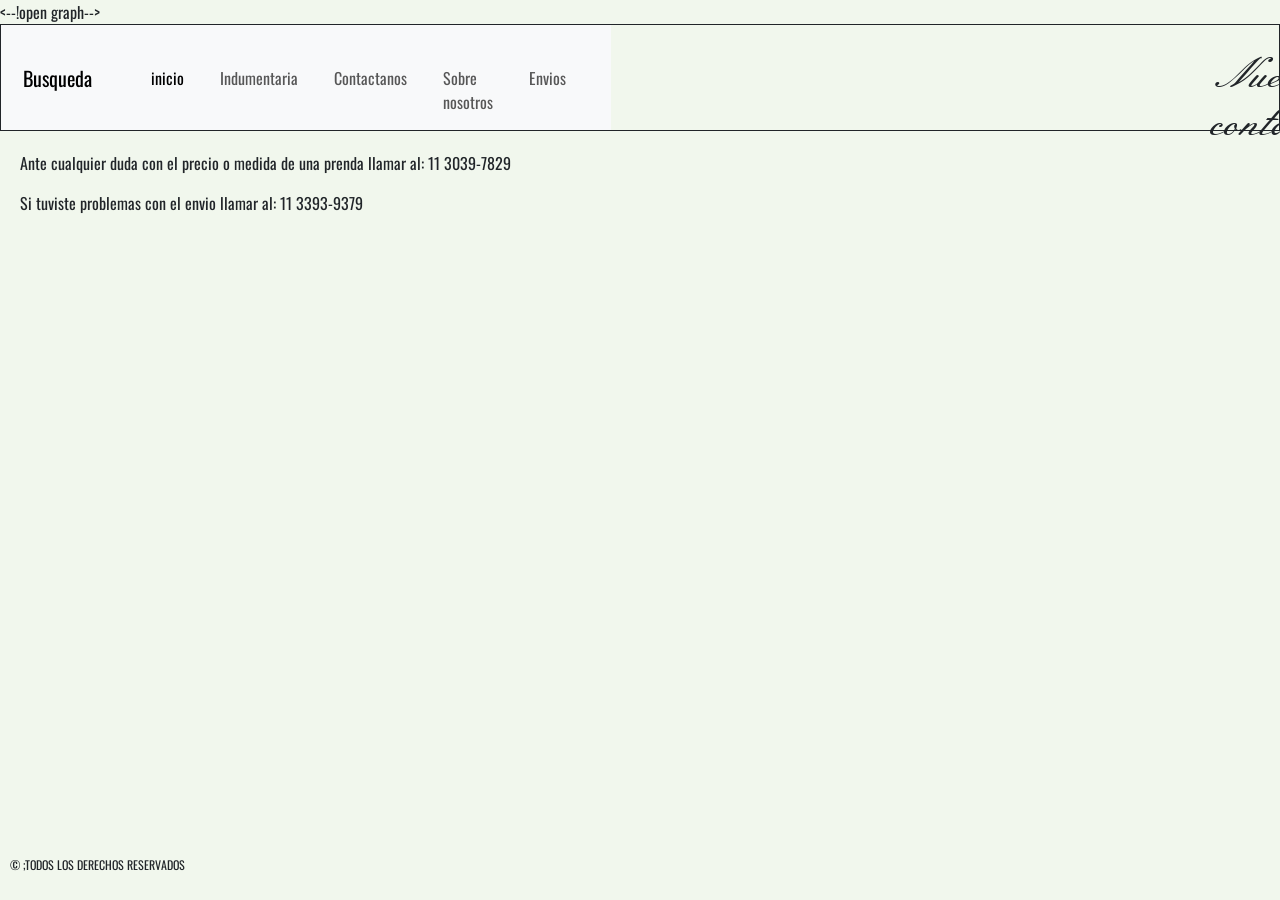
==== pages/contacto.html @ 6c2da800 "agrego meta description y seo" ====
<!DOCTYPE html>
<html lang="en">
<head>
    <meta charset="UTF-8">
    <meta name="viewport" content="width=device-width, initial-scale=1.0">
    <!--BOOSTRAP-->
    <link href="https://cdn.jsdelivr.net/npm/bootstrap@5.3.8/dist/css/bootstrap.min.css" rel="stylesheet" integrity="sha384-sRIl4kxILFvY47J16cr9ZwB07vP4J8+LH7qKQnuqkuIAvNWLzeN8tE5YBujZqJLB" crossorigin="anonymous">
    <!--  CSS -->
    <link rel="stylesheet" href="../style/style.css">
    <meta name="description" content="Morales Indumentaria - Tu tienda de ropa en donde encontrarás las últimas tendencias de moda. Explora nuestra colección de indumentaria y descubre prendas únicas para tu estilo.">
    <meta name="keywords" content="Morales Indumentaria, ropa, moda, tienda de ropa, indumentaria">
    <meta name="author" content=" Tiziano Morales">
    <meta name="url" content="https://github.com/tizianomorales06/Morales.Indumentaria">

    <link rel="icon" href="./assets/LOGO/logo.png" type="image/x-icon">

    <--!open graph-->
    <meta property="og:title" content="Morales Indumentaria - Tu tienda de ropa en donde encontrarás las últimas tendencias de moda. Explora nuestra colección de indumentaria y descubre prendas únicas para tu estilo.">
    <meta property="og:description" content="Morales Indumentaria - Tu tienda de ropa en donde encontrarás las últimas tendencias de moda. Explora nuestra colección de indumentaria y descubre prendas únicas para tu estilo.">
    <meta property="og:image" content="./assets/LOGO/logo.png">
    <meta property="og:url" content="https://github.com/tizianomorales06/Morales.Indumentaria">
    <meta property="og:type" content="website">
    <meta property="og:site_name" content="Morales Indumentaria">
    <meta property="og:locale" content="es_ES">
    <title>Morales Indumentaria / Contactanos</title>
</head>
<body>
    <header class="aparte">
        <nav class="navbar navbar-expand-lg bg-body-tertiary">
  <div class="container-fluid">
    <a class="navbar-brand" href="./index.html">Busqueda</a>
    <button class="navbar-toggler" type="button" data-bs-toggle="collapse" data-bs-target="#navbarNav" aria-controls="navbarNav" aria-expanded="false" aria-label="Toggle navigation">
      <span class="navbar-toggler-icon"></span>
    </button>
    <div class="collapse navbar-collapse" id="navbarNav">
      <ul class="navbar-nav">
        <li class="nav-item">
          <a class="nav-link active" aria-current="page" href="../index.html">inicio</a>
        </li>
        <li class="nav-item">
          <a class="nav-link" href="./indumentaria.html">Indumentaria</a>
        </li>
        <li class="nav-item">
          <a class="nav-link" href="./contacto.html">Contactanos</a>
        </li>
        <li class="nav-item">
          <a class="nav-link" href="./nosotros.html">Sobre nosotros</a>
        </li>
        <li class="nav-item">
          <a class="nav-link" href="./envios.html">Envios</a>
        </li>
      </ul>
    </div>
  </div>
</nav>
        <h1 >Nuestro contacto</h1>
    
    </header>
    <main>
        <section >
            <article>
                <p>Ante cualquier duda con el precio o medida de una prenda llamar al: 11 3039-7829</p>
            </article>
            <article>
                <p>Si tuviste problemas con el envio llamar al: 11 3393-9379</p>
            </article>
        </section>
    </main>
    <footer>
        <p class="copyright">&copy ;<span id="year">TODOS LOS DERECHOS RESERVADOS</span></p>
    </footer>
    <!-- Scripts de Bootstrap -->
    <script src="https://cdn.jsdelivr.net/npm/bootstrap@5.3.8/dist/js/bootstrap.bundle.min.js" integrity="sha384-FKyoEForCGlyvwx9Hj09JcYn3nv7wiPVlz7YYwJrWVcXK/BmnVDxM+D2scQbITxI" crossorigin="anonymous"></script>
</body>
</html>
---- style/style.css ----
/*selector(etiqueta,class,id){
    propiedad: valor;
}*/
/*--TIPOGRAFIAS--*/
@import url('https://fonts.googleapis.com/css2?family=Oswald:wght@200..700&display=swap');
/*  font-family: "Oswald", sans-serif;*/
@import url('https://fonts.googleapis.com/css2?family=Meie+Script&display=swap');
/*font-family: "Meie Script", cursive;*/

/*hola profe, antes que este entregable hice el de sass y animation asi k voy a tener que comentar algo asi cumplo con los 3 commit q pide ticher*/


/*--BODY--*/
*{
    margin: 0;
    padding: 0;
}
body{
    background-color:#F1F7ED;
    font-family: "Oswald", sans-serif;
    margin: 0;
    padding: 0;
}
/*--HEADER--*/
.envios-header{ /*arreglo envios*/
    display: flex;
    justify-content: flex-start;
    gap: 600px;
}
.subtitulo-envio{
    text-align: center;
    font-size: 2rem;
    text-decoration: underline;
    padding: 30px;
    margin: 0;
    
}
.link-envio{
    border: none;
    text-decoration: underline;
    gap: 0;
}
.aparte{    /*arreglo contactanos,indumentaria y about us*/
    display: flex;
    justify-content: flex-start;
    gap: 600px;
}
h1{
   font-family:"Meie Script", cursive;
    font-size: 2.5rem;
    margin: 20px 0;
    height: 50px;
}

header{
    display: flex;
    justify-content: space-between;
    align-items: center;
    border: 1px solid;
    
}
header nav ul{
    list-style: none;
    display: flex;
    margin: 25px;
    padding: 0;
    gap: 20px;
}
/*li{
    border: 1.5px solid #000;
    border-radius: 5px;
    
}
li:hover{
    background-color: grey;
    color: #fff;
}*/
nav a{
    text-decoration: none;
    color: #000000;
    padding: 5px 10px;
    display: block;
}
/*--MAIN--*/
.somos{
    height: 100px;
    font-size: 35px;
}
.carousel-inner.active{
    /*width: 100%;*/
    height: 50px;
}


.grupo-fondo{
    background-image: url(../assets/LOGO/equipo\ logo.png);
    background-repeat: no-repeat;
    background-position: center right;
    background-size: contain;
    height: 500px;
    

    /*display: flex;
    align-items: flex-start;
    padding: 50px;*/
    margin: 50px;
    display: grid;
    grid-template-columns: repeat(2,1fr);
    grid-template-rows: repeat(3,1fr);
    grid-template-areas: 
    "nav"   "title"
     "us"    "foto"
      "footer" "footer";
}
.grupo-fondo:hover{
    transform: scale(1.05);
    transition: transform 0.3s ease-in-out;
}
.container{
    background-image: url("../assets/LOGO/logo.png");
    background-repeat: no-repeat;
    background-position: center right;
    background-size: contain;
    height: 500px;

    display: flex;
    align-items: center;
    padding: 50px;
    margin: 50px;
    display: grid;
    grid-template-columns: repeat(2,1fr);
    grid-template-rows: 1fr,1fr;
    grid-template-areas: 
    "title" "img";
}
section{
    padding: 20px;
}
/*--FOOTER--*/
.instagram{
    position: fixed;
    height: 60px;
    bottom: 10px;
    right: 10px;
}
.facebook{
    position: fixed;
    height: 60px;
    bottom: 10px;
    right: 120px;
}
.twitter{
    position: fixed;
    height: 70px;
    bottom: 10px;
    right: 230px;
}
.copyright{
    position: absolute;
    bottom: 10px;
    left: 10px;
    font-size: 12px;
}
@media (max-width: 500px) { /*RESPONSIVE*/
    body {
        font-size: 12px;
        padding: 10px;
        margin: 5px;

    }
    h1{
        font-size: 25px;
        text-align: center;
    }
    header{
        display: inline;
        border: none;


    }
    nav a{
        padding: 3px 3px;


    }
    .somos{
        font-size: 25px;
        
    }
    .logo-fondo{
        display: flex;
        flex-direction: column;
        justify-content: flex-start;
        align-content: center right;
        gap: 20px;

    }
    .instagram{
    position: fixed;
    height: 30px;
    bottom: 10px;
    right: 10px;
    }
    .facebook{
    position: fixed;
    height: 30px;
    bottom: 10px;
    right: 50px;
    }
    .twitter{
    position: fixed;
    height: 35px;
    bottom: 10px;
    right: 85px;
    
    }
    .aparte{
    gap: 50px;
    }
    .envios-header{
    gap: 50px;
    }
    .container{
        display: flex;
        flex-direction: column;
        justify-content: flex-start;
        align-content: center right;
        gap: 20px;
        background-image: none;
    }
    .grupo-fondo{
    display: grid;
    grid-template-columns: 1fr;
    grid-template-areas: "texto";
    background-image: none;
    
    }
}
@media((min-widht: 501px) and (max-widht:1024px)){
    body{
        font-size: 1000px;
    }

}
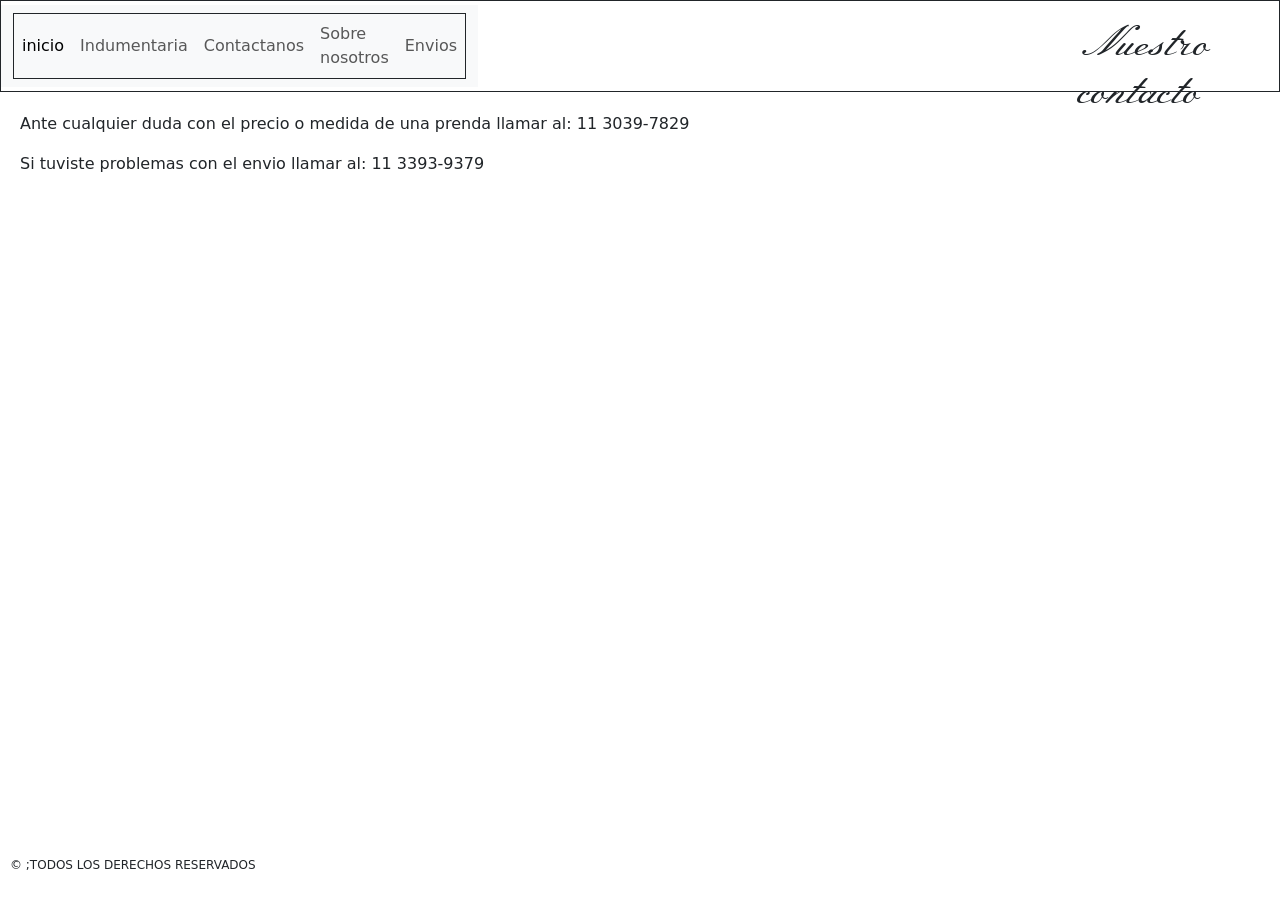
==== commit c95247c4: "corrijo sass,html y css y entrego final" ====
--- a/pages/contacto.html
+++ b/pages/contacto.html
@@ -14,7 +14,7 @@
 
     <link rel="icon" href="./assets/LOGO/logo.png" type="image/x-icon">
 
-    <--!open graph-->
+    <!--open graph-->
     <meta property="og:title" content="Morales Indumentaria - Tu tienda de ropa en donde encontrarás las últimas tendencias de moda. Explora nuestra colección de indumentaria y descubre prendas únicas para tu estilo.">
     <meta property="og:description" content="Morales Indumentaria - Tu tienda de ropa en donde encontrarás las últimas tendencias de moda. Explora nuestra colección de indumentaria y descubre prendas únicas para tu estilo.">
     <meta property="og:image" content="./assets/LOGO/logo.png">
@@ -28,7 +28,6 @@
     <header class="aparte">
         <nav class="navbar navbar-expand-lg bg-body-tertiary">
   <div class="container-fluid">
-    <a class="navbar-brand" href="./index.html">Busqueda</a>
     <button class="navbar-toggler" type="button" data-bs-toggle="collapse" data-bs-target="#navbarNav" aria-controls="navbarNav" aria-expanded="false" aria-label="Toggle navigation">
       <span class="navbar-toggler-icon"></span>
     </button>
--- a/style/style.css
+++ b/style/style.css
@@ -1,246 +1,12657 @@
-/*selector(etiqueta,class,id){
-    propiedad: valor;
-}*/
-/*--TIPOGRAFIAS--*/
-@import url('https://fonts.googleapis.com/css2?family=Oswald:wght@200..700&display=swap');
-/*  font-family: "Oswald", sans-serif;*/
-@import url('https://fonts.googleapis.com/css2?family=Meie+Script&display=swap');
-/*font-family: "Meie Script", cursive;*/
-
-/*hola profe, antes que este entregable hice el de sass y animation asi k voy a tener que comentar algo asi cumplo con los 3 commit q pide ticher*/
-
-
-/*--BODY--*/
-*{
-    margin: 0;
-    padding: 0;
-}
-body{
-    background-color:#F1F7ED;
-    font-family: "Oswald", sans-serif;
-    margin: 0;
-    padding: 0;
-}
-/*--HEADER--*/
-.envios-header{ /*arreglo envios*/
-    display: flex;
-    justify-content: flex-start;
-    gap: 600px;
-}
-.subtitulo-envio{
-    text-align: center;
-    font-size: 2rem;
-    text-decoration: underline;
-    padding: 30px;
-    margin: 0;
-    
-}
-.link-envio{
-    border: none;
-    text-decoration: underline;
-    gap: 0;
-}
-.aparte{    /*arreglo contactanos,indumentaria y about us*/
-    display: flex;
-    justify-content: flex-start;
-    gap: 600px;
-}
-h1{
-   font-family:"Meie Script", cursive;
-    font-size: 2.5rem;
-    margin: 20px 0;
-    height: 50px;
-}
-
-header{
-    display: flex;
-    justify-content: space-between;
-    align-items: center;
-    border: 1px solid;
-    
-}
-header nav ul{
-    list-style: none;
-    display: flex;
-    margin: 25px;
-    padding: 0;
-    gap: 20px;
-}
-/*li{
-    border: 1.5px solid #000;
-    border-radius: 5px;
-    
-}
-li:hover{
-    background-color: grey;
-    color: #fff;
-}*/
-nav a{
-    text-decoration: none;
-    color: #000000;
-    padding: 5px 10px;
-    display: block;
-}
-/*--MAIN--*/
-.somos{
-    height: 100px;
-    font-size: 35px;
-}
-.carousel-inner.active{
-    /*width: 100%;*/
-    height: 50px;
-}
-
-
-.grupo-fondo{
-    background-image: url(../assets/LOGO/equipo\ logo.png);
-    background-repeat: no-repeat;
-    background-position: center right;
-    background-size: contain;
-    height: 500px;
-    
-
-    /*display: flex;
-    align-items: flex-start;
-    padding: 50px;*/
-    margin: 50px;
-    display: grid;
-    grid-template-columns: repeat(2,1fr);
-    grid-template-rows: repeat(3,1fr);
-    grid-template-areas: 
-    "nav"   "title"
-     "us"    "foto"
-      "footer" "footer";
-}
-.grupo-fondo:hover{
-    transform: scale(1.05);
-    transition: transform 0.3s ease-in-out;
-}
-.container{
-    background-image: url("../assets/LOGO/logo.png");
-    background-repeat: no-repeat;
-    background-position: center right;
-    background-size: contain;
-    height: 500px;
-
-    display: flex;
-    align-items: center;
-    padding: 50px;
-    margin: 50px;
-    display: grid;
-    grid-template-columns: repeat(2,1fr);
-    grid-template-rows: 1fr,1fr;
-    grid-template-areas: 
-    "title" "img";
-}
-section{
-    padding: 20px;
-}
-/*--FOOTER--*/
-.instagram{
-    position: fixed;
-    height: 60px;
-    bottom: 10px;
-    right: 10px;
-}
-.facebook{
-    position: fixed;
-    height: 60px;
-    bottom: 10px;
-    right: 120px;
-}
-.twitter{
-    position: fixed;
-    height: 70px;
-    bottom: 10px;
-    right: 230px;
-}
-.copyright{
-    position: absolute;
-    bottom: 10px;
-    left: 10px;
-    font-size: 12px;
-}
-@media (max-width: 500px) { /*RESPONSIVE*/
-    body {
-        font-size: 12px;
-        padding: 10px;
-        margin: 5px;
-
-    }
-    h1{
-        font-size: 25px;
-        text-align: center;
-    }
-    header{
-        display: inline;
-        border: none;
-
-
-    }
-    nav a{
-        padding: 3px 3px;
-
-
-    }
-    .somos{
-        font-size: 25px;
-        
-    }
-    .logo-fondo{
-        display: flex;
-        flex-direction: column;
-        justify-content: flex-start;
-        align-content: center right;
-        gap: 20px;
-
-    }
-    .instagram{
-    position: fixed;
-    height: 30px;
-    bottom: 10px;
-    right: 10px;
-    }
-    .facebook{
-    position: fixed;
-    height: 30px;
-    bottom: 10px;
-    right: 50px;
-    }
-    .twitter{
-    position: fixed;
-    height: 35px;
-    bottom: 10px;
-    right: 85px;
-    
-    }
-    .aparte{
-    gap: 50px;
-    }
-    .envios-header{
-    gap: 50px;
-    }
-    .container{
-        display: flex;
-        flex-direction: column;
-        justify-content: flex-start;
-        align-content: center right;
-        gap: 20px;
-        background-image: none;
-    }
-    .grupo-fondo{
-    display: grid;
-    grid-template-columns: 1fr;
-    grid-template-areas: "texto";
-    background-image: none;
-    
-    }
-}
-@media((min-widht: 501px) and (max-widht:1024px)){
-    body{
-        font-size: 1000px;
-    }
-
-}
-
-
+@charset "UTF-8";
+/*--TIPOGRAFIAS--*/
+@import url("https://fonts.googleapis.com/css2?family=Oswald:wght@200..700&display=swap");
+/*  font-family: "Oswald", sans-serif;*/
+@import url("https://fonts.googleapis.com/css2?family=Meie+Script&display=swap");
+/*font-family: "Meie Script", cursive;*/
+* {
+  margin: 0;
+  padding: 0;
+}
+
+body {
+  background-color: #F1F7ED;
+  font-family: "Oswald", sans-serif;
+  margin: 0;
+  padding: 0;
+}
+@media (min-width: 502px) and (max-width: 1024px) {
+  body {
+    min-height: 100vh;
+    font-size: 14px;
+    padding: 20px;
+    margin: 10px;
+  }
+}
+@media (min-width: 300px) and (max-width: 500px) {
+  body {
+    font-size: 12px;
+    padding: 10px;
+    margin: 5px;
+  }
+}
+
+section {
+  padding: 20px;
+}
+section .somos {
+  height: 100px;
+  font-size: 35px;
+}
+@media (min-width: 502px) and (max-width: 1024px) {
+  section .somos {
+    font-size: 30px;
+  }
+}
+@media (min-width: 300px) and (max-width: 500px) {
+  section .somos {
+    font-size: 25px;
+  }
+}
+
+.grupo-fondo:hover {
+  transform: scale(1.05);
+  transition: transform 0.3s ease-in-out;
+}
+
+header {
+  display: flex;
+  justify-content: space-between;
+  align-items: center;
+  border: 1px solid;
+}
+@media (min-width: 300px) and (max-width: 500px) {
+  header {
+    display: inline;
+    border: none;
+  }
+}
+header h1, header .h1 {
+  font-family: "Meie Script", cursive;
+  font-size: 2.5rem;
+  margin: 20px 0;
+  height: 50px;
+}
+@media (min-width: 502px) and (max-width: 1024px) {
+  header h1, header .h1 {
+    font-size: 30px;
+    text-align: center;
+  }
+}
+@media (min-width: 300px) and (max-width: 500px) {
+  header h1, header .h1 {
+    font-size: 25px;
+    text-align: center;
+  }
+}
+
+nav {
+  background-color: #F1F7ED;
+}
+nav ul {
+  list-style: none;
+  display: flex;
+  justify-content: space-between;
+  align-items: center;
+  border: 1px solid;
+}
+nav ul a {
+  text-decoration: none;
+  color: #000000;
+  padding: 5px 10px;
+  display: block;
+}
+@media (min-width: 502px) and (max-width: 1024px) {
+  nav ul a {
+    padding: 5px 5px;
+  }
+}
+@media (min-width: 300px) and (max-width: 500px) {
+  nav ul a {
+    padding: 3px 3px;
+  }
+}
+
+.instagram {
+  position: fixed;
+  height: 60px;
+  bottom: 10px;
+  right: 10px;
+}
+@media (min-width: 502px) and (max-width: 1024px) {
+  .instagram {
+    height: 40px;
+    bottom: 10px;
+    right: 10px;
+  }
+}
+@media (min-width: 300px) and (max-width: 500px) {
+  .instagram {
+    height: 30px;
+    bottom: 10px;
+    right: 10px;
+  }
+}
+
+.facebook {
+  position: fixed;
+  height: 60px;
+  bottom: 10px;
+  right: 120px;
+}
+@media (min-width: 502px) and (max-width: 1024px) {
+  .facebook {
+    height: 40px;
+    bottom: 10px;
+    right: 50px;
+  }
+}
+@media (min-width: 300px) and (max-width: 500px) {
+  .facebook {
+    height: 30px;
+    bottom: 10px;
+    right: 50px;
+  }
+}
+
+.twitter {
+  position: fixed;
+  height: 70px;
+  bottom: 10px;
+  right: 230px;
+}
+@media (min-width: 502px) and (max-width: 1024px) {
+  .twitter {
+    height: 50px;
+    bottom: 10px;
+    right: 85px;
+  }
+}
+@media (min-width: 300px) and (max-width: 500px) {
+  .twitter {
+    height: 35px;
+    bottom: 10px;
+    right: 85px;
+  }
+}
+
+.copyright {
+  position: absolute;
+  bottom: 10px;
+  left: 10px;
+  font-size: 12px;
+}
+
+section {
+  padding: 20px;
+}
+section .somos {
+  height: 100px;
+  font-size: 35px;
+}
+@media (min-width: 502px) and (max-width: 1024px) {
+  section .somos {
+    font-size: 30px;
+  }
+}
+@media (min-width: 300px) and (max-width: 500px) {
+  section .somos {
+    font-size: 25px;
+  }
+}
+section .container {
+  background-image: url(../assets/logo.png);
+  background-repeat: no-repeat;
+  background-position: center right;
+  background-size: contain;
+  height: 500px;
+  display: flex;
+  align-items: center;
+  padding: 50px;
+  margin: 50px;
+  display: grid;
+  grid-template-columns: repeat(2, 1fr);
+  grid-template-rows: 1fr, 1fr;
+  grid-template-areas: "title" "img";
+}
+@media (min-width: 502px) and (max-width: 1024px) {
+  section .container {
+    padding: 20px;
+  }
+}
+@media (min-width: 300px) and (max-width: 500px) {
+  section .container {
+    display: flex;
+    flex-direction: column;
+    justify-content: flex-start;
+    align-content: center right;
+    gap: 20px;
+  }
+}
+
+.aparte {
+  display: flex;
+  justify-content: flex-start;
+  gap: 600px;
+}
+@media (min-width: 502px) and (max-width: 1024px) {
+  .aparte {
+    gap: 220px;
+  }
+}
+@media (min-width: 300px) and (max-width: 500px) {
+  .aparte {
+    gap: 50px;
+  }
+}
+
+.grilla-carruseles {
+  display: grid;
+  grid-template-columns: repeat(3, 1fr);
+  gap: 20px;
+  padding: 20px;
+}
+@media (min-width: 300px) and (max-width: 500px) {
+  .grilla-carruseles {
+    grid-template-columns: 1fr;
+    padding: 10px;
+  }
+}
+.grilla-carruseles .item-carrusel {
+  text-align: center;
+  margin-bottom: 20px;
+}
+.grilla-carruseles .carousel-item img {
+  height: 300px;
+  object-fit: contain;
+  background: rgba(0, 0, 0, 0);
+}
+@media (min-width: 300px) and (max-width: 500px) {
+  .grilla-carruseles .carousel-item img {
+    height: 250px;
+  }
+}
+@media (min-width: 300px) and (max-width: 500px) {
+  .grilla-carruseles .carousel-control-prev, .grilla-carruseles .carousel-control-next {
+    height: 250px;
+  }
+}
+
+.aparte {
+  display: flex;
+  justify-content: flex-start;
+  gap: 600px;
+}
+@media (min-width: 502px) and (max-width: 1024px) {
+  .aparte {
+    gap: 220px;
+  }
+}
+@media (min-width: 300px) and (max-width: 500px) {
+  .aparte {
+    gap: 50px;
+  }
+}
+
+.envios-header {
+  display: flex;
+  justify-content: flex-start;
+  gap: 600px;
+}
+@media (min-width: 502px) and (max-width: 1024px) {
+  .envios-header {
+    gap: 220px;
+  }
+}
+@media (min-width: 300px) and (max-width: 500px) {
+  .envios-header {
+    gap: 50px;
+  }
+  .envios-header .subtitulo-envio {
+    text-align: center;
+    font-size: 2rem;
+    text-decoration: underline;
+    padding: 30px;
+    margin: 0;
+  }
+}
+
+.link-envio {
+  border: none;
+  text-decoration: underline;
+  gap: 0;
+}
+
+.aparte {
+  display: flex;
+  justify-content: flex-start;
+  gap: 600px;
+}
+@media (min-width: 502px) and (max-width: 1024px) {
+  .aparte {
+    gap: 220px;
+  }
+}
+@media (min-width: 300px) and (max-width: 500px) {
+  .aparte {
+    gap: 50px;
+  }
+}
+
+.grupo-fondo {
+  background-image: url(../assets/LOGO/equipo\ logo.png);
+  background-repeat: no-repeat;
+  background-position: center right;
+  background-size: contain;
+  height: 500px;
+  /*display: flex;
+  align-items: flex-start;
+  padding: 50px;*/
+  margin: 50px;
+  display: grid;
+  grid-template-columns: repeat(2, 1fr);
+  grid-template-rows: repeat(3, 1fr);
+  grid-template-areas: "nav" "title" "us" "foto" "footer" "footer";
+}
+@media (min-width: 502px) and (max-width: 1024px) {
+  .grupo-fondo {
+    height: 230px;
+  }
+}
+@media (min-width: 300px) and (max-width: 500px) {
+  .grupo-fondo {
+    display: grid;
+    grid-template-columns: 1fr;
+    grid-template-areas: "texto";
+    background-image: none;
+  }
+}
+
+/*!
+ * Bootstrap  v5.3.8 (https://getbootstrap.com/)
+ * Copyright 2011-2025 The Bootstrap Authors
+ * Licensed under MIT (https://github.com/twbs/bootstrap/blob/main/LICENSE)
+ */
+:root,
+[data-bs-theme=light] {
+  --bs-blue: #0d6efd;
+  --bs-indigo: #6610f2;
+  --bs-purple: #6f42c1;
+  --bs-pink: #d63384;
+  --bs-red: #dc3545;
+  --bs-orange: #fd7e14;
+  --bs-yellow: #ffc107;
+  --bs-green: #198754;
+  --bs-teal: #20c997;
+  --bs-cyan: #0dcaf0;
+  --bs-black: #000;
+  --bs-white: #fff;
+  --bs-gray: #6c757d;
+  --bs-gray-dark: #343a40;
+  --bs-gray-100: #f8f9fa;
+  --bs-gray-200: #e9ecef;
+  --bs-gray-300: #dee2e6;
+  --bs-gray-400: #ced4da;
+  --bs-gray-500: #adb5bd;
+  --bs-gray-600: #6c757d;
+  --bs-gray-700: #495057;
+  --bs-gray-800: #343a40;
+  --bs-gray-900: #212529;
+  --bs-primary: #0d6efd;
+  --bs-secondary: #6c757d;
+  --bs-success: #198754;
+  --bs-info: #0dcaf0;
+  --bs-warning: #ffc107;
+  --bs-danger: #dc3545;
+  --bs-light: #f8f9fa;
+  --bs-dark: #212529;
+  --bs-primary-rgb: 13, 110, 253;
+  --bs-secondary-rgb: 108, 117, 125;
+  --bs-success-rgb: 25, 135, 84;
+  --bs-info-rgb: 13, 202, 240;
+  --bs-warning-rgb: 255, 193, 7;
+  --bs-danger-rgb: 220, 53, 69;
+  --bs-light-rgb: 248, 249, 250;
+  --bs-dark-rgb: 33, 37, 41;
+  --bs-primary-text-emphasis: rgb(2.0392156863%, 17.2549019608%, 39.6862745098%);
+  --bs-secondary-text-emphasis: rgb(16.9411764706%, 18.3529411765%, 19.6078431373%);
+  --bs-success-text-emphasis: rgb(3.9215686275%, 21.1764705882%, 13.1764705882%);
+  --bs-info-text-emphasis: rgb(2.0392156863%, 31.6862745098%, 37.6470588235%);
+  --bs-warning-text-emphasis: rgb(40%, 30.2745098039%, 1.0980392157%);
+  --bs-danger-text-emphasis: rgb(34.5098039216%, 8.3137254902%, 10.8235294118%);
+  --bs-light-text-emphasis: #495057;
+  --bs-dark-text-emphasis: #495057;
+  --bs-primary-bg-subtle: rgb(81.0196078431%, 88.6274509804%, 99.8431372549%);
+  --bs-secondary-bg-subtle: rgb(88.4705882353%, 89.1764705882%, 89.8039215686%);
+  --bs-success-bg-subtle: rgb(81.9607843137%, 90.5882352941%, 86.5882352941%);
+  --bs-info-bg-subtle: rgb(81.0196078431%, 95.8431372549%, 98.8235294118%);
+  --bs-warning-bg-subtle: rgb(100%, 95.137254902%, 80.5490196078%);
+  --bs-danger-bg-subtle: rgb(97.2549019608%, 84.1568627451%, 85.4117647059%);
+  --bs-light-bg-subtle: rgb(98.6274509804%, 98.8235294118%, 99.0196078431%);
+  --bs-dark-bg-subtle: #ced4da;
+  --bs-primary-border-subtle: rgb(62.0392156863%, 77.2549019608%, 99.6862745098%);
+  --bs-secondary-border-subtle: rgb(76.9411764706%, 78.3529411765%, 79.6078431373%);
+  --bs-success-border-subtle: rgb(63.9215686275%, 81.1764705882%, 73.1764705882%);
+  --bs-info-border-subtle: rgb(62.0392156863%, 91.6862745098%, 97.6470588235%);
+  --bs-warning-border-subtle: rgb(100%, 90.2745098039%, 61.0980392157%);
+  --bs-danger-border-subtle: rgb(94.5098039216%, 68.3137254902%, 70.8235294118%);
+  --bs-light-border-subtle: #e9ecef;
+  --bs-dark-border-subtle: #adb5bd;
+  --bs-white-rgb: 255, 255, 255;
+  --bs-black-rgb: 0, 0, 0;
+  --bs-font-sans-serif: system-ui, -apple-system, "Segoe UI", Roboto, "Helvetica Neue", "Noto Sans", "Liberation Sans", Arial, sans-serif, "Apple Color Emoji", "Segoe UI Emoji", "Segoe UI Symbol", "Noto Color Emoji";
+  --bs-font-monospace: SFMono-Regular, Menlo, Monaco, Consolas, "Liberation Mono", "Courier New", monospace;
+  --bs-gradient: linear-gradient(180deg, rgba(255, 255, 255, 0.15), rgba(255, 255, 255, 0));
+  --bs-body-font-family: var(--bs-font-sans-serif);
+  --bs-body-font-size: 1rem;
+  --bs-body-font-weight: 400;
+  --bs-body-line-height: 1.5;
+  --bs-body-color: #212529;
+  --bs-body-color-rgb: 33, 37, 41;
+  --bs-body-bg: #fff;
+  --bs-body-bg-rgb: 255, 255, 255;
+  --bs-emphasis-color: #000;
+  --bs-emphasis-color-rgb: 0, 0, 0;
+  --bs-secondary-color: rgba(33, 37, 41, 0.75);
+  --bs-secondary-color-rgb: 33, 37, 41;
+  --bs-secondary-bg: #e9ecef;
+  --bs-secondary-bg-rgb: 233, 236, 239;
+  --bs-tertiary-color: rgba(33, 37, 41, 0.5);
+  --bs-tertiary-color-rgb: 33, 37, 41;
+  --bs-tertiary-bg: #f8f9fa;
+  --bs-tertiary-bg-rgb: 248, 249, 250;
+  --bs-heading-color: inherit;
+  --bs-link-color: #0d6efd;
+  --bs-link-color-rgb: 13, 110, 253;
+  --bs-link-decoration: underline;
+  --bs-link-hover-color: rgb(4.0784313725%, 34.5098039216%, 79.3725490196%);
+  --bs-link-hover-color-rgb: 10, 88, 202;
+  --bs-code-color: #d63384;
+  --bs-highlight-color: #212529;
+  --bs-highlight-bg: rgb(100%, 95.137254902%, 80.5490196078%);
+  --bs-border-width: 1px;
+  --bs-border-style: solid;
+  --bs-border-color: #dee2e6;
+  --bs-border-color-translucent: rgba(0, 0, 0, 0.175);
+  --bs-border-radius: 0.375rem;
+  --bs-border-radius-sm: 0.25rem;
+  --bs-border-radius-lg: 0.5rem;
+  --bs-border-radius-xl: 1rem;
+  --bs-border-radius-xxl: 2rem;
+  --bs-border-radius-2xl: var(--bs-border-radius-xxl);
+  --bs-border-radius-pill: 50rem;
+  --bs-box-shadow: 0 0.5rem 1rem rgba(0, 0, 0, 0.15);
+  --bs-box-shadow-sm: 0 0.125rem 0.25rem rgba(0, 0, 0, 0.075);
+  --bs-box-shadow-lg: 0 1rem 3rem rgba(0, 0, 0, 0.175);
+  --bs-box-shadow-inset: inset 0 1px 2px rgba(0, 0, 0, 0.075);
+  --bs-focus-ring-width: 0.25rem;
+  --bs-focus-ring-opacity: 0.25;
+  --bs-focus-ring-color: rgba(13, 110, 253, 0.25);
+  --bs-form-valid-color: #198754;
+  --bs-form-valid-border-color: #198754;
+  --bs-form-invalid-color: #dc3545;
+  --bs-form-invalid-border-color: #dc3545;
+}
+
+[data-bs-theme=dark] {
+  color-scheme: dark;
+  --bs-body-color: #dee2e6;
+  --bs-body-color-rgb: 222, 226, 230;
+  --bs-body-bg: #212529;
+  --bs-body-bg-rgb: 33, 37, 41;
+  --bs-emphasis-color: #fff;
+  --bs-emphasis-color-rgb: 255, 255, 255;
+  --bs-secondary-color: rgba(222, 226, 230, 0.75);
+  --bs-secondary-color-rgb: 222, 226, 230;
+  --bs-secondary-bg: #343a40;
+  --bs-secondary-bg-rgb: 52, 58, 64;
+  --bs-tertiary-color: rgba(222, 226, 230, 0.5);
+  --bs-tertiary-color-rgb: 222, 226, 230;
+  --bs-tertiary-bg: rgb(16.6666666667%, 18.6274509804%, 20.5882352941%);
+  --bs-tertiary-bg-rgb: 43, 48, 53;
+  --bs-primary-text-emphasis: rgb(43.0588235294%, 65.8823529412%, 99.5294117647%);
+  --bs-secondary-text-emphasis: rgb(65.4117647059%, 67.5294117647%, 69.4117647059%);
+  --bs-success-text-emphasis: rgb(45.8823529412%, 71.7647058824%, 59.7647058824%);
+  --bs-info-text-emphasis: rgb(43.0588235294%, 87.5294117647%, 96.4705882353%);
+  --bs-warning-text-emphasis: rgb(100%, 85.4117647059%, 41.6470588235%);
+  --bs-danger-text-emphasis: rgb(91.7647058824%, 52.4705882353%, 56.2352941176%);
+  --bs-light-text-emphasis: #f8f9fa;
+  --bs-dark-text-emphasis: #dee2e6;
+  --bs-primary-bg-subtle: rgb(1.0196078431%, 8.6274509804%, 19.8431372549%);
+  --bs-secondary-bg-subtle: rgb(8.4705882353%, 9.1764705882%, 9.8039215686%);
+  --bs-success-bg-subtle: rgb(1.9607843137%, 10.5882352941%, 6.5882352941%);
+  --bs-info-bg-subtle: rgb(1.0196078431%, 15.8431372549%, 18.8235294118%);
+  --bs-warning-bg-subtle: rgb(20%, 15.137254902%, 0.5490196078%);
+  --bs-danger-bg-subtle: rgb(17.2549019608%, 4.1568627451%, 5.4117647059%);
+  --bs-light-bg-subtle: #343a40;
+  --bs-dark-bg-subtle: #1a1d20;
+  --bs-primary-border-subtle: rgb(3.0588235294%, 25.8823529412%, 59.5294117647%);
+  --bs-secondary-border-subtle: rgb(25.4117647059%, 27.5294117647%, 29.4117647059%);
+  --bs-success-border-subtle: rgb(5.8823529412%, 31.7647058824%, 19.7647058824%);
+  --bs-info-border-subtle: rgb(3.0588235294%, 47.5294117647%, 56.4705882353%);
+  --bs-warning-border-subtle: rgb(60%, 45.4117647059%, 1.6470588235%);
+  --bs-danger-border-subtle: rgb(51.7647058824%, 12.4705882353%, 16.2352941176%);
+  --bs-light-border-subtle: #495057;
+  --bs-dark-border-subtle: #343a40;
+  --bs-heading-color: inherit;
+  --bs-link-color: rgb(43.0588235294%, 65.8823529412%, 99.5294117647%);
+  --bs-link-hover-color: rgb(54.4470588235%, 72.7058823529%, 99.6235294118%);
+  --bs-link-color-rgb: 110, 168, 254;
+  --bs-link-hover-color-rgb: 139, 185, 254;
+  --bs-code-color: rgb(90.3529411765%, 52%, 71.0588235294%);
+  --bs-highlight-color: #dee2e6;
+  --bs-highlight-bg: rgb(40%, 30.2745098039%, 1.0980392157%);
+  --bs-border-color: #495057;
+  --bs-border-color-translucent: rgba(255, 255, 255, 0.15);
+  --bs-form-valid-color: rgb(45.8823529412%, 71.7647058824%, 59.7647058824%);
+  --bs-form-valid-border-color: rgb(45.8823529412%, 71.7647058824%, 59.7647058824%);
+  --bs-form-invalid-color: rgb(91.7647058824%, 52.4705882353%, 56.2352941176%);
+  --bs-form-invalid-border-color: rgb(91.7647058824%, 52.4705882353%, 56.2352941176%);
+}
+
+*,
+*::before,
+*::after {
+  box-sizing: border-box;
+}
+
+@media (prefers-reduced-motion: no-preference) {
+  :root {
+    scroll-behavior: smooth;
+  }
+}
+
+body {
+  margin: 0;
+  font-family: var(--bs-body-font-family);
+  font-size: var(--bs-body-font-size);
+  font-weight: var(--bs-body-font-weight);
+  line-height: var(--bs-body-line-height);
+  color: var(--bs-body-color);
+  text-align: var(--bs-body-text-align);
+  background-color: var(--bs-body-bg);
+  -webkit-text-size-adjust: 100%;
+  -webkit-tap-highlight-color: rgba(0, 0, 0, 0);
+}
+
+hr {
+  margin: 1rem 0;
+  color: inherit;
+  border: 0;
+  border-top: var(--bs-border-width) solid;
+  opacity: 0.25;
+}
+
+h6, .h6, h5, .h5, h4, .h4, h3, .h3, h2, .h2, h1, .h1 {
+  margin-top: 0;
+  margin-bottom: 0.5rem;
+  font-weight: 500;
+  line-height: 1.2;
+  color: var(--bs-heading-color);
+}
+
+h1, .h1 {
+  font-size: calc(1.375rem + 1.5vw);
+}
+@media (min-width: 1200px) {
+  h1, .h1 {
+    font-size: 2.5rem;
+  }
+}
+
+h2, .h2 {
+  font-size: calc(1.325rem + 0.9vw);
+}
+@media (min-width: 1200px) {
+  h2, .h2 {
+    font-size: 2rem;
+  }
+}
+
+h3, .h3 {
+  font-size: calc(1.3rem + 0.6vw);
+}
+@media (min-width: 1200px) {
+  h3, .h3 {
+    font-size: 1.75rem;
+  }
+}
+
+h4, .h4 {
+  font-size: calc(1.275rem + 0.3vw);
+}
+@media (min-width: 1200px) {
+  h4, .h4 {
+    font-size: 1.5rem;
+  }
+}
+
+h5, .h5 {
+  font-size: 1.25rem;
+}
+
+h6, .h6 {
+  font-size: 1rem;
+}
+
+p {
+  margin-top: 0;
+  margin-bottom: 1rem;
+}
+
+abbr[title] {
+  text-decoration: underline dotted;
+  cursor: help;
+  text-decoration-skip-ink: none;
+}
+
+address {
+  margin-bottom: 1rem;
+  font-style: normal;
+  line-height: inherit;
+}
+
+ol,
+ul {
+  padding-left: 2rem;
+}
+
+ol,
+ul,
+dl {
+  margin-top: 0;
+  margin-bottom: 1rem;
+}
+
+ol ol,
+ul ul,
+ol ul,
+ul ol {
+  margin-bottom: 0;
+}
+
+dt {
+  font-weight: 700;
+}
+
+dd {
+  margin-bottom: 0.5rem;
+  margin-left: 0;
+}
+
+blockquote {
+  margin: 0 0 1rem;
+}
+
+b,
+strong {
+  font-weight: bolder;
+}
+
+small, .small {
+  font-size: 0.875em;
+}
+
+mark, .mark {
+  padding: 0.1875em;
+  color: var(--bs-highlight-color);
+  background-color: var(--bs-highlight-bg);
+}
+
+sub,
+sup {
+  position: relative;
+  font-size: 0.75em;
+  line-height: 0;
+  vertical-align: baseline;
+}
+
+sub {
+  bottom: -0.25em;
+}
+
+sup {
+  top: -0.5em;
+}
+
+a {
+  color: rgba(var(--bs-link-color-rgb), var(--bs-link-opacity, 1));
+  text-decoration: underline;
+}
+a:hover {
+  --bs-link-color-rgb: var(--bs-link-hover-color-rgb);
+}
+
+a:not([href]):not([class]), a:not([href]):not([class]):hover {
+  color: inherit;
+  text-decoration: none;
+}
+
+pre,
+code,
+kbd,
+samp {
+  font-family: var(--bs-font-monospace);
+  font-size: 1em;
+}
+
+pre {
+  display: block;
+  margin-top: 0;
+  margin-bottom: 1rem;
+  overflow: auto;
+  font-size: 0.875em;
+}
+pre code {
+  font-size: inherit;
+  color: inherit;
+  word-break: normal;
+}
+
+code {
+  font-size: 0.875em;
+  color: var(--bs-code-color);
+  word-wrap: break-word;
+}
+a > code {
+  color: inherit;
+}
+
+kbd {
+  padding: 0.1875rem 0.375rem;
+  font-size: 0.875em;
+  color: var(--bs-body-bg);
+  background-color: var(--bs-body-color);
+  border-radius: 0.25rem;
+}
+kbd kbd {
+  padding: 0;
+  font-size: 1em;
+}
+
+figure {
+  margin: 0 0 1rem;
+}
+
+img,
+svg {
+  vertical-align: middle;
+}
+
+table {
+  caption-side: bottom;
+  border-collapse: collapse;
+}
+
+caption {
+  padding-top: 0.5rem;
+  padding-bottom: 0.5rem;
+  color: var(--bs-secondary-color);
+  text-align: left;
+}
+
+th {
+  text-align: inherit;
+  text-align: -webkit-match-parent;
+}
+
+thead,
+tbody,
+tfoot,
+tr,
+td,
+th {
+  border-color: inherit;
+  border-style: solid;
+  border-width: 0;
+}
+
+label {
+  display: inline-block;
+}
+
+button {
+  border-radius: 0;
+}
+
+button:focus:not(:focus-visible) {
+  outline: 0;
+}
+
+input,
+button,
+select,
+optgroup,
+textarea {
+  margin: 0;
+  font-family: inherit;
+  font-size: inherit;
+  line-height: inherit;
+}
+
+button,
+select {
+  text-transform: none;
+}
+
+[role=button] {
+  cursor: pointer;
+}
+
+select {
+  word-wrap: normal;
+}
+select:disabled {
+  opacity: 1;
+}
+
+[list]:not([type=date]):not([type=datetime-local]):not([type=month]):not([type=week]):not([type=time])::-webkit-calendar-picker-indicator {
+  display: none !important;
+}
+
+button,
+[type=button],
+[type=reset],
+[type=submit] {
+  -webkit-appearance: button;
+}
+button:not(:disabled),
+[type=button]:not(:disabled),
+[type=reset]:not(:disabled),
+[type=submit]:not(:disabled) {
+  cursor: pointer;
+}
+
+::-moz-focus-inner {
+  padding: 0;
+  border-style: none;
+}
+
+textarea {
+  resize: vertical;
+}
+
+fieldset {
+  min-width: 0;
+  padding: 0;
+  margin: 0;
+  border: 0;
+}
+
+legend {
+  float: left;
+  width: 100%;
+  padding: 0;
+  margin-bottom: 0.5rem;
+  line-height: inherit;
+  font-size: calc(1.275rem + 0.3vw);
+}
+@media (min-width: 1200px) {
+  legend {
+    font-size: 1.5rem;
+  }
+}
+legend + * {
+  clear: left;
+}
+
+::-webkit-datetime-edit-fields-wrapper,
+::-webkit-datetime-edit-text,
+::-webkit-datetime-edit-minute,
+::-webkit-datetime-edit-hour-field,
+::-webkit-datetime-edit-day-field,
+::-webkit-datetime-edit-month-field,
+::-webkit-datetime-edit-year-field {
+  padding: 0;
+}
+
+::-webkit-inner-spin-button {
+  height: auto;
+}
+
+[type=search] {
+  -webkit-appearance: textfield;
+  outline-offset: -2px;
+}
+[type=search]::-webkit-search-cancel-button {
+  cursor: pointer;
+  filter: grayscale(1);
+}
+
+/* rtl:raw:
+[type="tel"],
+[type="url"],
+[type="email"],
+[type="number"] {
+  direction: ltr;
+}
+*/
+::-webkit-search-decoration {
+  -webkit-appearance: none;
+}
+
+::-webkit-color-swatch-wrapper {
+  padding: 0;
+}
+
+::file-selector-button {
+  font: inherit;
+  -webkit-appearance: button;
+}
+
+output {
+  display: inline-block;
+}
+
+iframe {
+  border: 0;
+}
+
+summary {
+  display: list-item;
+  cursor: pointer;
+}
+
+progress {
+  vertical-align: baseline;
+}
+
+[hidden] {
+  display: none !important;
+}
+
+.lead {
+  font-size: 1.25rem;
+  font-weight: 300;
+}
+
+.display-1 {
+  font-weight: 300;
+  line-height: 1.2;
+  font-size: calc(1.625rem + 4.5vw);
+}
+@media (min-width: 1200px) {
+  .display-1 {
+    font-size: 5rem;
+  }
+}
+
+.display-2 {
+  font-weight: 300;
+  line-height: 1.2;
+  font-size: calc(1.575rem + 3.9vw);
+}
+@media (min-width: 1200px) {
+  .display-2 {
+    font-size: 4.5rem;
+  }
+}
+
+.display-3 {
+  font-weight: 300;
+  line-height: 1.2;
+  font-size: calc(1.525rem + 3.3vw);
+}
+@media (min-width: 1200px) {
+  .display-3 {
+    font-size: 4rem;
+  }
+}
+
+.display-4 {
+  font-weight: 300;
+  line-height: 1.2;
+  font-size: calc(1.475rem + 2.7vw);
+}
+@media (min-width: 1200px) {
+  .display-4 {
+    font-size: 3.5rem;
+  }
+}
+
+.display-5 {
+  font-weight: 300;
+  line-height: 1.2;
+  font-size: calc(1.425rem + 2.1vw);
+}
+@media (min-width: 1200px) {
+  .display-5 {
+    font-size: 3rem;
+  }
+}
+
+.display-6 {
+  font-weight: 300;
+  line-height: 1.2;
+  font-size: calc(1.375rem + 1.5vw);
+}
+@media (min-width: 1200px) {
+  .display-6 {
+    font-size: 2.5rem;
+  }
+}
+
+.list-unstyled {
+  padding-left: 0;
+  list-style: none;
+}
+
+.list-inline {
+  padding-left: 0;
+  list-style: none;
+}
+
+.list-inline-item {
+  display: inline-block;
+}
+.list-inline-item:not(:last-child) {
+  margin-right: 0.5rem;
+}
+
+.initialism {
+  font-size: 0.875em;
+  text-transform: uppercase;
+}
+
+.blockquote {
+  margin-bottom: 1rem;
+  font-size: 1.25rem;
+}
+.blockquote > :last-child {
+  margin-bottom: 0;
+}
+
+.blockquote-footer {
+  margin-top: -1rem;
+  margin-bottom: 1rem;
+  font-size: 0.875em;
+  color: #6c757d;
+}
+.blockquote-footer::before {
+  content: "— ";
+}
+
+.img-fluid {
+  max-width: 100%;
+  height: auto;
+}
+
+.img-thumbnail {
+  padding: 0.25rem;
+  background-color: var(--bs-body-bg);
+  border: var(--bs-border-width) solid var(--bs-border-color);
+  border-radius: var(--bs-border-radius);
+  max-width: 100%;
+  height: auto;
+}
+
+.figure {
+  display: inline-block;
+}
+
+.figure-img {
+  margin-bottom: 0.5rem;
+  line-height: 1;
+}
+
+.figure-caption {
+  font-size: 0.875em;
+  color: var(--bs-secondary-color);
+}
+
+.container,
+.container-fluid,
+.container-xxl,
+.container-xl,
+.container-lg,
+.container-md,
+.container-sm {
+  --bs-gutter-x: 1.5rem;
+  --bs-gutter-y: 0;
+  width: 100%;
+  padding-right: calc(var(--bs-gutter-x) * 0.5);
+  padding-left: calc(var(--bs-gutter-x) * 0.5);
+  margin-right: auto;
+  margin-left: auto;
+}
+
+@media (min-width: 576px) {
+  .container-sm, .container {
+    max-width: 540px;
+  }
+}
+@media (min-width: 768px) {
+  .container-md, .container-sm, .container {
+    max-width: 720px;
+  }
+}
+@media (min-width: 992px) {
+  .container-lg, .container-md, .container-sm, .container {
+    max-width: 960px;
+  }
+}
+@media (min-width: 1200px) {
+  .container-xl, .container-lg, .container-md, .container-sm, .container {
+    max-width: 1140px;
+  }
+}
+@media (min-width: 1400px) {
+  .container-xxl, .container-xl, .container-lg, .container-md, .container-sm, .container {
+    max-width: 1320px;
+  }
+}
+:root {
+  --bs-breakpoint-xs: 0;
+  --bs-breakpoint-sm: 576px;
+  --bs-breakpoint-md: 768px;
+  --bs-breakpoint-lg: 992px;
+  --bs-breakpoint-xl: 1200px;
+  --bs-breakpoint-xxl: 1400px;
+}
+
+.row {
+  --bs-gutter-x: 1.5rem;
+  --bs-gutter-y: 0;
+  display: flex;
+  flex-wrap: wrap;
+  margin-top: calc(-1 * var(--bs-gutter-y));
+  margin-right: calc(-0.5 * var(--bs-gutter-x));
+  margin-left: calc(-0.5 * var(--bs-gutter-x));
+}
+.row > * {
+  flex-shrink: 0;
+  width: 100%;
+  max-width: 100%;
+  padding-right: calc(var(--bs-gutter-x) * 0.5);
+  padding-left: calc(var(--bs-gutter-x) * 0.5);
+  margin-top: var(--bs-gutter-y);
+}
+
+.col {
+  flex: 1 0 0;
+}
+
+.row-cols-auto > * {
+  flex: 0 0 auto;
+  width: auto;
+}
+
+.row-cols-1 > * {
+  flex: 0 0 auto;
+  width: 100%;
+}
+
+.row-cols-2 > * {
+  flex: 0 0 auto;
+  width: 50%;
+}
+
+.row-cols-3 > * {
+  flex: 0 0 auto;
+  width: 33.33333333%;
+}
+
+.row-cols-4 > * {
+  flex: 0 0 auto;
+  width: 25%;
+}
+
+.row-cols-5 > * {
+  flex: 0 0 auto;
+  width: 20%;
+}
+
+.row-cols-6 > * {
+  flex: 0 0 auto;
+  width: 16.66666667%;
+}
+
+.col-auto {
+  flex: 0 0 auto;
+  width: auto;
+}
+
+.col-1 {
+  flex: 0 0 auto;
+  width: 8.33333333%;
+}
+
+.col-2 {
+  flex: 0 0 auto;
+  width: 16.66666667%;
+}
+
+.col-3 {
+  flex: 0 0 auto;
+  width: 25%;
+}
+
+.col-4 {
+  flex: 0 0 auto;
+  width: 33.33333333%;
+}
+
+.col-5 {
+  flex: 0 0 auto;
+  width: 41.66666667%;
+}
+
+.col-6 {
+  flex: 0 0 auto;
+  width: 50%;
+}
+
+.col-7 {
+  flex: 0 0 auto;
+  width: 58.33333333%;
+}
+
+.col-8 {
+  flex: 0 0 auto;
+  width: 66.66666667%;
+}
+
+.col-9 {
+  flex: 0 0 auto;
+  width: 75%;
+}
+
+.col-10 {
+  flex: 0 0 auto;
+  width: 83.33333333%;
+}
+
+.col-11 {
+  flex: 0 0 auto;
+  width: 91.66666667%;
+}
+
+.col-12 {
+  flex: 0 0 auto;
+  width: 100%;
+}
+
+.offset-1 {
+  margin-left: 8.33333333%;
+}
+
+.offset-2 {
+  margin-left: 16.66666667%;
+}
+
+.offset-3 {
+  margin-left: 25%;
+}
+
+.offset-4 {
+  margin-left: 33.33333333%;
+}
+
+.offset-5 {
+  margin-left: 41.66666667%;
+}
+
+.offset-6 {
+  margin-left: 50%;
+}
+
+.offset-7 {
+  margin-left: 58.33333333%;
+}
+
+.offset-8 {
+  margin-left: 66.66666667%;
+}
+
+.offset-9 {
+  margin-left: 75%;
+}
+
+.offset-10 {
+  margin-left: 83.33333333%;
+}
+
+.offset-11 {
+  margin-left: 91.66666667%;
+}
+
+.g-0,
+.gx-0 {
+  --bs-gutter-x: 0;
+}
+
+.g-0,
+.gy-0 {
+  --bs-gutter-y: 0;
+}
+
+.g-1,
+.gx-1 {
+  --bs-gutter-x: 0.25rem;
+}
+
+.g-1,
+.gy-1 {
+  --bs-gutter-y: 0.25rem;
+}
+
+.g-2,
+.gx-2 {
+  --bs-gutter-x: 0.5rem;
+}
+
+.g-2,
+.gy-2 {
+  --bs-gutter-y: 0.5rem;
+}
+
+.g-3,
+.gx-3 {
+  --bs-gutter-x: 1rem;
+}
+
+.g-3,
+.gy-3 {
+  --bs-gutter-y: 1rem;
+}
+
+.g-4,
+.gx-4 {
+  --bs-gutter-x: 1.5rem;
+}
+
+.g-4,
+.gy-4 {
+  --bs-gutter-y: 1.5rem;
+}
+
+.g-5,
+.gx-5 {
+  --bs-gutter-x: 3rem;
+}
+
+.g-5,
+.gy-5 {
+  --bs-gutter-y: 3rem;
+}
+
+@media (min-width: 576px) {
+  .col-sm {
+    flex: 1 0 0;
+  }
+  .row-cols-sm-auto > * {
+    flex: 0 0 auto;
+    width: auto;
+  }
+  .row-cols-sm-1 > * {
+    flex: 0 0 auto;
+    width: 100%;
+  }
+  .row-cols-sm-2 > * {
+    flex: 0 0 auto;
+    width: 50%;
+  }
+  .row-cols-sm-3 > * {
+    flex: 0 0 auto;
+    width: 33.33333333%;
+  }
+  .row-cols-sm-4 > * {
+    flex: 0 0 auto;
+    width: 25%;
+  }
+  .row-cols-sm-5 > * {
+    flex: 0 0 auto;
+    width: 20%;
+  }
+  .row-cols-sm-6 > * {
+    flex: 0 0 auto;
+    width: 16.66666667%;
+  }
+  .col-sm-auto {
+    flex: 0 0 auto;
+    width: auto;
+  }
+  .col-sm-1 {
+    flex: 0 0 auto;
+    width: 8.33333333%;
+  }
+  .col-sm-2 {
+    flex: 0 0 auto;
+    width: 16.66666667%;
+  }
+  .col-sm-3 {
+    flex: 0 0 auto;
+    width: 25%;
+  }
+  .col-sm-4 {
+    flex: 0 0 auto;
+    width: 33.33333333%;
+  }
+  .col-sm-5 {
+    flex: 0 0 auto;
+    width: 41.66666667%;
+  }
+  .col-sm-6 {
+    flex: 0 0 auto;
+    width: 50%;
+  }
+  .col-sm-7 {
+    flex: 0 0 auto;
+    width: 58.33333333%;
+  }
+  .col-sm-8 {
+    flex: 0 0 auto;
+    width: 66.66666667%;
+  }
+  .col-sm-9 {
+    flex: 0 0 auto;
+    width: 75%;
+  }
+  .col-sm-10 {
+    flex: 0 0 auto;
+    width: 83.33333333%;
+  }
+  .col-sm-11 {
+    flex: 0 0 auto;
+    width: 91.66666667%;
+  }
+  .col-sm-12 {
+    flex: 0 0 auto;
+    width: 100%;
+  }
+  .offset-sm-0 {
+    margin-left: 0;
+  }
+  .offset-sm-1 {
+    margin-left: 8.33333333%;
+  }
+  .offset-sm-2 {
+    margin-left: 16.66666667%;
+  }
+  .offset-sm-3 {
+    margin-left: 25%;
+  }
+  .offset-sm-4 {
+    margin-left: 33.33333333%;
+  }
+  .offset-sm-5 {
+    margin-left: 41.66666667%;
+  }
+  .offset-sm-6 {
+    margin-left: 50%;
+  }
+  .offset-sm-7 {
+    margin-left: 58.33333333%;
+  }
+  .offset-sm-8 {
+    margin-left: 66.66666667%;
+  }
+  .offset-sm-9 {
+    margin-left: 75%;
+  }
+  .offset-sm-10 {
+    margin-left: 83.33333333%;
+  }
+  .offset-sm-11 {
+    margin-left: 91.66666667%;
+  }
+  .g-sm-0,
+  .gx-sm-0 {
+    --bs-gutter-x: 0;
+  }
+  .g-sm-0,
+  .gy-sm-0 {
+    --bs-gutter-y: 0;
+  }
+  .g-sm-1,
+  .gx-sm-1 {
+    --bs-gutter-x: 0.25rem;
+  }
+  .g-sm-1,
+  .gy-sm-1 {
+    --bs-gutter-y: 0.25rem;
+  }
+  .g-sm-2,
+  .gx-sm-2 {
+    --bs-gutter-x: 0.5rem;
+  }
+  .g-sm-2,
+  .gy-sm-2 {
+    --bs-gutter-y: 0.5rem;
+  }
+  .g-sm-3,
+  .gx-sm-3 {
+    --bs-gutter-x: 1rem;
+  }
+  .g-sm-3,
+  .gy-sm-3 {
+    --bs-gutter-y: 1rem;
+  }
+  .g-sm-4,
+  .gx-sm-4 {
+    --bs-gutter-x: 1.5rem;
+  }
+  .g-sm-4,
+  .gy-sm-4 {
+    --bs-gutter-y: 1.5rem;
+  }
+  .g-sm-5,
+  .gx-sm-5 {
+    --bs-gutter-x: 3rem;
+  }
+  .g-sm-5,
+  .gy-sm-5 {
+    --bs-gutter-y: 3rem;
+  }
+}
+@media (min-width: 768px) {
+  .col-md {
+    flex: 1 0 0;
+  }
+  .row-cols-md-auto > * {
+    flex: 0 0 auto;
+    width: auto;
+  }
+  .row-cols-md-1 > * {
+    flex: 0 0 auto;
+    width: 100%;
+  }
+  .row-cols-md-2 > * {
+    flex: 0 0 auto;
+    width: 50%;
+  }
+  .row-cols-md-3 > * {
+    flex: 0 0 auto;
+    width: 33.33333333%;
+  }
+  .row-cols-md-4 > * {
+    flex: 0 0 auto;
+    width: 25%;
+  }
+  .row-cols-md-5 > * {
+    flex: 0 0 auto;
+    width: 20%;
+  }
+  .row-cols-md-6 > * {
+    flex: 0 0 auto;
+    width: 16.66666667%;
+  }
+  .col-md-auto {
+    flex: 0 0 auto;
+    width: auto;
+  }
+  .col-md-1 {
+    flex: 0 0 auto;
+    width: 8.33333333%;
+  }
+  .col-md-2 {
+    flex: 0 0 auto;
+    width: 16.66666667%;
+  }
+  .col-md-3 {
+    flex: 0 0 auto;
+    width: 25%;
+  }
+  .col-md-4 {
+    flex: 0 0 auto;
+    width: 33.33333333%;
+  }
+  .col-md-5 {
+    flex: 0 0 auto;
+    width: 41.66666667%;
+  }
+  .col-md-6 {
+    flex: 0 0 auto;
+    width: 50%;
+  }
+  .col-md-7 {
+    flex: 0 0 auto;
+    width: 58.33333333%;
+  }
+  .col-md-8 {
+    flex: 0 0 auto;
+    width: 66.66666667%;
+  }
+  .col-md-9 {
+    flex: 0 0 auto;
+    width: 75%;
+  }
+  .col-md-10 {
+    flex: 0 0 auto;
+    width: 83.33333333%;
+  }
+  .col-md-11 {
+    flex: 0 0 auto;
+    width: 91.66666667%;
+  }
+  .col-md-12 {
+    flex: 0 0 auto;
+    width: 100%;
+  }
+  .offset-md-0 {
+    margin-left: 0;
+  }
+  .offset-md-1 {
+    margin-left: 8.33333333%;
+  }
+  .offset-md-2 {
+    margin-left: 16.66666667%;
+  }
+  .offset-md-3 {
+    margin-left: 25%;
+  }
+  .offset-md-4 {
+    margin-left: 33.33333333%;
+  }
+  .offset-md-5 {
+    margin-left: 41.66666667%;
+  }
+  .offset-md-6 {
+    margin-left: 50%;
+  }
+  .offset-md-7 {
+    margin-left: 58.33333333%;
+  }
+  .offset-md-8 {
+    margin-left: 66.66666667%;
+  }
+  .offset-md-9 {
+    margin-left: 75%;
+  }
+  .offset-md-10 {
+    margin-left: 83.33333333%;
+  }
+  .offset-md-11 {
+    margin-left: 91.66666667%;
+  }
+  .g-md-0,
+  .gx-md-0 {
+    --bs-gutter-x: 0;
+  }
+  .g-md-0,
+  .gy-md-0 {
+    --bs-gutter-y: 0;
+  }
+  .g-md-1,
+  .gx-md-1 {
+    --bs-gutter-x: 0.25rem;
+  }
+  .g-md-1,
+  .gy-md-1 {
+    --bs-gutter-y: 0.25rem;
+  }
+  .g-md-2,
+  .gx-md-2 {
+    --bs-gutter-x: 0.5rem;
+  }
+  .g-md-2,
+  .gy-md-2 {
+    --bs-gutter-y: 0.5rem;
+  }
+  .g-md-3,
+  .gx-md-3 {
+    --bs-gutter-x: 1rem;
+  }
+  .g-md-3,
+  .gy-md-3 {
+    --bs-gutter-y: 1rem;
+  }
+  .g-md-4,
+  .gx-md-4 {
+    --bs-gutter-x: 1.5rem;
+  }
+  .g-md-4,
+  .gy-md-4 {
+    --bs-gutter-y: 1.5rem;
+  }
+  .g-md-5,
+  .gx-md-5 {
+    --bs-gutter-x: 3rem;
+  }
+  .g-md-5,
+  .gy-md-5 {
+    --bs-gutter-y: 3rem;
+  }
+}
+@media (min-width: 992px) {
+  .col-lg {
+    flex: 1 0 0;
+  }
+  .row-cols-lg-auto > * {
+    flex: 0 0 auto;
+    width: auto;
+  }
+  .row-cols-lg-1 > * {
+    flex: 0 0 auto;
+    width: 100%;
+  }
+  .row-cols-lg-2 > * {
+    flex: 0 0 auto;
+    width: 50%;
+  }
+  .row-cols-lg-3 > * {
+    flex: 0 0 auto;
+    width: 33.33333333%;
+  }
+  .row-cols-lg-4 > * {
+    flex: 0 0 auto;
+    width: 25%;
+  }
+  .row-cols-lg-5 > * {
+    flex: 0 0 auto;
+    width: 20%;
+  }
+  .row-cols-lg-6 > * {
+    flex: 0 0 auto;
+    width: 16.66666667%;
+  }
+  .col-lg-auto {
+    flex: 0 0 auto;
+    width: auto;
+  }
+  .col-lg-1 {
+    flex: 0 0 auto;
+    width: 8.33333333%;
+  }
+  .col-lg-2 {
+    flex: 0 0 auto;
+    width: 16.66666667%;
+  }
+  .col-lg-3 {
+    flex: 0 0 auto;
+    width: 25%;
+  }
+  .col-lg-4 {
+    flex: 0 0 auto;
+    width: 33.33333333%;
+  }
+  .col-lg-5 {
+    flex: 0 0 auto;
+    width: 41.66666667%;
+  }
+  .col-lg-6 {
+    flex: 0 0 auto;
+    width: 50%;
+  }
+  .col-lg-7 {
+    flex: 0 0 auto;
+    width: 58.33333333%;
+  }
+  .col-lg-8 {
+    flex: 0 0 auto;
+    width: 66.66666667%;
+  }
+  .col-lg-9 {
+    flex: 0 0 auto;
+    width: 75%;
+  }
+  .col-lg-10 {
+    flex: 0 0 auto;
+    width: 83.33333333%;
+  }
+  .col-lg-11 {
+    flex: 0 0 auto;
+    width: 91.66666667%;
+  }
+  .col-lg-12 {
+    flex: 0 0 auto;
+    width: 100%;
+  }
+  .offset-lg-0 {
+    margin-left: 0;
+  }
+  .offset-lg-1 {
+    margin-left: 8.33333333%;
+  }
+  .offset-lg-2 {
+    margin-left: 16.66666667%;
+  }
+  .offset-lg-3 {
+    margin-left: 25%;
+  }
+  .offset-lg-4 {
+    margin-left: 33.33333333%;
+  }
+  .offset-lg-5 {
+    margin-left: 41.66666667%;
+  }
+  .offset-lg-6 {
+    margin-left: 50%;
+  }
+  .offset-lg-7 {
+    margin-left: 58.33333333%;
+  }
+  .offset-lg-8 {
+    margin-left: 66.66666667%;
+  }
+  .offset-lg-9 {
+    margin-left: 75%;
+  }
+  .offset-lg-10 {
+    margin-left: 83.33333333%;
+  }
+  .offset-lg-11 {
+    margin-left: 91.66666667%;
+  }
+  .g-lg-0,
+  .gx-lg-0 {
+    --bs-gutter-x: 0;
+  }
+  .g-lg-0,
+  .gy-lg-0 {
+    --bs-gutter-y: 0;
+  }
+  .g-lg-1,
+  .gx-lg-1 {
+    --bs-gutter-x: 0.25rem;
+  }
+  .g-lg-1,
+  .gy-lg-1 {
+    --bs-gutter-y: 0.25rem;
+  }
+  .g-lg-2,
+  .gx-lg-2 {
+    --bs-gutter-x: 0.5rem;
+  }
+  .g-lg-2,
+  .gy-lg-2 {
+    --bs-gutter-y: 0.5rem;
+  }
+  .g-lg-3,
+  .gx-lg-3 {
+    --bs-gutter-x: 1rem;
+  }
+  .g-lg-3,
+  .gy-lg-3 {
+    --bs-gutter-y: 1rem;
+  }
+  .g-lg-4,
+  .gx-lg-4 {
+    --bs-gutter-x: 1.5rem;
+  }
+  .g-lg-4,
+  .gy-lg-4 {
+    --bs-gutter-y: 1.5rem;
+  }
+  .g-lg-5,
+  .gx-lg-5 {
+    --bs-gutter-x: 3rem;
+  }
+  .g-lg-5,
+  .gy-lg-5 {
+    --bs-gutter-y: 3rem;
+  }
+}
+@media (min-width: 1200px) {
+  .col-xl {
+    flex: 1 0 0;
+  }
+  .row-cols-xl-auto > * {
+    flex: 0 0 auto;
+    width: auto;
+  }
+  .row-cols-xl-1 > * {
+    flex: 0 0 auto;
+    width: 100%;
+  }
+  .row-cols-xl-2 > * {
+    flex: 0 0 auto;
+    width: 50%;
+  }
+  .row-cols-xl-3 > * {
+    flex: 0 0 auto;
+    width: 33.33333333%;
+  }
+  .row-cols-xl-4 > * {
+    flex: 0 0 auto;
+    width: 25%;
+  }
+  .row-cols-xl-5 > * {
+    flex: 0 0 auto;
+    width: 20%;
+  }
+  .row-cols-xl-6 > * {
+    flex: 0 0 auto;
+    width: 16.66666667%;
+  }
+  .col-xl-auto {
+    flex: 0 0 auto;
+    width: auto;
+  }
+  .col-xl-1 {
+    flex: 0 0 auto;
+    width: 8.33333333%;
+  }
+  .col-xl-2 {
+    flex: 0 0 auto;
+    width: 16.66666667%;
+  }
+  .col-xl-3 {
+    flex: 0 0 auto;
+    width: 25%;
+  }
+  .col-xl-4 {
+    flex: 0 0 auto;
+    width: 33.33333333%;
+  }
+  .col-xl-5 {
+    flex: 0 0 auto;
+    width: 41.66666667%;
+  }
+  .col-xl-6 {
+    flex: 0 0 auto;
+    width: 50%;
+  }
+  .col-xl-7 {
+    flex: 0 0 auto;
+    width: 58.33333333%;
+  }
+  .col-xl-8 {
+    flex: 0 0 auto;
+    width: 66.66666667%;
+  }
+  .col-xl-9 {
+    flex: 0 0 auto;
+    width: 75%;
+  }
+  .col-xl-10 {
+    flex: 0 0 auto;
+    width: 83.33333333%;
+  }
+  .col-xl-11 {
+    flex: 0 0 auto;
+    width: 91.66666667%;
+  }
+  .col-xl-12 {
+    flex: 0 0 auto;
+    width: 100%;
+  }
+  .offset-xl-0 {
+    margin-left: 0;
+  }
+  .offset-xl-1 {
+    margin-left: 8.33333333%;
+  }
+  .offset-xl-2 {
+    margin-left: 16.66666667%;
+  }
+  .offset-xl-3 {
+    margin-left: 25%;
+  }
+  .offset-xl-4 {
+    margin-left: 33.33333333%;
+  }
+  .offset-xl-5 {
+    margin-left: 41.66666667%;
+  }
+  .offset-xl-6 {
+    margin-left: 50%;
+  }
+  .offset-xl-7 {
+    margin-left: 58.33333333%;
+  }
+  .offset-xl-8 {
+    margin-left: 66.66666667%;
+  }
+  .offset-xl-9 {
+    margin-left: 75%;
+  }
+  .offset-xl-10 {
+    margin-left: 83.33333333%;
+  }
+  .offset-xl-11 {
+    margin-left: 91.66666667%;
+  }
+  .g-xl-0,
+  .gx-xl-0 {
+    --bs-gutter-x: 0;
+  }
+  .g-xl-0,
+  .gy-xl-0 {
+    --bs-gutter-y: 0;
+  }
+  .g-xl-1,
+  .gx-xl-1 {
+    --bs-gutter-x: 0.25rem;
+  }
+  .g-xl-1,
+  .gy-xl-1 {
+    --bs-gutter-y: 0.25rem;
+  }
+  .g-xl-2,
+  .gx-xl-2 {
+    --bs-gutter-x: 0.5rem;
+  }
+  .g-xl-2,
+  .gy-xl-2 {
+    --bs-gutter-y: 0.5rem;
+  }
+  .g-xl-3,
+  .gx-xl-3 {
+    --bs-gutter-x: 1rem;
+  }
+  .g-xl-3,
+  .gy-xl-3 {
+    --bs-gutter-y: 1rem;
+  }
+  .g-xl-4,
+  .gx-xl-4 {
+    --bs-gutter-x: 1.5rem;
+  }
+  .g-xl-4,
+  .gy-xl-4 {
+    --bs-gutter-y: 1.5rem;
+  }
+  .g-xl-5,
+  .gx-xl-5 {
+    --bs-gutter-x: 3rem;
+  }
+  .g-xl-5,
+  .gy-xl-5 {
+    --bs-gutter-y: 3rem;
+  }
+}
+@media (min-width: 1400px) {
+  .col-xxl {
+    flex: 1 0 0;
+  }
+  .row-cols-xxl-auto > * {
+    flex: 0 0 auto;
+    width: auto;
+  }
+  .row-cols-xxl-1 > * {
+    flex: 0 0 auto;
+    width: 100%;
+  }
+  .row-cols-xxl-2 > * {
+    flex: 0 0 auto;
+    width: 50%;
+  }
+  .row-cols-xxl-3 > * {
+    flex: 0 0 auto;
+    width: 33.33333333%;
+  }
+  .row-cols-xxl-4 > * {
+    flex: 0 0 auto;
+    width: 25%;
+  }
+  .row-cols-xxl-5 > * {
+    flex: 0 0 auto;
+    width: 20%;
+  }
+  .row-cols-xxl-6 > * {
+    flex: 0 0 auto;
+    width: 16.66666667%;
+  }
+  .col-xxl-auto {
+    flex: 0 0 auto;
+    width: auto;
+  }
+  .col-xxl-1 {
+    flex: 0 0 auto;
+    width: 8.33333333%;
+  }
+  .col-xxl-2 {
+    flex: 0 0 auto;
+    width: 16.66666667%;
+  }
+  .col-xxl-3 {
+    flex: 0 0 auto;
+    width: 25%;
+  }
+  .col-xxl-4 {
+    flex: 0 0 auto;
+    width: 33.33333333%;
+  }
+  .col-xxl-5 {
+    flex: 0 0 auto;
+    width: 41.66666667%;
+  }
+  .col-xxl-6 {
+    flex: 0 0 auto;
+    width: 50%;
+  }
+  .col-xxl-7 {
+    flex: 0 0 auto;
+    width: 58.33333333%;
+  }
+  .col-xxl-8 {
+    flex: 0 0 auto;
+    width: 66.66666667%;
+  }
+  .col-xxl-9 {
+    flex: 0 0 auto;
+    width: 75%;
+  }
+  .col-xxl-10 {
+    flex: 0 0 auto;
+    width: 83.33333333%;
+  }
+  .col-xxl-11 {
+    flex: 0 0 auto;
+    width: 91.66666667%;
+  }
+  .col-xxl-12 {
+    flex: 0 0 auto;
+    width: 100%;
+  }
+  .offset-xxl-0 {
+    margin-left: 0;
+  }
+  .offset-xxl-1 {
+    margin-left: 8.33333333%;
+  }
+  .offset-xxl-2 {
+    margin-left: 16.66666667%;
+  }
+  .offset-xxl-3 {
+    margin-left: 25%;
+  }
+  .offset-xxl-4 {
+    margin-left: 33.33333333%;
+  }
+  .offset-xxl-5 {
+    margin-left: 41.66666667%;
+  }
+  .offset-xxl-6 {
+    margin-left: 50%;
+  }
+  .offset-xxl-7 {
+    margin-left: 58.33333333%;
+  }
+  .offset-xxl-8 {
+    margin-left: 66.66666667%;
+  }
+  .offset-xxl-9 {
+    margin-left: 75%;
+  }
+  .offset-xxl-10 {
+    margin-left: 83.33333333%;
+  }
+  .offset-xxl-11 {
+    margin-left: 91.66666667%;
+  }
+  .g-xxl-0,
+  .gx-xxl-0 {
+    --bs-gutter-x: 0;
+  }
+  .g-xxl-0,
+  .gy-xxl-0 {
+    --bs-gutter-y: 0;
+  }
+  .g-xxl-1,
+  .gx-xxl-1 {
+    --bs-gutter-x: 0.25rem;
+  }
+  .g-xxl-1,
+  .gy-xxl-1 {
+    --bs-gutter-y: 0.25rem;
+  }
+  .g-xxl-2,
+  .gx-xxl-2 {
+    --bs-gutter-x: 0.5rem;
+  }
+  .g-xxl-2,
+  .gy-xxl-2 {
+    --bs-gutter-y: 0.5rem;
+  }
+  .g-xxl-3,
+  .gx-xxl-3 {
+    --bs-gutter-x: 1rem;
+  }
+  .g-xxl-3,
+  .gy-xxl-3 {
+    --bs-gutter-y: 1rem;
+  }
+  .g-xxl-4,
+  .gx-xxl-4 {
+    --bs-gutter-x: 1.5rem;
+  }
+  .g-xxl-4,
+  .gy-xxl-4 {
+    --bs-gutter-y: 1.5rem;
+  }
+  .g-xxl-5,
+  .gx-xxl-5 {
+    --bs-gutter-x: 3rem;
+  }
+  .g-xxl-5,
+  .gy-xxl-5 {
+    --bs-gutter-y: 3rem;
+  }
+}
+.table {
+  --bs-table-color-type: initial;
+  --bs-table-bg-type: initial;
+  --bs-table-color-state: initial;
+  --bs-table-bg-state: initial;
+  --bs-table-color: var(--bs-emphasis-color);
+  --bs-table-bg: var(--bs-body-bg);
+  --bs-table-border-color: var(--bs-border-color);
+  --bs-table-accent-bg: transparent;
+  --bs-table-striped-color: var(--bs-emphasis-color);
+  --bs-table-striped-bg: rgba(var(--bs-emphasis-color-rgb), 0.05);
+  --bs-table-active-color: var(--bs-emphasis-color);
+  --bs-table-active-bg: rgba(var(--bs-emphasis-color-rgb), 0.1);
+  --bs-table-hover-color: var(--bs-emphasis-color);
+  --bs-table-hover-bg: rgba(var(--bs-emphasis-color-rgb), 0.075);
+  width: 100%;
+  margin-bottom: 1rem;
+  vertical-align: top;
+  border-color: var(--bs-table-border-color);
+}
+.table > :not(caption) > * > * {
+  padding: 0.5rem 0.5rem;
+  color: var(--bs-table-color-state, var(--bs-table-color-type, var(--bs-table-color)));
+  background-color: var(--bs-table-bg);
+  border-bottom-width: var(--bs-border-width);
+  box-shadow: inset 0 0 0 9999px var(--bs-table-bg-state, var(--bs-table-bg-type, var(--bs-table-accent-bg)));
+}
+.table > tbody {
+  vertical-align: inherit;
+}
+.table > thead {
+  vertical-align: bottom;
+}
+
+.table-group-divider {
+  border-top: calc(var(--bs-border-width) * 2) solid currentcolor;
+}
+
+.caption-top {
+  caption-side: top;
+}
+
+.table-sm > :not(caption) > * > * {
+  padding: 0.25rem 0.25rem;
+}
+
+.table-bordered > :not(caption) > * {
+  border-width: var(--bs-border-width) 0;
+}
+.table-bordered > :not(caption) > * > * {
+  border-width: 0 var(--bs-border-width);
+}
+
+.table-borderless > :not(caption) > * > * {
+  border-bottom-width: 0;
+}
+.table-borderless > :not(:first-child) {
+  border-top-width: 0;
+}
+
+.table-striped > tbody > tr:nth-of-type(odd) > * {
+  --bs-table-color-type: var(--bs-table-striped-color);
+  --bs-table-bg-type: var(--bs-table-striped-bg);
+}
+
+.table-striped-columns > :not(caption) > tr > :nth-child(even) {
+  --bs-table-color-type: var(--bs-table-striped-color);
+  --bs-table-bg-type: var(--bs-table-striped-bg);
+}
+
+.table-active {
+  --bs-table-color-state: var(--bs-table-active-color);
+  --bs-table-bg-state: var(--bs-table-active-bg);
+}
+
+.table-hover > tbody > tr:hover > * {
+  --bs-table-color-state: var(--bs-table-hover-color);
+  --bs-table-bg-state: var(--bs-table-hover-bg);
+}
+
+.table-primary {
+  --bs-table-color: #000;
+  --bs-table-bg: rgb(81.0196078431%, 88.6274509804%, 99.8431372549%);
+  --bs-table-border-color: rgb(64.8156862745%, 70.9019607843%, 79.8745098039%);
+  --bs-table-striped-bg: rgb(76.968627451%, 84.1960784314%, 94.8509803922%);
+  --bs-table-striped-color: #000;
+  --bs-table-active-bg: rgb(72.9176470588%, 79.7647058824%, 89.8588235294%);
+  --bs-table-active-color: #000;
+  --bs-table-hover-bg: rgb(74.9431372549%, 81.9803921569%, 92.3549019608%);
+  --bs-table-hover-color: #000;
+  color: var(--bs-table-color);
+  border-color: var(--bs-table-border-color);
+}
+
+.table-secondary {
+  --bs-table-color: #000;
+  --bs-table-bg: rgb(88.4705882353%, 89.1764705882%, 89.8039215686%);
+  --bs-table-border-color: rgb(70.7764705882%, 71.3411764706%, 71.8431372549%);
+  --bs-table-striped-bg: rgb(84.0470588235%, 84.7176470588%, 85.3137254902%);
+  --bs-table-striped-color: #000;
+  --bs-table-active-bg: rgb(79.6235294118%, 80.2588235294%, 80.8235294118%);
+  --bs-table-active-color: #000;
+  --bs-table-hover-bg: rgb(81.8352941176%, 82.4882352941%, 83.068627451%);
+  --bs-table-hover-color: #000;
+  color: var(--bs-table-color);
+  border-color: var(--bs-table-border-color);
+}
+
+.table-success {
+  --bs-table-color: #000;
+  --bs-table-bg: rgb(81.9607843137%, 90.5882352941%, 86.5882352941%);
+  --bs-table-border-color: rgb(65.568627451%, 72.4705882353%, 69.2705882353%);
+  --bs-table-striped-bg: rgb(77.862745098%, 86.0588235294%, 82.2588235294%);
+  --bs-table-striped-color: #000;
+  --bs-table-active-bg: rgb(73.7647058824%, 81.5294117647%, 77.9294117647%);
+  --bs-table-active-color: #000;
+  --bs-table-hover-bg: rgb(75.8137254902%, 83.7941176471%, 80.0941176471%);
+  --bs-table-hover-color: #000;
+  color: var(--bs-table-color);
+  border-color: var(--bs-table-border-color);
+}
+
+.table-info {
+  --bs-table-color: #000;
+  --bs-table-bg: rgb(81.0196078431%, 95.8431372549%, 98.8235294118%);
+  --bs-table-border-color: rgb(64.8156862745%, 76.6745098039%, 79.0588235294%);
+  --bs-table-striped-bg: rgb(76.968627451%, 91.0509803922%, 93.8823529412%);
+  --bs-table-striped-color: #000;
+  --bs-table-active-bg: rgb(72.9176470588%, 86.2588235294%, 88.9411764706%);
+  --bs-table-active-color: #000;
+  --bs-table-hover-bg: rgb(74.9431372549%, 88.6549019608%, 91.4117647059%);
+  --bs-table-hover-color: #000;
+  color: var(--bs-table-color);
+  border-color: var(--bs-table-border-color);
+}
+
+.table-warning {
+  --bs-table-color: #000;
+  --bs-table-bg: rgb(100%, 95.137254902%, 80.5490196078%);
+  --bs-table-border-color: rgb(80%, 76.1098039216%, 64.4392156863%);
+  --bs-table-striped-bg: rgb(95%, 90.3803921569%, 76.5215686275%);
+  --bs-table-striped-color: #000;
+  --bs-table-active-bg: rgb(90%, 85.6235294118%, 72.4941176471%);
+  --bs-table-active-color: #000;
+  --bs-table-hover-bg: rgb(92.5%, 88.0019607843%, 74.5078431373%);
+  --bs-table-hover-color: #000;
+  color: var(--bs-table-color);
+  border-color: var(--bs-table-border-color);
+}
+
+.table-danger {
+  --bs-table-color: #000;
+  --bs-table-bg: rgb(97.2549019608%, 84.1568627451%, 85.4117647059%);
+  --bs-table-border-color: rgb(77.8039215686%, 67.3254901961%, 68.3294117647%);
+  --bs-table-striped-bg: rgb(92.3921568627%, 79.9490196078%, 81.1411764706%);
+  --bs-table-striped-color: #000;
+  --bs-table-active-bg: rgb(87.5294117647%, 75.7411764706%, 76.8705882353%);
+  --bs-table-active-color: #000;
+  --bs-table-hover-bg: rgb(89.9607843137%, 77.8450980392%, 79.0058823529%);
+  --bs-table-hover-color: #000;
+  color: var(--bs-table-color);
+  border-color: var(--bs-table-border-color);
+}
+
+.table-light {
+  --bs-table-color: #000;
+  --bs-table-bg: #f8f9fa;
+  --bs-table-border-color: rgb(77.8039215686%, 78.1176470588%, 78.431372549%);
+  --bs-table-striped-bg: rgb(92.3921568627%, 92.7647058824%, 93.137254902%);
+  --bs-table-striped-color: #000;
+  --bs-table-active-bg: rgb(87.5294117647%, 87.8823529412%, 88.2352941176%);
+  --bs-table-active-color: #000;
+  --bs-table-hover-bg: rgb(89.9607843137%, 90.3235294118%, 90.6862745098%);
+  --bs-table-hover-color: #000;
+  color: var(--bs-table-color);
+  border-color: var(--bs-table-border-color);
+}
+
+.table-dark {
+  --bs-table-color: #fff;
+  --bs-table-bg: #212529;
+  --bs-table-border-color: rgb(30.3529411765%, 31.6078431373%, 32.862745098%);
+  --bs-table-striped-bg: rgb(17.2941176471%, 18.7843137255%, 20.2745098039%);
+  --bs-table-striped-color: #fff;
+  --bs-table-active-bg: rgb(21.6470588235%, 23.0588235294%, 24.4705882353%);
+  --bs-table-active-color: #fff;
+  --bs-table-hover-bg: rgb(19.4705882353%, 20.9215686275%, 22.3725490196%);
+  --bs-table-hover-color: #fff;
+  color: var(--bs-table-color);
+  border-color: var(--bs-table-border-color);
+}
+
+.table-responsive {
+  overflow-x: auto;
+  -webkit-overflow-scrolling: touch;
+}
+
+@media (max-width: 575.98px) {
+  .table-responsive-sm {
+    overflow-x: auto;
+    -webkit-overflow-scrolling: touch;
+  }
+}
+@media (max-width: 767.98px) {
+  .table-responsive-md {
+    overflow-x: auto;
+    -webkit-overflow-scrolling: touch;
+  }
+}
+@media (max-width: 991.98px) {
+  .table-responsive-lg {
+    overflow-x: auto;
+    -webkit-overflow-scrolling: touch;
+  }
+}
+@media (max-width: 1199.98px) {
+  .table-responsive-xl {
+    overflow-x: auto;
+    -webkit-overflow-scrolling: touch;
+  }
+}
+@media (max-width: 1399.98px) {
+  .table-responsive-xxl {
+    overflow-x: auto;
+    -webkit-overflow-scrolling: touch;
+  }
+}
+.form-label {
+  margin-bottom: 0.5rem;
+}
+
+.col-form-label {
+  padding-top: calc(0.375rem + var(--bs-border-width));
+  padding-bottom: calc(0.375rem + var(--bs-border-width));
+  margin-bottom: 0;
+  font-size: inherit;
+  line-height: 1.5;
+}
+
+.col-form-label-lg {
+  padding-top: calc(0.5rem + var(--bs-border-width));
+  padding-bottom: calc(0.5rem + var(--bs-border-width));
+  font-size: 1.25rem;
+}
+
+.col-form-label-sm {
+  padding-top: calc(0.25rem + var(--bs-border-width));
+  padding-bottom: calc(0.25rem + var(--bs-border-width));
+  font-size: 0.875rem;
+}
+
+.form-text {
+  margin-top: 0.25rem;
+  font-size: 0.875em;
+  color: var(--bs-secondary-color);
+}
+
+.form-control {
+  display: block;
+  width: 100%;
+  padding: 0.375rem 0.75rem;
+  font-size: 1rem;
+  font-weight: 400;
+  line-height: 1.5;
+  color: var(--bs-body-color);
+  appearance: none;
+  background-color: var(--bs-body-bg);
+  background-clip: padding-box;
+  border: var(--bs-border-width) solid var(--bs-border-color);
+  border-radius: var(--bs-border-radius);
+  transition: border-color 0.15s ease-in-out, box-shadow 0.15s ease-in-out;
+}
+@media (prefers-reduced-motion: reduce) {
+  .form-control {
+    transition: none;
+  }
+}
+.form-control[type=file] {
+  overflow: hidden;
+}
+.form-control[type=file]:not(:disabled):not([readonly]) {
+  cursor: pointer;
+}
+.form-control:focus {
+  color: var(--bs-body-color);
+  background-color: var(--bs-body-bg);
+  border-color: rgb(52.5490196078%, 71.568627451%, 99.6078431373%);
+  outline: 0;
+  box-shadow: 0 0 0 0.25rem rgba(13, 110, 253, 0.25);
+}
+.form-control::-webkit-date-and-time-value {
+  min-width: 85px;
+  height: 1.5em;
+  margin: 0;
+}
+.form-control::-webkit-datetime-edit {
+  display: block;
+  padding: 0;
+}
+.form-control::placeholder {
+  color: var(--bs-secondary-color);
+  opacity: 1;
+}
+.form-control:disabled {
+  background-color: var(--bs-secondary-bg);
+  opacity: 1;
+}
+.form-control::file-selector-button {
+  padding: 0.375rem 0.75rem;
+  margin: -0.375rem -0.75rem;
+  margin-inline-end: 0.75rem;
+  color: var(--bs-body-color);
+  background-color: var(--bs-tertiary-bg);
+  pointer-events: none;
+  border-color: inherit;
+  border-style: solid;
+  border-width: 0;
+  border-inline-end-width: var(--bs-border-width);
+  border-radius: 0;
+  transition: color 0.15s ease-in-out, background-color 0.15s ease-in-out, border-color 0.15s ease-in-out, box-shadow 0.15s ease-in-out;
+}
+@media (prefers-reduced-motion: reduce) {
+  .form-control::file-selector-button {
+    transition: none;
+  }
+}
+.form-control:hover:not(:disabled):not([readonly])::file-selector-button {
+  background-color: var(--bs-secondary-bg);
+}
+
+.form-control-plaintext {
+  display: block;
+  width: 100%;
+  padding: 0.375rem 0;
+  margin-bottom: 0;
+  line-height: 1.5;
+  color: var(--bs-body-color);
+  background-color: transparent;
+  border: solid transparent;
+  border-width: var(--bs-border-width) 0;
+}
+.form-control-plaintext:focus {
+  outline: 0;
+}
+.form-control-plaintext.form-control-sm, .form-control-plaintext.form-control-lg {
+  padding-right: 0;
+  padding-left: 0;
+}
+
+.form-control-sm {
+  min-height: calc(1.5em + 0.5rem + calc(var(--bs-border-width) * 2));
+  padding: 0.25rem 0.5rem;
+  font-size: 0.875rem;
+  border-radius: var(--bs-border-radius-sm);
+}
+.form-control-sm::file-selector-button {
+  padding: 0.25rem 0.5rem;
+  margin: -0.25rem -0.5rem;
+  margin-inline-end: 0.5rem;
+}
+
+.form-control-lg {
+  min-height: calc(1.5em + 1rem + calc(var(--bs-border-width) * 2));
+  padding: 0.5rem 1rem;
+  font-size: 1.25rem;
+  border-radius: var(--bs-border-radius-lg);
+}
+.form-control-lg::file-selector-button {
+  padding: 0.5rem 1rem;
+  margin: -0.5rem -1rem;
+  margin-inline-end: 1rem;
+}
+
+textarea.form-control {
+  min-height: calc(1.5em + 0.75rem + calc(var(--bs-border-width) * 2));
+}
+textarea.form-control-sm {
+  min-height: calc(1.5em + 0.5rem + calc(var(--bs-border-width) * 2));
+}
+textarea.form-control-lg {
+  min-height: calc(1.5em + 1rem + calc(var(--bs-border-width) * 2));
+}
+
+.form-control-color {
+  width: 3rem;
+  height: calc(1.5em + 0.75rem + calc(var(--bs-border-width) * 2));
+  padding: 0.375rem;
+}
+.form-control-color:not(:disabled):not([readonly]) {
+  cursor: pointer;
+}
+.form-control-color::-moz-color-swatch {
+  border: 0 !important;
+  border-radius: var(--bs-border-radius);
+}
+.form-control-color::-webkit-color-swatch {
+  border: 0 !important;
+  border-radius: var(--bs-border-radius);
+}
+.form-control-color.form-control-sm {
+  height: calc(1.5em + 0.5rem + calc(var(--bs-border-width) * 2));
+}
+.form-control-color.form-control-lg {
+  height: calc(1.5em + 1rem + calc(var(--bs-border-width) * 2));
+}
+
+.form-select {
+  --bs-form-select-bg-img: url("data:image/svg+xml,%3csvg xmlns='http://www.w3.org/2000/svg' viewBox='0 0 16 16'%3e%3cpath fill='none' stroke='%23343a40' stroke-linecap='round' stroke-linejoin='round' stroke-width='2' d='m2 5 6 6 6-6'/%3e%3c/svg%3e");
+  display: block;
+  width: 100%;
+  padding: 0.375rem 2.25rem 0.375rem 0.75rem;
+  font-size: 1rem;
+  font-weight: 400;
+  line-height: 1.5;
+  color: var(--bs-body-color);
+  appearance: none;
+  background-color: var(--bs-body-bg);
+  background-image: var(--bs-form-select-bg-img), var(--bs-form-select-bg-icon, none);
+  background-repeat: no-repeat;
+  background-position: right 0.75rem center;
+  background-size: 16px 12px;
+  border: var(--bs-border-width) solid var(--bs-border-color);
+  border-radius: var(--bs-border-radius);
+  transition: border-color 0.15s ease-in-out, box-shadow 0.15s ease-in-out;
+}
+@media (prefers-reduced-motion: reduce) {
+  .form-select {
+    transition: none;
+  }
+}
+.form-select:focus {
+  border-color: rgb(52.5490196078%, 71.568627451%, 99.6078431373%);
+  outline: 0;
+  box-shadow: 0 0 0 0.25rem rgba(13, 110, 253, 0.25);
+}
+.form-select[multiple], .form-select[size]:not([size="1"]) {
+  padding-right: 0.75rem;
+  background-image: none;
+}
+.form-select:disabled {
+  background-color: var(--bs-secondary-bg);
+}
+.form-select:-moz-focusring {
+  color: transparent;
+  text-shadow: 0 0 0 var(--bs-body-color);
+}
+
+.form-select-sm {
+  padding-top: 0.25rem;
+  padding-bottom: 0.25rem;
+  padding-left: 0.5rem;
+  font-size: 0.875rem;
+  border-radius: var(--bs-border-radius-sm);
+}
+
+.form-select-lg {
+  padding-top: 0.5rem;
+  padding-bottom: 0.5rem;
+  padding-left: 1rem;
+  font-size: 1.25rem;
+  border-radius: var(--bs-border-radius-lg);
+}
+
+[data-bs-theme=dark] .form-select {
+  --bs-form-select-bg-img: url("data:image/svg+xml,%3csvg xmlns='http://www.w3.org/2000/svg' viewBox='0 0 16 16'%3e%3cpath fill='none' stroke='%23dee2e6' stroke-linecap='round' stroke-linejoin='round' stroke-width='2' d='m2 5 6 6 6-6'/%3e%3c/svg%3e");
+}
+
+.form-check {
+  display: block;
+  min-height: 1.5rem;
+  padding-left: 1.5em;
+  margin-bottom: 0.125rem;
+}
+.form-check .form-check-input {
+  float: left;
+  margin-left: -1.5em;
+}
+
+.form-check-reverse {
+  padding-right: 1.5em;
+  padding-left: 0;
+  text-align: right;
+}
+.form-check-reverse .form-check-input {
+  float: right;
+  margin-right: -1.5em;
+  margin-left: 0;
+}
+
+.form-check-input {
+  --bs-form-check-bg: var(--bs-body-bg);
+  flex-shrink: 0;
+  width: 1em;
+  height: 1em;
+  margin-top: 0.25em;
+  vertical-align: top;
+  appearance: none;
+  background-color: var(--bs-form-check-bg);
+  background-image: var(--bs-form-check-bg-image);
+  background-repeat: no-repeat;
+  background-position: center;
+  background-size: contain;
+  border: var(--bs-border-width) solid var(--bs-border-color);
+  print-color-adjust: exact;
+}
+.form-check-input[type=checkbox] {
+  border-radius: 0.25em;
+}
+.form-check-input[type=radio] {
+  border-radius: 50%;
+}
+.form-check-input:active {
+  filter: brightness(90%);
+}
+.form-check-input:focus {
+  border-color: rgb(52.5490196078%, 71.568627451%, 99.6078431373%);
+  outline: 0;
+  box-shadow: 0 0 0 0.25rem rgba(13, 110, 253, 0.25);
+}
+.form-check-input:checked {
+  background-color: #0d6efd;
+  border-color: #0d6efd;
+}
+.form-check-input:checked[type=checkbox] {
+  --bs-form-check-bg-image: url("data:image/svg+xml,%3csvg xmlns='http://www.w3.org/2000/svg' viewBox='0 0 20 20'%3e%3cpath fill='none' stroke='%23fff' stroke-linecap='round' stroke-linejoin='round' stroke-width='3' d='m6 10 3 3 6-6'/%3e%3c/svg%3e");
+}
+.form-check-input:checked[type=radio] {
+  --bs-form-check-bg-image: url("data:image/svg+xml,%3csvg xmlns='http://www.w3.org/2000/svg' viewBox='-4 -4 8 8'%3e%3ccircle r='2' fill='%23fff'/%3e%3c/svg%3e");
+}
+.form-check-input[type=checkbox]:indeterminate {
+  background-color: #0d6efd;
+  border-color: #0d6efd;
+  --bs-form-check-bg-image: url("data:image/svg+xml,%3csvg xmlns='http://www.w3.org/2000/svg' viewBox='0 0 20 20'%3e%3cpath fill='none' stroke='%23fff' stroke-linecap='round' stroke-linejoin='round' stroke-width='3' d='M6 10h8'/%3e%3c/svg%3e");
+}
+.form-check-input:disabled {
+  pointer-events: none;
+  filter: none;
+  opacity: 0.5;
+}
+.form-check-input[disabled] ~ .form-check-label, .form-check-input:disabled ~ .form-check-label {
+  cursor: default;
+  opacity: 0.5;
+}
+
+.form-switch {
+  padding-left: 2.5em;
+}
+.form-switch .form-check-input {
+  --bs-form-switch-bg: url("data:image/svg+xml,%3csvg xmlns='http://www.w3.org/2000/svg' viewBox='-4 -4 8 8'%3e%3ccircle r='3' fill='rgba%280, 0, 0, 0.25%29'/%3e%3c/svg%3e");
+  width: 2em;
+  margin-left: -2.5em;
+  background-image: var(--bs-form-switch-bg);
+  background-position: left center;
+  border-radius: 2em;
+  transition: background-position 0.15s ease-in-out;
+}
+@media (prefers-reduced-motion: reduce) {
+  .form-switch .form-check-input {
+    transition: none;
+  }
+}
+.form-switch .form-check-input:focus {
+  --bs-form-switch-bg: url("data:image/svg+xml,%3csvg xmlns='http://www.w3.org/2000/svg' viewBox='-4 -4 8 8'%3e%3ccircle r='3' fill='rgb%2852.5490196078%, 71.568627451%, 99.6078431373%%29'/%3e%3c/svg%3e");
+}
+.form-switch .form-check-input:checked {
+  background-position: right center;
+  --bs-form-switch-bg: url("data:image/svg+xml,%3csvg xmlns='http://www.w3.org/2000/svg' viewBox='-4 -4 8 8'%3e%3ccircle r='3' fill='%23fff'/%3e%3c/svg%3e");
+}
+.form-switch.form-check-reverse {
+  padding-right: 2.5em;
+  padding-left: 0;
+}
+.form-switch.form-check-reverse .form-check-input {
+  margin-right: -2.5em;
+  margin-left: 0;
+}
+
+.form-check-inline {
+  display: inline-block;
+  margin-right: 1rem;
+}
+
+.btn-check {
+  position: absolute;
+  clip: rect(0, 0, 0, 0);
+  pointer-events: none;
+}
+.btn-check[disabled] + .btn, .btn-check:disabled + .btn {
+  pointer-events: none;
+  filter: none;
+  opacity: 0.65;
+}
+
+[data-bs-theme=dark] .form-switch .form-check-input:not(:checked):not(:focus) {
+  --bs-form-switch-bg: url("data:image/svg+xml,%3csvg xmlns='http://www.w3.org/2000/svg' viewBox='-4 -4 8 8'%3e%3ccircle r='3' fill='rgba%28255, 255, 255, 0.25%29'/%3e%3c/svg%3e");
+}
+
+.form-range {
+  width: 100%;
+  height: 1.5rem;
+  padding: 0;
+  appearance: none;
+  background-color: transparent;
+}
+.form-range:focus {
+  outline: 0;
+}
+.form-range:focus::-webkit-slider-thumb {
+  box-shadow: 0 0 0 1px #fff, 0 0 0 0.25rem rgba(13, 110, 253, 0.25);
+}
+.form-range:focus::-moz-range-thumb {
+  box-shadow: 0 0 0 1px #fff, 0 0 0 0.25rem rgba(13, 110, 253, 0.25);
+}
+.form-range::-moz-focus-outer {
+  border: 0;
+}
+.form-range::-webkit-slider-thumb {
+  width: 1rem;
+  height: 1rem;
+  margin-top: -0.25rem;
+  appearance: none;
+  background-color: #0d6efd;
+  border: 0;
+  border-radius: 1rem;
+  transition: background-color 0.15s ease-in-out, border-color 0.15s ease-in-out, box-shadow 0.15s ease-in-out;
+}
+@media (prefers-reduced-motion: reduce) {
+  .form-range::-webkit-slider-thumb {
+    transition: none;
+  }
+}
+.form-range::-webkit-slider-thumb:active {
+  background-color: rgb(71.5294117647%, 82.9411764706%, 99.7647058824%);
+}
+.form-range::-webkit-slider-runnable-track {
+  width: 100%;
+  height: 0.5rem;
+  color: transparent;
+  cursor: pointer;
+  background-color: var(--bs-secondary-bg);
+  border-color: transparent;
+  border-radius: 1rem;
+}
+.form-range::-moz-range-thumb {
+  width: 1rem;
+  height: 1rem;
+  appearance: none;
+  background-color: #0d6efd;
+  border: 0;
+  border-radius: 1rem;
+  transition: background-color 0.15s ease-in-out, border-color 0.15s ease-in-out, box-shadow 0.15s ease-in-out;
+}
+@media (prefers-reduced-motion: reduce) {
+  .form-range::-moz-range-thumb {
+    transition: none;
+  }
+}
+.form-range::-moz-range-thumb:active {
+  background-color: rgb(71.5294117647%, 82.9411764706%, 99.7647058824%);
+}
+.form-range::-moz-range-track {
+  width: 100%;
+  height: 0.5rem;
+  color: transparent;
+  cursor: pointer;
+  background-color: var(--bs-secondary-bg);
+  border-color: transparent;
+  border-radius: 1rem;
+}
+.form-range:disabled {
+  pointer-events: none;
+}
+.form-range:disabled::-webkit-slider-thumb {
+  background-color: var(--bs-secondary-color);
+}
+.form-range:disabled::-moz-range-thumb {
+  background-color: var(--bs-secondary-color);
+}
+
+.form-floating {
+  position: relative;
+}
+.form-floating > .form-control,
+.form-floating > .form-control-plaintext,
+.form-floating > .form-select {
+  height: calc(3.5rem + calc(var(--bs-border-width) * 2));
+  min-height: calc(3.5rem + calc(var(--bs-border-width) * 2));
+  line-height: 1.25;
+}
+.form-floating > label {
+  position: absolute;
+  top: 0;
+  left: 0;
+  z-index: 2;
+  max-width: 100%;
+  height: 100%;
+  padding: 1rem 0.75rem;
+  overflow: hidden;
+  color: rgba(var(--bs-body-color-rgb), 0.65);
+  text-align: start;
+  text-overflow: ellipsis;
+  white-space: nowrap;
+  pointer-events: none;
+  border: var(--bs-border-width) solid transparent;
+  transform-origin: 0 0;
+  transition: opacity 0.1s ease-in-out, transform 0.1s ease-in-out;
+}
+@media (prefers-reduced-motion: reduce) {
+  .form-floating > label {
+    transition: none;
+  }
+}
+.form-floating > .form-control,
+.form-floating > .form-control-plaintext {
+  padding: 1rem 0.75rem;
+}
+.form-floating > .form-control::placeholder,
+.form-floating > .form-control-plaintext::placeholder {
+  color: transparent;
+}
+.form-floating > .form-control:focus, .form-floating > .form-control:not(:placeholder-shown),
+.form-floating > .form-control-plaintext:focus,
+.form-floating > .form-control-plaintext:not(:placeholder-shown) {
+  padding-top: 1.625rem;
+  padding-bottom: 0.625rem;
+}
+.form-floating > .form-control:-webkit-autofill,
+.form-floating > .form-control-plaintext:-webkit-autofill {
+  padding-top: 1.625rem;
+  padding-bottom: 0.625rem;
+}
+.form-floating > .form-select {
+  padding-top: 1.625rem;
+  padding-bottom: 0.625rem;
+  padding-left: 0.75rem;
+}
+.form-floating > .form-control:focus ~ label,
+.form-floating > .form-control:not(:placeholder-shown) ~ label,
+.form-floating > .form-control-plaintext ~ label,
+.form-floating > .form-select ~ label {
+  transform: scale(0.85) translateY(-0.5rem) translateX(0.15rem);
+}
+.form-floating > .form-control:-webkit-autofill ~ label {
+  transform: scale(0.85) translateY(-0.5rem) translateX(0.15rem);
+}
+.form-floating > textarea:focus ~ label::after,
+.form-floating > textarea:not(:placeholder-shown) ~ label::after {
+  position: absolute;
+  inset: 1rem 0.375rem;
+  z-index: -1;
+  height: 1.5em;
+  content: "";
+  background-color: var(--bs-body-bg);
+  border-radius: var(--bs-border-radius);
+}
+.form-floating > textarea:disabled ~ label::after {
+  background-color: var(--bs-secondary-bg);
+}
+.form-floating > .form-control-plaintext ~ label {
+  border-width: var(--bs-border-width) 0;
+}
+.form-floating > :disabled ~ label,
+.form-floating > .form-control:disabled ~ label {
+  color: #6c757d;
+}
+
+.input-group {
+  position: relative;
+  display: flex;
+  flex-wrap: wrap;
+  align-items: stretch;
+  width: 100%;
+}
+.input-group > .form-control,
+.input-group > .form-select,
+.input-group > .form-floating {
+  position: relative;
+  flex: 1 1 auto;
+  width: 1%;
+  min-width: 0;
+}
+.input-group > .form-control:focus,
+.input-group > .form-select:focus,
+.input-group > .form-floating:focus-within {
+  z-index: 5;
+}
+.input-group .btn {
+  position: relative;
+  z-index: 2;
+}
+.input-group .btn:focus {
+  z-index: 5;
+}
+
+.input-group-text {
+  display: flex;
+  align-items: center;
+  padding: 0.375rem 0.75rem;
+  font-size: 1rem;
+  font-weight: 400;
+  line-height: 1.5;
+  color: var(--bs-body-color);
+  text-align: center;
+  white-space: nowrap;
+  background-color: var(--bs-tertiary-bg);
+  border: var(--bs-border-width) solid var(--bs-border-color);
+  border-radius: var(--bs-border-radius);
+}
+
+.input-group-lg > .form-control,
+.input-group-lg > .form-select,
+.input-group-lg > .input-group-text,
+.input-group-lg > .btn {
+  padding: 0.5rem 1rem;
+  font-size: 1.25rem;
+  border-radius: var(--bs-border-radius-lg);
+}
+
+.input-group-sm > .form-control,
+.input-group-sm > .form-select,
+.input-group-sm > .input-group-text,
+.input-group-sm > .btn {
+  padding: 0.25rem 0.5rem;
+  font-size: 0.875rem;
+  border-radius: var(--bs-border-radius-sm);
+}
+
+.input-group-lg > .form-select,
+.input-group-sm > .form-select {
+  padding-right: 3rem;
+}
+
+.input-group:not(.has-validation) > :not(:last-child):not(.dropdown-toggle):not(.dropdown-menu):not(.form-floating),
+.input-group:not(.has-validation) > .dropdown-toggle:nth-last-child(n+3),
+.input-group:not(.has-validation) > .form-floating:not(:last-child) > .form-control,
+.input-group:not(.has-validation) > .form-floating:not(:last-child) > .form-select {
+  border-top-right-radius: 0;
+  border-bottom-right-radius: 0;
+}
+.input-group.has-validation > :nth-last-child(n+3):not(.dropdown-toggle):not(.dropdown-menu):not(.form-floating),
+.input-group.has-validation > .dropdown-toggle:nth-last-child(n+4),
+.input-group.has-validation > .form-floating:nth-last-child(n+3) > .form-control,
+.input-group.has-validation > .form-floating:nth-last-child(n+3) > .form-select {
+  border-top-right-radius: 0;
+  border-bottom-right-radius: 0;
+}
+.input-group > :not(:first-child):not(.dropdown-menu):not(.valid-tooltip):not(.valid-feedback):not(.invalid-tooltip):not(.invalid-feedback) {
+  margin-left: calc(-1 * var(--bs-border-width));
+  border-top-left-radius: 0;
+  border-bottom-left-radius: 0;
+}
+.input-group > .form-floating:not(:first-child) > .form-control,
+.input-group > .form-floating:not(:first-child) > .form-select {
+  border-top-left-radius: 0;
+  border-bottom-left-radius: 0;
+}
+
+.valid-feedback {
+  display: none;
+  width: 100%;
+  margin-top: 0.25rem;
+  font-size: 0.875em;
+  color: var(--bs-form-valid-color);
+}
+
+.valid-tooltip {
+  position: absolute;
+  top: 100%;
+  z-index: 5;
+  display: none;
+  max-width: 100%;
+  padding: 0.25rem 0.5rem;
+  margin-top: 0.1rem;
+  font-size: 0.875rem;
+  color: #fff;
+  background-color: var(--bs-success);
+  border-radius: var(--bs-border-radius);
+}
+
+.was-validated :valid ~ .valid-feedback,
+.was-validated :valid ~ .valid-tooltip,
+.is-valid ~ .valid-feedback,
+.is-valid ~ .valid-tooltip {
+  display: block;
+}
+
+.was-validated .form-control:valid, .form-control.is-valid {
+  border-color: var(--bs-form-valid-border-color);
+  padding-right: calc(1.5em + 0.75rem);
+  background-image: url("data:image/svg+xml,%3csvg xmlns='http://www.w3.org/2000/svg' viewBox='0 0 8 8'%3e%3cpath fill='%23198754' d='M2.3 6.73.6 4.53c-.4-1.04.46-1.4 1.1-.8l1.1 1.4 3.4-3.8c.6-.63 1.6-.27 1.2.7l-4 4.6c-.43.5-.8.4-1.1.1'/%3e%3c/svg%3e");
+  background-repeat: no-repeat;
+  background-position: right calc(0.375em + 0.1875rem) center;
+  background-size: calc(0.75em + 0.375rem) calc(0.75em + 0.375rem);
+}
+.was-validated .form-control:valid:focus, .form-control.is-valid:focus {
+  border-color: var(--bs-form-valid-border-color);
+  box-shadow: 0 0 0 0.25rem rgba(var(--bs-success-rgb), 0.25);
+}
+
+.was-validated textarea.form-control:valid, textarea.form-control.is-valid {
+  padding-right: calc(1.5em + 0.75rem);
+  background-position: top calc(0.375em + 0.1875rem) right calc(0.375em + 0.1875rem);
+}
+
+.was-validated .form-select:valid, .form-select.is-valid {
+  border-color: var(--bs-form-valid-border-color);
+}
+.was-validated .form-select:valid:not([multiple]):not([size]), .was-validated .form-select:valid:not([multiple])[size="1"], .form-select.is-valid:not([multiple]):not([size]), .form-select.is-valid:not([multiple])[size="1"] {
+  --bs-form-select-bg-icon: url("data:image/svg+xml,%3csvg xmlns='http://www.w3.org/2000/svg' viewBox='0 0 8 8'%3e%3cpath fill='%23198754' d='M2.3 6.73.6 4.53c-.4-1.04.46-1.4 1.1-.8l1.1 1.4 3.4-3.8c.6-.63 1.6-.27 1.2.7l-4 4.6c-.43.5-.8.4-1.1.1'/%3e%3c/svg%3e");
+  padding-right: 4.125rem;
+  background-position: right 0.75rem center, center right 2.25rem;
+  background-size: 16px 12px, calc(0.75em + 0.375rem) calc(0.75em + 0.375rem);
+}
+.was-validated .form-select:valid:focus, .form-select.is-valid:focus {
+  border-color: var(--bs-form-valid-border-color);
+  box-shadow: 0 0 0 0.25rem rgba(var(--bs-success-rgb), 0.25);
+}
+
+.was-validated .form-control-color:valid, .form-control-color.is-valid {
+  width: calc(3rem + calc(1.5em + 0.75rem));
+}
+
+.was-validated .form-check-input:valid, .form-check-input.is-valid {
+  border-color: var(--bs-form-valid-border-color);
+}
+.was-validated .form-check-input:valid:checked, .form-check-input.is-valid:checked {
+  background-color: var(--bs-form-valid-color);
+}
+.was-validated .form-check-input:valid:focus, .form-check-input.is-valid:focus {
+  box-shadow: 0 0 0 0.25rem rgba(var(--bs-success-rgb), 0.25);
+}
+.was-validated .form-check-input:valid ~ .form-check-label, .form-check-input.is-valid ~ .form-check-label {
+  color: var(--bs-form-valid-color);
+}
+
+.form-check-inline .form-check-input ~ .valid-feedback {
+  margin-left: 0.5em;
+}
+
+.was-validated .input-group > .form-control:not(:focus):valid, .input-group > .form-control:not(:focus).is-valid,
+.was-validated .input-group > .form-select:not(:focus):valid,
+.input-group > .form-select:not(:focus).is-valid,
+.was-validated .input-group > .form-floating:not(:focus-within):valid,
+.input-group > .form-floating:not(:focus-within).is-valid {
+  z-index: 3;
+}
+
+.invalid-feedback {
+  display: none;
+  width: 100%;
+  margin-top: 0.25rem;
+  font-size: 0.875em;
+  color: var(--bs-form-invalid-color);
+}
+
+.invalid-tooltip {
+  position: absolute;
+  top: 100%;
+  z-index: 5;
+  display: none;
+  max-width: 100%;
+  padding: 0.25rem 0.5rem;
+  margin-top: 0.1rem;
+  font-size: 0.875rem;
+  color: #fff;
+  background-color: var(--bs-danger);
+  border-radius: var(--bs-border-radius);
+}
+
+.was-validated :invalid ~ .invalid-feedback,
+.was-validated :invalid ~ .invalid-tooltip,
+.is-invalid ~ .invalid-feedback,
+.is-invalid ~ .invalid-tooltip {
+  display: block;
+}
+
+.was-validated .form-control:invalid, .form-control.is-invalid {
+  border-color: var(--bs-form-invalid-border-color);
+  padding-right: calc(1.5em + 0.75rem);
+  background-image: url("data:image/svg+xml,%3csvg xmlns='http://www.w3.org/2000/svg' viewBox='0 0 12 12' width='12' height='12' fill='none' stroke='%23dc3545'%3e%3ccircle cx='6' cy='6' r='4.5'/%3e%3cpath stroke-linejoin='round' d='M5.8 3.6h.4L6 6.5z'/%3e%3ccircle cx='6' cy='8.2' r='.6' fill='%23dc3545' stroke='none'/%3e%3c/svg%3e");
+  background-repeat: no-repeat;
+  background-position: right calc(0.375em + 0.1875rem) center;
+  background-size: calc(0.75em + 0.375rem) calc(0.75em + 0.375rem);
+}
+.was-validated .form-control:invalid:focus, .form-control.is-invalid:focus {
+  border-color: var(--bs-form-invalid-border-color);
+  box-shadow: 0 0 0 0.25rem rgba(var(--bs-danger-rgb), 0.25);
+}
+
+.was-validated textarea.form-control:invalid, textarea.form-control.is-invalid {
+  padding-right: calc(1.5em + 0.75rem);
+  background-position: top calc(0.375em + 0.1875rem) right calc(0.375em + 0.1875rem);
+}
+
+.was-validated .form-select:invalid, .form-select.is-invalid {
+  border-color: var(--bs-form-invalid-border-color);
+}
+.was-validated .form-select:invalid:not([multiple]):not([size]), .was-validated .form-select:invalid:not([multiple])[size="1"], .form-select.is-invalid:not([multiple]):not([size]), .form-select.is-invalid:not([multiple])[size="1"] {
+  --bs-form-select-bg-icon: url("data:image/svg+xml,%3csvg xmlns='http://www.w3.org/2000/svg' viewBox='0 0 12 12' width='12' height='12' fill='none' stroke='%23dc3545'%3e%3ccircle cx='6' cy='6' r='4.5'/%3e%3cpath stroke-linejoin='round' d='M5.8 3.6h.4L6 6.5z'/%3e%3ccircle cx='6' cy='8.2' r='.6' fill='%23dc3545' stroke='none'/%3e%3c/svg%3e");
+  padding-right: 4.125rem;
+  background-position: right 0.75rem center, center right 2.25rem;
+  background-size: 16px 12px, calc(0.75em + 0.375rem) calc(0.75em + 0.375rem);
+}
+.was-validated .form-select:invalid:focus, .form-select.is-invalid:focus {
+  border-color: var(--bs-form-invalid-border-color);
+  box-shadow: 0 0 0 0.25rem rgba(var(--bs-danger-rgb), 0.25);
+}
+
+.was-validated .form-control-color:invalid, .form-control-color.is-invalid {
+  width: calc(3rem + calc(1.5em + 0.75rem));
+}
+
+.was-validated .form-check-input:invalid, .form-check-input.is-invalid {
+  border-color: var(--bs-form-invalid-border-color);
+}
+.was-validated .form-check-input:invalid:checked, .form-check-input.is-invalid:checked {
+  background-color: var(--bs-form-invalid-color);
+}
+.was-validated .form-check-input:invalid:focus, .form-check-input.is-invalid:focus {
+  box-shadow: 0 0 0 0.25rem rgba(var(--bs-danger-rgb), 0.25);
+}
+.was-validated .form-check-input:invalid ~ .form-check-label, .form-check-input.is-invalid ~ .form-check-label {
+  color: var(--bs-form-invalid-color);
+}
+
+.form-check-inline .form-check-input ~ .invalid-feedback {
+  margin-left: 0.5em;
+}
+
+.was-validated .input-group > .form-control:not(:focus):invalid, .input-group > .form-control:not(:focus).is-invalid,
+.was-validated .input-group > .form-select:not(:focus):invalid,
+.input-group > .form-select:not(:focus).is-invalid,
+.was-validated .input-group > .form-floating:not(:focus-within):invalid,
+.input-group > .form-floating:not(:focus-within).is-invalid {
+  z-index: 4;
+}
+
+.btn {
+  --bs-btn-padding-x: 0.75rem;
+  --bs-btn-padding-y: 0.375rem;
+  --bs-btn-font-family: ;
+  --bs-btn-font-size: 1rem;
+  --bs-btn-font-weight: 400;
+  --bs-btn-line-height: 1.5;
+  --bs-btn-color: var(--bs-body-color);
+  --bs-btn-bg: transparent;
+  --bs-btn-border-width: var(--bs-border-width);
+  --bs-btn-border-color: transparent;
+  --bs-btn-border-radius: var(--bs-border-radius);
+  --bs-btn-hover-border-color: transparent;
+  --bs-btn-box-shadow: inset 0 1px 0 rgba(255, 255, 255, 0.15), 0 1px 1px rgba(0, 0, 0, 0.075);
+  --bs-btn-disabled-opacity: 0.65;
+  --bs-btn-focus-box-shadow: 0 0 0 0.25rem rgba(var(--bs-btn-focus-shadow-rgb), .5);
+  display: inline-block;
+  padding: var(--bs-btn-padding-y) var(--bs-btn-padding-x);
+  font-family: var(--bs-btn-font-family);
+  font-size: var(--bs-btn-font-size);
+  font-weight: var(--bs-btn-font-weight);
+  line-height: var(--bs-btn-line-height);
+  color: var(--bs-btn-color);
+  text-align: center;
+  text-decoration: none;
+  vertical-align: middle;
+  cursor: pointer;
+  user-select: none;
+  border: var(--bs-btn-border-width) solid var(--bs-btn-border-color);
+  border-radius: var(--bs-btn-border-radius);
+  background-color: var(--bs-btn-bg);
+  transition: color 0.15s ease-in-out, background-color 0.15s ease-in-out, border-color 0.15s ease-in-out, box-shadow 0.15s ease-in-out;
+}
+@media (prefers-reduced-motion: reduce) {
+  .btn {
+    transition: none;
+  }
+}
+.btn:hover {
+  color: var(--bs-btn-hover-color);
+  background-color: var(--bs-btn-hover-bg);
+  border-color: var(--bs-btn-hover-border-color);
+}
+.btn-check + .btn:hover {
+  color: var(--bs-btn-color);
+  background-color: var(--bs-btn-bg);
+  border-color: var(--bs-btn-border-color);
+}
+.btn:focus-visible {
+  color: var(--bs-btn-hover-color);
+  background-color: var(--bs-btn-hover-bg);
+  border-color: var(--bs-btn-hover-border-color);
+  outline: 0;
+  box-shadow: var(--bs-btn-focus-box-shadow);
+}
+.btn-check:focus-visible + .btn {
+  border-color: var(--bs-btn-hover-border-color);
+  outline: 0;
+  box-shadow: var(--bs-btn-focus-box-shadow);
+}
+.btn-check:checked + .btn, :not(.btn-check) + .btn:active, .btn:first-child:active, .btn.active, .btn.show {
+  color: var(--bs-btn-active-color);
+  background-color: var(--bs-btn-active-bg);
+  border-color: var(--bs-btn-active-border-color);
+}
+.btn-check:checked + .btn:focus-visible, :not(.btn-check) + .btn:active:focus-visible, .btn:first-child:active:focus-visible, .btn.active:focus-visible, .btn.show:focus-visible {
+  box-shadow: var(--bs-btn-focus-box-shadow);
+}
+.btn-check:checked:focus-visible + .btn {
+  box-shadow: var(--bs-btn-focus-box-shadow);
+}
+.btn:disabled, .btn.disabled, fieldset:disabled .btn {
+  color: var(--bs-btn-disabled-color);
+  pointer-events: none;
+  background-color: var(--bs-btn-disabled-bg);
+  border-color: var(--bs-btn-disabled-border-color);
+  opacity: var(--bs-btn-disabled-opacity);
+}
+
+.btn-primary {
+  --bs-btn-color: #fff;
+  --bs-btn-bg: #0d6efd;
+  --bs-btn-border-color: #0d6efd;
+  --bs-btn-hover-color: #fff;
+  --bs-btn-hover-bg: rgb(4.3333333333%, 36.6666666667%, 84.3333333333%);
+  --bs-btn-hover-border-color: rgb(4.0784313725%, 34.5098039216%, 79.3725490196%);
+  --bs-btn-focus-shadow-rgb: 49, 132, 253;
+  --bs-btn-active-color: #fff;
+  --bs-btn-active-bg: rgb(4.0784313725%, 34.5098039216%, 79.3725490196%);
+  --bs-btn-active-border-color: rgb(3.8235294118%, 32.3529411765%, 74.4117647059%);
+  --bs-btn-active-shadow: inset 0 3px 5px rgba(0, 0, 0, 0.125);
+  --bs-btn-disabled-color: #fff;
+  --bs-btn-disabled-bg: #0d6efd;
+  --bs-btn-disabled-border-color: #0d6efd;
+}
+
+.btn-secondary {
+  --bs-btn-color: #fff;
+  --bs-btn-bg: #6c757d;
+  --bs-btn-border-color: #6c757d;
+  --bs-btn-hover-color: #fff;
+  --bs-btn-hover-bg: rgb(36%, 39%, 41.6666666667%);
+  --bs-btn-hover-border-color: rgb(33.8823529412%, 36.7058823529%, 39.2156862745%);
+  --bs-btn-focus-shadow-rgb: 130, 138, 145;
+  --bs-btn-active-color: #fff;
+  --bs-btn-active-bg: rgb(33.8823529412%, 36.7058823529%, 39.2156862745%);
+  --bs-btn-active-border-color: rgb(31.7647058824%, 34.4117647059%, 36.7647058824%);
+  --bs-btn-active-shadow: inset 0 3px 5px rgba(0, 0, 0, 0.125);
+  --bs-btn-disabled-color: #fff;
+  --bs-btn-disabled-bg: #6c757d;
+  --bs-btn-disabled-border-color: #6c757d;
+}
+
+.btn-success {
+  --bs-btn-color: #fff;
+  --bs-btn-bg: #198754;
+  --bs-btn-border-color: #198754;
+  --bs-btn-hover-color: #fff;
+  --bs-btn-hover-bg: rgb(8.3333333333%, 45%, 28%);
+  --bs-btn-hover-border-color: rgb(7.8431372549%, 42.3529411765%, 26.3529411765%);
+  --bs-btn-focus-shadow-rgb: 60, 153, 110;
+  --bs-btn-active-color: #fff;
+  --bs-btn-active-bg: rgb(7.8431372549%, 42.3529411765%, 26.3529411765%);
+  --bs-btn-active-border-color: rgb(7.3529411765%, 39.7058823529%, 24.7058823529%);
+  --bs-btn-active-shadow: inset 0 3px 5px rgba(0, 0, 0, 0.125);
+  --bs-btn-disabled-color: #fff;
+  --bs-btn-disabled-bg: #198754;
+  --bs-btn-disabled-border-color: #198754;
+}
+
+.btn-info {
+  --bs-btn-color: #000;
+  --bs-btn-bg: #0dcaf0;
+  --bs-btn-border-color: #0dcaf0;
+  --bs-btn-hover-color: #000;
+  --bs-btn-hover-bg: rgb(19.3333333333%, 82.3333333333%, 95%);
+  --bs-btn-hover-border-color: rgb(14.5882352941%, 81.2941176471%, 94.7058823529%);
+  --bs-btn-focus-shadow-rgb: 11, 172, 204;
+  --bs-btn-active-color: #000;
+  --bs-btn-active-bg: rgb(24.0784313725%, 83.3725490196%, 95.2941176471%);
+  --bs-btn-active-border-color: rgb(14.5882352941%, 81.2941176471%, 94.7058823529%);
+  --bs-btn-active-shadow: inset 0 3px 5px rgba(0, 0, 0, 0.125);
+  --bs-btn-disabled-color: #000;
+  --bs-btn-disabled-bg: #0dcaf0;
+  --bs-btn-disabled-border-color: #0dcaf0;
+}
+
+.btn-warning {
+  --bs-btn-color: #000;
+  --bs-btn-bg: #ffc107;
+  --bs-btn-border-color: #ffc107;
+  --bs-btn-hover-color: #000;
+  --bs-btn-hover-bg: rgb(100%, 79.3333333333%, 17.3333333333%);
+  --bs-btn-hover-border-color: rgb(100%, 78.1176470588%, 12.4705882353%);
+  --bs-btn-focus-shadow-rgb: 217, 164, 6;
+  --bs-btn-active-color: #000;
+  --bs-btn-active-bg: rgb(100%, 80.5490196078%, 22.1960784314%);
+  --bs-btn-active-border-color: rgb(100%, 78.1176470588%, 12.4705882353%);
+  --bs-btn-active-shadow: inset 0 3px 5px rgba(0, 0, 0, 0.125);
+  --bs-btn-disabled-color: #000;
+  --bs-btn-disabled-bg: #ffc107;
+  --bs-btn-disabled-border-color: #ffc107;
+}
+
+.btn-danger {
+  --bs-btn-color: #fff;
+  --bs-btn-bg: #dc3545;
+  --bs-btn-border-color: #dc3545;
+  --bs-btn-hover-color: #fff;
+  --bs-btn-hover-bg: rgb(73.3333333333%, 17.6666666667%, 23%);
+  --bs-btn-hover-border-color: rgb(69.0196078431%, 16.6274509804%, 21.6470588235%);
+  --bs-btn-focus-shadow-rgb: 225, 83, 97;
+  --bs-btn-active-color: #fff;
+  --bs-btn-active-bg: rgb(69.0196078431%, 16.6274509804%, 21.6470588235%);
+  --bs-btn-active-border-color: rgb(64.7058823529%, 15.5882352941%, 20.2941176471%);
+  --bs-btn-active-shadow: inset 0 3px 5px rgba(0, 0, 0, 0.125);
+  --bs-btn-disabled-color: #fff;
+  --bs-btn-disabled-bg: #dc3545;
+  --bs-btn-disabled-border-color: #dc3545;
+}
+
+.btn-light {
+  --bs-btn-color: #000;
+  --bs-btn-bg: #f8f9fa;
+  --bs-btn-border-color: #f8f9fa;
+  --bs-btn-hover-color: #000;
+  --bs-btn-hover-bg: rgb(82.6666666667%, 83%, 83.3333333333%);
+  --bs-btn-hover-border-color: rgb(77.8039215686%, 78.1176470588%, 78.431372549%);
+  --bs-btn-focus-shadow-rgb: 211, 212, 213;
+  --bs-btn-active-color: #000;
+  --bs-btn-active-bg: rgb(77.8039215686%, 78.1176470588%, 78.431372549%);
+  --bs-btn-active-border-color: rgb(72.9411764706%, 73.2352941176%, 73.5294117647%);
+  --bs-btn-active-shadow: inset 0 3px 5px rgba(0, 0, 0, 0.125);
+  --bs-btn-disabled-color: #000;
+  --bs-btn-disabled-bg: #f8f9fa;
+  --bs-btn-disabled-border-color: #f8f9fa;
+}
+
+.btn-dark {
+  --bs-btn-color: #fff;
+  --bs-btn-bg: #212529;
+  --bs-btn-border-color: #212529;
+  --bs-btn-hover-color: #fff;
+  --bs-btn-hover-bg: rgb(26%, 27.3333333333%, 28.6666666667%);
+  --bs-btn-hover-border-color: rgb(21.6470588235%, 23.0588235294%, 24.4705882353%);
+  --bs-btn-focus-shadow-rgb: 66, 70, 73;
+  --bs-btn-active-color: #fff;
+  --bs-btn-active-bg: rgb(30.3529411765%, 31.6078431373%, 32.862745098%);
+  --bs-btn-active-border-color: rgb(21.6470588235%, 23.0588235294%, 24.4705882353%);
+  --bs-btn-active-shadow: inset 0 3px 5px rgba(0, 0, 0, 0.125);
+  --bs-btn-disabled-color: #fff;
+  --bs-btn-disabled-bg: #212529;
+  --bs-btn-disabled-border-color: #212529;
+}
+
+.btn-outline-primary {
+  --bs-btn-color: #0d6efd;
+  --bs-btn-border-color: #0d6efd;
+  --bs-btn-hover-color: #fff;
+  --bs-btn-hover-bg: #0d6efd;
+  --bs-btn-hover-border-color: #0d6efd;
+  --bs-btn-focus-shadow-rgb: 13, 110, 253;
+  --bs-btn-active-color: #fff;
+  --bs-btn-active-bg: #0d6efd;
+  --bs-btn-active-border-color: #0d6efd;
+  --bs-btn-active-shadow: inset 0 3px 5px rgba(0, 0, 0, 0.125);
+  --bs-btn-disabled-color: #0d6efd;
+  --bs-btn-disabled-bg: transparent;
+  --bs-btn-disabled-border-color: #0d6efd;
+  --bs-gradient: none;
+}
+
+.btn-outline-secondary {
+  --bs-btn-color: #6c757d;
+  --bs-btn-border-color: #6c757d;
+  --bs-btn-hover-color: #fff;
+  --bs-btn-hover-bg: #6c757d;
+  --bs-btn-hover-border-color: #6c757d;
+  --bs-btn-focus-shadow-rgb: 108, 117, 125;
+  --bs-btn-active-color: #fff;
+  --bs-btn-active-bg: #6c757d;
+  --bs-btn-active-border-color: #6c757d;
+  --bs-btn-active-shadow: inset 0 3px 5px rgba(0, 0, 0, 0.125);
+  --bs-btn-disabled-color: #6c757d;
+  --bs-btn-disabled-bg: transparent;
+  --bs-btn-disabled-border-color: #6c757d;
+  --bs-gradient: none;
+}
+
+.btn-outline-success {
+  --bs-btn-color: #198754;
+  --bs-btn-border-color: #198754;
+  --bs-btn-hover-color: #fff;
+  --bs-btn-hover-bg: #198754;
+  --bs-btn-hover-border-color: #198754;
+  --bs-btn-focus-shadow-rgb: 25, 135, 84;
+  --bs-btn-active-color: #fff;
+  --bs-btn-active-bg: #198754;
+  --bs-btn-active-border-color: #198754;
+  --bs-btn-active-shadow: inset 0 3px 5px rgba(0, 0, 0, 0.125);
+  --bs-btn-disabled-color: #198754;
+  --bs-btn-disabled-bg: transparent;
+  --bs-btn-disabled-border-color: #198754;
+  --bs-gradient: none;
+}
+
+.btn-outline-info {
+  --bs-btn-color: #0dcaf0;
+  --bs-btn-border-color: #0dcaf0;
+  --bs-btn-hover-color: #000;
+  --bs-btn-hover-bg: #0dcaf0;
+  --bs-btn-hover-border-color: #0dcaf0;
+  --bs-btn-focus-shadow-rgb: 13, 202, 240;
+  --bs-btn-active-color: #000;
+  --bs-btn-active-bg: #0dcaf0;
+  --bs-btn-active-border-color: #0dcaf0;
+  --bs-btn-active-shadow: inset 0 3px 5px rgba(0, 0, 0, 0.125);
+  --bs-btn-disabled-color: #0dcaf0;
+  --bs-btn-disabled-bg: transparent;
+  --bs-btn-disabled-border-color: #0dcaf0;
+  --bs-gradient: none;
+}
+
+.btn-outline-warning {
+  --bs-btn-color: #ffc107;
+  --bs-btn-border-color: #ffc107;
+  --bs-btn-hover-color: #000;
+  --bs-btn-hover-bg: #ffc107;
+  --bs-btn-hover-border-color: #ffc107;
+  --bs-btn-focus-shadow-rgb: 255, 193, 7;
+  --bs-btn-active-color: #000;
+  --bs-btn-active-bg: #ffc107;
+  --bs-btn-active-border-color: #ffc107;
+  --bs-btn-active-shadow: inset 0 3px 5px rgba(0, 0, 0, 0.125);
+  --bs-btn-disabled-color: #ffc107;
+  --bs-btn-disabled-bg: transparent;
+  --bs-btn-disabled-border-color: #ffc107;
+  --bs-gradient: none;
+}
+
+.btn-outline-danger {
+  --bs-btn-color: #dc3545;
+  --bs-btn-border-color: #dc3545;
+  --bs-btn-hover-color: #fff;
+  --bs-btn-hover-bg: #dc3545;
+  --bs-btn-hover-border-color: #dc3545;
+  --bs-btn-focus-shadow-rgb: 220, 53, 69;
+  --bs-btn-active-color: #fff;
+  --bs-btn-active-bg: #dc3545;
+  --bs-btn-active-border-color: #dc3545;
+  --bs-btn-active-shadow: inset 0 3px 5px rgba(0, 0, 0, 0.125);
+  --bs-btn-disabled-color: #dc3545;
+  --bs-btn-disabled-bg: transparent;
+  --bs-btn-disabled-border-color: #dc3545;
+  --bs-gradient: none;
+}
+
+.btn-outline-light {
+  --bs-btn-color: #f8f9fa;
+  --bs-btn-border-color: #f8f9fa;
+  --bs-btn-hover-color: #000;
+  --bs-btn-hover-bg: #f8f9fa;
+  --bs-btn-hover-border-color: #f8f9fa;
+  --bs-btn-focus-shadow-rgb: 248, 249, 250;
+  --bs-btn-active-color: #000;
+  --bs-btn-active-bg: #f8f9fa;
+  --bs-btn-active-border-color: #f8f9fa;
+  --bs-btn-active-shadow: inset 0 3px 5px rgba(0, 0, 0, 0.125);
+  --bs-btn-disabled-color: #f8f9fa;
+  --bs-btn-disabled-bg: transparent;
+  --bs-btn-disabled-border-color: #f8f9fa;
+  --bs-gradient: none;
+}
+
+.btn-outline-dark {
+  --bs-btn-color: #212529;
+  --bs-btn-border-color: #212529;
+  --bs-btn-hover-color: #fff;
+  --bs-btn-hover-bg: #212529;
+  --bs-btn-hover-border-color: #212529;
+  --bs-btn-focus-shadow-rgb: 33, 37, 41;
+  --bs-btn-active-color: #fff;
+  --bs-btn-active-bg: #212529;
+  --bs-btn-active-border-color: #212529;
+  --bs-btn-active-shadow: inset 0 3px 5px rgba(0, 0, 0, 0.125);
+  --bs-btn-disabled-color: #212529;
+  --bs-btn-disabled-bg: transparent;
+  --bs-btn-disabled-border-color: #212529;
+  --bs-gradient: none;
+}
+
+.btn-link {
+  --bs-btn-font-weight: 400;
+  --bs-btn-color: var(--bs-link-color);
+  --bs-btn-bg: transparent;
+  --bs-btn-border-color: transparent;
+  --bs-btn-hover-color: var(--bs-link-hover-color);
+  --bs-btn-hover-border-color: transparent;
+  --bs-btn-active-color: var(--bs-link-hover-color);
+  --bs-btn-active-border-color: transparent;
+  --bs-btn-disabled-color: #6c757d;
+  --bs-btn-disabled-border-color: transparent;
+  --bs-btn-box-shadow: 0 0 0 #000;
+  --bs-btn-focus-shadow-rgb: 49, 132, 253;
+  text-decoration: underline;
+}
+.btn-link:focus-visible {
+  color: var(--bs-btn-color);
+}
+.btn-link:hover {
+  color: var(--bs-btn-hover-color);
+}
+
+.btn-lg, .btn-group-lg > .btn {
+  --bs-btn-padding-y: 0.5rem;
+  --bs-btn-padding-x: 1rem;
+  --bs-btn-font-size: 1.25rem;
+  --bs-btn-border-radius: var(--bs-border-radius-lg);
+}
+
+.btn-sm, .btn-group-sm > .btn {
+  --bs-btn-padding-y: 0.25rem;
+  --bs-btn-padding-x: 0.5rem;
+  --bs-btn-font-size: 0.875rem;
+  --bs-btn-border-radius: var(--bs-border-radius-sm);
+}
+
+.fade {
+  transition: opacity 0.15s linear;
+}
+@media (prefers-reduced-motion: reduce) {
+  .fade {
+    transition: none;
+  }
+}
+.fade:not(.show) {
+  opacity: 0;
+}
+
+.collapse:not(.show) {
+  display: none;
+}
+
+.collapsing {
+  height: 0;
+  overflow: hidden;
+  transition: height 0.35s ease;
+}
+@media (prefers-reduced-motion: reduce) {
+  .collapsing {
+    transition: none;
+  }
+}
+.collapsing.collapse-horizontal {
+  width: 0;
+  height: auto;
+  transition: width 0.35s ease;
+}
+@media (prefers-reduced-motion: reduce) {
+  .collapsing.collapse-horizontal {
+    transition: none;
+  }
+}
+
+.dropup,
+.dropend,
+.dropdown,
+.dropstart,
+.dropup-center,
+.dropdown-center {
+  position: relative;
+}
+
+.dropdown-toggle {
+  white-space: nowrap;
+}
+.dropdown-toggle::after {
+  display: inline-block;
+  margin-left: 0.255em;
+  vertical-align: 0.255em;
+  content: "";
+  border-top: 0.3em solid;
+  border-right: 0.3em solid transparent;
+  border-bottom: 0;
+  border-left: 0.3em solid transparent;
+}
+.dropdown-toggle:empty::after {
+  margin-left: 0;
+}
+
+.dropdown-menu {
+  --bs-dropdown-zindex: 1000;
+  --bs-dropdown-min-width: 10rem;
+  --bs-dropdown-padding-x: 0;
+  --bs-dropdown-padding-y: 0.5rem;
+  --bs-dropdown-spacer: 0.125rem;
+  --bs-dropdown-font-size: 1rem;
+  --bs-dropdown-color: var(--bs-body-color);
+  --bs-dropdown-bg: var(--bs-body-bg);
+  --bs-dropdown-border-color: var(--bs-border-color-translucent);
+  --bs-dropdown-border-radius: var(--bs-border-radius);
+  --bs-dropdown-border-width: var(--bs-border-width);
+  --bs-dropdown-inner-border-radius: calc(var(--bs-border-radius) - var(--bs-border-width));
+  --bs-dropdown-divider-bg: var(--bs-border-color-translucent);
+  --bs-dropdown-divider-margin-y: 0.5rem;
+  --bs-dropdown-box-shadow: var(--bs-box-shadow);
+  --bs-dropdown-link-color: var(--bs-body-color);
+  --bs-dropdown-link-hover-color: var(--bs-body-color);
+  --bs-dropdown-link-hover-bg: var(--bs-tertiary-bg);
+  --bs-dropdown-link-active-color: #fff;
+  --bs-dropdown-link-active-bg: #0d6efd;
+  --bs-dropdown-link-disabled-color: var(--bs-tertiary-color);
+  --bs-dropdown-item-padding-x: 1rem;
+  --bs-dropdown-item-padding-y: 0.25rem;
+  --bs-dropdown-header-color: #6c757d;
+  --bs-dropdown-header-padding-x: 1rem;
+  --bs-dropdown-header-padding-y: 0.5rem;
+  position: absolute;
+  z-index: var(--bs-dropdown-zindex);
+  display: none;
+  min-width: var(--bs-dropdown-min-width);
+  padding: var(--bs-dropdown-padding-y) var(--bs-dropdown-padding-x);
+  margin: 0;
+  font-size: var(--bs-dropdown-font-size);
+  color: var(--bs-dropdown-color);
+  text-align: left;
+  list-style: none;
+  background-color: var(--bs-dropdown-bg);
+  background-clip: padding-box;
+  border: var(--bs-dropdown-border-width) solid var(--bs-dropdown-border-color);
+  border-radius: var(--bs-dropdown-border-radius);
+}
+.dropdown-menu[data-bs-popper] {
+  top: 100%;
+  left: 0;
+  margin-top: var(--bs-dropdown-spacer);
+}
+
+.dropdown-menu-start {
+  --bs-position: start;
+}
+.dropdown-menu-start[data-bs-popper] {
+  right: auto;
+  left: 0;
+}
+
+.dropdown-menu-end {
+  --bs-position: end;
+}
+.dropdown-menu-end[data-bs-popper] {
+  right: 0;
+  left: auto;
+}
+
+@media (min-width: 576px) {
+  .dropdown-menu-sm-start {
+    --bs-position: start;
+  }
+  .dropdown-menu-sm-start[data-bs-popper] {
+    right: auto;
+    left: 0;
+  }
+  .dropdown-menu-sm-end {
+    --bs-position: end;
+  }
+  .dropdown-menu-sm-end[data-bs-popper] {
+    right: 0;
+    left: auto;
+  }
+}
+@media (min-width: 768px) {
+  .dropdown-menu-md-start {
+    --bs-position: start;
+  }
+  .dropdown-menu-md-start[data-bs-popper] {
+    right: auto;
+    left: 0;
+  }
+  .dropdown-menu-md-end {
+    --bs-position: end;
+  }
+  .dropdown-menu-md-end[data-bs-popper] {
+    right: 0;
+    left: auto;
+  }
+}
+@media (min-width: 992px) {
+  .dropdown-menu-lg-start {
+    --bs-position: start;
+  }
+  .dropdown-menu-lg-start[data-bs-popper] {
+    right: auto;
+    left: 0;
+  }
+  .dropdown-menu-lg-end {
+    --bs-position: end;
+  }
+  .dropdown-menu-lg-end[data-bs-popper] {
+    right: 0;
+    left: auto;
+  }
+}
+@media (min-width: 1200px) {
+  .dropdown-menu-xl-start {
+    --bs-position: start;
+  }
+  .dropdown-menu-xl-start[data-bs-popper] {
+    right: auto;
+    left: 0;
+  }
+  .dropdown-menu-xl-end {
+    --bs-position: end;
+  }
+  .dropdown-menu-xl-end[data-bs-popper] {
+    right: 0;
+    left: auto;
+  }
+}
+@media (min-width: 1400px) {
+  .dropdown-menu-xxl-start {
+    --bs-position: start;
+  }
+  .dropdown-menu-xxl-start[data-bs-popper] {
+    right: auto;
+    left: 0;
+  }
+  .dropdown-menu-xxl-end {
+    --bs-position: end;
+  }
+  .dropdown-menu-xxl-end[data-bs-popper] {
+    right: 0;
+    left: auto;
+  }
+}
+.dropup .dropdown-menu[data-bs-popper] {
+  top: auto;
+  bottom: 100%;
+  margin-top: 0;
+  margin-bottom: var(--bs-dropdown-spacer);
+}
+.dropup .dropdown-toggle::after {
+  display: inline-block;
+  margin-left: 0.255em;
+  vertical-align: 0.255em;
+  content: "";
+  border-top: 0;
+  border-right: 0.3em solid transparent;
+  border-bottom: 0.3em solid;
+  border-left: 0.3em solid transparent;
+}
+.dropup .dropdown-toggle:empty::after {
+  margin-left: 0;
+}
+
+.dropend .dropdown-menu[data-bs-popper] {
+  top: 0;
+  right: auto;
+  left: 100%;
+  margin-top: 0;
+  margin-left: var(--bs-dropdown-spacer);
+}
+.dropend .dropdown-toggle::after {
+  display: inline-block;
+  margin-left: 0.255em;
+  vertical-align: 0.255em;
+  content: "";
+  border-top: 0.3em solid transparent;
+  border-right: 0;
+  border-bottom: 0.3em solid transparent;
+  border-left: 0.3em solid;
+}
+.dropend .dropdown-toggle:empty::after {
+  margin-left: 0;
+}
+.dropend .dropdown-toggle::after {
+  vertical-align: 0;
+}
+
+.dropstart .dropdown-menu[data-bs-popper] {
+  top: 0;
+  right: 100%;
+  left: auto;
+  margin-top: 0;
+  margin-right: var(--bs-dropdown-spacer);
+}
+.dropstart .dropdown-toggle::after {
+  display: inline-block;
+  margin-left: 0.255em;
+  vertical-align: 0.255em;
+  content: "";
+}
+.dropstart .dropdown-toggle::after {
+  display: none;
+}
+.dropstart .dropdown-toggle::before {
+  display: inline-block;
+  margin-right: 0.255em;
+  vertical-align: 0.255em;
+  content: "";
+  border-top: 0.3em solid transparent;
+  border-right: 0.3em solid;
+  border-bottom: 0.3em solid transparent;
+}
+.dropstart .dropdown-toggle:empty::after {
+  margin-left: 0;
+}
+.dropstart .dropdown-toggle::before {
+  vertical-align: 0;
+}
+
+.dropdown-divider {
+  height: 0;
+  margin: var(--bs-dropdown-divider-margin-y) 0;
+  overflow: hidden;
+  border-top: 1px solid var(--bs-dropdown-divider-bg);
+  opacity: 1;
+}
+
+.dropdown-item {
+  display: block;
+  width: 100%;
+  padding: var(--bs-dropdown-item-padding-y) var(--bs-dropdown-item-padding-x);
+  clear: both;
+  font-weight: 400;
+  color: var(--bs-dropdown-link-color);
+  text-align: inherit;
+  text-decoration: none;
+  white-space: nowrap;
+  background-color: transparent;
+  border: 0;
+  border-radius: var(--bs-dropdown-item-border-radius, 0);
+}
+.dropdown-item:hover, .dropdown-item:focus {
+  color: var(--bs-dropdown-link-hover-color);
+  background-color: var(--bs-dropdown-link-hover-bg);
+}
+.dropdown-item.active, .dropdown-item:active {
+  color: var(--bs-dropdown-link-active-color);
+  text-decoration: none;
+  background-color: var(--bs-dropdown-link-active-bg);
+}
+.dropdown-item.disabled, .dropdown-item:disabled {
+  color: var(--bs-dropdown-link-disabled-color);
+  pointer-events: none;
+  background-color: transparent;
+}
+
+.dropdown-menu.show {
+  display: block;
+}
+
+.dropdown-header {
+  display: block;
+  padding: var(--bs-dropdown-header-padding-y) var(--bs-dropdown-header-padding-x);
+  margin-bottom: 0;
+  font-size: 0.875rem;
+  color: var(--bs-dropdown-header-color);
+  white-space: nowrap;
+}
+
+.dropdown-item-text {
+  display: block;
+  padding: var(--bs-dropdown-item-padding-y) var(--bs-dropdown-item-padding-x);
+  color: var(--bs-dropdown-link-color);
+}
+
+.dropdown-menu-dark {
+  --bs-dropdown-color: #dee2e6;
+  --bs-dropdown-bg: #343a40;
+  --bs-dropdown-border-color: var(--bs-border-color-translucent);
+  --bs-dropdown-box-shadow: ;
+  --bs-dropdown-link-color: #dee2e6;
+  --bs-dropdown-link-hover-color: #fff;
+  --bs-dropdown-divider-bg: var(--bs-border-color-translucent);
+  --bs-dropdown-link-hover-bg: rgba(255, 255, 255, 0.15);
+  --bs-dropdown-link-active-color: #fff;
+  --bs-dropdown-link-active-bg: #0d6efd;
+  --bs-dropdown-link-disabled-color: #adb5bd;
+  --bs-dropdown-header-color: #adb5bd;
+}
+
+.btn-group,
+.btn-group-vertical {
+  position: relative;
+  display: inline-flex;
+  vertical-align: middle;
+}
+.btn-group > .btn,
+.btn-group-vertical > .btn {
+  position: relative;
+  flex: 1 1 auto;
+}
+.btn-group > .btn-check:checked + .btn,
+.btn-group > .btn-check:focus + .btn,
+.btn-group > .btn:hover,
+.btn-group > .btn:focus,
+.btn-group > .btn:active,
+.btn-group > .btn.active,
+.btn-group-vertical > .btn-check:checked + .btn,
+.btn-group-vertical > .btn-check:focus + .btn,
+.btn-group-vertical > .btn:hover,
+.btn-group-vertical > .btn:focus,
+.btn-group-vertical > .btn:active,
+.btn-group-vertical > .btn.active {
+  z-index: 1;
+}
+
+.btn-toolbar {
+  display: flex;
+  flex-wrap: wrap;
+  justify-content: flex-start;
+}
+.btn-toolbar .input-group {
+  width: auto;
+}
+
+.btn-group {
+  border-radius: var(--bs-border-radius);
+}
+.btn-group > :not(.btn-check:first-child) + .btn,
+.btn-group > .btn-group:not(:first-child) {
+  margin-left: calc(-1 * var(--bs-border-width));
+}
+.btn-group > .btn:not(:last-child):not(.dropdown-toggle),
+.btn-group > .btn.dropdown-toggle-split:first-child,
+.btn-group > .btn-group:not(:last-child) > .btn {
+  border-top-right-radius: 0;
+  border-bottom-right-radius: 0;
+}
+.btn-group > .btn:nth-child(n+3),
+.btn-group > :not(.btn-check) + .btn,
+.btn-group > .btn-group:not(:first-child) > .btn {
+  border-top-left-radius: 0;
+  border-bottom-left-radius: 0;
+}
+
+.dropdown-toggle-split {
+  padding-right: 0.5625rem;
+  padding-left: 0.5625rem;
+}
+.dropdown-toggle-split::after, .dropup .dropdown-toggle-split::after, .dropend .dropdown-toggle-split::after {
+  margin-left: 0;
+}
+.dropstart .dropdown-toggle-split::before {
+  margin-right: 0;
+}
+
+.btn-sm + .dropdown-toggle-split, .btn-group-sm > .btn + .dropdown-toggle-split {
+  padding-right: 0.375rem;
+  padding-left: 0.375rem;
+}
+
+.btn-lg + .dropdown-toggle-split, .btn-group-lg > .btn + .dropdown-toggle-split {
+  padding-right: 0.75rem;
+  padding-left: 0.75rem;
+}
+
+.btn-group-vertical {
+  flex-direction: column;
+  align-items: flex-start;
+  justify-content: center;
+}
+.btn-group-vertical > .btn,
+.btn-group-vertical > .btn-group {
+  width: 100%;
+}
+.btn-group-vertical > .btn:not(:first-child),
+.btn-group-vertical > .btn-group:not(:first-child) {
+  margin-top: calc(-1 * var(--bs-border-width));
+}
+.btn-group-vertical > .btn:not(:last-child):not(.dropdown-toggle),
+.btn-group-vertical > .btn-group:not(:last-child) > .btn {
+  border-bottom-right-radius: 0;
+  border-bottom-left-radius: 0;
+}
+.btn-group-vertical > .btn:nth-child(n+3),
+.btn-group-vertical > :not(.btn-check) + .btn,
+.btn-group-vertical > .btn-group:not(:first-child) > .btn {
+  border-top-left-radius: 0;
+  border-top-right-radius: 0;
+}
+
+.nav {
+  --bs-nav-link-padding-x: 1rem;
+  --bs-nav-link-padding-y: 0.5rem;
+  --bs-nav-link-font-weight: ;
+  --bs-nav-link-color: var(--bs-link-color);
+  --bs-nav-link-hover-color: var(--bs-link-hover-color);
+  --bs-nav-link-disabled-color: var(--bs-secondary-color);
+  display: flex;
+  flex-wrap: wrap;
+  padding-left: 0;
+  margin-bottom: 0;
+  list-style: none;
+}
+
+.nav-link {
+  display: block;
+  padding: var(--bs-nav-link-padding-y) var(--bs-nav-link-padding-x);
+  font-size: var(--bs-nav-link-font-size);
+  font-weight: var(--bs-nav-link-font-weight);
+  color: var(--bs-nav-link-color);
+  text-decoration: none;
+  background: none;
+  border: 0;
+  transition: color 0.15s ease-in-out, background-color 0.15s ease-in-out, border-color 0.15s ease-in-out;
+}
+@media (prefers-reduced-motion: reduce) {
+  .nav-link {
+    transition: none;
+  }
+}
+.nav-link:hover, .nav-link:focus {
+  color: var(--bs-nav-link-hover-color);
+}
+.nav-link:focus-visible {
+  outline: 0;
+  box-shadow: 0 0 0 0.25rem rgba(13, 110, 253, 0.25);
+}
+.nav-link.disabled, .nav-link:disabled {
+  color: var(--bs-nav-link-disabled-color);
+  pointer-events: none;
+  cursor: default;
+}
+
+.nav-tabs {
+  --bs-nav-tabs-border-width: var(--bs-border-width);
+  --bs-nav-tabs-border-color: var(--bs-border-color);
+  --bs-nav-tabs-border-radius: var(--bs-border-radius);
+  --bs-nav-tabs-link-hover-border-color: var(--bs-secondary-bg) var(--bs-secondary-bg) var(--bs-border-color);
+  --bs-nav-tabs-link-active-color: var(--bs-emphasis-color);
+  --bs-nav-tabs-link-active-bg: var(--bs-body-bg);
+  --bs-nav-tabs-link-active-border-color: var(--bs-border-color) var(--bs-border-color) var(--bs-body-bg);
+  border-bottom: var(--bs-nav-tabs-border-width) solid var(--bs-nav-tabs-border-color);
+}
+.nav-tabs .nav-link {
+  margin-bottom: calc(-1 * var(--bs-nav-tabs-border-width));
+  border: var(--bs-nav-tabs-border-width) solid transparent;
+  border-top-left-radius: var(--bs-nav-tabs-border-radius);
+  border-top-right-radius: var(--bs-nav-tabs-border-radius);
+}
+.nav-tabs .nav-link:hover, .nav-tabs .nav-link:focus {
+  isolation: isolate;
+  border-color: var(--bs-nav-tabs-link-hover-border-color);
+}
+.nav-tabs .nav-link.active,
+.nav-tabs .nav-item.show .nav-link {
+  color: var(--bs-nav-tabs-link-active-color);
+  background-color: var(--bs-nav-tabs-link-active-bg);
+  border-color: var(--bs-nav-tabs-link-active-border-color);
+}
+.nav-tabs .dropdown-menu {
+  margin-top: calc(-1 * var(--bs-nav-tabs-border-width));
+  border-top-left-radius: 0;
+  border-top-right-radius: 0;
+}
+
+.nav-pills {
+  --bs-nav-pills-border-radius: var(--bs-border-radius);
+  --bs-nav-pills-link-active-color: #fff;
+  --bs-nav-pills-link-active-bg: #0d6efd;
+}
+.nav-pills .nav-link {
+  border-radius: var(--bs-nav-pills-border-radius);
+}
+.nav-pills .nav-link.active,
+.nav-pills .show > .nav-link {
+  color: var(--bs-nav-pills-link-active-color);
+  background-color: var(--bs-nav-pills-link-active-bg);
+}
+
+.nav-underline {
+  --bs-nav-underline-gap: 1rem;
+  --bs-nav-underline-border-width: 0.125rem;
+  --bs-nav-underline-link-active-color: var(--bs-emphasis-color);
+  gap: var(--bs-nav-underline-gap);
+}
+.nav-underline .nav-link {
+  padding-right: 0;
+  padding-left: 0;
+  border-bottom: var(--bs-nav-underline-border-width) solid transparent;
+}
+.nav-underline .nav-link:hover, .nav-underline .nav-link:focus {
+  border-bottom-color: currentcolor;
+}
+.nav-underline .nav-link.active,
+.nav-underline .show > .nav-link {
+  font-weight: 700;
+  color: var(--bs-nav-underline-link-active-color);
+  border-bottom-color: currentcolor;
+}
+
+.nav-fill > .nav-link,
+.nav-fill .nav-item {
+  flex: 1 1 auto;
+  text-align: center;
+}
+
+.nav-justified > .nav-link,
+.nav-justified .nav-item {
+  flex-grow: 1;
+  flex-basis: 0;
+  text-align: center;
+}
+
+.nav-fill .nav-item .nav-link,
+.nav-justified .nav-item .nav-link {
+  width: 100%;
+}
+
+.tab-content > .tab-pane {
+  display: none;
+}
+.tab-content > .active {
+  display: block;
+}
+
+.navbar {
+  --bs-navbar-padding-x: 0;
+  --bs-navbar-padding-y: 0.5rem;
+  --bs-navbar-color: rgba(var(--bs-emphasis-color-rgb), 0.65);
+  --bs-navbar-hover-color: rgba(var(--bs-emphasis-color-rgb), 0.8);
+  --bs-navbar-disabled-color: rgba(var(--bs-emphasis-color-rgb), 0.3);
+  --bs-navbar-active-color: rgba(var(--bs-emphasis-color-rgb), 1);
+  --bs-navbar-brand-padding-y: 0.3125rem;
+  --bs-navbar-brand-margin-end: 1rem;
+  --bs-navbar-brand-font-size: 1.25rem;
+  --bs-navbar-brand-color: rgba(var(--bs-emphasis-color-rgb), 1);
+  --bs-navbar-brand-hover-color: rgba(var(--bs-emphasis-color-rgb), 1);
+  --bs-navbar-nav-link-padding-x: 0.5rem;
+  --bs-navbar-toggler-padding-y: 0.25rem;
+  --bs-navbar-toggler-padding-x: 0.75rem;
+  --bs-navbar-toggler-font-size: 1.25rem;
+  --bs-navbar-toggler-icon-bg: url("data:image/svg+xml,%3csvg xmlns='http://www.w3.org/2000/svg' viewBox='0 0 30 30'%3e%3cpath stroke='rgba%2833, 37, 41, 0.75%29' stroke-linecap='round' stroke-miterlimit='10' stroke-width='2' d='M4 7h22M4 15h22M4 23h22'/%3e%3c/svg%3e");
+  --bs-navbar-toggler-border-color: rgba(var(--bs-emphasis-color-rgb), 0.15);
+  --bs-navbar-toggler-border-radius: var(--bs-border-radius);
+  --bs-navbar-toggler-focus-width: 0.25rem;
+  --bs-navbar-toggler-transition: box-shadow 0.15s ease-in-out;
+  position: relative;
+  display: flex;
+  flex-wrap: wrap;
+  align-items: center;
+  justify-content: space-between;
+  padding: var(--bs-navbar-padding-y) var(--bs-navbar-padding-x);
+}
+.navbar > .container,
+.navbar > .container-fluid,
+.navbar > .container-sm,
+.navbar > .container-md,
+.navbar > .container-lg,
+.navbar > .container-xl,
+.navbar > .container-xxl {
+  display: flex;
+  flex-wrap: inherit;
+  align-items: center;
+  justify-content: space-between;
+}
+.navbar-brand {
+  padding-top: var(--bs-navbar-brand-padding-y);
+  padding-bottom: var(--bs-navbar-brand-padding-y);
+  margin-right: var(--bs-navbar-brand-margin-end);
+  font-size: var(--bs-navbar-brand-font-size);
+  color: var(--bs-navbar-brand-color);
+  text-decoration: none;
+  white-space: nowrap;
+}
+.navbar-brand:hover, .navbar-brand:focus {
+  color: var(--bs-navbar-brand-hover-color);
+}
+
+.navbar-nav {
+  --bs-nav-link-padding-x: 0;
+  --bs-nav-link-padding-y: 0.5rem;
+  --bs-nav-link-font-weight: ;
+  --bs-nav-link-color: var(--bs-navbar-color);
+  --bs-nav-link-hover-color: var(--bs-navbar-hover-color);
+  --bs-nav-link-disabled-color: var(--bs-navbar-disabled-color);
+  display: flex;
+  flex-direction: column;
+  padding-left: 0;
+  margin-bottom: 0;
+  list-style: none;
+}
+.navbar-nav .nav-link.active, .navbar-nav .nav-link.show {
+  color: var(--bs-navbar-active-color);
+}
+.navbar-nav .dropdown-menu {
+  position: static;
+}
+
+.navbar-text {
+  padding-top: 0.5rem;
+  padding-bottom: 0.5rem;
+  color: var(--bs-navbar-color);
+}
+.navbar-text a,
+.navbar-text a:hover,
+.navbar-text a:focus {
+  color: var(--bs-navbar-active-color);
+}
+
+.navbar-collapse {
+  flex-grow: 1;
+  flex-basis: 100%;
+  align-items: center;
+}
+
+.navbar-toggler {
+  padding: var(--bs-navbar-toggler-padding-y) var(--bs-navbar-toggler-padding-x);
+  font-size: var(--bs-navbar-toggler-font-size);
+  line-height: 1;
+  color: var(--bs-navbar-color);
+  background-color: transparent;
+  border: var(--bs-border-width) solid var(--bs-navbar-toggler-border-color);
+  border-radius: var(--bs-navbar-toggler-border-radius);
+  transition: var(--bs-navbar-toggler-transition);
+}
+@media (prefers-reduced-motion: reduce) {
+  .navbar-toggler {
+    transition: none;
+  }
+}
+.navbar-toggler:hover {
+  text-decoration: none;
+}
+.navbar-toggler:focus {
+  text-decoration: none;
+  outline: 0;
+  box-shadow: 0 0 0 var(--bs-navbar-toggler-focus-width);
+}
+
+.navbar-toggler-icon {
+  display: inline-block;
+  width: 1.5em;
+  height: 1.5em;
+  vertical-align: middle;
+  background-image: var(--bs-navbar-toggler-icon-bg);
+  background-repeat: no-repeat;
+  background-position: center;
+  background-size: 100%;
+}
+
+.navbar-nav-scroll {
+  max-height: var(--bs-scroll-height, 75vh);
+  overflow-y: auto;
+}
+
+@media (min-width: 576px) {
+  .navbar-expand-sm {
+    flex-wrap: nowrap;
+    justify-content: flex-start;
+  }
+  .navbar-expand-sm .navbar-nav {
+    flex-direction: row;
+  }
+  .navbar-expand-sm .navbar-nav .dropdown-menu {
+    position: absolute;
+  }
+  .navbar-expand-sm .navbar-nav .nav-link {
+    padding-right: var(--bs-navbar-nav-link-padding-x);
+    padding-left: var(--bs-navbar-nav-link-padding-x);
+  }
+  .navbar-expand-sm .navbar-nav-scroll {
+    overflow: visible;
+  }
+  .navbar-expand-sm .navbar-collapse {
+    display: flex !important;
+    flex-basis: auto;
+  }
+  .navbar-expand-sm .navbar-toggler {
+    display: none;
+  }
+  .navbar-expand-sm .offcanvas {
+    position: static;
+    z-index: auto;
+    flex-grow: 1;
+    width: auto !important;
+    height: auto !important;
+    visibility: visible !important;
+    background-color: transparent !important;
+    border: 0 !important;
+    transform: none !important;
+    transition: none;
+  }
+  .navbar-expand-sm .offcanvas .offcanvas-header {
+    display: none;
+  }
+  .navbar-expand-sm .offcanvas .offcanvas-body {
+    display: flex;
+    flex-grow: 0;
+    padding: 0;
+    overflow-y: visible;
+  }
+}
+@media (min-width: 768px) {
+  .navbar-expand-md {
+    flex-wrap: nowrap;
+    justify-content: flex-start;
+  }
+  .navbar-expand-md .navbar-nav {
+    flex-direction: row;
+  }
+  .navbar-expand-md .navbar-nav .dropdown-menu {
+    position: absolute;
+  }
+  .navbar-expand-md .navbar-nav .nav-link {
+    padding-right: var(--bs-navbar-nav-link-padding-x);
+    padding-left: var(--bs-navbar-nav-link-padding-x);
+  }
+  .navbar-expand-md .navbar-nav-scroll {
+    overflow: visible;
+  }
+  .navbar-expand-md .navbar-collapse {
+    display: flex !important;
+    flex-basis: auto;
+  }
+  .navbar-expand-md .navbar-toggler {
+    display: none;
+  }
+  .navbar-expand-md .offcanvas {
+    position: static;
+    z-index: auto;
+    flex-grow: 1;
+    width: auto !important;
+    height: auto !important;
+    visibility: visible !important;
+    background-color: transparent !important;
+    border: 0 !important;
+    transform: none !important;
+    transition: none;
+  }
+  .navbar-expand-md .offcanvas .offcanvas-header {
+    display: none;
+  }
+  .navbar-expand-md .offcanvas .offcanvas-body {
+    display: flex;
+    flex-grow: 0;
+    padding: 0;
+    overflow-y: visible;
+  }
+}
+@media (min-width: 992px) {
+  .navbar-expand-lg {
+    flex-wrap: nowrap;
+    justify-content: flex-start;
+  }
+  .navbar-expand-lg .navbar-nav {
+    flex-direction: row;
+  }
+  .navbar-expand-lg .navbar-nav .dropdown-menu {
+    position: absolute;
+  }
+  .navbar-expand-lg .navbar-nav .nav-link {
+    padding-right: var(--bs-navbar-nav-link-padding-x);
+    padding-left: var(--bs-navbar-nav-link-padding-x);
+  }
+  .navbar-expand-lg .navbar-nav-scroll {
+    overflow: visible;
+  }
+  .navbar-expand-lg .navbar-collapse {
+    display: flex !important;
+    flex-basis: auto;
+  }
+  .navbar-expand-lg .navbar-toggler {
+    display: none;
+  }
+  .navbar-expand-lg .offcanvas {
+    position: static;
+    z-index: auto;
+    flex-grow: 1;
+    width: auto !important;
+    height: auto !important;
+    visibility: visible !important;
+    background-color: transparent !important;
+    border: 0 !important;
+    transform: none !important;
+    transition: none;
+  }
+  .navbar-expand-lg .offcanvas .offcanvas-header {
+    display: none;
+  }
+  .navbar-expand-lg .offcanvas .offcanvas-body {
+    display: flex;
+    flex-grow: 0;
+    padding: 0;
+    overflow-y: visible;
+  }
+}
+@media (min-width: 1200px) {
+  .navbar-expand-xl {
+    flex-wrap: nowrap;
+    justify-content: flex-start;
+  }
+  .navbar-expand-xl .navbar-nav {
+    flex-direction: row;
+  }
+  .navbar-expand-xl .navbar-nav .dropdown-menu {
+    position: absolute;
+  }
+  .navbar-expand-xl .navbar-nav .nav-link {
+    padding-right: var(--bs-navbar-nav-link-padding-x);
+    padding-left: var(--bs-navbar-nav-link-padding-x);
+  }
+  .navbar-expand-xl .navbar-nav-scroll {
+    overflow: visible;
+  }
+  .navbar-expand-xl .navbar-collapse {
+    display: flex !important;
+    flex-basis: auto;
+  }
+  .navbar-expand-xl .navbar-toggler {
+    display: none;
+  }
+  .navbar-expand-xl .offcanvas {
+    position: static;
+    z-index: auto;
+    flex-grow: 1;
+    width: auto !important;
+    height: auto !important;
+    visibility: visible !important;
+    background-color: transparent !important;
+    border: 0 !important;
+    transform: none !important;
+    transition: none;
+  }
+  .navbar-expand-xl .offcanvas .offcanvas-header {
+    display: none;
+  }
+  .navbar-expand-xl .offcanvas .offcanvas-body {
+    display: flex;
+    flex-grow: 0;
+    padding: 0;
+    overflow-y: visible;
+  }
+}
+@media (min-width: 1400px) {
+  .navbar-expand-xxl {
+    flex-wrap: nowrap;
+    justify-content: flex-start;
+  }
+  .navbar-expand-xxl .navbar-nav {
+    flex-direction: row;
+  }
+  .navbar-expand-xxl .navbar-nav .dropdown-menu {
+    position: absolute;
+  }
+  .navbar-expand-xxl .navbar-nav .nav-link {
+    padding-right: var(--bs-navbar-nav-link-padding-x);
+    padding-left: var(--bs-navbar-nav-link-padding-x);
+  }
+  .navbar-expand-xxl .navbar-nav-scroll {
+    overflow: visible;
+  }
+  .navbar-expand-xxl .navbar-collapse {
+    display: flex !important;
+    flex-basis: auto;
+  }
+  .navbar-expand-xxl .navbar-toggler {
+    display: none;
+  }
+  .navbar-expand-xxl .offcanvas {
+    position: static;
+    z-index: auto;
+    flex-grow: 1;
+    width: auto !important;
+    height: auto !important;
+    visibility: visible !important;
+    background-color: transparent !important;
+    border: 0 !important;
+    transform: none !important;
+    transition: none;
+  }
+  .navbar-expand-xxl .offcanvas .offcanvas-header {
+    display: none;
+  }
+  .navbar-expand-xxl .offcanvas .offcanvas-body {
+    display: flex;
+    flex-grow: 0;
+    padding: 0;
+    overflow-y: visible;
+  }
+}
+.navbar-expand {
+  flex-wrap: nowrap;
+  justify-content: flex-start;
+}
+.navbar-expand .navbar-nav {
+  flex-direction: row;
+}
+.navbar-expand .navbar-nav .dropdown-menu {
+  position: absolute;
+}
+.navbar-expand .navbar-nav .nav-link {
+  padding-right: var(--bs-navbar-nav-link-padding-x);
+  padding-left: var(--bs-navbar-nav-link-padding-x);
+}
+.navbar-expand .navbar-nav-scroll {
+  overflow: visible;
+}
+.navbar-expand .navbar-collapse {
+  display: flex !important;
+  flex-basis: auto;
+}
+.navbar-expand .navbar-toggler {
+  display: none;
+}
+.navbar-expand .offcanvas {
+  position: static;
+  z-index: auto;
+  flex-grow: 1;
+  width: auto !important;
+  height: auto !important;
+  visibility: visible !important;
+  background-color: transparent !important;
+  border: 0 !important;
+  transform: none !important;
+  transition: none;
+}
+.navbar-expand .offcanvas .offcanvas-header {
+  display: none;
+}
+.navbar-expand .offcanvas .offcanvas-body {
+  display: flex;
+  flex-grow: 0;
+  padding: 0;
+  overflow-y: visible;
+}
+
+.navbar-dark,
+.navbar[data-bs-theme=dark] {
+  --bs-navbar-color: rgba(255, 255, 255, 0.55);
+  --bs-navbar-hover-color: rgba(255, 255, 255, 0.75);
+  --bs-navbar-disabled-color: rgba(255, 255, 255, 0.25);
+  --bs-navbar-active-color: #fff;
+  --bs-navbar-brand-color: #fff;
+  --bs-navbar-brand-hover-color: #fff;
+  --bs-navbar-toggler-border-color: rgba(255, 255, 255, 0.1);
+  --bs-navbar-toggler-icon-bg: url("data:image/svg+xml,%3csvg xmlns='http://www.w3.org/2000/svg' viewBox='0 0 30 30'%3e%3cpath stroke='rgba%28255, 255, 255, 0.55%29' stroke-linecap='round' stroke-miterlimit='10' stroke-width='2' d='M4 7h22M4 15h22M4 23h22'/%3e%3c/svg%3e");
+}
+
+[data-bs-theme=dark] .navbar-toggler-icon {
+  --bs-navbar-toggler-icon-bg: url("data:image/svg+xml,%3csvg xmlns='http://www.w3.org/2000/svg' viewBox='0 0 30 30'%3e%3cpath stroke='rgba%28255, 255, 255, 0.55%29' stroke-linecap='round' stroke-miterlimit='10' stroke-width='2' d='M4 7h22M4 15h22M4 23h22'/%3e%3c/svg%3e");
+}
+
+.card {
+  --bs-card-spacer-y: 1rem;
+  --bs-card-spacer-x: 1rem;
+  --bs-card-title-spacer-y: 0.5rem;
+  --bs-card-title-color: ;
+  --bs-card-subtitle-color: ;
+  --bs-card-border-width: var(--bs-border-width);
+  --bs-card-border-color: var(--bs-border-color-translucent);
+  --bs-card-border-radius: var(--bs-border-radius);
+  --bs-card-box-shadow: ;
+  --bs-card-inner-border-radius: calc(var(--bs-border-radius) - (var(--bs-border-width)));
+  --bs-card-cap-padding-y: 0.5rem;
+  --bs-card-cap-padding-x: 1rem;
+  --bs-card-cap-bg: rgba(var(--bs-body-color-rgb), 0.03);
+  --bs-card-cap-color: ;
+  --bs-card-height: ;
+  --bs-card-color: ;
+  --bs-card-bg: var(--bs-body-bg);
+  --bs-card-img-overlay-padding: 1rem;
+  --bs-card-group-margin: 0.75rem;
+  position: relative;
+  display: flex;
+  flex-direction: column;
+  min-width: 0;
+  height: var(--bs-card-height);
+  color: var(--bs-body-color);
+  word-wrap: break-word;
+  background-color: var(--bs-card-bg);
+  background-clip: border-box;
+  border: var(--bs-card-border-width) solid var(--bs-card-border-color);
+  border-radius: var(--bs-card-border-radius);
+}
+.card > hr {
+  margin-right: 0;
+  margin-left: 0;
+}
+.card > .list-group {
+  border-top: inherit;
+  border-bottom: inherit;
+}
+.card > .list-group:first-child {
+  border-top-width: 0;
+  border-top-left-radius: var(--bs-card-inner-border-radius);
+  border-top-right-radius: var(--bs-card-inner-border-radius);
+}
+.card > .list-group:last-child {
+  border-bottom-width: 0;
+  border-bottom-right-radius: var(--bs-card-inner-border-radius);
+  border-bottom-left-radius: var(--bs-card-inner-border-radius);
+}
+.card > .card-header + .list-group,
+.card > .list-group + .card-footer {
+  border-top: 0;
+}
+
+.card-body {
+  flex: 1 1 auto;
+  padding: var(--bs-card-spacer-y) var(--bs-card-spacer-x);
+  color: var(--bs-card-color);
+}
+
+.card-title {
+  margin-bottom: var(--bs-card-title-spacer-y);
+  color: var(--bs-card-title-color);
+}
+
+.card-subtitle {
+  margin-top: calc(-0.5 * var(--bs-card-title-spacer-y));
+  margin-bottom: 0;
+  color: var(--bs-card-subtitle-color);
+}
+
+.card-text:last-child {
+  margin-bottom: 0;
+}
+
+.card-link + .card-link {
+  margin-left: var(--bs-card-spacer-x);
+}
+
+.card-header {
+  padding: var(--bs-card-cap-padding-y) var(--bs-card-cap-padding-x);
+  margin-bottom: 0;
+  color: var(--bs-card-cap-color);
+  background-color: var(--bs-card-cap-bg);
+  border-bottom: var(--bs-card-border-width) solid var(--bs-card-border-color);
+}
+.card-header:first-child {
+  border-radius: var(--bs-card-inner-border-radius) var(--bs-card-inner-border-radius) 0 0;
+}
+
+.card-footer {
+  padding: var(--bs-card-cap-padding-y) var(--bs-card-cap-padding-x);
+  color: var(--bs-card-cap-color);
+  background-color: var(--bs-card-cap-bg);
+  border-top: var(--bs-card-border-width) solid var(--bs-card-border-color);
+}
+.card-footer:last-child {
+  border-radius: 0 0 var(--bs-card-inner-border-radius) var(--bs-card-inner-border-radius);
+}
+
+.card-header-tabs {
+  margin-right: calc(-0.5 * var(--bs-card-cap-padding-x));
+  margin-bottom: calc(-1 * var(--bs-card-cap-padding-y));
+  margin-left: calc(-0.5 * var(--bs-card-cap-padding-x));
+  border-bottom: 0;
+}
+.card-header-tabs .nav-link.active {
+  background-color: var(--bs-card-bg);
+  border-bottom-color: var(--bs-card-bg);
+}
+
+.card-header-pills {
+  margin-right: calc(-0.5 * var(--bs-card-cap-padding-x));
+  margin-left: calc(-0.5 * var(--bs-card-cap-padding-x));
+}
+
+.card-img-overlay {
+  position: absolute;
+  top: 0;
+  right: 0;
+  bottom: 0;
+  left: 0;
+  padding: var(--bs-card-img-overlay-padding);
+  border-radius: var(--bs-card-inner-border-radius);
+}
+
+.card-img,
+.card-img-top,
+.card-img-bottom {
+  width: 100%;
+}
+
+.card-img,
+.card-img-top {
+  border-top-left-radius: var(--bs-card-inner-border-radius);
+  border-top-right-radius: var(--bs-card-inner-border-radius);
+}
+
+.card-img,
+.card-img-bottom {
+  border-bottom-right-radius: var(--bs-card-inner-border-radius);
+  border-bottom-left-radius: var(--bs-card-inner-border-radius);
+}
+
+.card-group > .card {
+  margin-bottom: var(--bs-card-group-margin);
+}
+@media (min-width: 576px) {
+  .card-group {
+    display: flex;
+    flex-flow: row wrap;
+  }
+  .card-group > .card {
+    flex: 1 0 0;
+    margin-bottom: 0;
+  }
+  .card-group > .card + .card {
+    margin-left: 0;
+    border-left: 0;
+  }
+  .card-group > .card:not(:last-child) {
+    border-top-right-radius: 0;
+    border-bottom-right-radius: 0;
+  }
+  .card-group > .card:not(:last-child) > .card-img-top,
+  .card-group > .card:not(:last-child) > .card-header {
+    border-top-right-radius: 0;
+  }
+  .card-group > .card:not(:last-child) > .card-img-bottom,
+  .card-group > .card:not(:last-child) > .card-footer {
+    border-bottom-right-radius: 0;
+  }
+  .card-group > .card:not(:first-child) {
+    border-top-left-radius: 0;
+    border-bottom-left-radius: 0;
+  }
+  .card-group > .card:not(:first-child) > .card-img-top,
+  .card-group > .card:not(:first-child) > .card-header {
+    border-top-left-radius: 0;
+  }
+  .card-group > .card:not(:first-child) > .card-img-bottom,
+  .card-group > .card:not(:first-child) > .card-footer {
+    border-bottom-left-radius: 0;
+  }
+}
+
+.accordion {
+  --bs-accordion-color: var(--bs-body-color);
+  --bs-accordion-bg: var(--bs-body-bg);
+  --bs-accordion-transition: color 0.15s ease-in-out, background-color 0.15s ease-in-out, border-color 0.15s ease-in-out, box-shadow 0.15s ease-in-out, border-radius 0.15s ease;
+  --bs-accordion-border-color: var(--bs-border-color);
+  --bs-accordion-border-width: var(--bs-border-width);
+  --bs-accordion-border-radius: var(--bs-border-radius);
+  --bs-accordion-inner-border-radius: calc(var(--bs-border-radius) - (var(--bs-border-width)));
+  --bs-accordion-btn-padding-x: 1.25rem;
+  --bs-accordion-btn-padding-y: 1rem;
+  --bs-accordion-btn-color: var(--bs-body-color);
+  --bs-accordion-btn-bg: var(--bs-accordion-bg);
+  --bs-accordion-btn-icon: url("data:image/svg+xml,%3csvg xmlns='http://www.w3.org/2000/svg' viewBox='0 0 16 16' fill='none' stroke='%23212529' stroke-linecap='round' stroke-linejoin='round'%3e%3cpath d='m2 5 6 6 6-6'/%3e%3c/svg%3e");
+  --bs-accordion-btn-icon-width: 1.25rem;
+  --bs-accordion-btn-icon-transform: rotate(-180deg);
+  --bs-accordion-btn-icon-transition: transform 0.2s ease-in-out;
+  --bs-accordion-btn-active-icon: url("data:image/svg+xml,%3csvg xmlns='http://www.w3.org/2000/svg' viewBox='0 0 16 16' fill='none' stroke='rgb%282.0392156863%, 17.2549019608%, 39.6862745098%%29' stroke-linecap='round' stroke-linejoin='round'%3e%3cpath d='m2 5 6 6 6-6'/%3e%3c/svg%3e");
+  --bs-accordion-btn-focus-box-shadow: 0 0 0 0.25rem rgba(13, 110, 253, 0.25);
+  --bs-accordion-body-padding-x: 1.25rem;
+  --bs-accordion-body-padding-y: 1rem;
+  --bs-accordion-active-color: var(--bs-primary-text-emphasis);
+  --bs-accordion-active-bg: var(--bs-primary-bg-subtle);
+}
+
+.accordion-button {
+  position: relative;
+  display: flex;
+  align-items: center;
+  width: 100%;
+  padding: var(--bs-accordion-btn-padding-y) var(--bs-accordion-btn-padding-x);
+  font-size: 1rem;
+  color: var(--bs-accordion-btn-color);
+  text-align: left;
+  background-color: var(--bs-accordion-btn-bg);
+  border: 0;
+  border-radius: 0;
+  overflow-anchor: none;
+  transition: var(--bs-accordion-transition);
+}
+@media (prefers-reduced-motion: reduce) {
+  .accordion-button {
+    transition: none;
+  }
+}
+.accordion-button:not(.collapsed) {
+  color: var(--bs-accordion-active-color);
+  background-color: var(--bs-accordion-active-bg);
+  box-shadow: inset 0 calc(-1 * var(--bs-accordion-border-width)) 0 var(--bs-accordion-border-color);
+}
+.accordion-button:not(.collapsed)::after {
+  background-image: var(--bs-accordion-btn-active-icon);
+  transform: var(--bs-accordion-btn-icon-transform);
+}
+.accordion-button::after {
+  flex-shrink: 0;
+  width: var(--bs-accordion-btn-icon-width);
+  height: var(--bs-accordion-btn-icon-width);
+  margin-left: auto;
+  content: "";
+  background-image: var(--bs-accordion-btn-icon);
+  background-repeat: no-repeat;
+  background-size: var(--bs-accordion-btn-icon-width);
+  transition: var(--bs-accordion-btn-icon-transition);
+}
+@media (prefers-reduced-motion: reduce) {
+  .accordion-button::after {
+    transition: none;
+  }
+}
+.accordion-button:hover {
+  z-index: 2;
+}
+.accordion-button:focus {
+  z-index: 3;
+  outline: 0;
+  box-shadow: var(--bs-accordion-btn-focus-box-shadow);
+}
+
+.accordion-header {
+  margin-bottom: 0;
+}
+
+.accordion-item {
+  color: var(--bs-accordion-color);
+  background-color: var(--bs-accordion-bg);
+  border: var(--bs-accordion-border-width) solid var(--bs-accordion-border-color);
+}
+.accordion-item:first-of-type {
+  border-top-left-radius: var(--bs-accordion-border-radius);
+  border-top-right-radius: var(--bs-accordion-border-radius);
+}
+.accordion-item:first-of-type > .accordion-header .accordion-button {
+  border-top-left-radius: var(--bs-accordion-inner-border-radius);
+  border-top-right-radius: var(--bs-accordion-inner-border-radius);
+}
+.accordion-item:not(:first-of-type) {
+  border-top: 0;
+}
+.accordion-item:last-of-type {
+  border-bottom-right-radius: var(--bs-accordion-border-radius);
+  border-bottom-left-radius: var(--bs-accordion-border-radius);
+}
+.accordion-item:last-of-type > .accordion-header .accordion-button.collapsed {
+  border-bottom-right-radius: var(--bs-accordion-inner-border-radius);
+  border-bottom-left-radius: var(--bs-accordion-inner-border-radius);
+}
+.accordion-item:last-of-type > .accordion-collapse {
+  border-bottom-right-radius: var(--bs-accordion-border-radius);
+  border-bottom-left-radius: var(--bs-accordion-border-radius);
+}
+
+.accordion-body {
+  padding: var(--bs-accordion-body-padding-y) var(--bs-accordion-body-padding-x);
+}
+
+.accordion-flush > .accordion-item {
+  border-right: 0;
+  border-left: 0;
+  border-radius: 0;
+}
+.accordion-flush > .accordion-item:first-child {
+  border-top: 0;
+}
+.accordion-flush > .accordion-item:last-child {
+  border-bottom: 0;
+}
+.accordion-flush > .accordion-item > .accordion-collapse,
+.accordion-flush > .accordion-item > .accordion-header .accordion-button,
+.accordion-flush > .accordion-item > .accordion-header .accordion-button.collapsed {
+  border-radius: 0;
+}
+
+[data-bs-theme=dark] .accordion-button::after {
+  --bs-accordion-btn-icon: url("data:image/svg+xml,%3csvg xmlns='http://www.w3.org/2000/svg' viewBox='0 0 16 16' fill='rgb%2843.0588235294%, 65.8823529412%, 99.5294117647%%29'%3e%3cpath fill-rule='evenodd' d='M1.646 4.646a.5.5 0 0 1 .708 0L8 10.293l5.646-5.647a.5.5 0 0 1 .708.708l-6 6a.5.5 0 0 1-.708 0l-6-6a.5.5 0 0 1 0-.708'/%3e%3c/svg%3e");
+  --bs-accordion-btn-active-icon: url("data:image/svg+xml,%3csvg xmlns='http://www.w3.org/2000/svg' viewBox='0 0 16 16' fill='rgb%2843.0588235294%, 65.8823529412%, 99.5294117647%%29'%3e%3cpath fill-rule='evenodd' d='M1.646 4.646a.5.5 0 0 1 .708 0L8 10.293l5.646-5.647a.5.5 0 0 1 .708.708l-6 6a.5.5 0 0 1-.708 0l-6-6a.5.5 0 0 1 0-.708'/%3e%3c/svg%3e");
+}
+
+.breadcrumb {
+  --bs-breadcrumb-padding-x: 0;
+  --bs-breadcrumb-padding-y: 0;
+  --bs-breadcrumb-margin-bottom: 1rem;
+  --bs-breadcrumb-bg: ;
+  --bs-breadcrumb-border-radius: ;
+  --bs-breadcrumb-divider-color: var(--bs-secondary-color);
+  --bs-breadcrumb-item-padding-x: 0.5rem;
+  --bs-breadcrumb-item-active-color: var(--bs-secondary-color);
+  display: flex;
+  flex-wrap: wrap;
+  padding: var(--bs-breadcrumb-padding-y) var(--bs-breadcrumb-padding-x);
+  margin-bottom: var(--bs-breadcrumb-margin-bottom);
+  font-size: var(--bs-breadcrumb-font-size);
+  list-style: none;
+  background-color: var(--bs-breadcrumb-bg);
+  border-radius: var(--bs-breadcrumb-border-radius);
+}
+
+.breadcrumb-item + .breadcrumb-item {
+  padding-left: var(--bs-breadcrumb-item-padding-x);
+}
+.breadcrumb-item + .breadcrumb-item::before {
+  float: left;
+  padding-right: var(--bs-breadcrumb-item-padding-x);
+  color: var(--bs-breadcrumb-divider-color);
+  content: var(--bs-breadcrumb-divider, "/") /* rtl: var(--bs-breadcrumb-divider, "/") */;
+}
+.breadcrumb-item.active {
+  color: var(--bs-breadcrumb-item-active-color);
+}
+
+.pagination {
+  --bs-pagination-padding-x: 0.75rem;
+  --bs-pagination-padding-y: 0.375rem;
+  --bs-pagination-font-size: 1rem;
+  --bs-pagination-color: var(--bs-link-color);
+  --bs-pagination-bg: var(--bs-body-bg);
+  --bs-pagination-border-width: var(--bs-border-width);
+  --bs-pagination-border-color: var(--bs-border-color);
+  --bs-pagination-border-radius: var(--bs-border-radius);
+  --bs-pagination-hover-color: var(--bs-link-hover-color);
+  --bs-pagination-hover-bg: var(--bs-tertiary-bg);
+  --bs-pagination-hover-border-color: var(--bs-border-color);
+  --bs-pagination-focus-color: var(--bs-link-hover-color);
+  --bs-pagination-focus-bg: var(--bs-secondary-bg);
+  --bs-pagination-focus-box-shadow: 0 0 0 0.25rem rgba(13, 110, 253, 0.25);
+  --bs-pagination-active-color: #fff;
+  --bs-pagination-active-bg: #0d6efd;
+  --bs-pagination-active-border-color: #0d6efd;
+  --bs-pagination-disabled-color: var(--bs-secondary-color);
+  --bs-pagination-disabled-bg: var(--bs-secondary-bg);
+  --bs-pagination-disabled-border-color: var(--bs-border-color);
+  display: flex;
+  padding-left: 0;
+  list-style: none;
+}
+
+.page-link {
+  position: relative;
+  display: block;
+  padding: var(--bs-pagination-padding-y) var(--bs-pagination-padding-x);
+  font-size: var(--bs-pagination-font-size);
+  color: var(--bs-pagination-color);
+  text-decoration: none;
+  background-color: var(--bs-pagination-bg);
+  border: var(--bs-pagination-border-width) solid var(--bs-pagination-border-color);
+  transition: color 0.15s ease-in-out, background-color 0.15s ease-in-out, border-color 0.15s ease-in-out, box-shadow 0.15s ease-in-out;
+}
+@media (prefers-reduced-motion: reduce) {
+  .page-link {
+    transition: none;
+  }
+}
+.page-link:hover {
+  z-index: 2;
+  color: var(--bs-pagination-hover-color);
+  background-color: var(--bs-pagination-hover-bg);
+  border-color: var(--bs-pagination-hover-border-color);
+}
+.page-link:focus {
+  z-index: 3;
+  color: var(--bs-pagination-focus-color);
+  background-color: var(--bs-pagination-focus-bg);
+  outline: 0;
+  box-shadow: var(--bs-pagination-focus-box-shadow);
+}
+.page-link.active, .active > .page-link {
+  z-index: 3;
+  color: var(--bs-pagination-active-color);
+  background-color: var(--bs-pagination-active-bg);
+  border-color: var(--bs-pagination-active-border-color);
+}
+.page-link.disabled, .disabled > .page-link {
+  color: var(--bs-pagination-disabled-color);
+  pointer-events: none;
+  background-color: var(--bs-pagination-disabled-bg);
+  border-color: var(--bs-pagination-disabled-border-color);
+}
+
+.page-item:not(:first-child) .page-link {
+  margin-left: calc(-1 * var(--bs-border-width));
+}
+.page-item:first-child .page-link {
+  border-top-left-radius: var(--bs-pagination-border-radius);
+  border-bottom-left-radius: var(--bs-pagination-border-radius);
+}
+.page-item:last-child .page-link {
+  border-top-right-radius: var(--bs-pagination-border-radius);
+  border-bottom-right-radius: var(--bs-pagination-border-radius);
+}
+
+.pagination-lg {
+  --bs-pagination-padding-x: 1.5rem;
+  --bs-pagination-padding-y: 0.75rem;
+  --bs-pagination-font-size: 1.25rem;
+  --bs-pagination-border-radius: var(--bs-border-radius-lg);
+}
+
+.pagination-sm {
+  --bs-pagination-padding-x: 0.5rem;
+  --bs-pagination-padding-y: 0.25rem;
+  --bs-pagination-font-size: 0.875rem;
+  --bs-pagination-border-radius: var(--bs-border-radius-sm);
+}
+
+.badge {
+  --bs-badge-padding-x: 0.65em;
+  --bs-badge-padding-y: 0.35em;
+  --bs-badge-font-size: 0.75em;
+  --bs-badge-font-weight: 700;
+  --bs-badge-color: #fff;
+  --bs-badge-border-radius: var(--bs-border-radius);
+  display: inline-block;
+  padding: var(--bs-badge-padding-y) var(--bs-badge-padding-x);
+  font-size: var(--bs-badge-font-size);
+  font-weight: var(--bs-badge-font-weight);
+  line-height: 1;
+  color: var(--bs-badge-color);
+  text-align: center;
+  white-space: nowrap;
+  vertical-align: baseline;
+  border-radius: var(--bs-badge-border-radius);
+}
+.badge:empty {
+  display: none;
+}
+
+.btn .badge {
+  position: relative;
+  top: -1px;
+}
+
+.alert {
+  --bs-alert-bg: transparent;
+  --bs-alert-padding-x: 1rem;
+  --bs-alert-padding-y: 1rem;
+  --bs-alert-margin-bottom: 1rem;
+  --bs-alert-color: inherit;
+  --bs-alert-border-color: transparent;
+  --bs-alert-border: var(--bs-border-width) solid var(--bs-alert-border-color);
+  --bs-alert-border-radius: var(--bs-border-radius);
+  --bs-alert-link-color: inherit;
+  position: relative;
+  padding: var(--bs-alert-padding-y) var(--bs-alert-padding-x);
+  margin-bottom: var(--bs-alert-margin-bottom);
+  color: var(--bs-alert-color);
+  background-color: var(--bs-alert-bg);
+  border: var(--bs-alert-border);
+  border-radius: var(--bs-alert-border-radius);
+}
+
+.alert-heading {
+  color: inherit;
+}
+
+.alert-link {
+  font-weight: 700;
+  color: var(--bs-alert-link-color);
+}
+
+.alert-dismissible {
+  padding-right: 3rem;
+}
+.alert-dismissible .btn-close {
+  position: absolute;
+  top: 0;
+  right: 0;
+  z-index: 2;
+  padding: 1.25rem 1rem;
+}
+
+.alert-primary {
+  --bs-alert-color: var(--bs-primary-text-emphasis);
+  --bs-alert-bg: var(--bs-primary-bg-subtle);
+  --bs-alert-border-color: var(--bs-primary-border-subtle);
+  --bs-alert-link-color: var(--bs-primary-text-emphasis);
+}
+
+.alert-secondary {
+  --bs-alert-color: var(--bs-secondary-text-emphasis);
+  --bs-alert-bg: var(--bs-secondary-bg-subtle);
+  --bs-alert-border-color: var(--bs-secondary-border-subtle);
+  --bs-alert-link-color: var(--bs-secondary-text-emphasis);
+}
+
+.alert-success {
+  --bs-alert-color: var(--bs-success-text-emphasis);
+  --bs-alert-bg: var(--bs-success-bg-subtle);
+  --bs-alert-border-color: var(--bs-success-border-subtle);
+  --bs-alert-link-color: var(--bs-success-text-emphasis);
+}
+
+.alert-info {
+  --bs-alert-color: var(--bs-info-text-emphasis);
+  --bs-alert-bg: var(--bs-info-bg-subtle);
+  --bs-alert-border-color: var(--bs-info-border-subtle);
+  --bs-alert-link-color: var(--bs-info-text-emphasis);
+}
+
+.alert-warning {
+  --bs-alert-color: var(--bs-warning-text-emphasis);
+  --bs-alert-bg: var(--bs-warning-bg-subtle);
+  --bs-alert-border-color: var(--bs-warning-border-subtle);
+  --bs-alert-link-color: var(--bs-warning-text-emphasis);
+}
+
+.alert-danger {
+  --bs-alert-color: var(--bs-danger-text-emphasis);
+  --bs-alert-bg: var(--bs-danger-bg-subtle);
+  --bs-alert-border-color: var(--bs-danger-border-subtle);
+  --bs-alert-link-color: var(--bs-danger-text-emphasis);
+}
+
+.alert-light {
+  --bs-alert-color: var(--bs-light-text-emphasis);
+  --bs-alert-bg: var(--bs-light-bg-subtle);
+  --bs-alert-border-color: var(--bs-light-border-subtle);
+  --bs-alert-link-color: var(--bs-light-text-emphasis);
+}
+
+.alert-dark {
+  --bs-alert-color: var(--bs-dark-text-emphasis);
+  --bs-alert-bg: var(--bs-dark-bg-subtle);
+  --bs-alert-border-color: var(--bs-dark-border-subtle);
+  --bs-alert-link-color: var(--bs-dark-text-emphasis);
+}
+
+@keyframes progress-bar-stripes {
+  0% {
+    background-position-x: var(--bs-progress-height);
+  }
+}
+.progress,
+.progress-stacked {
+  --bs-progress-height: 1rem;
+  --bs-progress-font-size: 0.75rem;
+  --bs-progress-bg: var(--bs-secondary-bg);
+  --bs-progress-border-radius: var(--bs-border-radius);
+  --bs-progress-box-shadow: var(--bs-box-shadow-inset);
+  --bs-progress-bar-color: #fff;
+  --bs-progress-bar-bg: #0d6efd;
+  --bs-progress-bar-transition: width 0.6s ease;
+  display: flex;
+  height: var(--bs-progress-height);
+  overflow: hidden;
+  font-size: var(--bs-progress-font-size);
+  background-color: var(--bs-progress-bg);
+  border-radius: var(--bs-progress-border-radius);
+}
+
+.progress-bar {
+  display: flex;
+  flex-direction: column;
+  justify-content: center;
+  overflow: hidden;
+  color: var(--bs-progress-bar-color);
+  text-align: center;
+  white-space: nowrap;
+  background-color: var(--bs-progress-bar-bg);
+  transition: var(--bs-progress-bar-transition);
+}
+@media (prefers-reduced-motion: reduce) {
+  .progress-bar {
+    transition: none;
+  }
+}
+
+.progress-bar-striped {
+  background-image: linear-gradient(45deg, rgba(255, 255, 255, 0.15) 25%, transparent 25%, transparent 50%, rgba(255, 255, 255, 0.15) 50%, rgba(255, 255, 255, 0.15) 75%, transparent 75%, transparent);
+  background-size: var(--bs-progress-height) var(--bs-progress-height);
+}
+
+.progress-stacked > .progress {
+  overflow: visible;
+}
+
+.progress-stacked > .progress > .progress-bar {
+  width: 100%;
+}
+
+.progress-bar-animated {
+  animation: 1s linear infinite progress-bar-stripes;
+}
+@media (prefers-reduced-motion: reduce) {
+  .progress-bar-animated {
+    animation: none;
+  }
+}
+
+.list-group {
+  --bs-list-group-color: var(--bs-body-color);
+  --bs-list-group-bg: var(--bs-body-bg);
+  --bs-list-group-border-color: var(--bs-border-color);
+  --bs-list-group-border-width: var(--bs-border-width);
+  --bs-list-group-border-radius: var(--bs-border-radius);
+  --bs-list-group-item-padding-x: 1rem;
+  --bs-list-group-item-padding-y: 0.5rem;
+  --bs-list-group-action-color: var(--bs-secondary-color);
+  --bs-list-group-action-hover-color: var(--bs-emphasis-color);
+  --bs-list-group-action-hover-bg: var(--bs-tertiary-bg);
+  --bs-list-group-action-active-color: var(--bs-body-color);
+  --bs-list-group-action-active-bg: var(--bs-secondary-bg);
+  --bs-list-group-disabled-color: var(--bs-secondary-color);
+  --bs-list-group-disabled-bg: var(--bs-body-bg);
+  --bs-list-group-active-color: #fff;
+  --bs-list-group-active-bg: #0d6efd;
+  --bs-list-group-active-border-color: #0d6efd;
+  display: flex;
+  flex-direction: column;
+  padding-left: 0;
+  margin-bottom: 0;
+  border-radius: var(--bs-list-group-border-radius);
+}
+
+.list-group-numbered {
+  list-style-type: none;
+  counter-reset: section;
+}
+.list-group-numbered > .list-group-item::before {
+  content: counters(section, ".") ". ";
+  counter-increment: section;
+}
+
+.list-group-item {
+  position: relative;
+  display: block;
+  padding: var(--bs-list-group-item-padding-y) var(--bs-list-group-item-padding-x);
+  color: var(--bs-list-group-color);
+  text-decoration: none;
+  background-color: var(--bs-list-group-bg);
+  border: var(--bs-list-group-border-width) solid var(--bs-list-group-border-color);
+}
+.list-group-item:first-child {
+  border-top-left-radius: inherit;
+  border-top-right-radius: inherit;
+}
+.list-group-item:last-child {
+  border-bottom-right-radius: inherit;
+  border-bottom-left-radius: inherit;
+}
+.list-group-item.disabled, .list-group-item:disabled {
+  color: var(--bs-list-group-disabled-color);
+  pointer-events: none;
+  background-color: var(--bs-list-group-disabled-bg);
+}
+.list-group-item.active {
+  z-index: 2;
+  color: var(--bs-list-group-active-color);
+  background-color: var(--bs-list-group-active-bg);
+  border-color: var(--bs-list-group-active-border-color);
+}
+.list-group-item + .list-group-item {
+  border-top-width: 0;
+}
+.list-group-item + .list-group-item.active {
+  margin-top: calc(-1 * var(--bs-list-group-border-width));
+  border-top-width: var(--bs-list-group-border-width);
+}
+
+.list-group-item-action {
+  width: 100%;
+  color: var(--bs-list-group-action-color);
+  text-align: inherit;
+}
+.list-group-item-action:not(.active):hover, .list-group-item-action:not(.active):focus {
+  z-index: 1;
+  color: var(--bs-list-group-action-hover-color);
+  text-decoration: none;
+  background-color: var(--bs-list-group-action-hover-bg);
+}
+.list-group-item-action:not(.active):active {
+  color: var(--bs-list-group-action-active-color);
+  background-color: var(--bs-list-group-action-active-bg);
+}
+
+.list-group-horizontal {
+  flex-direction: row;
+}
+.list-group-horizontal > .list-group-item:first-child:not(:last-child) {
+  border-bottom-left-radius: var(--bs-list-group-border-radius);
+  border-top-right-radius: 0;
+}
+.list-group-horizontal > .list-group-item:last-child:not(:first-child) {
+  border-top-right-radius: var(--bs-list-group-border-radius);
+  border-bottom-left-radius: 0;
+}
+.list-group-horizontal > .list-group-item.active {
+  margin-top: 0;
+}
+.list-group-horizontal > .list-group-item + .list-group-item {
+  border-top-width: var(--bs-list-group-border-width);
+  border-left-width: 0;
+}
+.list-group-horizontal > .list-group-item + .list-group-item.active {
+  margin-left: calc(-1 * var(--bs-list-group-border-width));
+  border-left-width: var(--bs-list-group-border-width);
+}
+
+@media (min-width: 576px) {
+  .list-group-horizontal-sm {
+    flex-direction: row;
+  }
+  .list-group-horizontal-sm > .list-group-item:first-child:not(:last-child) {
+    border-bottom-left-radius: var(--bs-list-group-border-radius);
+    border-top-right-radius: 0;
+  }
+  .list-group-horizontal-sm > .list-group-item:last-child:not(:first-child) {
+    border-top-right-radius: var(--bs-list-group-border-radius);
+    border-bottom-left-radius: 0;
+  }
+  .list-group-horizontal-sm > .list-group-item.active {
+    margin-top: 0;
+  }
+  .list-group-horizontal-sm > .list-group-item + .list-group-item {
+    border-top-width: var(--bs-list-group-border-width);
+    border-left-width: 0;
+  }
+  .list-group-horizontal-sm > .list-group-item + .list-group-item.active {
+    margin-left: calc(-1 * var(--bs-list-group-border-width));
+    border-left-width: var(--bs-list-group-border-width);
+  }
+}
+@media (min-width: 768px) {
+  .list-group-horizontal-md {
+    flex-direction: row;
+  }
+  .list-group-horizontal-md > .list-group-item:first-child:not(:last-child) {
+    border-bottom-left-radius: var(--bs-list-group-border-radius);
+    border-top-right-radius: 0;
+  }
+  .list-group-horizontal-md > .list-group-item:last-child:not(:first-child) {
+    border-top-right-radius: var(--bs-list-group-border-radius);
+    border-bottom-left-radius: 0;
+  }
+  .list-group-horizontal-md > .list-group-item.active {
+    margin-top: 0;
+  }
+  .list-group-horizontal-md > .list-group-item + .list-group-item {
+    border-top-width: var(--bs-list-group-border-width);
+    border-left-width: 0;
+  }
+  .list-group-horizontal-md > .list-group-item + .list-group-item.active {
+    margin-left: calc(-1 * var(--bs-list-group-border-width));
+    border-left-width: var(--bs-list-group-border-width);
+  }
+}
+@media (min-width: 992px) {
+  .list-group-horizontal-lg {
+    flex-direction: row;
+  }
+  .list-group-horizontal-lg > .list-group-item:first-child:not(:last-child) {
+    border-bottom-left-radius: var(--bs-list-group-border-radius);
+    border-top-right-radius: 0;
+  }
+  .list-group-horizontal-lg > .list-group-item:last-child:not(:first-child) {
+    border-top-right-radius: var(--bs-list-group-border-radius);
+    border-bottom-left-radius: 0;
+  }
+  .list-group-horizontal-lg > .list-group-item.active {
+    margin-top: 0;
+  }
+  .list-group-horizontal-lg > .list-group-item + .list-group-item {
+    border-top-width: var(--bs-list-group-border-width);
+    border-left-width: 0;
+  }
+  .list-group-horizontal-lg > .list-group-item + .list-group-item.active {
+    margin-left: calc(-1 * var(--bs-list-group-border-width));
+    border-left-width: var(--bs-list-group-border-width);
+  }
+}
+@media (min-width: 1200px) {
+  .list-group-horizontal-xl {
+    flex-direction: row;
+  }
+  .list-group-horizontal-xl > .list-group-item:first-child:not(:last-child) {
+    border-bottom-left-radius: var(--bs-list-group-border-radius);
+    border-top-right-radius: 0;
+  }
+  .list-group-horizontal-xl > .list-group-item:last-child:not(:first-child) {
+    border-top-right-radius: var(--bs-list-group-border-radius);
+    border-bottom-left-radius: 0;
+  }
+  .list-group-horizontal-xl > .list-group-item.active {
+    margin-top: 0;
+  }
+  .list-group-horizontal-xl > .list-group-item + .list-group-item {
+    border-top-width: var(--bs-list-group-border-width);
+    border-left-width: 0;
+  }
+  .list-group-horizontal-xl > .list-group-item + .list-group-item.active {
+    margin-left: calc(-1 * var(--bs-list-group-border-width));
+    border-left-width: var(--bs-list-group-border-width);
+  }
+}
+@media (min-width: 1400px) {
+  .list-group-horizontal-xxl {
+    flex-direction: row;
+  }
+  .list-group-horizontal-xxl > .list-group-item:first-child:not(:last-child) {
+    border-bottom-left-radius: var(--bs-list-group-border-radius);
+    border-top-right-radius: 0;
+  }
+  .list-group-horizontal-xxl > .list-group-item:last-child:not(:first-child) {
+    border-top-right-radius: var(--bs-list-group-border-radius);
+    border-bottom-left-radius: 0;
+  }
+  .list-group-horizontal-xxl > .list-group-item.active {
+    margin-top: 0;
+  }
+  .list-group-horizontal-xxl > .list-group-item + .list-group-item {
+    border-top-width: var(--bs-list-group-border-width);
+    border-left-width: 0;
+  }
+  .list-group-horizontal-xxl > .list-group-item + .list-group-item.active {
+    margin-left: calc(-1 * var(--bs-list-group-border-width));
+    border-left-width: var(--bs-list-group-border-width);
+  }
+}
+.list-group-flush {
+  border-radius: 0;
+}
+.list-group-flush > .list-group-item {
+  border-width: 0 0 var(--bs-list-group-border-width);
+}
+.list-group-flush > .list-group-item:last-child {
+  border-bottom-width: 0;
+}
+
+.list-group-item-primary {
+  --bs-list-group-color: var(--bs-primary-text-emphasis);
+  --bs-list-group-bg: var(--bs-primary-bg-subtle);
+  --bs-list-group-border-color: var(--bs-primary-border-subtle);
+  --bs-list-group-action-hover-color: var(--bs-emphasis-color);
+  --bs-list-group-action-hover-bg: var(--bs-primary-border-subtle);
+  --bs-list-group-action-active-color: var(--bs-emphasis-color);
+  --bs-list-group-action-active-bg: var(--bs-primary-border-subtle);
+  --bs-list-group-active-color: var(--bs-primary-bg-subtle);
+  --bs-list-group-active-bg: var(--bs-primary-text-emphasis);
+  --bs-list-group-active-border-color: var(--bs-primary-text-emphasis);
+}
+
+.list-group-item-secondary {
+  --bs-list-group-color: var(--bs-secondary-text-emphasis);
+  --bs-list-group-bg: var(--bs-secondary-bg-subtle);
+  --bs-list-group-border-color: var(--bs-secondary-border-subtle);
+  --bs-list-group-action-hover-color: var(--bs-emphasis-color);
+  --bs-list-group-action-hover-bg: var(--bs-secondary-border-subtle);
+  --bs-list-group-action-active-color: var(--bs-emphasis-color);
+  --bs-list-group-action-active-bg: var(--bs-secondary-border-subtle);
+  --bs-list-group-active-color: var(--bs-secondary-bg-subtle);
+  --bs-list-group-active-bg: var(--bs-secondary-text-emphasis);
+  --bs-list-group-active-border-color: var(--bs-secondary-text-emphasis);
+}
+
+.list-group-item-success {
+  --bs-list-group-color: var(--bs-success-text-emphasis);
+  --bs-list-group-bg: var(--bs-success-bg-subtle);
+  --bs-list-group-border-color: var(--bs-success-border-subtle);
+  --bs-list-group-action-hover-color: var(--bs-emphasis-color);
+  --bs-list-group-action-hover-bg: var(--bs-success-border-subtle);
+  --bs-list-group-action-active-color: var(--bs-emphasis-color);
+  --bs-list-group-action-active-bg: var(--bs-success-border-subtle);
+  --bs-list-group-active-color: var(--bs-success-bg-subtle);
+  --bs-list-group-active-bg: var(--bs-success-text-emphasis);
+  --bs-list-group-active-border-color: var(--bs-success-text-emphasis);
+}
+
+.list-group-item-info {
+  --bs-list-group-color: var(--bs-info-text-emphasis);
+  --bs-list-group-bg: var(--bs-info-bg-subtle);
+  --bs-list-group-border-color: var(--bs-info-border-subtle);
+  --bs-list-group-action-hover-color: var(--bs-emphasis-color);
+  --bs-list-group-action-hover-bg: var(--bs-info-border-subtle);
+  --bs-list-group-action-active-color: var(--bs-emphasis-color);
+  --bs-list-group-action-active-bg: var(--bs-info-border-subtle);
+  --bs-list-group-active-color: var(--bs-info-bg-subtle);
+  --bs-list-group-active-bg: var(--bs-info-text-emphasis);
+  --bs-list-group-active-border-color: var(--bs-info-text-emphasis);
+}
+
+.list-group-item-warning {
+  --bs-list-group-color: var(--bs-warning-text-emphasis);
+  --bs-list-group-bg: var(--bs-warning-bg-subtle);
+  --bs-list-group-border-color: var(--bs-warning-border-subtle);
+  --bs-list-group-action-hover-color: var(--bs-emphasis-color);
+  --bs-list-group-action-hover-bg: var(--bs-warning-border-subtle);
+  --bs-list-group-action-active-color: var(--bs-emphasis-color);
+  --bs-list-group-action-active-bg: var(--bs-warning-border-subtle);
+  --bs-list-group-active-color: var(--bs-warning-bg-subtle);
+  --bs-list-group-active-bg: var(--bs-warning-text-emphasis);
+  --bs-list-group-active-border-color: var(--bs-warning-text-emphasis);
+}
+
+.list-group-item-danger {
+  --bs-list-group-color: var(--bs-danger-text-emphasis);
+  --bs-list-group-bg: var(--bs-danger-bg-subtle);
+  --bs-list-group-border-color: var(--bs-danger-border-subtle);
+  --bs-list-group-action-hover-color: var(--bs-emphasis-color);
+  --bs-list-group-action-hover-bg: var(--bs-danger-border-subtle);
+  --bs-list-group-action-active-color: var(--bs-emphasis-color);
+  --bs-list-group-action-active-bg: var(--bs-danger-border-subtle);
+  --bs-list-group-active-color: var(--bs-danger-bg-subtle);
+  --bs-list-group-active-bg: var(--bs-danger-text-emphasis);
+  --bs-list-group-active-border-color: var(--bs-danger-text-emphasis);
+}
+
+.list-group-item-light {
+  --bs-list-group-color: var(--bs-light-text-emphasis);
+  --bs-list-group-bg: var(--bs-light-bg-subtle);
+  --bs-list-group-border-color: var(--bs-light-border-subtle);
+  --bs-list-group-action-hover-color: var(--bs-emphasis-color);
+  --bs-list-group-action-hover-bg: var(--bs-light-border-subtle);
+  --bs-list-group-action-active-color: var(--bs-emphasis-color);
+  --bs-list-group-action-active-bg: var(--bs-light-border-subtle);
+  --bs-list-group-active-color: var(--bs-light-bg-subtle);
+  --bs-list-group-active-bg: var(--bs-light-text-emphasis);
+  --bs-list-group-active-border-color: var(--bs-light-text-emphasis);
+}
+
+.list-group-item-dark {
+  --bs-list-group-color: var(--bs-dark-text-emphasis);
+  --bs-list-group-bg: var(--bs-dark-bg-subtle);
+  --bs-list-group-border-color: var(--bs-dark-border-subtle);
+  --bs-list-group-action-hover-color: var(--bs-emphasis-color);
+  --bs-list-group-action-hover-bg: var(--bs-dark-border-subtle);
+  --bs-list-group-action-active-color: var(--bs-emphasis-color);
+  --bs-list-group-action-active-bg: var(--bs-dark-border-subtle);
+  --bs-list-group-active-color: var(--bs-dark-bg-subtle);
+  --bs-list-group-active-bg: var(--bs-dark-text-emphasis);
+  --bs-list-group-active-border-color: var(--bs-dark-text-emphasis);
+}
+
+.btn-close {
+  --bs-btn-close-color: #000;
+  --bs-btn-close-bg: url("data:image/svg+xml,%3csvg xmlns='http://www.w3.org/2000/svg' viewBox='0 0 16 16' fill='%23000'%3e%3cpath d='M.293.293a1 1 0 0 1 1.414 0L8 6.586 14.293.293a1 1 0 1 1 1.414 1.414L9.414 8l6.293 6.293a1 1 0 0 1-1.414 1.414L8 9.414l-6.293 6.293a1 1 0 0 1-1.414-1.414L6.586 8 .293 1.707a1 1 0 0 1 0-1.414'/%3e%3c/svg%3e");
+  --bs-btn-close-opacity: 0.5;
+  --bs-btn-close-hover-opacity: 0.75;
+  --bs-btn-close-focus-shadow: 0 0 0 0.25rem rgba(13, 110, 253, 0.25);
+  --bs-btn-close-focus-opacity: 1;
+  --bs-btn-close-disabled-opacity: 0.25;
+  box-sizing: content-box;
+  width: 1em;
+  height: 1em;
+  padding: 0.25em 0.25em;
+  color: var(--bs-btn-close-color);
+  background: transparent var(--bs-btn-close-bg) center/1em auto no-repeat;
+  filter: var(--bs-btn-close-filter);
+  border: 0;
+  border-radius: 0.375rem;
+  opacity: var(--bs-btn-close-opacity);
+}
+.btn-close:hover {
+  color: var(--bs-btn-close-color);
+  text-decoration: none;
+  opacity: var(--bs-btn-close-hover-opacity);
+}
+.btn-close:focus {
+  outline: 0;
+  box-shadow: var(--bs-btn-close-focus-shadow);
+  opacity: var(--bs-btn-close-focus-opacity);
+}
+.btn-close:disabled, .btn-close.disabled {
+  pointer-events: none;
+  user-select: none;
+  opacity: var(--bs-btn-close-disabled-opacity);
+}
+
+.btn-close-white {
+  --bs-btn-close-filter: invert(1) grayscale(100%) brightness(200%);
+}
+
+:root,
+[data-bs-theme=light] {
+  --bs-btn-close-filter: ;
+}
+
+[data-bs-theme=dark] {
+  --bs-btn-close-filter: invert(1) grayscale(100%) brightness(200%);
+}
+
+.toast {
+  --bs-toast-zindex: 1090;
+  --bs-toast-padding-x: 0.75rem;
+  --bs-toast-padding-y: 0.5rem;
+  --bs-toast-spacing: 1.5rem;
+  --bs-toast-max-width: 350px;
+  --bs-toast-font-size: 0.875rem;
+  --bs-toast-color: ;
+  --bs-toast-bg: rgba(var(--bs-body-bg-rgb), 0.85);
+  --bs-toast-border-width: var(--bs-border-width);
+  --bs-toast-border-color: var(--bs-border-color-translucent);
+  --bs-toast-border-radius: var(--bs-border-radius);
+  --bs-toast-box-shadow: var(--bs-box-shadow);
+  --bs-toast-header-color: var(--bs-secondary-color);
+  --bs-toast-header-bg: rgba(var(--bs-body-bg-rgb), 0.85);
+  --bs-toast-header-border-color: var(--bs-border-color-translucent);
+  width: var(--bs-toast-max-width);
+  max-width: 100%;
+  font-size: var(--bs-toast-font-size);
+  color: var(--bs-toast-color);
+  pointer-events: auto;
+  background-color: var(--bs-toast-bg);
+  background-clip: padding-box;
+  border: var(--bs-toast-border-width) solid var(--bs-toast-border-color);
+  box-shadow: var(--bs-toast-box-shadow);
+  border-radius: var(--bs-toast-border-radius);
+}
+.toast.showing {
+  opacity: 0;
+}
+.toast:not(.show) {
+  display: none;
+}
+
+.toast-container {
+  --bs-toast-zindex: 1090;
+  position: absolute;
+  z-index: var(--bs-toast-zindex);
+  width: max-content;
+  max-width: 100%;
+  pointer-events: none;
+}
+.toast-container > :not(:last-child) {
+  margin-bottom: var(--bs-toast-spacing);
+}
+
+.toast-header {
+  display: flex;
+  align-items: center;
+  padding: var(--bs-toast-padding-y) var(--bs-toast-padding-x);
+  color: var(--bs-toast-header-color);
+  background-color: var(--bs-toast-header-bg);
+  background-clip: padding-box;
+  border-bottom: var(--bs-toast-border-width) solid var(--bs-toast-header-border-color);
+  border-top-left-radius: calc(var(--bs-toast-border-radius) - var(--bs-toast-border-width));
+  border-top-right-radius: calc(var(--bs-toast-border-radius) - var(--bs-toast-border-width));
+}
+.toast-header .btn-close {
+  margin-right: calc(-0.5 * var(--bs-toast-padding-x));
+  margin-left: var(--bs-toast-padding-x);
+}
+
+.toast-body {
+  padding: var(--bs-toast-padding-x);
+  word-wrap: break-word;
+}
+
+.modal {
+  --bs-modal-zindex: 1055;
+  --bs-modal-width: 500px;
+  --bs-modal-padding: 1rem;
+  --bs-modal-margin: 0.5rem;
+  --bs-modal-color: var(--bs-body-color);
+  --bs-modal-bg: var(--bs-body-bg);
+  --bs-modal-border-color: var(--bs-border-color-translucent);
+  --bs-modal-border-width: var(--bs-border-width);
+  --bs-modal-border-radius: var(--bs-border-radius-lg);
+  --bs-modal-box-shadow: var(--bs-box-shadow-sm);
+  --bs-modal-inner-border-radius: calc(var(--bs-border-radius-lg) - (var(--bs-border-width)));
+  --bs-modal-header-padding-x: 1rem;
+  --bs-modal-header-padding-y: 1rem;
+  --bs-modal-header-padding: 1rem 1rem;
+  --bs-modal-header-border-color: var(--bs-border-color);
+  --bs-modal-header-border-width: var(--bs-border-width);
+  --bs-modal-title-line-height: 1.5;
+  --bs-modal-footer-gap: 0.5rem;
+  --bs-modal-footer-bg: ;
+  --bs-modal-footer-border-color: var(--bs-border-color);
+  --bs-modal-footer-border-width: var(--bs-border-width);
+  position: fixed;
+  top: 0;
+  left: 0;
+  z-index: var(--bs-modal-zindex);
+  display: none;
+  width: 100%;
+  height: 100%;
+  overflow-x: hidden;
+  overflow-y: auto;
+  outline: 0;
+}
+
+.modal-dialog {
+  position: relative;
+  width: auto;
+  margin: var(--bs-modal-margin);
+  pointer-events: none;
+}
+.modal.fade .modal-dialog {
+  transform: translate(0, -50px);
+  transition: transform 0.3s ease-out;
+}
+@media (prefers-reduced-motion: reduce) {
+  .modal.fade .modal-dialog {
+    transition: none;
+  }
+}
+.modal.show .modal-dialog {
+  transform: none;
+}
+.modal.modal-static .modal-dialog {
+  transform: scale(1.02);
+}
+
+.modal-dialog-scrollable {
+  height: calc(100% - var(--bs-modal-margin) * 2);
+}
+.modal-dialog-scrollable .modal-content {
+  max-height: 100%;
+  overflow: hidden;
+}
+.modal-dialog-scrollable .modal-body {
+  overflow-y: auto;
+}
+
+.modal-dialog-centered {
+  display: flex;
+  align-items: center;
+  min-height: calc(100% - var(--bs-modal-margin) * 2);
+}
+
+.modal-content {
+  position: relative;
+  display: flex;
+  flex-direction: column;
+  width: 100%;
+  color: var(--bs-modal-color);
+  pointer-events: auto;
+  background-color: var(--bs-modal-bg);
+  background-clip: padding-box;
+  border: var(--bs-modal-border-width) solid var(--bs-modal-border-color);
+  border-radius: var(--bs-modal-border-radius);
+  outline: 0;
+}
+
+.modal-backdrop {
+  --bs-backdrop-zindex: 1050;
+  --bs-backdrop-bg: #000;
+  --bs-backdrop-opacity: 0.5;
+  position: fixed;
+  top: 0;
+  left: 0;
+  z-index: var(--bs-backdrop-zindex);
+  width: 100vw;
+  height: 100vh;
+  background-color: var(--bs-backdrop-bg);
+}
+.modal-backdrop.fade {
+  opacity: 0;
+}
+.modal-backdrop.show {
+  opacity: var(--bs-backdrop-opacity);
+}
+
+.modal-header {
+  display: flex;
+  flex-shrink: 0;
+  align-items: center;
+  padding: var(--bs-modal-header-padding);
+  border-bottom: var(--bs-modal-header-border-width) solid var(--bs-modal-header-border-color);
+  border-top-left-radius: var(--bs-modal-inner-border-radius);
+  border-top-right-radius: var(--bs-modal-inner-border-radius);
+}
+.modal-header .btn-close {
+  padding: calc(var(--bs-modal-header-padding-y) * 0.5) calc(var(--bs-modal-header-padding-x) * 0.5);
+  margin-top: calc(-0.5 * var(--bs-modal-header-padding-y));
+  margin-right: calc(-0.5 * var(--bs-modal-header-padding-x));
+  margin-bottom: calc(-0.5 * var(--bs-modal-header-padding-y));
+  margin-left: auto;
+}
+
+.modal-title {
+  margin-bottom: 0;
+  line-height: var(--bs-modal-title-line-height);
+}
+
+.modal-body {
+  position: relative;
+  flex: 1 1 auto;
+  padding: var(--bs-modal-padding);
+}
+
+.modal-footer {
+  display: flex;
+  flex-shrink: 0;
+  flex-wrap: wrap;
+  align-items: center;
+  justify-content: flex-end;
+  padding: calc(var(--bs-modal-padding) - var(--bs-modal-footer-gap) * 0.5);
+  background-color: var(--bs-modal-footer-bg);
+  border-top: var(--bs-modal-footer-border-width) solid var(--bs-modal-footer-border-color);
+  border-bottom-right-radius: var(--bs-modal-inner-border-radius);
+  border-bottom-left-radius: var(--bs-modal-inner-border-radius);
+}
+.modal-footer > * {
+  margin: calc(var(--bs-modal-footer-gap) * 0.5);
+}
+
+@media (min-width: 576px) {
+  .modal {
+    --bs-modal-margin: 1.75rem;
+    --bs-modal-box-shadow: var(--bs-box-shadow);
+  }
+  .modal-dialog {
+    max-width: var(--bs-modal-width);
+    margin-right: auto;
+    margin-left: auto;
+  }
+  .modal-sm {
+    --bs-modal-width: 300px;
+  }
+}
+@media (min-width: 992px) {
+  .modal-lg,
+  .modal-xl {
+    --bs-modal-width: 800px;
+  }
+}
+@media (min-width: 1200px) {
+  .modal-xl {
+    --bs-modal-width: 1140px;
+  }
+}
+.modal-fullscreen {
+  width: 100vw;
+  max-width: none;
+  height: 100%;
+  margin: 0;
+}
+.modal-fullscreen .modal-content {
+  height: 100%;
+  border: 0;
+  border-radius: 0;
+}
+.modal-fullscreen .modal-header,
+.modal-fullscreen .modal-footer {
+  border-radius: 0;
+}
+.modal-fullscreen .modal-body {
+  overflow-y: auto;
+}
+
+@media (max-width: 575.98px) {
+  .modal-fullscreen-sm-down {
+    width: 100vw;
+    max-width: none;
+    height: 100%;
+    margin: 0;
+  }
+  .modal-fullscreen-sm-down .modal-content {
+    height: 100%;
+    border: 0;
+    border-radius: 0;
+  }
+  .modal-fullscreen-sm-down .modal-header,
+  .modal-fullscreen-sm-down .modal-footer {
+    border-radius: 0;
+  }
+  .modal-fullscreen-sm-down .modal-body {
+    overflow-y: auto;
+  }
+}
+@media (max-width: 767.98px) {
+  .modal-fullscreen-md-down {
+    width: 100vw;
+    max-width: none;
+    height: 100%;
+    margin: 0;
+  }
+  .modal-fullscreen-md-down .modal-content {
+    height: 100%;
+    border: 0;
+    border-radius: 0;
+  }
+  .modal-fullscreen-md-down .modal-header,
+  .modal-fullscreen-md-down .modal-footer {
+    border-radius: 0;
+  }
+  .modal-fullscreen-md-down .modal-body {
+    overflow-y: auto;
+  }
+}
+@media (max-width: 991.98px) {
+  .modal-fullscreen-lg-down {
+    width: 100vw;
+    max-width: none;
+    height: 100%;
+    margin: 0;
+  }
+  .modal-fullscreen-lg-down .modal-content {
+    height: 100%;
+    border: 0;
+    border-radius: 0;
+  }
+  .modal-fullscreen-lg-down .modal-header,
+  .modal-fullscreen-lg-down .modal-footer {
+    border-radius: 0;
+  }
+  .modal-fullscreen-lg-down .modal-body {
+    overflow-y: auto;
+  }
+}
+@media (max-width: 1199.98px) {
+  .modal-fullscreen-xl-down {
+    width: 100vw;
+    max-width: none;
+    height: 100%;
+    margin: 0;
+  }
+  .modal-fullscreen-xl-down .modal-content {
+    height: 100%;
+    border: 0;
+    border-radius: 0;
+  }
+  .modal-fullscreen-xl-down .modal-header,
+  .modal-fullscreen-xl-down .modal-footer {
+    border-radius: 0;
+  }
+  .modal-fullscreen-xl-down .modal-body {
+    overflow-y: auto;
+  }
+}
+@media (max-width: 1399.98px) {
+  .modal-fullscreen-xxl-down {
+    width: 100vw;
+    max-width: none;
+    height: 100%;
+    margin: 0;
+  }
+  .modal-fullscreen-xxl-down .modal-content {
+    height: 100%;
+    border: 0;
+    border-radius: 0;
+  }
+  .modal-fullscreen-xxl-down .modal-header,
+  .modal-fullscreen-xxl-down .modal-footer {
+    border-radius: 0;
+  }
+  .modal-fullscreen-xxl-down .modal-body {
+    overflow-y: auto;
+  }
+}
+.tooltip {
+  --bs-tooltip-zindex: 1080;
+  --bs-tooltip-max-width: 200px;
+  --bs-tooltip-padding-x: 0.5rem;
+  --bs-tooltip-padding-y: 0.25rem;
+  --bs-tooltip-margin: ;
+  --bs-tooltip-font-size: 0.875rem;
+  --bs-tooltip-color: var(--bs-body-bg);
+  --bs-tooltip-bg: var(--bs-emphasis-color);
+  --bs-tooltip-border-radius: var(--bs-border-radius);
+  --bs-tooltip-opacity: 0.9;
+  --bs-tooltip-arrow-width: 0.8rem;
+  --bs-tooltip-arrow-height: 0.4rem;
+  z-index: var(--bs-tooltip-zindex);
+  display: block;
+  margin: var(--bs-tooltip-margin);
+  font-family: var(--bs-font-sans-serif);
+  font-style: normal;
+  font-weight: 400;
+  line-height: 1.5;
+  text-align: left;
+  text-align: start;
+  text-decoration: none;
+  text-shadow: none;
+  text-transform: none;
+  letter-spacing: normal;
+  word-break: normal;
+  white-space: normal;
+  word-spacing: normal;
+  line-break: auto;
+  font-size: var(--bs-tooltip-font-size);
+  word-wrap: break-word;
+  opacity: 0;
+}
+.tooltip.show {
+  opacity: var(--bs-tooltip-opacity);
+}
+.tooltip .tooltip-arrow {
+  display: block;
+  width: var(--bs-tooltip-arrow-width);
+  height: var(--bs-tooltip-arrow-height);
+}
+.tooltip .tooltip-arrow::before {
+  position: absolute;
+  content: "";
+  border-color: transparent;
+  border-style: solid;
+}
+
+.bs-tooltip-top .tooltip-arrow, .bs-tooltip-auto[data-popper-placement^=top] .tooltip-arrow {
+  bottom: calc(-1 * var(--bs-tooltip-arrow-height));
+}
+.bs-tooltip-top .tooltip-arrow::before, .bs-tooltip-auto[data-popper-placement^=top] .tooltip-arrow::before {
+  top: -1px;
+  border-width: var(--bs-tooltip-arrow-height) calc(var(--bs-tooltip-arrow-width) * 0.5) 0;
+  border-top-color: var(--bs-tooltip-bg);
+}
+
+/* rtl:begin:ignore */
+.bs-tooltip-end .tooltip-arrow, .bs-tooltip-auto[data-popper-placement^=right] .tooltip-arrow {
+  left: calc(-1 * var(--bs-tooltip-arrow-height));
+  width: var(--bs-tooltip-arrow-height);
+  height: var(--bs-tooltip-arrow-width);
+}
+.bs-tooltip-end .tooltip-arrow::before, .bs-tooltip-auto[data-popper-placement^=right] .tooltip-arrow::before {
+  right: -1px;
+  border-width: calc(var(--bs-tooltip-arrow-width) * 0.5) var(--bs-tooltip-arrow-height) calc(var(--bs-tooltip-arrow-width) * 0.5) 0;
+  border-right-color: var(--bs-tooltip-bg);
+}
+
+/* rtl:end:ignore */
+.bs-tooltip-bottom .tooltip-arrow, .bs-tooltip-auto[data-popper-placement^=bottom] .tooltip-arrow {
+  top: calc(-1 * var(--bs-tooltip-arrow-height));
+}
+.bs-tooltip-bottom .tooltip-arrow::before, .bs-tooltip-auto[data-popper-placement^=bottom] .tooltip-arrow::before {
+  bottom: -1px;
+  border-width: 0 calc(var(--bs-tooltip-arrow-width) * 0.5) var(--bs-tooltip-arrow-height);
+  border-bottom-color: var(--bs-tooltip-bg);
+}
+
+/* rtl:begin:ignore */
+.bs-tooltip-start .tooltip-arrow, .bs-tooltip-auto[data-popper-placement^=left] .tooltip-arrow {
+  right: calc(-1 * var(--bs-tooltip-arrow-height));
+  width: var(--bs-tooltip-arrow-height);
+  height: var(--bs-tooltip-arrow-width);
+}
+.bs-tooltip-start .tooltip-arrow::before, .bs-tooltip-auto[data-popper-placement^=left] .tooltip-arrow::before {
+  left: -1px;
+  border-width: calc(var(--bs-tooltip-arrow-width) * 0.5) 0 calc(var(--bs-tooltip-arrow-width) * 0.5) var(--bs-tooltip-arrow-height);
+  border-left-color: var(--bs-tooltip-bg);
+}
+
+/* rtl:end:ignore */
+.tooltip-inner {
+  max-width: var(--bs-tooltip-max-width);
+  padding: var(--bs-tooltip-padding-y) var(--bs-tooltip-padding-x);
+  color: var(--bs-tooltip-color);
+  text-align: center;
+  background-color: var(--bs-tooltip-bg);
+  border-radius: var(--bs-tooltip-border-radius);
+}
+
+.popover {
+  --bs-popover-zindex: 1070;
+  --bs-popover-max-width: 276px;
+  --bs-popover-font-size: 0.875rem;
+  --bs-popover-bg: var(--bs-body-bg);
+  --bs-popover-border-width: var(--bs-border-width);
+  --bs-popover-border-color: var(--bs-border-color-translucent);
+  --bs-popover-border-radius: var(--bs-border-radius-lg);
+  --bs-popover-inner-border-radius: calc(var(--bs-border-radius-lg) - var(--bs-border-width));
+  --bs-popover-box-shadow: var(--bs-box-shadow);
+  --bs-popover-header-padding-x: 1rem;
+  --bs-popover-header-padding-y: 0.5rem;
+  --bs-popover-header-font-size: 1rem;
+  --bs-popover-header-color: inherit;
+  --bs-popover-header-bg: var(--bs-secondary-bg);
+  --bs-popover-body-padding-x: 1rem;
+  --bs-popover-body-padding-y: 1rem;
+  --bs-popover-body-color: var(--bs-body-color);
+  --bs-popover-arrow-width: 1rem;
+  --bs-popover-arrow-height: 0.5rem;
+  --bs-popover-arrow-border: var(--bs-popover-border-color);
+  z-index: var(--bs-popover-zindex);
+  display: block;
+  max-width: var(--bs-popover-max-width);
+  font-family: var(--bs-font-sans-serif);
+  font-style: normal;
+  font-weight: 400;
+  line-height: 1.5;
+  text-align: left;
+  text-align: start;
+  text-decoration: none;
+  text-shadow: none;
+  text-transform: none;
+  letter-spacing: normal;
+  word-break: normal;
+  white-space: normal;
+  word-spacing: normal;
+  line-break: auto;
+  font-size: var(--bs-popover-font-size);
+  word-wrap: break-word;
+  background-color: var(--bs-popover-bg);
+  background-clip: padding-box;
+  border: var(--bs-popover-border-width) solid var(--bs-popover-border-color);
+  border-radius: var(--bs-popover-border-radius);
+}
+.popover .popover-arrow {
+  display: block;
+  width: var(--bs-popover-arrow-width);
+  height: var(--bs-popover-arrow-height);
+}
+.popover .popover-arrow::before, .popover .popover-arrow::after {
+  position: absolute;
+  display: block;
+  content: "";
+  border-color: transparent;
+  border-style: solid;
+  border-width: 0;
+}
+
+.bs-popover-top > .popover-arrow, .bs-popover-auto[data-popper-placement^=top] > .popover-arrow {
+  bottom: calc(-1 * (var(--bs-popover-arrow-height)) - var(--bs-popover-border-width));
+}
+.bs-popover-top > .popover-arrow::before, .bs-popover-auto[data-popper-placement^=top] > .popover-arrow::before, .bs-popover-top > .popover-arrow::after, .bs-popover-auto[data-popper-placement^=top] > .popover-arrow::after {
+  border-width: var(--bs-popover-arrow-height) calc(var(--bs-popover-arrow-width) * 0.5) 0;
+}
+.bs-popover-top > .popover-arrow::before, .bs-popover-auto[data-popper-placement^=top] > .popover-arrow::before {
+  bottom: 0;
+  border-top-color: var(--bs-popover-arrow-border);
+}
+.bs-popover-top > .popover-arrow::after, .bs-popover-auto[data-popper-placement^=top] > .popover-arrow::after {
+  bottom: var(--bs-popover-border-width);
+  border-top-color: var(--bs-popover-bg);
+}
+
+/* rtl:begin:ignore */
+.bs-popover-end > .popover-arrow, .bs-popover-auto[data-popper-placement^=right] > .popover-arrow {
+  left: calc(-1 * (var(--bs-popover-arrow-height)) - var(--bs-popover-border-width));
+  width: var(--bs-popover-arrow-height);
+  height: var(--bs-popover-arrow-width);
+}
+.bs-popover-end > .popover-arrow::before, .bs-popover-auto[data-popper-placement^=right] > .popover-arrow::before, .bs-popover-end > .popover-arrow::after, .bs-popover-auto[data-popper-placement^=right] > .popover-arrow::after {
+  border-width: calc(var(--bs-popover-arrow-width) * 0.5) var(--bs-popover-arrow-height) calc(var(--bs-popover-arrow-width) * 0.5) 0;
+}
+.bs-popover-end > .popover-arrow::before, .bs-popover-auto[data-popper-placement^=right] > .popover-arrow::before {
+  left: 0;
+  border-right-color: var(--bs-popover-arrow-border);
+}
+.bs-popover-end > .popover-arrow::after, .bs-popover-auto[data-popper-placement^=right] > .popover-arrow::after {
+  left: var(--bs-popover-border-width);
+  border-right-color: var(--bs-popover-bg);
+}
+
+/* rtl:end:ignore */
+.bs-popover-bottom > .popover-arrow, .bs-popover-auto[data-popper-placement^=bottom] > .popover-arrow {
+  top: calc(-1 * (var(--bs-popover-arrow-height)) - var(--bs-popover-border-width));
+}
+.bs-popover-bottom > .popover-arrow::before, .bs-popover-auto[data-popper-placement^=bottom] > .popover-arrow::before, .bs-popover-bottom > .popover-arrow::after, .bs-popover-auto[data-popper-placement^=bottom] > .popover-arrow::after {
+  border-width: 0 calc(var(--bs-popover-arrow-width) * 0.5) var(--bs-popover-arrow-height);
+}
+.bs-popover-bottom > .popover-arrow::before, .bs-popover-auto[data-popper-placement^=bottom] > .popover-arrow::before {
+  top: 0;
+  border-bottom-color: var(--bs-popover-arrow-border);
+}
+.bs-popover-bottom > .popover-arrow::after, .bs-popover-auto[data-popper-placement^=bottom] > .popover-arrow::after {
+  top: var(--bs-popover-border-width);
+  border-bottom-color: var(--bs-popover-bg);
+}
+.bs-popover-bottom .popover-header::before, .bs-popover-auto[data-popper-placement^=bottom] .popover-header::before {
+  position: absolute;
+  top: 0;
+  left: 50%;
+  display: block;
+  width: var(--bs-popover-arrow-width);
+  margin-left: calc(-0.5 * var(--bs-popover-arrow-width));
+  content: "";
+  border-bottom: var(--bs-popover-border-width) solid var(--bs-popover-header-bg);
+}
+
+/* rtl:begin:ignore */
+.bs-popover-start > .popover-arrow, .bs-popover-auto[data-popper-placement^=left] > .popover-arrow {
+  right: calc(-1 * (var(--bs-popover-arrow-height)) - var(--bs-popover-border-width));
+  width: var(--bs-popover-arrow-height);
+  height: var(--bs-popover-arrow-width);
+}
+.bs-popover-start > .popover-arrow::before, .bs-popover-auto[data-popper-placement^=left] > .popover-arrow::before, .bs-popover-start > .popover-arrow::after, .bs-popover-auto[data-popper-placement^=left] > .popover-arrow::after {
+  border-width: calc(var(--bs-popover-arrow-width) * 0.5) 0 calc(var(--bs-popover-arrow-width) * 0.5) var(--bs-popover-arrow-height);
+}
+.bs-popover-start > .popover-arrow::before, .bs-popover-auto[data-popper-placement^=left] > .popover-arrow::before {
+  right: 0;
+  border-left-color: var(--bs-popover-arrow-border);
+}
+.bs-popover-start > .popover-arrow::after, .bs-popover-auto[data-popper-placement^=left] > .popover-arrow::after {
+  right: var(--bs-popover-border-width);
+  border-left-color: var(--bs-popover-bg);
+}
+
+/* rtl:end:ignore */
+.popover-header {
+  padding: var(--bs-popover-header-padding-y) var(--bs-popover-header-padding-x);
+  margin-bottom: 0;
+  font-size: var(--bs-popover-header-font-size);
+  color: var(--bs-popover-header-color);
+  background-color: var(--bs-popover-header-bg);
+  border-bottom: var(--bs-popover-border-width) solid var(--bs-popover-border-color);
+  border-top-left-radius: var(--bs-popover-inner-border-radius);
+  border-top-right-radius: var(--bs-popover-inner-border-radius);
+}
+.popover-header:empty {
+  display: none;
+}
+
+.popover-body {
+  padding: var(--bs-popover-body-padding-y) var(--bs-popover-body-padding-x);
+  color: var(--bs-popover-body-color);
+}
+
+.carousel {
+  position: relative;
+}
+
+.carousel.pointer-event {
+  touch-action: pan-y;
+}
+
+.carousel-inner {
+  position: relative;
+  width: 100%;
+  overflow: hidden;
+}
+.carousel-inner::after {
+  display: block;
+  clear: both;
+  content: "";
+}
+
+.carousel-item {
+  position: relative;
+  display: none;
+  float: left;
+  width: 100%;
+  margin-right: -100%;
+  backface-visibility: hidden;
+  transition: transform 0.6s ease-in-out;
+}
+@media (prefers-reduced-motion: reduce) {
+  .carousel-item {
+    transition: none;
+  }
+}
+
+.carousel-item.active,
+.carousel-item-next,
+.carousel-item-prev {
+  display: block;
+}
+
+.carousel-item-next:not(.carousel-item-start),
+.active.carousel-item-end {
+  transform: translateX(100%);
+}
+
+.carousel-item-prev:not(.carousel-item-end),
+.active.carousel-item-start {
+  transform: translateX(-100%);
+}
+
+.carousel-fade .carousel-item {
+  opacity: 0;
+  transition-property: opacity;
+  transform: none;
+}
+.carousel-fade .carousel-item.active,
+.carousel-fade .carousel-item-next.carousel-item-start,
+.carousel-fade .carousel-item-prev.carousel-item-end {
+  z-index: 1;
+  opacity: 1;
+}
+.carousel-fade .active.carousel-item-start,
+.carousel-fade .active.carousel-item-end {
+  z-index: 0;
+  opacity: 0;
+  transition: opacity 0s 0.6s;
+}
+@media (prefers-reduced-motion: reduce) {
+  .carousel-fade .active.carousel-item-start,
+  .carousel-fade .active.carousel-item-end {
+    transition: none;
+  }
+}
+
+.carousel-control-prev,
+.carousel-control-next {
+  position: absolute;
+  top: 0;
+  bottom: 0;
+  z-index: 1;
+  display: flex;
+  align-items: center;
+  justify-content: center;
+  width: 15%;
+  padding: 0;
+  color: #fff;
+  text-align: center;
+  background: none;
+  filter: var(--bs-carousel-control-icon-filter);
+  border: 0;
+  opacity: 0.5;
+  transition: opacity 0.15s ease;
+}
+@media (prefers-reduced-motion: reduce) {
+  .carousel-control-prev,
+  .carousel-control-next {
+    transition: none;
+  }
+}
+.carousel-control-prev:hover, .carousel-control-prev:focus,
+.carousel-control-next:hover,
+.carousel-control-next:focus {
+  color: #fff;
+  text-decoration: none;
+  outline: 0;
+  opacity: 0.9;
+}
+
+.carousel-control-prev {
+  left: 0;
+}
+
+.carousel-control-next {
+  right: 0;
+}
+
+.carousel-control-prev-icon,
+.carousel-control-next-icon {
+  display: inline-block;
+  width: 2rem;
+  height: 2rem;
+  background-repeat: no-repeat;
+  background-position: 50%;
+  background-size: 100% 100%;
+}
+
+.carousel-control-prev-icon {
+  background-image: url("data:image/svg+xml,%3csvg xmlns='http://www.w3.org/2000/svg' viewBox='0 0 16 16' fill='%23fff'%3e%3cpath d='M11.354 1.646a.5.5 0 0 1 0 .708L5.707 8l5.647 5.646a.5.5 0 0 1-.708.708l-6-6a.5.5 0 0 1 0-.708l6-6a.5.5 0 0 1 .708 0'/%3e%3c/svg%3e") /*rtl:url("data:image/svg+xml,%3csvg xmlns='http://www.w3.org/2000/svg' viewBox='0 0 16 16' fill='%23fff'%3e%3cpath d='M4.646 1.646a.5.5 0 0 1 .708 0l6 6a.5.5 0 0 1 0 .708l-6 6a.5.5 0 0 1-.708-.708L10.293 8 4.646 2.354a.5.5 0 0 1 0-.708'/%3e%3c/svg%3e")*/;
+}
+
+.carousel-control-next-icon {
+  background-image: url("data:image/svg+xml,%3csvg xmlns='http://www.w3.org/2000/svg' viewBox='0 0 16 16' fill='%23fff'%3e%3cpath d='M4.646 1.646a.5.5 0 0 1 .708 0l6 6a.5.5 0 0 1 0 .708l-6 6a.5.5 0 0 1-.708-.708L10.293 8 4.646 2.354a.5.5 0 0 1 0-.708'/%3e%3c/svg%3e") /*rtl:url("data:image/svg+xml,%3csvg xmlns='http://www.w3.org/2000/svg' viewBox='0 0 16 16' fill='%23fff'%3e%3cpath d='M11.354 1.646a.5.5 0 0 1 0 .708L5.707 8l5.647 5.646a.5.5 0 0 1-.708.708l-6-6a.5.5 0 0 1 0-.708l6-6a.5.5 0 0 1 .708 0'/%3e%3c/svg%3e")*/;
+}
+
+.carousel-indicators {
+  position: absolute;
+  right: 0;
+  bottom: 0;
+  left: 0;
+  z-index: 2;
+  display: flex;
+  justify-content: center;
+  padding: 0;
+  margin-right: 15%;
+  margin-bottom: 1rem;
+  margin-left: 15%;
+}
+.carousel-indicators [data-bs-target] {
+  box-sizing: content-box;
+  flex: 0 1 auto;
+  width: 30px;
+  height: 3px;
+  padding: 0;
+  margin-right: 3px;
+  margin-left: 3px;
+  text-indent: -999px;
+  cursor: pointer;
+  background-color: var(--bs-carousel-indicator-active-bg);
+  background-clip: padding-box;
+  border: 0;
+  border-top: 10px solid transparent;
+  border-bottom: 10px solid transparent;
+  opacity: 0.5;
+  transition: opacity 0.6s ease;
+}
+@media (prefers-reduced-motion: reduce) {
+  .carousel-indicators [data-bs-target] {
+    transition: none;
+  }
+}
+.carousel-indicators .active {
+  opacity: 1;
+}
+
+.carousel-caption {
+  position: absolute;
+  right: 15%;
+  bottom: 1.25rem;
+  left: 15%;
+  padding-top: 1.25rem;
+  padding-bottom: 1.25rem;
+  color: var(--bs-carousel-caption-color);
+  text-align: center;
+}
+
+.carousel-dark {
+  --bs-carousel-indicator-active-bg: #000;
+  --bs-carousel-caption-color: #000;
+  --bs-carousel-control-icon-filter: invert(1) grayscale(100);
+}
+
+:root,
+[data-bs-theme=light] {
+  --bs-carousel-indicator-active-bg: #fff;
+  --bs-carousel-caption-color: #fff;
+  --bs-carousel-control-icon-filter: ;
+}
+
+[data-bs-theme=dark] {
+  --bs-carousel-indicator-active-bg: #000;
+  --bs-carousel-caption-color: #000;
+  --bs-carousel-control-icon-filter: invert(1) grayscale(100);
+}
+
+.spinner-grow,
+.spinner-border {
+  display: inline-block;
+  flex-shrink: 0;
+  width: var(--bs-spinner-width);
+  height: var(--bs-spinner-height);
+  vertical-align: var(--bs-spinner-vertical-align);
+  border-radius: 50%;
+  animation: var(--bs-spinner-animation-speed) linear infinite var(--bs-spinner-animation-name);
+}
+
+@keyframes spinner-border {
+  to {
+    transform: rotate(360deg) /* rtl:ignore */;
+  }
+}
+.spinner-border {
+  --bs-spinner-width: 2rem;
+  --bs-spinner-height: 2rem;
+  --bs-spinner-vertical-align: -0.125em;
+  --bs-spinner-border-width: 0.25em;
+  --bs-spinner-animation-speed: 0.75s;
+  --bs-spinner-animation-name: spinner-border;
+  border: var(--bs-spinner-border-width) solid currentcolor;
+  border-right-color: transparent;
+}
+
+.spinner-border-sm {
+  --bs-spinner-width: 1rem;
+  --bs-spinner-height: 1rem;
+  --bs-spinner-border-width: 0.2em;
+}
+
+@keyframes spinner-grow {
+  0% {
+    transform: scale(0);
+  }
+  50% {
+    opacity: 1;
+    transform: none;
+  }
+}
+.spinner-grow {
+  --bs-spinner-width: 2rem;
+  --bs-spinner-height: 2rem;
+  --bs-spinner-vertical-align: -0.125em;
+  --bs-spinner-animation-speed: 0.75s;
+  --bs-spinner-animation-name: spinner-grow;
+  background-color: currentcolor;
+  opacity: 0;
+}
+
+.spinner-grow-sm {
+  --bs-spinner-width: 1rem;
+  --bs-spinner-height: 1rem;
+}
+
+@media (prefers-reduced-motion: reduce) {
+  .spinner-border,
+  .spinner-grow {
+    --bs-spinner-animation-speed: 1.5s;
+  }
+}
+.offcanvas, .offcanvas-xxl, .offcanvas-xl, .offcanvas-lg, .offcanvas-md, .offcanvas-sm {
+  --bs-offcanvas-zindex: 1045;
+  --bs-offcanvas-width: 400px;
+  --bs-offcanvas-height: 30vh;
+  --bs-offcanvas-padding-x: 1rem;
+  --bs-offcanvas-padding-y: 1rem;
+  --bs-offcanvas-color: var(--bs-body-color);
+  --bs-offcanvas-bg: var(--bs-body-bg);
+  --bs-offcanvas-border-width: var(--bs-border-width);
+  --bs-offcanvas-border-color: var(--bs-border-color-translucent);
+  --bs-offcanvas-box-shadow: var(--bs-box-shadow-sm);
+  --bs-offcanvas-transition: transform 0.3s ease-in-out;
+  --bs-offcanvas-title-line-height: 1.5;
+}
+
+@media (max-width: 575.98px) {
+  .offcanvas-sm {
+    position: fixed;
+    bottom: 0;
+    z-index: var(--bs-offcanvas-zindex);
+    display: flex;
+    flex-direction: column;
+    max-width: 100%;
+    color: var(--bs-offcanvas-color);
+    visibility: hidden;
+    background-color: var(--bs-offcanvas-bg);
+    background-clip: padding-box;
+    outline: 0;
+    transition: var(--bs-offcanvas-transition);
+  }
+}
+@media (max-width: 575.98px) and (prefers-reduced-motion: reduce) {
+  .offcanvas-sm {
+    transition: none;
+  }
+}
+@media (max-width: 575.98px) {
+  .offcanvas-sm.offcanvas-start {
+    top: 0;
+    left: 0;
+    width: var(--bs-offcanvas-width);
+    border-right: var(--bs-offcanvas-border-width) solid var(--bs-offcanvas-border-color);
+    transform: translateX(-100%);
+  }
+  .offcanvas-sm.offcanvas-end {
+    top: 0;
+    right: 0;
+    width: var(--bs-offcanvas-width);
+    border-left: var(--bs-offcanvas-border-width) solid var(--bs-offcanvas-border-color);
+    transform: translateX(100%);
+  }
+  .offcanvas-sm.offcanvas-top {
+    top: 0;
+    right: 0;
+    left: 0;
+    height: var(--bs-offcanvas-height);
+    max-height: 100%;
+    border-bottom: var(--bs-offcanvas-border-width) solid var(--bs-offcanvas-border-color);
+    transform: translateY(-100%);
+  }
+  .offcanvas-sm.offcanvas-bottom {
+    right: 0;
+    left: 0;
+    height: var(--bs-offcanvas-height);
+    max-height: 100%;
+    border-top: var(--bs-offcanvas-border-width) solid var(--bs-offcanvas-border-color);
+    transform: translateY(100%);
+  }
+  .offcanvas-sm.showing, .offcanvas-sm.show:not(.hiding) {
+    transform: none;
+  }
+  .offcanvas-sm.showing, .offcanvas-sm.hiding, .offcanvas-sm.show {
+    visibility: visible;
+  }
+}
+@media (min-width: 576px) {
+  .offcanvas-sm {
+    --bs-offcanvas-height: auto;
+    --bs-offcanvas-border-width: 0;
+    background-color: transparent !important;
+  }
+  .offcanvas-sm .offcanvas-header {
+    display: none;
+  }
+  .offcanvas-sm .offcanvas-body {
+    display: flex;
+    flex-grow: 0;
+    padding: 0;
+    overflow-y: visible;
+    background-color: transparent !important;
+  }
+}
+
+@media (max-width: 767.98px) {
+  .offcanvas-md {
+    position: fixed;
+    bottom: 0;
+    z-index: var(--bs-offcanvas-zindex);
+    display: flex;
+    flex-direction: column;
+    max-width: 100%;
+    color: var(--bs-offcanvas-color);
+    visibility: hidden;
+    background-color: var(--bs-offcanvas-bg);
+    background-clip: padding-box;
+    outline: 0;
+    transition: var(--bs-offcanvas-transition);
+  }
+}
+@media (max-width: 767.98px) and (prefers-reduced-motion: reduce) {
+  .offcanvas-md {
+    transition: none;
+  }
+}
+@media (max-width: 767.98px) {
+  .offcanvas-md.offcanvas-start {
+    top: 0;
+    left: 0;
+    width: var(--bs-offcanvas-width);
+    border-right: var(--bs-offcanvas-border-width) solid var(--bs-offcanvas-border-color);
+    transform: translateX(-100%);
+  }
+  .offcanvas-md.offcanvas-end {
+    top: 0;
+    right: 0;
+    width: var(--bs-offcanvas-width);
+    border-left: var(--bs-offcanvas-border-width) solid var(--bs-offcanvas-border-color);
+    transform: translateX(100%);
+  }
+  .offcanvas-md.offcanvas-top {
+    top: 0;
+    right: 0;
+    left: 0;
+    height: var(--bs-offcanvas-height);
+    max-height: 100%;
+    border-bottom: var(--bs-offcanvas-border-width) solid var(--bs-offcanvas-border-color);
+    transform: translateY(-100%);
+  }
+  .offcanvas-md.offcanvas-bottom {
+    right: 0;
+    left: 0;
+    height: var(--bs-offcanvas-height);
+    max-height: 100%;
+    border-top: var(--bs-offcanvas-border-width) solid var(--bs-offcanvas-border-color);
+    transform: translateY(100%);
+  }
+  .offcanvas-md.showing, .offcanvas-md.show:not(.hiding) {
+    transform: none;
+  }
+  .offcanvas-md.showing, .offcanvas-md.hiding, .offcanvas-md.show {
+    visibility: visible;
+  }
+}
+@media (min-width: 768px) {
+  .offcanvas-md {
+    --bs-offcanvas-height: auto;
+    --bs-offcanvas-border-width: 0;
+    background-color: transparent !important;
+  }
+  .offcanvas-md .offcanvas-header {
+    display: none;
+  }
+  .offcanvas-md .offcanvas-body {
+    display: flex;
+    flex-grow: 0;
+    padding: 0;
+    overflow-y: visible;
+    background-color: transparent !important;
+  }
+}
+
+@media (max-width: 991.98px) {
+  .offcanvas-lg {
+    position: fixed;
+    bottom: 0;
+    z-index: var(--bs-offcanvas-zindex);
+    display: flex;
+    flex-direction: column;
+    max-width: 100%;
+    color: var(--bs-offcanvas-color);
+    visibility: hidden;
+    background-color: var(--bs-offcanvas-bg);
+    background-clip: padding-box;
+    outline: 0;
+    transition: var(--bs-offcanvas-transition);
+  }
+}
+@media (max-width: 991.98px) and (prefers-reduced-motion: reduce) {
+  .offcanvas-lg {
+    transition: none;
+  }
+}
+@media (max-width: 991.98px) {
+  .offcanvas-lg.offcanvas-start {
+    top: 0;
+    left: 0;
+    width: var(--bs-offcanvas-width);
+    border-right: var(--bs-offcanvas-border-width) solid var(--bs-offcanvas-border-color);
+    transform: translateX(-100%);
+  }
+  .offcanvas-lg.offcanvas-end {
+    top: 0;
+    right: 0;
+    width: var(--bs-offcanvas-width);
+    border-left: var(--bs-offcanvas-border-width) solid var(--bs-offcanvas-border-color);
+    transform: translateX(100%);
+  }
+  .offcanvas-lg.offcanvas-top {
+    top: 0;
+    right: 0;
+    left: 0;
+    height: var(--bs-offcanvas-height);
+    max-height: 100%;
+    border-bottom: var(--bs-offcanvas-border-width) solid var(--bs-offcanvas-border-color);
+    transform: translateY(-100%);
+  }
+  .offcanvas-lg.offcanvas-bottom {
+    right: 0;
+    left: 0;
+    height: var(--bs-offcanvas-height);
+    max-height: 100%;
+    border-top: var(--bs-offcanvas-border-width) solid var(--bs-offcanvas-border-color);
+    transform: translateY(100%);
+  }
+  .offcanvas-lg.showing, .offcanvas-lg.show:not(.hiding) {
+    transform: none;
+  }
+  .offcanvas-lg.showing, .offcanvas-lg.hiding, .offcanvas-lg.show {
+    visibility: visible;
+  }
+}
+@media (min-width: 992px) {
+  .offcanvas-lg {
+    --bs-offcanvas-height: auto;
+    --bs-offcanvas-border-width: 0;
+    background-color: transparent !important;
+  }
+  .offcanvas-lg .offcanvas-header {
+    display: none;
+  }
+  .offcanvas-lg .offcanvas-body {
+    display: flex;
+    flex-grow: 0;
+    padding: 0;
+    overflow-y: visible;
+    background-color: transparent !important;
+  }
+}
+
+@media (max-width: 1199.98px) {
+  .offcanvas-xl {
+    position: fixed;
+    bottom: 0;
+    z-index: var(--bs-offcanvas-zindex);
+    display: flex;
+    flex-direction: column;
+    max-width: 100%;
+    color: var(--bs-offcanvas-color);
+    visibility: hidden;
+    background-color: var(--bs-offcanvas-bg);
+    background-clip: padding-box;
+    outline: 0;
+    transition: var(--bs-offcanvas-transition);
+  }
+}
+@media (max-width: 1199.98px) and (prefers-reduced-motion: reduce) {
+  .offcanvas-xl {
+    transition: none;
+  }
+}
+@media (max-width: 1199.98px) {
+  .offcanvas-xl.offcanvas-start {
+    top: 0;
+    left: 0;
+    width: var(--bs-offcanvas-width);
+    border-right: var(--bs-offcanvas-border-width) solid var(--bs-offcanvas-border-color);
+    transform: translateX(-100%);
+  }
+  .offcanvas-xl.offcanvas-end {
+    top: 0;
+    right: 0;
+    width: var(--bs-offcanvas-width);
+    border-left: var(--bs-offcanvas-border-width) solid var(--bs-offcanvas-border-color);
+    transform: translateX(100%);
+  }
+  .offcanvas-xl.offcanvas-top {
+    top: 0;
+    right: 0;
+    left: 0;
+    height: var(--bs-offcanvas-height);
+    max-height: 100%;
+    border-bottom: var(--bs-offcanvas-border-width) solid var(--bs-offcanvas-border-color);
+    transform: translateY(-100%);
+  }
+  .offcanvas-xl.offcanvas-bottom {
+    right: 0;
+    left: 0;
+    height: var(--bs-offcanvas-height);
+    max-height: 100%;
+    border-top: var(--bs-offcanvas-border-width) solid var(--bs-offcanvas-border-color);
+    transform: translateY(100%);
+  }
+  .offcanvas-xl.showing, .offcanvas-xl.show:not(.hiding) {
+    transform: none;
+  }
+  .offcanvas-xl.showing, .offcanvas-xl.hiding, .offcanvas-xl.show {
+    visibility: visible;
+  }
+}
+@media (min-width: 1200px) {
+  .offcanvas-xl {
+    --bs-offcanvas-height: auto;
+    --bs-offcanvas-border-width: 0;
+    background-color: transparent !important;
+  }
+  .offcanvas-xl .offcanvas-header {
+    display: none;
+  }
+  .offcanvas-xl .offcanvas-body {
+    display: flex;
+    flex-grow: 0;
+    padding: 0;
+    overflow-y: visible;
+    background-color: transparent !important;
+  }
+}
+
+@media (max-width: 1399.98px) {
+  .offcanvas-xxl {
+    position: fixed;
+    bottom: 0;
+    z-index: var(--bs-offcanvas-zindex);
+    display: flex;
+    flex-direction: column;
+    max-width: 100%;
+    color: var(--bs-offcanvas-color);
+    visibility: hidden;
+    background-color: var(--bs-offcanvas-bg);
+    background-clip: padding-box;
+    outline: 0;
+    transition: var(--bs-offcanvas-transition);
+  }
+}
+@media (max-width: 1399.98px) and (prefers-reduced-motion: reduce) {
+  .offcanvas-xxl {
+    transition: none;
+  }
+}
+@media (max-width: 1399.98px) {
+  .offcanvas-xxl.offcanvas-start {
+    top: 0;
+    left: 0;
+    width: var(--bs-offcanvas-width);
+    border-right: var(--bs-offcanvas-border-width) solid var(--bs-offcanvas-border-color);
+    transform: translateX(-100%);
+  }
+  .offcanvas-xxl.offcanvas-end {
+    top: 0;
+    right: 0;
+    width: var(--bs-offcanvas-width);
+    border-left: var(--bs-offcanvas-border-width) solid var(--bs-offcanvas-border-color);
+    transform: translateX(100%);
+  }
+  .offcanvas-xxl.offcanvas-top {
+    top: 0;
+    right: 0;
+    left: 0;
+    height: var(--bs-offcanvas-height);
+    max-height: 100%;
+    border-bottom: var(--bs-offcanvas-border-width) solid var(--bs-offcanvas-border-color);
+    transform: translateY(-100%);
+  }
+  .offcanvas-xxl.offcanvas-bottom {
+    right: 0;
+    left: 0;
+    height: var(--bs-offcanvas-height);
+    max-height: 100%;
+    border-top: var(--bs-offcanvas-border-width) solid var(--bs-offcanvas-border-color);
+    transform: translateY(100%);
+  }
+  .offcanvas-xxl.showing, .offcanvas-xxl.show:not(.hiding) {
+    transform: none;
+  }
+  .offcanvas-xxl.showing, .offcanvas-xxl.hiding, .offcanvas-xxl.show {
+    visibility: visible;
+  }
+}
+@media (min-width: 1400px) {
+  .offcanvas-xxl {
+    --bs-offcanvas-height: auto;
+    --bs-offcanvas-border-width: 0;
+    background-color: transparent !important;
+  }
+  .offcanvas-xxl .offcanvas-header {
+    display: none;
+  }
+  .offcanvas-xxl .offcanvas-body {
+    display: flex;
+    flex-grow: 0;
+    padding: 0;
+    overflow-y: visible;
+    background-color: transparent !important;
+  }
+}
+
+.offcanvas {
+  position: fixed;
+  bottom: 0;
+  z-index: var(--bs-offcanvas-zindex);
+  display: flex;
+  flex-direction: column;
+  max-width: 100%;
+  color: var(--bs-offcanvas-color);
+  visibility: hidden;
+  background-color: var(--bs-offcanvas-bg);
+  background-clip: padding-box;
+  outline: 0;
+  transition: var(--bs-offcanvas-transition);
+}
+@media (prefers-reduced-motion: reduce) {
+  .offcanvas {
+    transition: none;
+  }
+}
+.offcanvas.offcanvas-start {
+  top: 0;
+  left: 0;
+  width: var(--bs-offcanvas-width);
+  border-right: var(--bs-offcanvas-border-width) solid var(--bs-offcanvas-border-color);
+  transform: translateX(-100%);
+}
+.offcanvas.offcanvas-end {
+  top: 0;
+  right: 0;
+  width: var(--bs-offcanvas-width);
+  border-left: var(--bs-offcanvas-border-width) solid var(--bs-offcanvas-border-color);
+  transform: translateX(100%);
+}
+.offcanvas.offcanvas-top {
+  top: 0;
+  right: 0;
+  left: 0;
+  height: var(--bs-offcanvas-height);
+  max-height: 100%;
+  border-bottom: var(--bs-offcanvas-border-width) solid var(--bs-offcanvas-border-color);
+  transform: translateY(-100%);
+}
+.offcanvas.offcanvas-bottom {
+  right: 0;
+  left: 0;
+  height: var(--bs-offcanvas-height);
+  max-height: 100%;
+  border-top: var(--bs-offcanvas-border-width) solid var(--bs-offcanvas-border-color);
+  transform: translateY(100%);
+}
+.offcanvas.showing, .offcanvas.show:not(.hiding) {
+  transform: none;
+}
+.offcanvas.showing, .offcanvas.hiding, .offcanvas.show {
+  visibility: visible;
+}
+
+.offcanvas-backdrop {
+  position: fixed;
+  top: 0;
+  left: 0;
+  z-index: 1040;
+  width: 100vw;
+  height: 100vh;
+  background-color: #000;
+}
+.offcanvas-backdrop.fade {
+  opacity: 0;
+}
+.offcanvas-backdrop.show {
+  opacity: 0.5;
+}
+
+.offcanvas-header {
+  display: flex;
+  align-items: center;
+  padding: var(--bs-offcanvas-padding-y) var(--bs-offcanvas-padding-x);
+}
+.offcanvas-header .btn-close {
+  padding: calc(var(--bs-offcanvas-padding-y) * 0.5) calc(var(--bs-offcanvas-padding-x) * 0.5);
+  margin-top: calc(-0.5 * var(--bs-offcanvas-padding-y));
+  margin-right: calc(-0.5 * var(--bs-offcanvas-padding-x));
+  margin-bottom: calc(-0.5 * var(--bs-offcanvas-padding-y));
+  margin-left: auto;
+}
+
+.offcanvas-title {
+  margin-bottom: 0;
+  line-height: var(--bs-offcanvas-title-line-height);
+}
+
+.offcanvas-body {
+  flex-grow: 1;
+  padding: var(--bs-offcanvas-padding-y) var(--bs-offcanvas-padding-x);
+  overflow-y: auto;
+}
+
+.placeholder {
+  display: inline-block;
+  min-height: 1em;
+  vertical-align: middle;
+  cursor: wait;
+  background-color: currentcolor;
+  opacity: 0.5;
+}
+.placeholder.btn::before {
+  display: inline-block;
+  content: "";
+}
+
+.placeholder-xs {
+  min-height: 0.6em;
+}
+
+.placeholder-sm {
+  min-height: 0.8em;
+}
+
+.placeholder-lg {
+  min-height: 1.2em;
+}
+
+.placeholder-glow .placeholder {
+  animation: placeholder-glow 2s ease-in-out infinite;
+}
+
+@keyframes placeholder-glow {
+  50% {
+    opacity: 0.2;
+  }
+}
+.placeholder-wave {
+  mask-image: linear-gradient(130deg, #000 55%, rgba(0, 0, 0, 0.8) 75%, #000 95%);
+  mask-size: 200% 100%;
+  animation: placeholder-wave 2s linear infinite;
+}
+
+@keyframes placeholder-wave {
+  100% {
+    mask-position: -200% 0%;
+  }
+}
+.clearfix::after {
+  display: block;
+  clear: both;
+  content: "";
+}
+
+.text-bg-primary {
+  color: #fff !important;
+  background-color: RGBA(var(--bs-primary-rgb), var(--bs-bg-opacity, 1)) !important;
+}
+
+.text-bg-secondary {
+  color: #fff !important;
+  background-color: RGBA(var(--bs-secondary-rgb), var(--bs-bg-opacity, 1)) !important;
+}
+
+.text-bg-success {
+  color: #fff !important;
+  background-color: RGBA(var(--bs-success-rgb), var(--bs-bg-opacity, 1)) !important;
+}
+
+.text-bg-info {
+  color: #000 !important;
+  background-color: RGBA(var(--bs-info-rgb), var(--bs-bg-opacity, 1)) !important;
+}
+
+.text-bg-warning {
+  color: #000 !important;
+  background-color: RGBA(var(--bs-warning-rgb), var(--bs-bg-opacity, 1)) !important;
+}
+
+.text-bg-danger {
+  color: #fff !important;
+  background-color: RGBA(var(--bs-danger-rgb), var(--bs-bg-opacity, 1)) !important;
+}
+
+.text-bg-light {
+  color: #000 !important;
+  background-color: RGBA(var(--bs-light-rgb), var(--bs-bg-opacity, 1)) !important;
+}
+
+.text-bg-dark {
+  color: #fff !important;
+  background-color: RGBA(var(--bs-dark-rgb), var(--bs-bg-opacity, 1)) !important;
+}
+
+.link-primary {
+  color: RGBA(var(--bs-primary-rgb), var(--bs-link-opacity, 1)) !important;
+  text-decoration-color: RGBA(var(--bs-primary-rgb), var(--bs-link-underline-opacity, 1)) !important;
+}
+.link-primary:hover, .link-primary:focus {
+  color: RGBA(10, 88, 202, var(--bs-link-opacity, 1)) !important;
+  text-decoration-color: RGBA(10, 88, 202, var(--bs-link-underline-opacity, 1)) !important;
+}
+
+.link-secondary {
+  color: RGBA(var(--bs-secondary-rgb), var(--bs-link-opacity, 1)) !important;
+  text-decoration-color: RGBA(var(--bs-secondary-rgb), var(--bs-link-underline-opacity, 1)) !important;
+}
+.link-secondary:hover, .link-secondary:focus {
+  color: RGBA(86, 94, 100, var(--bs-link-opacity, 1)) !important;
+  text-decoration-color: RGBA(86, 94, 100, var(--bs-link-underline-opacity, 1)) !important;
+}
+
+.link-success {
+  color: RGBA(var(--bs-success-rgb), var(--bs-link-opacity, 1)) !important;
+  text-decoration-color: RGBA(var(--bs-success-rgb), var(--bs-link-underline-opacity, 1)) !important;
+}
+.link-success:hover, .link-success:focus {
+  color: RGBA(20, 108, 67, var(--bs-link-opacity, 1)) !important;
+  text-decoration-color: RGBA(20, 108, 67, var(--bs-link-underline-opacity, 1)) !important;
+}
+
+.link-info {
+  color: RGBA(var(--bs-info-rgb), var(--bs-link-opacity, 1)) !important;
+  text-decoration-color: RGBA(var(--bs-info-rgb), var(--bs-link-underline-opacity, 1)) !important;
+}
+.link-info:hover, .link-info:focus {
+  color: RGBA(61, 213, 243, var(--bs-link-opacity, 1)) !important;
+  text-decoration-color: RGBA(61, 213, 243, var(--bs-link-underline-opacity, 1)) !important;
+}
+
+.link-warning {
+  color: RGBA(var(--bs-warning-rgb), var(--bs-link-opacity, 1)) !important;
+  text-decoration-color: RGBA(var(--bs-warning-rgb), var(--bs-link-underline-opacity, 1)) !important;
+}
+.link-warning:hover, .link-warning:focus {
+  color: RGBA(255, 205, 57, var(--bs-link-opacity, 1)) !important;
+  text-decoration-color: RGBA(255, 205, 57, var(--bs-link-underline-opacity, 1)) !important;
+}
+
+.link-danger {
+  color: RGBA(var(--bs-danger-rgb), var(--bs-link-opacity, 1)) !important;
+  text-decoration-color: RGBA(var(--bs-danger-rgb), var(--bs-link-underline-opacity, 1)) !important;
+}
+.link-danger:hover, .link-danger:focus {
+  color: RGBA(176, 42, 55, var(--bs-link-opacity, 1)) !important;
+  text-decoration-color: RGBA(176, 42, 55, var(--bs-link-underline-opacity, 1)) !important;
+}
+
+.link-light {
+  color: RGBA(var(--bs-light-rgb), var(--bs-link-opacity, 1)) !important;
+  text-decoration-color: RGBA(var(--bs-light-rgb), var(--bs-link-underline-opacity, 1)) !important;
+}
+.link-light:hover, .link-light:focus {
+  color: RGBA(249, 250, 251, var(--bs-link-opacity, 1)) !important;
+  text-decoration-color: RGBA(249, 250, 251, var(--bs-link-underline-opacity, 1)) !important;
+}
+
+.link-dark {
+  color: RGBA(var(--bs-dark-rgb), var(--bs-link-opacity, 1)) !important;
+  text-decoration-color: RGBA(var(--bs-dark-rgb), var(--bs-link-underline-opacity, 1)) !important;
+}
+.link-dark:hover, .link-dark:focus {
+  color: RGBA(26, 30, 33, var(--bs-link-opacity, 1)) !important;
+  text-decoration-color: RGBA(26, 30, 33, var(--bs-link-underline-opacity, 1)) !important;
+}
+
+.link-body-emphasis {
+  color: RGBA(var(--bs-emphasis-color-rgb), var(--bs-link-opacity, 1)) !important;
+  text-decoration-color: RGBA(var(--bs-emphasis-color-rgb), var(--bs-link-underline-opacity, 1)) !important;
+}
+.link-body-emphasis:hover, .link-body-emphasis:focus {
+  color: RGBA(var(--bs-emphasis-color-rgb), var(--bs-link-opacity, 0.75)) !important;
+  text-decoration-color: RGBA(var(--bs-emphasis-color-rgb), var(--bs-link-underline-opacity, 0.75)) !important;
+}
+
+.focus-ring:focus {
+  outline: 0;
+  box-shadow: var(--bs-focus-ring-x, 0) var(--bs-focus-ring-y, 0) var(--bs-focus-ring-blur, 0) var(--bs-focus-ring-width) var(--bs-focus-ring-color);
+}
+
+.icon-link {
+  display: inline-flex;
+  gap: 0.375rem;
+  align-items: center;
+  text-decoration-color: rgba(var(--bs-link-color-rgb), var(--bs-link-opacity, 0.5));
+  text-underline-offset: 0.25em;
+  backface-visibility: hidden;
+}
+.icon-link > .bi {
+  flex-shrink: 0;
+  width: 1em;
+  height: 1em;
+  fill: currentcolor;
+  transition: 0.2s ease-in-out transform;
+}
+@media (prefers-reduced-motion: reduce) {
+  .icon-link > .bi {
+    transition: none;
+  }
+}
+
+.icon-link-hover:hover > .bi, .icon-link-hover:focus-visible > .bi {
+  transform: var(--bs-icon-link-transform, translate3d(0.25em, 0, 0));
+}
+
+.ratio {
+  position: relative;
+  width: 100%;
+}
+.ratio::before {
+  display: block;
+  padding-top: var(--bs-aspect-ratio);
+  content: "";
+}
+.ratio > * {
+  position: absolute;
+  top: 0;
+  left: 0;
+  width: 100%;
+  height: 100%;
+}
+
+.ratio-1x1 {
+  --bs-aspect-ratio: 100%;
+}
+
+.ratio-4x3 {
+  --bs-aspect-ratio: 75%;
+}
+
+.ratio-16x9 {
+  --bs-aspect-ratio: 56.25%;
+}
+
+.ratio-21x9 {
+  --bs-aspect-ratio: 42.8571428571%;
+}
+
+.fixed-top {
+  position: fixed;
+  top: 0;
+  right: 0;
+  left: 0;
+  z-index: 1030;
+}
+
+.fixed-bottom {
+  position: fixed;
+  right: 0;
+  bottom: 0;
+  left: 0;
+  z-index: 1030;
+}
+
+.sticky-top {
+  position: sticky;
+  top: 0;
+  z-index: 1020;
+}
+
+.sticky-bottom {
+  position: sticky;
+  bottom: 0;
+  z-index: 1020;
+}
+
+@media (min-width: 576px) {
+  .sticky-sm-top {
+    position: sticky;
+    top: 0;
+    z-index: 1020;
+  }
+  .sticky-sm-bottom {
+    position: sticky;
+    bottom: 0;
+    z-index: 1020;
+  }
+}
+@media (min-width: 768px) {
+  .sticky-md-top {
+    position: sticky;
+    top: 0;
+    z-index: 1020;
+  }
+  .sticky-md-bottom {
+    position: sticky;
+    bottom: 0;
+    z-index: 1020;
+  }
+}
+@media (min-width: 992px) {
+  .sticky-lg-top {
+    position: sticky;
+    top: 0;
+    z-index: 1020;
+  }
+  .sticky-lg-bottom {
+    position: sticky;
+    bottom: 0;
+    z-index: 1020;
+  }
+}
+@media (min-width: 1200px) {
+  .sticky-xl-top {
+    position: sticky;
+    top: 0;
+    z-index: 1020;
+  }
+  .sticky-xl-bottom {
+    position: sticky;
+    bottom: 0;
+    z-index: 1020;
+  }
+}
+@media (min-width: 1400px) {
+  .sticky-xxl-top {
+    position: sticky;
+    top: 0;
+    z-index: 1020;
+  }
+  .sticky-xxl-bottom {
+    position: sticky;
+    bottom: 0;
+    z-index: 1020;
+  }
+}
+.hstack {
+  display: flex;
+  flex-direction: row;
+  align-items: center;
+  align-self: stretch;
+}
+
+.vstack {
+  display: flex;
+  flex: 1 1 auto;
+  flex-direction: column;
+  align-self: stretch;
+}
+
+.visually-hidden,
+.visually-hidden-focusable:not(:focus):not(:focus-within) {
+  width: 1px !important;
+  height: 1px !important;
+  padding: 0 !important;
+  margin: -1px !important;
+  overflow: hidden !important;
+  clip: rect(0, 0, 0, 0) !important;
+  white-space: nowrap !important;
+  border: 0 !important;
+}
+.visually-hidden:not(caption),
+.visually-hidden-focusable:not(:focus):not(:focus-within):not(caption) {
+  position: absolute !important;
+}
+.visually-hidden *,
+.visually-hidden-focusable:not(:focus):not(:focus-within) * {
+  overflow: hidden !important;
+}
+
+.stretched-link::after {
+  position: absolute;
+  top: 0;
+  right: 0;
+  bottom: 0;
+  left: 0;
+  z-index: 1;
+  content: "";
+}
+
+.text-truncate {
+  overflow: hidden;
+  text-overflow: ellipsis;
+  white-space: nowrap;
+}
+
+.vr {
+  display: inline-block;
+  align-self: stretch;
+  width: var(--bs-border-width);
+  min-height: 1em;
+  background-color: currentcolor;
+  opacity: 0.25;
+}
+
+.align-baseline {
+  vertical-align: baseline !important;
+}
+
+.align-top {
+  vertical-align: top !important;
+}
+
+.align-middle {
+  vertical-align: middle !important;
+}
+
+.align-bottom {
+  vertical-align: bottom !important;
+}
+
+.align-text-bottom {
+  vertical-align: text-bottom !important;
+}
+
+.align-text-top {
+  vertical-align: text-top !important;
+}
+
+.float-start {
+  float: left !important;
+}
+
+.float-end {
+  float: right !important;
+}
+
+.float-none {
+  float: none !important;
+}
+
+.object-fit-contain {
+  object-fit: contain !important;
+}
+
+.object-fit-cover {
+  object-fit: cover !important;
+}
+
+.object-fit-fill {
+  object-fit: fill !important;
+}
+
+.object-fit-scale {
+  object-fit: scale-down !important;
+}
+
+.object-fit-none {
+  object-fit: none !important;
+}
+
+.opacity-0 {
+  opacity: 0 !important;
+}
+
+.opacity-25 {
+  opacity: 0.25 !important;
+}
+
+.opacity-50 {
+  opacity: 0.5 !important;
+}
+
+.opacity-75 {
+  opacity: 0.75 !important;
+}
+
+.opacity-100 {
+  opacity: 1 !important;
+}
+
+.overflow-auto {
+  overflow: auto !important;
+}
+
+.overflow-hidden {
+  overflow: hidden !important;
+}
+
+.overflow-visible {
+  overflow: visible !important;
+}
+
+.overflow-scroll {
+  overflow: scroll !important;
+}
+
+.overflow-x-auto {
+  overflow-x: auto !important;
+}
+
+.overflow-x-hidden {
+  overflow-x: hidden !important;
+}
+
+.overflow-x-visible {
+  overflow-x: visible !important;
+}
+
+.overflow-x-scroll {
+  overflow-x: scroll !important;
+}
+
+.overflow-y-auto {
+  overflow-y: auto !important;
+}
+
+.overflow-y-hidden {
+  overflow-y: hidden !important;
+}
+
+.overflow-y-visible {
+  overflow-y: visible !important;
+}
+
+.overflow-y-scroll {
+  overflow-y: scroll !important;
+}
+
+.d-inline {
+  display: inline !important;
+}
+
+.d-inline-block {
+  display: inline-block !important;
+}
+
+.d-block {
+  display: block !important;
+}
+
+.d-grid {
+  display: grid !important;
+}
+
+.d-inline-grid {
+  display: inline-grid !important;
+}
+
+.d-table {
+  display: table !important;
+}
+
+.d-table-row {
+  display: table-row !important;
+}
+
+.d-table-cell {
+  display: table-cell !important;
+}
+
+.d-flex {
+  display: flex !important;
+}
+
+.d-inline-flex {
+  display: inline-flex !important;
+}
+
+.d-none {
+  display: none !important;
+}
+
+.shadow {
+  box-shadow: var(--bs-box-shadow) !important;
+}
+
+.shadow-sm {
+  box-shadow: var(--bs-box-shadow-sm) !important;
+}
+
+.shadow-lg {
+  box-shadow: var(--bs-box-shadow-lg) !important;
+}
+
+.shadow-none {
+  box-shadow: none !important;
+}
+
+.focus-ring-primary {
+  --bs-focus-ring-color: rgba(var(--bs-primary-rgb), var(--bs-focus-ring-opacity));
+}
+
+.focus-ring-secondary {
+  --bs-focus-ring-color: rgba(var(--bs-secondary-rgb), var(--bs-focus-ring-opacity));
+}
+
+.focus-ring-success {
+  --bs-focus-ring-color: rgba(var(--bs-success-rgb), var(--bs-focus-ring-opacity));
+}
+
+.focus-ring-info {
+  --bs-focus-ring-color: rgba(var(--bs-info-rgb), var(--bs-focus-ring-opacity));
+}
+
+.focus-ring-warning {
+  --bs-focus-ring-color: rgba(var(--bs-warning-rgb), var(--bs-focus-ring-opacity));
+}
+
+.focus-ring-danger {
+  --bs-focus-ring-color: rgba(var(--bs-danger-rgb), var(--bs-focus-ring-opacity));
+}
+
+.focus-ring-light {
+  --bs-focus-ring-color: rgba(var(--bs-light-rgb), var(--bs-focus-ring-opacity));
+}
+
+.focus-ring-dark {
+  --bs-focus-ring-color: rgba(var(--bs-dark-rgb), var(--bs-focus-ring-opacity));
+}
+
+.position-static {
+  position: static !important;
+}
+
+.position-relative {
+  position: relative !important;
+}
+
+.position-absolute {
+  position: absolute !important;
+}
+
+.position-fixed {
+  position: fixed !important;
+}
+
+.position-sticky {
+  position: sticky !important;
+}
+
+.top-0 {
+  top: 0 !important;
+}
+
+.top-50 {
+  top: 50% !important;
+}
+
+.top-100 {
+  top: 100% !important;
+}
+
+.bottom-0 {
+  bottom: 0 !important;
+}
+
+.bottom-50 {
+  bottom: 50% !important;
+}
+
+.bottom-100 {
+  bottom: 100% !important;
+}
+
+.start-0 {
+  left: 0 !important;
+}
+
+.start-50 {
+  left: 50% !important;
+}
+
+.start-100 {
+  left: 100% !important;
+}
+
+.end-0 {
+  right: 0 !important;
+}
+
+.end-50 {
+  right: 50% !important;
+}
+
+.end-100 {
+  right: 100% !important;
+}
+
+.translate-middle {
+  transform: translate(-50%, -50%) !important;
+}
+
+.translate-middle-x {
+  transform: translateX(-50%) !important;
+}
+
+.translate-middle-y {
+  transform: translateY(-50%) !important;
+}
+
+.border {
+  border: var(--bs-border-width) var(--bs-border-style) var(--bs-border-color) !important;
+}
+
+.border-0 {
+  border: 0 !important;
+}
+
+.border-top {
+  border-top: var(--bs-border-width) var(--bs-border-style) var(--bs-border-color) !important;
+}
+
+.border-top-0 {
+  border-top: 0 !important;
+}
+
+.border-end {
+  border-right: var(--bs-border-width) var(--bs-border-style) var(--bs-border-color) !important;
+}
+
+.border-end-0 {
+  border-right: 0 !important;
+}
+
+.border-bottom {
+  border-bottom: var(--bs-border-width) var(--bs-border-style) var(--bs-border-color) !important;
+}
+
+.border-bottom-0 {
+  border-bottom: 0 !important;
+}
+
+.border-start {
+  border-left: var(--bs-border-width) var(--bs-border-style) var(--bs-border-color) !important;
+}
+
+.border-start-0 {
+  border-left: 0 !important;
+}
+
+.border-primary {
+  --bs-border-opacity: 1;
+  border-color: rgba(var(--bs-primary-rgb), var(--bs-border-opacity)) !important;
+}
+
+.border-secondary {
+  --bs-border-opacity: 1;
+  border-color: rgba(var(--bs-secondary-rgb), var(--bs-border-opacity)) !important;
+}
+
+.border-success {
+  --bs-border-opacity: 1;
+  border-color: rgba(var(--bs-success-rgb), var(--bs-border-opacity)) !important;
+}
+
+.border-info {
+  --bs-border-opacity: 1;
+  border-color: rgba(var(--bs-info-rgb), var(--bs-border-opacity)) !important;
+}
+
+.border-warning {
+  --bs-border-opacity: 1;
+  border-color: rgba(var(--bs-warning-rgb), var(--bs-border-opacity)) !important;
+}
+
+.border-danger {
+  --bs-border-opacity: 1;
+  border-color: rgba(var(--bs-danger-rgb), var(--bs-border-opacity)) !important;
+}
+
+.border-light {
+  --bs-border-opacity: 1;
+  border-color: rgba(var(--bs-light-rgb), var(--bs-border-opacity)) !important;
+}
+
+.border-dark {
+  --bs-border-opacity: 1;
+  border-color: rgba(var(--bs-dark-rgb), var(--bs-border-opacity)) !important;
+}
+
+.border-black {
+  --bs-border-opacity: 1;
+  border-color: rgba(var(--bs-black-rgb), var(--bs-border-opacity)) !important;
+}
+
+.border-white {
+  --bs-border-opacity: 1;
+  border-color: rgba(var(--bs-white-rgb), var(--bs-border-opacity)) !important;
+}
+
+.border-primary-subtle {
+  border-color: var(--bs-primary-border-subtle) !important;
+}
+
+.border-secondary-subtle {
+  border-color: var(--bs-secondary-border-subtle) !important;
+}
+
+.border-success-subtle {
+  border-color: var(--bs-success-border-subtle) !important;
+}
+
+.border-info-subtle {
+  border-color: var(--bs-info-border-subtle) !important;
+}
+
+.border-warning-subtle {
+  border-color: var(--bs-warning-border-subtle) !important;
+}
+
+.border-danger-subtle {
+  border-color: var(--bs-danger-border-subtle) !important;
+}
+
+.border-light-subtle {
+  border-color: var(--bs-light-border-subtle) !important;
+}
+
+.border-dark-subtle {
+  border-color: var(--bs-dark-border-subtle) !important;
+}
+
+.border-1 {
+  border-width: 1px !important;
+}
+
+.border-2 {
+  border-width: 2px !important;
+}
+
+.border-3 {
+  border-width: 3px !important;
+}
+
+.border-4 {
+  border-width: 4px !important;
+}
+
+.border-5 {
+  border-width: 5px !important;
+}
+
+.border-opacity-10 {
+  --bs-border-opacity: 0.1;
+}
+
+.border-opacity-25 {
+  --bs-border-opacity: 0.25;
+}
+
+.border-opacity-50 {
+  --bs-border-opacity: 0.5;
+}
+
+.border-opacity-75 {
+  --bs-border-opacity: 0.75;
+}
+
+.border-opacity-100 {
+  --bs-border-opacity: 1;
+}
+
+.w-25 {
+  width: 25% !important;
+}
+
+.w-50 {
+  width: 50% !important;
+}
+
+.w-75 {
+  width: 75% !important;
+}
+
+.w-100 {
+  width: 100% !important;
+}
+
+.w-auto {
+  width: auto !important;
+}
+
+.mw-100 {
+  max-width: 100% !important;
+}
+
+.vw-100 {
+  width: 100vw !important;
+}
+
+.min-vw-100 {
+  min-width: 100vw !important;
+}
+
+.h-25 {
+  height: 25% !important;
+}
+
+.h-50 {
+  height: 50% !important;
+}
+
+.h-75 {
+  height: 75% !important;
+}
+
+.h-100 {
+  height: 100% !important;
+}
+
+.h-auto {
+  height: auto !important;
+}
+
+.mh-100 {
+  max-height: 100% !important;
+}
+
+.vh-100 {
+  height: 100vh !important;
+}
+
+.min-vh-100 {
+  min-height: 100vh !important;
+}
+
+.flex-fill {
+  flex: 1 1 auto !important;
+}
+
+.flex-row {
+  flex-direction: row !important;
+}
+
+.flex-column {
+  flex-direction: column !important;
+}
+
+.flex-row-reverse {
+  flex-direction: row-reverse !important;
+}
+
+.flex-column-reverse {
+  flex-direction: column-reverse !important;
+}
+
+.flex-grow-0 {
+  flex-grow: 0 !important;
+}
+
+.flex-grow-1 {
+  flex-grow: 1 !important;
+}
+
+.flex-shrink-0 {
+  flex-shrink: 0 !important;
+}
+
+.flex-shrink-1 {
+  flex-shrink: 1 !important;
+}
+
+.flex-wrap {
+  flex-wrap: wrap !important;
+}
+
+.flex-nowrap {
+  flex-wrap: nowrap !important;
+}
+
+.flex-wrap-reverse {
+  flex-wrap: wrap-reverse !important;
+}
+
+.justify-content-start {
+  justify-content: flex-start !important;
+}
+
+.justify-content-end {
+  justify-content: flex-end !important;
+}
+
+.justify-content-center {
+  justify-content: center !important;
+}
+
+.justify-content-between {
+  justify-content: space-between !important;
+}
+
+.justify-content-around {
+  justify-content: space-around !important;
+}
+
+.justify-content-evenly {
+  justify-content: space-evenly !important;
+}
+
+.align-items-start {
+  align-items: flex-start !important;
+}
+
+.align-items-end {
+  align-items: flex-end !important;
+}
+
+.align-items-center {
+  align-items: center !important;
+}
+
+.align-items-baseline {
+  align-items: baseline !important;
+}
+
+.align-items-stretch {
+  align-items: stretch !important;
+}
+
+.align-content-start {
+  align-content: flex-start !important;
+}
+
+.align-content-end {
+  align-content: flex-end !important;
+}
+
+.align-content-center {
+  align-content: center !important;
+}
+
+.align-content-between {
+  align-content: space-between !important;
+}
+
+.align-content-around {
+  align-content: space-around !important;
+}
+
+.align-content-stretch {
+  align-content: stretch !important;
+}
+
+.align-self-auto {
+  align-self: auto !important;
+}
+
+.align-self-start {
+  align-self: flex-start !important;
+}
+
+.align-self-end {
+  align-self: flex-end !important;
+}
+
+.align-self-center {
+  align-self: center !important;
+}
+
+.align-self-baseline {
+  align-self: baseline !important;
+}
+
+.align-self-stretch {
+  align-self: stretch !important;
+}
+
+.order-first {
+  order: -1 !important;
+}
+
+.order-0 {
+  order: 0 !important;
+}
+
+.order-1 {
+  order: 1 !important;
+}
+
+.order-2 {
+  order: 2 !important;
+}
+
+.order-3 {
+  order: 3 !important;
+}
+
+.order-4 {
+  order: 4 !important;
+}
+
+.order-5 {
+  order: 5 !important;
+}
+
+.order-last {
+  order: 6 !important;
+}
+
+.m-0 {
+  margin: 0 !important;
+}
+
+.m-1 {
+  margin: 0.25rem !important;
+}
+
+.m-2 {
+  margin: 0.5rem !important;
+}
+
+.m-3 {
+  margin: 1rem !important;
+}
+
+.m-4 {
+  margin: 1.5rem !important;
+}
+
+.m-5 {
+  margin: 3rem !important;
+}
+
+.m-auto {
+  margin: auto !important;
+}
+
+.mx-0 {
+  margin-right: 0 !important;
+  margin-left: 0 !important;
+}
+
+.mx-1 {
+  margin-right: 0.25rem !important;
+  margin-left: 0.25rem !important;
+}
+
+.mx-2 {
+  margin-right: 0.5rem !important;
+  margin-left: 0.5rem !important;
+}
+
+.mx-3 {
+  margin-right: 1rem !important;
+  margin-left: 1rem !important;
+}
+
+.mx-4 {
+  margin-right: 1.5rem !important;
+  margin-left: 1.5rem !important;
+}
+
+.mx-5 {
+  margin-right: 3rem !important;
+  margin-left: 3rem !important;
+}
+
+.mx-auto {
+  margin-right: auto !important;
+  margin-left: auto !important;
+}
+
+.my-0 {
+  margin-top: 0 !important;
+  margin-bottom: 0 !important;
+}
+
+.my-1 {
+  margin-top: 0.25rem !important;
+  margin-bottom: 0.25rem !important;
+}
+
+.my-2 {
+  margin-top: 0.5rem !important;
+  margin-bottom: 0.5rem !important;
+}
+
+.my-3 {
+  margin-top: 1rem !important;
+  margin-bottom: 1rem !important;
+}
+
+.my-4 {
+  margin-top: 1.5rem !important;
+  margin-bottom: 1.5rem !important;
+}
+
+.my-5 {
+  margin-top: 3rem !important;
+  margin-bottom: 3rem !important;
+}
+
+.my-auto {
+  margin-top: auto !important;
+  margin-bottom: auto !important;
+}
+
+.mt-0 {
+  margin-top: 0 !important;
+}
+
+.mt-1 {
+  margin-top: 0.25rem !important;
+}
+
+.mt-2 {
+  margin-top: 0.5rem !important;
+}
+
+.mt-3 {
+  margin-top: 1rem !important;
+}
+
+.mt-4 {
+  margin-top: 1.5rem !important;
+}
+
+.mt-5 {
+  margin-top: 3rem !important;
+}
+
+.mt-auto {
+  margin-top: auto !important;
+}
+
+.me-0 {
+  margin-right: 0 !important;
+}
+
+.me-1 {
+  margin-right: 0.25rem !important;
+}
+
+.me-2 {
+  margin-right: 0.5rem !important;
+}
+
+.me-3 {
+  margin-right: 1rem !important;
+}
+
+.me-4 {
+  margin-right: 1.5rem !important;
+}
+
+.me-5 {
+  margin-right: 3rem !important;
+}
+
+.me-auto {
+  margin-right: auto !important;
+}
+
+.mb-0 {
+  margin-bottom: 0 !important;
+}
+
+.mb-1 {
+  margin-bottom: 0.25rem !important;
+}
+
+.mb-2 {
+  margin-bottom: 0.5rem !important;
+}
+
+.mb-3 {
+  margin-bottom: 1rem !important;
+}
+
+.mb-4 {
+  margin-bottom: 1.5rem !important;
+}
+
+.mb-5 {
+  margin-bottom: 3rem !important;
+}
+
+.mb-auto {
+  margin-bottom: auto !important;
+}
+
+.ms-0 {
+  margin-left: 0 !important;
+}
+
+.ms-1 {
+  margin-left: 0.25rem !important;
+}
+
+.ms-2 {
+  margin-left: 0.5rem !important;
+}
+
+.ms-3 {
+  margin-left: 1rem !important;
+}
+
+.ms-4 {
+  margin-left: 1.5rem !important;
+}
+
+.ms-5 {
+  margin-left: 3rem !important;
+}
+
+.ms-auto {
+  margin-left: auto !important;
+}
+
+.p-0 {
+  padding: 0 !important;
+}
+
+.p-1 {
+  padding: 0.25rem !important;
+}
+
+.p-2 {
+  padding: 0.5rem !important;
+}
+
+.p-3 {
+  padding: 1rem !important;
+}
+
+.p-4 {
+  padding: 1.5rem !important;
+}
+
+.p-5 {
+  padding: 3rem !important;
+}
+
+.px-0 {
+  padding-right: 0 !important;
+  padding-left: 0 !important;
+}
+
+.px-1 {
+  padding-right: 0.25rem !important;
+  padding-left: 0.25rem !important;
+}
+
+.px-2 {
+  padding-right: 0.5rem !important;
+  padding-left: 0.5rem !important;
+}
+
+.px-3 {
+  padding-right: 1rem !important;
+  padding-left: 1rem !important;
+}
+
+.px-4 {
+  padding-right: 1.5rem !important;
+  padding-left: 1.5rem !important;
+}
+
+.px-5 {
+  padding-right: 3rem !important;
+  padding-left: 3rem !important;
+}
+
+.py-0 {
+  padding-top: 0 !important;
+  padding-bottom: 0 !important;
+}
+
+.py-1 {
+  padding-top: 0.25rem !important;
+  padding-bottom: 0.25rem !important;
+}
+
+.py-2 {
+  padding-top: 0.5rem !important;
+  padding-bottom: 0.5rem !important;
+}
+
+.py-3 {
+  padding-top: 1rem !important;
+  padding-bottom: 1rem !important;
+}
+
+.py-4 {
+  padding-top: 1.5rem !important;
+  padding-bottom: 1.5rem !important;
+}
+
+.py-5 {
+  padding-top: 3rem !important;
+  padding-bottom: 3rem !important;
+}
+
+.pt-0 {
+  padding-top: 0 !important;
+}
+
+.pt-1 {
+  padding-top: 0.25rem !important;
+}
+
+.pt-2 {
+  padding-top: 0.5rem !important;
+}
+
+.pt-3 {
+  padding-top: 1rem !important;
+}
+
+.pt-4 {
+  padding-top: 1.5rem !important;
+}
+
+.pt-5 {
+  padding-top: 3rem !important;
+}
+
+.pe-0 {
+  padding-right: 0 !important;
+}
+
+.pe-1 {
+  padding-right: 0.25rem !important;
+}
+
+.pe-2 {
+  padding-right: 0.5rem !important;
+}
+
+.pe-3 {
+  padding-right: 1rem !important;
+}
+
+.pe-4 {
+  padding-right: 1.5rem !important;
+}
+
+.pe-5 {
+  padding-right: 3rem !important;
+}
+
+.pb-0 {
+  padding-bottom: 0 !important;
+}
+
+.pb-1 {
+  padding-bottom: 0.25rem !important;
+}
+
+.pb-2 {
+  padding-bottom: 0.5rem !important;
+}
+
+.pb-3 {
+  padding-bottom: 1rem !important;
+}
+
+.pb-4 {
+  padding-bottom: 1.5rem !important;
+}
+
+.pb-5 {
+  padding-bottom: 3rem !important;
+}
+
+.ps-0 {
+  padding-left: 0 !important;
+}
+
+.ps-1 {
+  padding-left: 0.25rem !important;
+}
+
+.ps-2 {
+  padding-left: 0.5rem !important;
+}
+
+.ps-3 {
+  padding-left: 1rem !important;
+}
+
+.ps-4 {
+  padding-left: 1.5rem !important;
+}
+
+.ps-5 {
+  padding-left: 3rem !important;
+}
+
+.gap-0 {
+  gap: 0 !important;
+}
+
+.gap-1 {
+  gap: 0.25rem !important;
+}
+
+.gap-2 {
+  gap: 0.5rem !important;
+}
+
+.gap-3 {
+  gap: 1rem !important;
+}
+
+.gap-4 {
+  gap: 1.5rem !important;
+}
+
+.gap-5 {
+  gap: 3rem !important;
+}
+
+.row-gap-0 {
+  row-gap: 0 !important;
+}
+
+.row-gap-1 {
+  row-gap: 0.25rem !important;
+}
+
+.row-gap-2 {
+  row-gap: 0.5rem !important;
+}
+
+.row-gap-3 {
+  row-gap: 1rem !important;
+}
+
+.row-gap-4 {
+  row-gap: 1.5rem !important;
+}
+
+.row-gap-5 {
+  row-gap: 3rem !important;
+}
+
+.column-gap-0 {
+  column-gap: 0 !important;
+}
+
+.column-gap-1 {
+  column-gap: 0.25rem !important;
+}
+
+.column-gap-2 {
+  column-gap: 0.5rem !important;
+}
+
+.column-gap-3 {
+  column-gap: 1rem !important;
+}
+
+.column-gap-4 {
+  column-gap: 1.5rem !important;
+}
+
+.column-gap-5 {
+  column-gap: 3rem !important;
+}
+
+.font-monospace {
+  font-family: var(--bs-font-monospace) !important;
+}
+
+.fs-1 {
+  font-size: calc(1.375rem + 1.5vw) !important;
+}
+
+.fs-2 {
+  font-size: calc(1.325rem + 0.9vw) !important;
+}
+
+.fs-3 {
+  font-size: calc(1.3rem + 0.6vw) !important;
+}
+
+.fs-4 {
+  font-size: calc(1.275rem + 0.3vw) !important;
+}
+
+.fs-5 {
+  font-size: 1.25rem !important;
+}
+
+.fs-6 {
+  font-size: 1rem !important;
+}
+
+.fst-italic {
+  font-style: italic !important;
+}
+
+.fst-normal {
+  font-style: normal !important;
+}
+
+.fw-lighter {
+  font-weight: lighter !important;
+}
+
+.fw-light {
+  font-weight: 300 !important;
+}
+
+.fw-normal {
+  font-weight: 400 !important;
+}
+
+.fw-medium {
+  font-weight: 500 !important;
+}
+
+.fw-semibold {
+  font-weight: 600 !important;
+}
+
+.fw-bold {
+  font-weight: 700 !important;
+}
+
+.fw-bolder {
+  font-weight: bolder !important;
+}
+
+.lh-1 {
+  line-height: 1 !important;
+}
+
+.lh-sm {
+  line-height: 1.25 !important;
+}
+
+.lh-base {
+  line-height: 1.5 !important;
+}
+
+.lh-lg {
+  line-height: 2 !important;
+}
+
+.text-start {
+  text-align: left !important;
+}
+
+.text-end {
+  text-align: right !important;
+}
+
+.text-center {
+  text-align: center !important;
+}
+
+.text-decoration-none {
+  text-decoration: none !important;
+}
+
+.text-decoration-underline {
+  text-decoration: underline !important;
+}
+
+.text-decoration-line-through {
+  text-decoration: line-through !important;
+}
+
+.text-lowercase {
+  text-transform: lowercase !important;
+}
+
+.text-uppercase {
+  text-transform: uppercase !important;
+}
+
+.text-capitalize {
+  text-transform: capitalize !important;
+}
+
+.text-wrap {
+  white-space: normal !important;
+}
+
+.text-nowrap {
+  white-space: nowrap !important;
+}
+
+/* rtl:begin:remove */
+.text-break {
+  word-wrap: break-word !important;
+  word-break: break-word !important;
+}
+
+/* rtl:end:remove */
+.text-primary {
+  --bs-text-opacity: 1;
+  color: rgba(var(--bs-primary-rgb), var(--bs-text-opacity)) !important;
+}
+
+.text-secondary {
+  --bs-text-opacity: 1;
+  color: rgba(var(--bs-secondary-rgb), var(--bs-text-opacity)) !important;
+}
+
+.text-success {
+  --bs-text-opacity: 1;
+  color: rgba(var(--bs-success-rgb), var(--bs-text-opacity)) !important;
+}
+
+.text-info {
+  --bs-text-opacity: 1;
+  color: rgba(var(--bs-info-rgb), var(--bs-text-opacity)) !important;
+}
+
+.text-warning {
+  --bs-text-opacity: 1;
+  color: rgba(var(--bs-warning-rgb), var(--bs-text-opacity)) !important;
+}
+
+.text-danger {
+  --bs-text-opacity: 1;
+  color: rgba(var(--bs-danger-rgb), var(--bs-text-opacity)) !important;
+}
+
+.text-light {
+  --bs-text-opacity: 1;
+  color: rgba(var(--bs-light-rgb), var(--bs-text-opacity)) !important;
+}
+
+.text-dark {
+  --bs-text-opacity: 1;
+  color: rgba(var(--bs-dark-rgb), var(--bs-text-opacity)) !important;
+}
+
+.text-black {
+  --bs-text-opacity: 1;
+  color: rgba(var(--bs-black-rgb), var(--bs-text-opacity)) !important;
+}
+
+.text-white {
+  --bs-text-opacity: 1;
+  color: rgba(var(--bs-white-rgb), var(--bs-text-opacity)) !important;
+}
+
+.text-body {
+  --bs-text-opacity: 1;
+  color: rgba(var(--bs-body-color-rgb), var(--bs-text-opacity)) !important;
+}
+
+.text-muted {
+  --bs-text-opacity: 1;
+  color: var(--bs-secondary-color) !important;
+}
+
+.text-black-50 {
+  --bs-text-opacity: 1;
+  color: rgba(0, 0, 0, 0.5) !important;
+}
+
+.text-white-50 {
+  --bs-text-opacity: 1;
+  color: rgba(255, 255, 255, 0.5) !important;
+}
+
+.text-body-secondary {
+  --bs-text-opacity: 1;
+  color: var(--bs-secondary-color) !important;
+}
+
+.text-body-tertiary {
+  --bs-text-opacity: 1;
+  color: var(--bs-tertiary-color) !important;
+}
+
+.text-body-emphasis {
+  --bs-text-opacity: 1;
+  color: var(--bs-emphasis-color) !important;
+}
+
+.text-reset {
+  --bs-text-opacity: 1;
+  color: inherit !important;
+}
+
+.text-opacity-25 {
+  --bs-text-opacity: 0.25;
+}
+
+.text-opacity-50 {
+  --bs-text-opacity: 0.5;
+}
+
+.text-opacity-75 {
+  --bs-text-opacity: 0.75;
+}
+
+.text-opacity-100 {
+  --bs-text-opacity: 1;
+}
+
+.text-primary-emphasis {
+  color: var(--bs-primary-text-emphasis) !important;
+}
+
+.text-secondary-emphasis {
+  color: var(--bs-secondary-text-emphasis) !important;
+}
+
+.text-success-emphasis {
+  color: var(--bs-success-text-emphasis) !important;
+}
+
+.text-info-emphasis {
+  color: var(--bs-info-text-emphasis) !important;
+}
+
+.text-warning-emphasis {
+  color: var(--bs-warning-text-emphasis) !important;
+}
+
+.text-danger-emphasis {
+  color: var(--bs-danger-text-emphasis) !important;
+}
+
+.text-light-emphasis {
+  color: var(--bs-light-text-emphasis) !important;
+}
+
+.text-dark-emphasis {
+  color: var(--bs-dark-text-emphasis) !important;
+}
+
+.link-opacity-10 {
+  --bs-link-opacity: 0.1;
+}
+
+.link-opacity-10-hover:hover {
+  --bs-link-opacity: 0.1;
+}
+
+.link-opacity-25 {
+  --bs-link-opacity: 0.25;
+}
+
+.link-opacity-25-hover:hover {
+  --bs-link-opacity: 0.25;
+}
+
+.link-opacity-50 {
+  --bs-link-opacity: 0.5;
+}
+
+.link-opacity-50-hover:hover {
+  --bs-link-opacity: 0.5;
+}
+
+.link-opacity-75 {
+  --bs-link-opacity: 0.75;
+}
+
+.link-opacity-75-hover:hover {
+  --bs-link-opacity: 0.75;
+}
+
+.link-opacity-100 {
+  --bs-link-opacity: 1;
+}
+
+.link-opacity-100-hover:hover {
+  --bs-link-opacity: 1;
+}
+
+.link-offset-1 {
+  text-underline-offset: 0.125em !important;
+}
+
+.link-offset-1-hover:hover {
+  text-underline-offset: 0.125em !important;
+}
+
+.link-offset-2 {
+  text-underline-offset: 0.25em !important;
+}
+
+.link-offset-2-hover:hover {
+  text-underline-offset: 0.25em !important;
+}
+
+.link-offset-3 {
+  text-underline-offset: 0.375em !important;
+}
+
+.link-offset-3-hover:hover {
+  text-underline-offset: 0.375em !important;
+}
+
+.link-underline-primary {
+  --bs-link-underline-opacity: 1;
+  text-decoration-color: rgba(var(--bs-primary-rgb), var(--bs-link-underline-opacity)) !important;
+}
+
+.link-underline-secondary {
+  --bs-link-underline-opacity: 1;
+  text-decoration-color: rgba(var(--bs-secondary-rgb), var(--bs-link-underline-opacity)) !important;
+}
+
+.link-underline-success {
+  --bs-link-underline-opacity: 1;
+  text-decoration-color: rgba(var(--bs-success-rgb), var(--bs-link-underline-opacity)) !important;
+}
+
+.link-underline-info {
+  --bs-link-underline-opacity: 1;
+  text-decoration-color: rgba(var(--bs-info-rgb), var(--bs-link-underline-opacity)) !important;
+}
+
+.link-underline-warning {
+  --bs-link-underline-opacity: 1;
+  text-decoration-color: rgba(var(--bs-warning-rgb), var(--bs-link-underline-opacity)) !important;
+}
+
+.link-underline-danger {
+  --bs-link-underline-opacity: 1;
+  text-decoration-color: rgba(var(--bs-danger-rgb), var(--bs-link-underline-opacity)) !important;
+}
+
+.link-underline-light {
+  --bs-link-underline-opacity: 1;
+  text-decoration-color: rgba(var(--bs-light-rgb), var(--bs-link-underline-opacity)) !important;
+}
+
+.link-underline-dark {
+  --bs-link-underline-opacity: 1;
+  text-decoration-color: rgba(var(--bs-dark-rgb), var(--bs-link-underline-opacity)) !important;
+}
+
+.link-underline {
+  --bs-link-underline-opacity: 1;
+  text-decoration-color: rgba(var(--bs-link-color-rgb), var(--bs-link-underline-opacity, 1)) !important;
+}
+
+.link-underline-opacity-0 {
+  --bs-link-underline-opacity: 0;
+}
+
+.link-underline-opacity-0-hover:hover {
+  --bs-link-underline-opacity: 0;
+}
+
+.link-underline-opacity-10 {
+  --bs-link-underline-opacity: 0.1;
+}
+
+.link-underline-opacity-10-hover:hover {
+  --bs-link-underline-opacity: 0.1;
+}
+
+.link-underline-opacity-25 {
+  --bs-link-underline-opacity: 0.25;
+}
+
+.link-underline-opacity-25-hover:hover {
+  --bs-link-underline-opacity: 0.25;
+}
+
+.link-underline-opacity-50 {
+  --bs-link-underline-opacity: 0.5;
+}
+
+.link-underline-opacity-50-hover:hover {
+  --bs-link-underline-opacity: 0.5;
+}
+
+.link-underline-opacity-75 {
+  --bs-link-underline-opacity: 0.75;
+}
+
+.link-underline-opacity-75-hover:hover {
+  --bs-link-underline-opacity: 0.75;
+}
+
+.link-underline-opacity-100 {
+  --bs-link-underline-opacity: 1;
+}
+
+.link-underline-opacity-100-hover:hover {
+  --bs-link-underline-opacity: 1;
+}
+
+.bg-primary {
+  --bs-bg-opacity: 1;
+  background-color: rgba(var(--bs-primary-rgb), var(--bs-bg-opacity)) !important;
+}
+
+.bg-secondary {
+  --bs-bg-opacity: 1;
+  background-color: rgba(var(--bs-secondary-rgb), var(--bs-bg-opacity)) !important;
+}
+
+.bg-success {
+  --bs-bg-opacity: 1;
+  background-color: rgba(var(--bs-success-rgb), var(--bs-bg-opacity)) !important;
+}
+
+.bg-info {
+  --bs-bg-opacity: 1;
+  background-color: rgba(var(--bs-info-rgb), var(--bs-bg-opacity)) !important;
+}
+
+.bg-warning {
+  --bs-bg-opacity: 1;
+  background-color: rgba(var(--bs-warning-rgb), var(--bs-bg-opacity)) !important;
+}
+
+.bg-danger {
+  --bs-bg-opacity: 1;
+  background-color: rgba(var(--bs-danger-rgb), var(--bs-bg-opacity)) !important;
+}
+
+.bg-light {
+  --bs-bg-opacity: 1;
+  background-color: rgba(var(--bs-light-rgb), var(--bs-bg-opacity)) !important;
+}
+
+.bg-dark {
+  --bs-bg-opacity: 1;
+  background-color: rgba(var(--bs-dark-rgb), var(--bs-bg-opacity)) !important;
+}
+
+.bg-black {
+  --bs-bg-opacity: 1;
+  background-color: rgba(var(--bs-black-rgb), var(--bs-bg-opacity)) !important;
+}
+
+.bg-white {
+  --bs-bg-opacity: 1;
+  background-color: rgba(var(--bs-white-rgb), var(--bs-bg-opacity)) !important;
+}
+
+.bg-body {
+  --bs-bg-opacity: 1;
+  background-color: rgba(var(--bs-body-bg-rgb), var(--bs-bg-opacity)) !important;
+}
+
+.bg-transparent {
+  --bs-bg-opacity: 1;
+  background-color: transparent !important;
+}
+
+.bg-body-secondary {
+  --bs-bg-opacity: 1;
+  background-color: rgba(var(--bs-secondary-bg-rgb), var(--bs-bg-opacity)) !important;
+}
+
+.bg-body-tertiary {
+  --bs-bg-opacity: 1;
+  background-color: rgba(var(--bs-tertiary-bg-rgb), var(--bs-bg-opacity)) !important;
+}
+
+.bg-opacity-10 {
+  --bs-bg-opacity: 0.1;
+}
+
+.bg-opacity-25 {
+  --bs-bg-opacity: 0.25;
+}
+
+.bg-opacity-50 {
+  --bs-bg-opacity: 0.5;
+}
+
+.bg-opacity-75 {
+  --bs-bg-opacity: 0.75;
+}
+
+.bg-opacity-100 {
+  --bs-bg-opacity: 1;
+}
+
+.bg-primary-subtle {
+  background-color: var(--bs-primary-bg-subtle) !important;
+}
+
+.bg-secondary-subtle {
+  background-color: var(--bs-secondary-bg-subtle) !important;
+}
+
+.bg-success-subtle {
+  background-color: var(--bs-success-bg-subtle) !important;
+}
+
+.bg-info-subtle {
+  background-color: var(--bs-info-bg-subtle) !important;
+}
+
+.bg-warning-subtle {
+  background-color: var(--bs-warning-bg-subtle) !important;
+}
+
+.bg-danger-subtle {
+  background-color: var(--bs-danger-bg-subtle) !important;
+}
+
+.bg-light-subtle {
+  background-color: var(--bs-light-bg-subtle) !important;
+}
+
+.bg-dark-subtle {
+  background-color: var(--bs-dark-bg-subtle) !important;
+}
+
+.bg-gradient {
+  background-image: var(--bs-gradient) !important;
+}
+
+.user-select-all {
+  user-select: all !important;
+}
+
+.user-select-auto {
+  user-select: auto !important;
+}
+
+.user-select-none {
+  user-select: none !important;
+}
+
+.pe-none {
+  pointer-events: none !important;
+}
+
+.pe-auto {
+  pointer-events: auto !important;
+}
+
+.rounded {
+  border-radius: var(--bs-border-radius) !important;
+}
+
+.rounded-0 {
+  border-radius: 0 !important;
+}
+
+.rounded-1 {
+  border-radius: var(--bs-border-radius-sm) !important;
+}
+
+.rounded-2 {
+  border-radius: var(--bs-border-radius) !important;
+}
+
+.rounded-3 {
+  border-radius: var(--bs-border-radius-lg) !important;
+}
+
+.rounded-4 {
+  border-radius: var(--bs-border-radius-xl) !important;
+}
+
+.rounded-5 {
+  border-radius: var(--bs-border-radius-xxl) !important;
+}
+
+.rounded-circle {
+  border-radius: 50% !important;
+}
+
+.rounded-pill {
+  border-radius: var(--bs-border-radius-pill) !important;
+}
+
+.rounded-top {
+  border-top-left-radius: var(--bs-border-radius) !important;
+  border-top-right-radius: var(--bs-border-radius) !important;
+}
+
+.rounded-top-0 {
+  border-top-left-radius: 0 !important;
+  border-top-right-radius: 0 !important;
+}
+
+.rounded-top-1 {
+  border-top-left-radius: var(--bs-border-radius-sm) !important;
+  border-top-right-radius: var(--bs-border-radius-sm) !important;
+}
+
+.rounded-top-2 {
+  border-top-left-radius: var(--bs-border-radius) !important;
+  border-top-right-radius: var(--bs-border-radius) !important;
+}
+
+.rounded-top-3 {
+  border-top-left-radius: var(--bs-border-radius-lg) !important;
+  border-top-right-radius: var(--bs-border-radius-lg) !important;
+}
+
+.rounded-top-4 {
+  border-top-left-radius: var(--bs-border-radius-xl) !important;
+  border-top-right-radius: var(--bs-border-radius-xl) !important;
+}
+
+.rounded-top-5 {
+  border-top-left-radius: var(--bs-border-radius-xxl) !important;
+  border-top-right-radius: var(--bs-border-radius-xxl) !important;
+}
+
+.rounded-top-circle {
+  border-top-left-radius: 50% !important;
+  border-top-right-radius: 50% !important;
+}
+
+.rounded-top-pill {
+  border-top-left-radius: var(--bs-border-radius-pill) !important;
+  border-top-right-radius: var(--bs-border-radius-pill) !important;
+}
+
+.rounded-end {
+  border-top-right-radius: var(--bs-border-radius) !important;
+  border-bottom-right-radius: var(--bs-border-radius) !important;
+}
+
+.rounded-end-0 {
+  border-top-right-radius: 0 !important;
+  border-bottom-right-radius: 0 !important;
+}
+
+.rounded-end-1 {
+  border-top-right-radius: var(--bs-border-radius-sm) !important;
+  border-bottom-right-radius: var(--bs-border-radius-sm) !important;
+}
+
+.rounded-end-2 {
+  border-top-right-radius: var(--bs-border-radius) !important;
+  border-bottom-right-radius: var(--bs-border-radius) !important;
+}
+
+.rounded-end-3 {
+  border-top-right-radius: var(--bs-border-radius-lg) !important;
+  border-bottom-right-radius: var(--bs-border-radius-lg) !important;
+}
+
+.rounded-end-4 {
+  border-top-right-radius: var(--bs-border-radius-xl) !important;
+  border-bottom-right-radius: var(--bs-border-radius-xl) !important;
+}
+
+.rounded-end-5 {
+  border-top-right-radius: var(--bs-border-radius-xxl) !important;
+  border-bottom-right-radius: var(--bs-border-radius-xxl) !important;
+}
+
+.rounded-end-circle {
+  border-top-right-radius: 50% !important;
+  border-bottom-right-radius: 50% !important;
+}
+
+.rounded-end-pill {
+  border-top-right-radius: var(--bs-border-radius-pill) !important;
+  border-bottom-right-radius: var(--bs-border-radius-pill) !important;
+}
+
+.rounded-bottom {
+  border-bottom-right-radius: var(--bs-border-radius) !important;
+  border-bottom-left-radius: var(--bs-border-radius) !important;
+}
+
+.rounded-bottom-0 {
+  border-bottom-right-radius: 0 !important;
+  border-bottom-left-radius: 0 !important;
+}
+
+.rounded-bottom-1 {
+  border-bottom-right-radius: var(--bs-border-radius-sm) !important;
+  border-bottom-left-radius: var(--bs-border-radius-sm) !important;
+}
+
+.rounded-bottom-2 {
+  border-bottom-right-radius: var(--bs-border-radius) !important;
+  border-bottom-left-radius: var(--bs-border-radius) !important;
+}
+
+.rounded-bottom-3 {
+  border-bottom-right-radius: var(--bs-border-radius-lg) !important;
+  border-bottom-left-radius: var(--bs-border-radius-lg) !important;
+}
+
+.rounded-bottom-4 {
+  border-bottom-right-radius: var(--bs-border-radius-xl) !important;
+  border-bottom-left-radius: var(--bs-border-radius-xl) !important;
+}
+
+.rounded-bottom-5 {
+  border-bottom-right-radius: var(--bs-border-radius-xxl) !important;
+  border-bottom-left-radius: var(--bs-border-radius-xxl) !important;
+}
+
+.rounded-bottom-circle {
+  border-bottom-right-radius: 50% !important;
+  border-bottom-left-radius: 50% !important;
+}
+
+.rounded-bottom-pill {
+  border-bottom-right-radius: var(--bs-border-radius-pill) !important;
+  border-bottom-left-radius: var(--bs-border-radius-pill) !important;
+}
+
+.rounded-start {
+  border-bottom-left-radius: var(--bs-border-radius) !important;
+  border-top-left-radius: var(--bs-border-radius) !important;
+}
+
+.rounded-start-0 {
+  border-bottom-left-radius: 0 !important;
+  border-top-left-radius: 0 !important;
+}
+
+.rounded-start-1 {
+  border-bottom-left-radius: var(--bs-border-radius-sm) !important;
+  border-top-left-radius: var(--bs-border-radius-sm) !important;
+}
+
+.rounded-start-2 {
+  border-bottom-left-radius: var(--bs-border-radius) !important;
+  border-top-left-radius: var(--bs-border-radius) !important;
+}
+
+.rounded-start-3 {
+  border-bottom-left-radius: var(--bs-border-radius-lg) !important;
+  border-top-left-radius: var(--bs-border-radius-lg) !important;
+}
+
+.rounded-start-4 {
+  border-bottom-left-radius: var(--bs-border-radius-xl) !important;
+  border-top-left-radius: var(--bs-border-radius-xl) !important;
+}
+
+.rounded-start-5 {
+  border-bottom-left-radius: var(--bs-border-radius-xxl) !important;
+  border-top-left-radius: var(--bs-border-radius-xxl) !important;
+}
+
+.rounded-start-circle {
+  border-bottom-left-radius: 50% !important;
+  border-top-left-radius: 50% !important;
+}
+
+.rounded-start-pill {
+  border-bottom-left-radius: var(--bs-border-radius-pill) !important;
+  border-top-left-radius: var(--bs-border-radius-pill) !important;
+}
+
+.visible {
+  visibility: visible !important;
+}
+
+.invisible {
+  visibility: hidden !important;
+}
+
+.z-n1 {
+  z-index: -1 !important;
+}
+
+.z-0 {
+  z-index: 0 !important;
+}
+
+.z-1 {
+  z-index: 1 !important;
+}
+
+.z-2 {
+  z-index: 2 !important;
+}
+
+.z-3 {
+  z-index: 3 !important;
+}
+
+@media (min-width: 576px) {
+  .float-sm-start {
+    float: left !important;
+  }
+  .float-sm-end {
+    float: right !important;
+  }
+  .float-sm-none {
+    float: none !important;
+  }
+  .object-fit-sm-contain {
+    object-fit: contain !important;
+  }
+  .object-fit-sm-cover {
+    object-fit: cover !important;
+  }
+  .object-fit-sm-fill {
+    object-fit: fill !important;
+  }
+  .object-fit-sm-scale {
+    object-fit: scale-down !important;
+  }
+  .object-fit-sm-none {
+    object-fit: none !important;
+  }
+  .d-sm-inline {
+    display: inline !important;
+  }
+  .d-sm-inline-block {
+    display: inline-block !important;
+  }
+  .d-sm-block {
+    display: block !important;
+  }
+  .d-sm-grid {
+    display: grid !important;
+  }
+  .d-sm-inline-grid {
+    display: inline-grid !important;
+  }
+  .d-sm-table {
+    display: table !important;
+  }
+  .d-sm-table-row {
+    display: table-row !important;
+  }
+  .d-sm-table-cell {
+    display: table-cell !important;
+  }
+  .d-sm-flex {
+    display: flex !important;
+  }
+  .d-sm-inline-flex {
+    display: inline-flex !important;
+  }
+  .d-sm-none {
+    display: none !important;
+  }
+  .flex-sm-fill {
+    flex: 1 1 auto !important;
+  }
+  .flex-sm-row {
+    flex-direction: row !important;
+  }
+  .flex-sm-column {
+    flex-direction: column !important;
+  }
+  .flex-sm-row-reverse {
+    flex-direction: row-reverse !important;
+  }
+  .flex-sm-column-reverse {
+    flex-direction: column-reverse !important;
+  }
+  .flex-sm-grow-0 {
+    flex-grow: 0 !important;
+  }
+  .flex-sm-grow-1 {
+    flex-grow: 1 !important;
+  }
+  .flex-sm-shrink-0 {
+    flex-shrink: 0 !important;
+  }
+  .flex-sm-shrink-1 {
+    flex-shrink: 1 !important;
+  }
+  .flex-sm-wrap {
+    flex-wrap: wrap !important;
+  }
+  .flex-sm-nowrap {
+    flex-wrap: nowrap !important;
+  }
+  .flex-sm-wrap-reverse {
+    flex-wrap: wrap-reverse !important;
+  }
+  .justify-content-sm-start {
+    justify-content: flex-start !important;
+  }
+  .justify-content-sm-end {
+    justify-content: flex-end !important;
+  }
+  .justify-content-sm-center {
+    justify-content: center !important;
+  }
+  .justify-content-sm-between {
+    justify-content: space-between !important;
+  }
+  .justify-content-sm-around {
+    justify-content: space-around !important;
+  }
+  .justify-content-sm-evenly {
+    justify-content: space-evenly !important;
+  }
+  .align-items-sm-start {
+    align-items: flex-start !important;
+  }
+  .align-items-sm-end {
+    align-items: flex-end !important;
+  }
+  .align-items-sm-center {
+    align-items: center !important;
+  }
+  .align-items-sm-baseline {
+    align-items: baseline !important;
+  }
+  .align-items-sm-stretch {
+    align-items: stretch !important;
+  }
+  .align-content-sm-start {
+    align-content: flex-start !important;
+  }
+  .align-content-sm-end {
+    align-content: flex-end !important;
+  }
+  .align-content-sm-center {
+    align-content: center !important;
+  }
+  .align-content-sm-between {
+    align-content: space-between !important;
+  }
+  .align-content-sm-around {
+    align-content: space-around !important;
+  }
+  .align-content-sm-stretch {
+    align-content: stretch !important;
+  }
+  .align-self-sm-auto {
+    align-self: auto !important;
+  }
+  .align-self-sm-start {
+    align-self: flex-start !important;
+  }
+  .align-self-sm-end {
+    align-self: flex-end !important;
+  }
+  .align-self-sm-center {
+    align-self: center !important;
+  }
+  .align-self-sm-baseline {
+    align-self: baseline !important;
+  }
+  .align-self-sm-stretch {
+    align-self: stretch !important;
+  }
+  .order-sm-first {
+    order: -1 !important;
+  }
+  .order-sm-0 {
+    order: 0 !important;
+  }
+  .order-sm-1 {
+    order: 1 !important;
+  }
+  .order-sm-2 {
+    order: 2 !important;
+  }
+  .order-sm-3 {
+    order: 3 !important;
+  }
+  .order-sm-4 {
+    order: 4 !important;
+  }
+  .order-sm-5 {
+    order: 5 !important;
+  }
+  .order-sm-last {
+    order: 6 !important;
+  }
+  .m-sm-0 {
+    margin: 0 !important;
+  }
+  .m-sm-1 {
+    margin: 0.25rem !important;
+  }
+  .m-sm-2 {
+    margin: 0.5rem !important;
+  }
+  .m-sm-3 {
+    margin: 1rem !important;
+  }
+  .m-sm-4 {
+    margin: 1.5rem !important;
+  }
+  .m-sm-5 {
+    margin: 3rem !important;
+  }
+  .m-sm-auto {
+    margin: auto !important;
+  }
+  .mx-sm-0 {
+    margin-right: 0 !important;
+    margin-left: 0 !important;
+  }
+  .mx-sm-1 {
+    margin-right: 0.25rem !important;
+    margin-left: 0.25rem !important;
+  }
+  .mx-sm-2 {
+    margin-right: 0.5rem !important;
+    margin-left: 0.5rem !important;
+  }
+  .mx-sm-3 {
+    margin-right: 1rem !important;
+    margin-left: 1rem !important;
+  }
+  .mx-sm-4 {
+    margin-right: 1.5rem !important;
+    margin-left: 1.5rem !important;
+  }
+  .mx-sm-5 {
+    margin-right: 3rem !important;
+    margin-left: 3rem !important;
+  }
+  .mx-sm-auto {
+    margin-right: auto !important;
+    margin-left: auto !important;
+  }
+  .my-sm-0 {
+    margin-top: 0 !important;
+    margin-bottom: 0 !important;
+  }
+  .my-sm-1 {
+    margin-top: 0.25rem !important;
+    margin-bottom: 0.25rem !important;
+  }
+  .my-sm-2 {
+    margin-top: 0.5rem !important;
+    margin-bottom: 0.5rem !important;
+  }
+  .my-sm-3 {
+    margin-top: 1rem !important;
+    margin-bottom: 1rem !important;
+  }
+  .my-sm-4 {
+    margin-top: 1.5rem !important;
+    margin-bottom: 1.5rem !important;
+  }
+  .my-sm-5 {
+    margin-top: 3rem !important;
+    margin-bottom: 3rem !important;
+  }
+  .my-sm-auto {
+    margin-top: auto !important;
+    margin-bottom: auto !important;
+  }
+  .mt-sm-0 {
+    margin-top: 0 !important;
+  }
+  .mt-sm-1 {
+    margin-top: 0.25rem !important;
+  }
+  .mt-sm-2 {
+    margin-top: 0.5rem !important;
+  }
+  .mt-sm-3 {
+    margin-top: 1rem !important;
+  }
+  .mt-sm-4 {
+    margin-top: 1.5rem !important;
+  }
+  .mt-sm-5 {
+    margin-top: 3rem !important;
+  }
+  .mt-sm-auto {
+    margin-top: auto !important;
+  }
+  .me-sm-0 {
+    margin-right: 0 !important;
+  }
+  .me-sm-1 {
+    margin-right: 0.25rem !important;
+  }
+  .me-sm-2 {
+    margin-right: 0.5rem !important;
+  }
+  .me-sm-3 {
+    margin-right: 1rem !important;
+  }
+  .me-sm-4 {
+    margin-right: 1.5rem !important;
+  }
+  .me-sm-5 {
+    margin-right: 3rem !important;
+  }
+  .me-sm-auto {
+    margin-right: auto !important;
+  }
+  .mb-sm-0 {
+    margin-bottom: 0 !important;
+  }
+  .mb-sm-1 {
+    margin-bottom: 0.25rem !important;
+  }
+  .mb-sm-2 {
+    margin-bottom: 0.5rem !important;
+  }
+  .mb-sm-3 {
+    margin-bottom: 1rem !important;
+  }
+  .mb-sm-4 {
+    margin-bottom: 1.5rem !important;
+  }
+  .mb-sm-5 {
+    margin-bottom: 3rem !important;
+  }
+  .mb-sm-auto {
+    margin-bottom: auto !important;
+  }
+  .ms-sm-0 {
+    margin-left: 0 !important;
+  }
+  .ms-sm-1 {
+    margin-left: 0.25rem !important;
+  }
+  .ms-sm-2 {
+    margin-left: 0.5rem !important;
+  }
+  .ms-sm-3 {
+    margin-left: 1rem !important;
+  }
+  .ms-sm-4 {
+    margin-left: 1.5rem !important;
+  }
+  .ms-sm-5 {
+    margin-left: 3rem !important;
+  }
+  .ms-sm-auto {
+    margin-left: auto !important;
+  }
+  .p-sm-0 {
+    padding: 0 !important;
+  }
+  .p-sm-1 {
+    padding: 0.25rem !important;
+  }
+  .p-sm-2 {
+    padding: 0.5rem !important;
+  }
+  .p-sm-3 {
+    padding: 1rem !important;
+  }
+  .p-sm-4 {
+    padding: 1.5rem !important;
+  }
+  .p-sm-5 {
+    padding: 3rem !important;
+  }
+  .px-sm-0 {
+    padding-right: 0 !important;
+    padding-left: 0 !important;
+  }
+  .px-sm-1 {
+    padding-right: 0.25rem !important;
+    padding-left: 0.25rem !important;
+  }
+  .px-sm-2 {
+    padding-right: 0.5rem !important;
+    padding-left: 0.5rem !important;
+  }
+  .px-sm-3 {
+    padding-right: 1rem !important;
+    padding-left: 1rem !important;
+  }
+  .px-sm-4 {
+    padding-right: 1.5rem !important;
+    padding-left: 1.5rem !important;
+  }
+  .px-sm-5 {
+    padding-right: 3rem !important;
+    padding-left: 3rem !important;
+  }
+  .py-sm-0 {
+    padding-top: 0 !important;
+    padding-bottom: 0 !important;
+  }
+  .py-sm-1 {
+    padding-top: 0.25rem !important;
+    padding-bottom: 0.25rem !important;
+  }
+  .py-sm-2 {
+    padding-top: 0.5rem !important;
+    padding-bottom: 0.5rem !important;
+  }
+  .py-sm-3 {
+    padding-top: 1rem !important;
+    padding-bottom: 1rem !important;
+  }
+  .py-sm-4 {
+    padding-top: 1.5rem !important;
+    padding-bottom: 1.5rem !important;
+  }
+  .py-sm-5 {
+    padding-top: 3rem !important;
+    padding-bottom: 3rem !important;
+  }
+  .pt-sm-0 {
+    padding-top: 0 !important;
+  }
+  .pt-sm-1 {
+    padding-top: 0.25rem !important;
+  }
+  .pt-sm-2 {
+    padding-top: 0.5rem !important;
+  }
+  .pt-sm-3 {
+    padding-top: 1rem !important;
+  }
+  .pt-sm-4 {
+    padding-top: 1.5rem !important;
+  }
+  .pt-sm-5 {
+    padding-top: 3rem !important;
+  }
+  .pe-sm-0 {
+    padding-right: 0 !important;
+  }
+  .pe-sm-1 {
+    padding-right: 0.25rem !important;
+  }
+  .pe-sm-2 {
+    padding-right: 0.5rem !important;
+  }
+  .pe-sm-3 {
+    padding-right: 1rem !important;
+  }
+  .pe-sm-4 {
+    padding-right: 1.5rem !important;
+  }
+  .pe-sm-5 {
+    padding-right: 3rem !important;
+  }
+  .pb-sm-0 {
+    padding-bottom: 0 !important;
+  }
+  .pb-sm-1 {
+    padding-bottom: 0.25rem !important;
+  }
+  .pb-sm-2 {
+    padding-bottom: 0.5rem !important;
+  }
+  .pb-sm-3 {
+    padding-bottom: 1rem !important;
+  }
+  .pb-sm-4 {
+    padding-bottom: 1.5rem !important;
+  }
+  .pb-sm-5 {
+    padding-bottom: 3rem !important;
+  }
+  .ps-sm-0 {
+    padding-left: 0 !important;
+  }
+  .ps-sm-1 {
+    padding-left: 0.25rem !important;
+  }
+  .ps-sm-2 {
+    padding-left: 0.5rem !important;
+  }
+  .ps-sm-3 {
+    padding-left: 1rem !important;
+  }
+  .ps-sm-4 {
+    padding-left: 1.5rem !important;
+  }
+  .ps-sm-5 {
+    padding-left: 3rem !important;
+  }
+  .gap-sm-0 {
+    gap: 0 !important;
+  }
+  .gap-sm-1 {
+    gap: 0.25rem !important;
+  }
+  .gap-sm-2 {
+    gap: 0.5rem !important;
+  }
+  .gap-sm-3 {
+    gap: 1rem !important;
+  }
+  .gap-sm-4 {
+    gap: 1.5rem !important;
+  }
+  .gap-sm-5 {
+    gap: 3rem !important;
+  }
+  .row-gap-sm-0 {
+    row-gap: 0 !important;
+  }
+  .row-gap-sm-1 {
+    row-gap: 0.25rem !important;
+  }
+  .row-gap-sm-2 {
+    row-gap: 0.5rem !important;
+  }
+  .row-gap-sm-3 {
+    row-gap: 1rem !important;
+  }
+  .row-gap-sm-4 {
+    row-gap: 1.5rem !important;
+  }
+  .row-gap-sm-5 {
+    row-gap: 3rem !important;
+  }
+  .column-gap-sm-0 {
+    column-gap: 0 !important;
+  }
+  .column-gap-sm-1 {
+    column-gap: 0.25rem !important;
+  }
+  .column-gap-sm-2 {
+    column-gap: 0.5rem !important;
+  }
+  .column-gap-sm-3 {
+    column-gap: 1rem !important;
+  }
+  .column-gap-sm-4 {
+    column-gap: 1.5rem !important;
+  }
+  .column-gap-sm-5 {
+    column-gap: 3rem !important;
+  }
+  .text-sm-start {
+    text-align: left !important;
+  }
+  .text-sm-end {
+    text-align: right !important;
+  }
+  .text-sm-center {
+    text-align: center !important;
+  }
+}
+@media (min-width: 768px) {
+  .float-md-start {
+    float: left !important;
+  }
+  .float-md-end {
+    float: right !important;
+  }
+  .float-md-none {
+    float: none !important;
+  }
+  .object-fit-md-contain {
+    object-fit: contain !important;
+  }
+  .object-fit-md-cover {
+    object-fit: cover !important;
+  }
+  .object-fit-md-fill {
+    object-fit: fill !important;
+  }
+  .object-fit-md-scale {
+    object-fit: scale-down !important;
+  }
+  .object-fit-md-none {
+    object-fit: none !important;
+  }
+  .d-md-inline {
+    display: inline !important;
+  }
+  .d-md-inline-block {
+    display: inline-block !important;
+  }
+  .d-md-block {
+    display: block !important;
+  }
+  .d-md-grid {
+    display: grid !important;
+  }
+  .d-md-inline-grid {
+    display: inline-grid !important;
+  }
+  .d-md-table {
+    display: table !important;
+  }
+  .d-md-table-row {
+    display: table-row !important;
+  }
+  .d-md-table-cell {
+    display: table-cell !important;
+  }
+  .d-md-flex {
+    display: flex !important;
+  }
+  .d-md-inline-flex {
+    display: inline-flex !important;
+  }
+  .d-md-none {
+    display: none !important;
+  }
+  .flex-md-fill {
+    flex: 1 1 auto !important;
+  }
+  .flex-md-row {
+    flex-direction: row !important;
+  }
+  .flex-md-column {
+    flex-direction: column !important;
+  }
+  .flex-md-row-reverse {
+    flex-direction: row-reverse !important;
+  }
+  .flex-md-column-reverse {
+    flex-direction: column-reverse !important;
+  }
+  .flex-md-grow-0 {
+    flex-grow: 0 !important;
+  }
+  .flex-md-grow-1 {
+    flex-grow: 1 !important;
+  }
+  .flex-md-shrink-0 {
+    flex-shrink: 0 !important;
+  }
+  .flex-md-shrink-1 {
+    flex-shrink: 1 !important;
+  }
+  .flex-md-wrap {
+    flex-wrap: wrap !important;
+  }
+  .flex-md-nowrap {
+    flex-wrap: nowrap !important;
+  }
+  .flex-md-wrap-reverse {
+    flex-wrap: wrap-reverse !important;
+  }
+  .justify-content-md-start {
+    justify-content: flex-start !important;
+  }
+  .justify-content-md-end {
+    justify-content: flex-end !important;
+  }
+  .justify-content-md-center {
+    justify-content: center !important;
+  }
+  .justify-content-md-between {
+    justify-content: space-between !important;
+  }
+  .justify-content-md-around {
+    justify-content: space-around !important;
+  }
+  .justify-content-md-evenly {
+    justify-content: space-evenly !important;
+  }
+  .align-items-md-start {
+    align-items: flex-start !important;
+  }
+  .align-items-md-end {
+    align-items: flex-end !important;
+  }
+  .align-items-md-center {
+    align-items: center !important;
+  }
+  .align-items-md-baseline {
+    align-items: baseline !important;
+  }
+  .align-items-md-stretch {
+    align-items: stretch !important;
+  }
+  .align-content-md-start {
+    align-content: flex-start !important;
+  }
+  .align-content-md-end {
+    align-content: flex-end !important;
+  }
+  .align-content-md-center {
+    align-content: center !important;
+  }
+  .align-content-md-between {
+    align-content: space-between !important;
+  }
+  .align-content-md-around {
+    align-content: space-around !important;
+  }
+  .align-content-md-stretch {
+    align-content: stretch !important;
+  }
+  .align-self-md-auto {
+    align-self: auto !important;
+  }
+  .align-self-md-start {
+    align-self: flex-start !important;
+  }
+  .align-self-md-end {
+    align-self: flex-end !important;
+  }
+  .align-self-md-center {
+    align-self: center !important;
+  }
+  .align-self-md-baseline {
+    align-self: baseline !important;
+  }
+  .align-self-md-stretch {
+    align-self: stretch !important;
+  }
+  .order-md-first {
+    order: -1 !important;
+  }
+  .order-md-0 {
+    order: 0 !important;
+  }
+  .order-md-1 {
+    order: 1 !important;
+  }
+  .order-md-2 {
+    order: 2 !important;
+  }
+  .order-md-3 {
+    order: 3 !important;
+  }
+  .order-md-4 {
+    order: 4 !important;
+  }
+  .order-md-5 {
+    order: 5 !important;
+  }
+  .order-md-last {
+    order: 6 !important;
+  }
+  .m-md-0 {
+    margin: 0 !important;
+  }
+  .m-md-1 {
+    margin: 0.25rem !important;
+  }
+  .m-md-2 {
+    margin: 0.5rem !important;
+  }
+  .m-md-3 {
+    margin: 1rem !important;
+  }
+  .m-md-4 {
+    margin: 1.5rem !important;
+  }
+  .m-md-5 {
+    margin: 3rem !important;
+  }
+  .m-md-auto {
+    margin: auto !important;
+  }
+  .mx-md-0 {
+    margin-right: 0 !important;
+    margin-left: 0 !important;
+  }
+  .mx-md-1 {
+    margin-right: 0.25rem !important;
+    margin-left: 0.25rem !important;
+  }
+  .mx-md-2 {
+    margin-right: 0.5rem !important;
+    margin-left: 0.5rem !important;
+  }
+  .mx-md-3 {
+    margin-right: 1rem !important;
+    margin-left: 1rem !important;
+  }
+  .mx-md-4 {
+    margin-right: 1.5rem !important;
+    margin-left: 1.5rem !important;
+  }
+  .mx-md-5 {
+    margin-right: 3rem !important;
+    margin-left: 3rem !important;
+  }
+  .mx-md-auto {
+    margin-right: auto !important;
+    margin-left: auto !important;
+  }
+  .my-md-0 {
+    margin-top: 0 !important;
+    margin-bottom: 0 !important;
+  }
+  .my-md-1 {
+    margin-top: 0.25rem !important;
+    margin-bottom: 0.25rem !important;
+  }
+  .my-md-2 {
+    margin-top: 0.5rem !important;
+    margin-bottom: 0.5rem !important;
+  }
+  .my-md-3 {
+    margin-top: 1rem !important;
+    margin-bottom: 1rem !important;
+  }
+  .my-md-4 {
+    margin-top: 1.5rem !important;
+    margin-bottom: 1.5rem !important;
+  }
+  .my-md-5 {
+    margin-top: 3rem !important;
+    margin-bottom: 3rem !important;
+  }
+  .my-md-auto {
+    margin-top: auto !important;
+    margin-bottom: auto !important;
+  }
+  .mt-md-0 {
+    margin-top: 0 !important;
+  }
+  .mt-md-1 {
+    margin-top: 0.25rem !important;
+  }
+  .mt-md-2 {
+    margin-top: 0.5rem !important;
+  }
+  .mt-md-3 {
+    margin-top: 1rem !important;
+  }
+  .mt-md-4 {
+    margin-top: 1.5rem !important;
+  }
+  .mt-md-5 {
+    margin-top: 3rem !important;
+  }
+  .mt-md-auto {
+    margin-top: auto !important;
+  }
+  .me-md-0 {
+    margin-right: 0 !important;
+  }
+  .me-md-1 {
+    margin-right: 0.25rem !important;
+  }
+  .me-md-2 {
+    margin-right: 0.5rem !important;
+  }
+  .me-md-3 {
+    margin-right: 1rem !important;
+  }
+  .me-md-4 {
+    margin-right: 1.5rem !important;
+  }
+  .me-md-5 {
+    margin-right: 3rem !important;
+  }
+  .me-md-auto {
+    margin-right: auto !important;
+  }
+  .mb-md-0 {
+    margin-bottom: 0 !important;
+  }
+  .mb-md-1 {
+    margin-bottom: 0.25rem !important;
+  }
+  .mb-md-2 {
+    margin-bottom: 0.5rem !important;
+  }
+  .mb-md-3 {
+    margin-bottom: 1rem !important;
+  }
+  .mb-md-4 {
+    margin-bottom: 1.5rem !important;
+  }
+  .mb-md-5 {
+    margin-bottom: 3rem !important;
+  }
+  .mb-md-auto {
+    margin-bottom: auto !important;
+  }
+  .ms-md-0 {
+    margin-left: 0 !important;
+  }
+  .ms-md-1 {
+    margin-left: 0.25rem !important;
+  }
+  .ms-md-2 {
+    margin-left: 0.5rem !important;
+  }
+  .ms-md-3 {
+    margin-left: 1rem !important;
+  }
+  .ms-md-4 {
+    margin-left: 1.5rem !important;
+  }
+  .ms-md-5 {
+    margin-left: 3rem !important;
+  }
+  .ms-md-auto {
+    margin-left: auto !important;
+  }
+  .p-md-0 {
+    padding: 0 !important;
+  }
+  .p-md-1 {
+    padding: 0.25rem !important;
+  }
+  .p-md-2 {
+    padding: 0.5rem !important;
+  }
+  .p-md-3 {
+    padding: 1rem !important;
+  }
+  .p-md-4 {
+    padding: 1.5rem !important;
+  }
+  .p-md-5 {
+    padding: 3rem !important;
+  }
+  .px-md-0 {
+    padding-right: 0 !important;
+    padding-left: 0 !important;
+  }
+  .px-md-1 {
+    padding-right: 0.25rem !important;
+    padding-left: 0.25rem !important;
+  }
+  .px-md-2 {
+    padding-right: 0.5rem !important;
+    padding-left: 0.5rem !important;
+  }
+  .px-md-3 {
+    padding-right: 1rem !important;
+    padding-left: 1rem !important;
+  }
+  .px-md-4 {
+    padding-right: 1.5rem !important;
+    padding-left: 1.5rem !important;
+  }
+  .px-md-5 {
+    padding-right: 3rem !important;
+    padding-left: 3rem !important;
+  }
+  .py-md-0 {
+    padding-top: 0 !important;
+    padding-bottom: 0 !important;
+  }
+  .py-md-1 {
+    padding-top: 0.25rem !important;
+    padding-bottom: 0.25rem !important;
+  }
+  .py-md-2 {
+    padding-top: 0.5rem !important;
+    padding-bottom: 0.5rem !important;
+  }
+  .py-md-3 {
+    padding-top: 1rem !important;
+    padding-bottom: 1rem !important;
+  }
+  .py-md-4 {
+    padding-top: 1.5rem !important;
+    padding-bottom: 1.5rem !important;
+  }
+  .py-md-5 {
+    padding-top: 3rem !important;
+    padding-bottom: 3rem !important;
+  }
+  .pt-md-0 {
+    padding-top: 0 !important;
+  }
+  .pt-md-1 {
+    padding-top: 0.25rem !important;
+  }
+  .pt-md-2 {
+    padding-top: 0.5rem !important;
+  }
+  .pt-md-3 {
+    padding-top: 1rem !important;
+  }
+  .pt-md-4 {
+    padding-top: 1.5rem !important;
+  }
+  .pt-md-5 {
+    padding-top: 3rem !important;
+  }
+  .pe-md-0 {
+    padding-right: 0 !important;
+  }
+  .pe-md-1 {
+    padding-right: 0.25rem !important;
+  }
+  .pe-md-2 {
+    padding-right: 0.5rem !important;
+  }
+  .pe-md-3 {
+    padding-right: 1rem !important;
+  }
+  .pe-md-4 {
+    padding-right: 1.5rem !important;
+  }
+  .pe-md-5 {
+    padding-right: 3rem !important;
+  }
+  .pb-md-0 {
+    padding-bottom: 0 !important;
+  }
+  .pb-md-1 {
+    padding-bottom: 0.25rem !important;
+  }
+  .pb-md-2 {
+    padding-bottom: 0.5rem !important;
+  }
+  .pb-md-3 {
+    padding-bottom: 1rem !important;
+  }
+  .pb-md-4 {
+    padding-bottom: 1.5rem !important;
+  }
+  .pb-md-5 {
+    padding-bottom: 3rem !important;
+  }
+  .ps-md-0 {
+    padding-left: 0 !important;
+  }
+  .ps-md-1 {
+    padding-left: 0.25rem !important;
+  }
+  .ps-md-2 {
+    padding-left: 0.5rem !important;
+  }
+  .ps-md-3 {
+    padding-left: 1rem !important;
+  }
+  .ps-md-4 {
+    padding-left: 1.5rem !important;
+  }
+  .ps-md-5 {
+    padding-left: 3rem !important;
+  }
+  .gap-md-0 {
+    gap: 0 !important;
+  }
+  .gap-md-1 {
+    gap: 0.25rem !important;
+  }
+  .gap-md-2 {
+    gap: 0.5rem !important;
+  }
+  .gap-md-3 {
+    gap: 1rem !important;
+  }
+  .gap-md-4 {
+    gap: 1.5rem !important;
+  }
+  .gap-md-5 {
+    gap: 3rem !important;
+  }
+  .row-gap-md-0 {
+    row-gap: 0 !important;
+  }
+  .row-gap-md-1 {
+    row-gap: 0.25rem !important;
+  }
+  .row-gap-md-2 {
+    row-gap: 0.5rem !important;
+  }
+  .row-gap-md-3 {
+    row-gap: 1rem !important;
+  }
+  .row-gap-md-4 {
+    row-gap: 1.5rem !important;
+  }
+  .row-gap-md-5 {
+    row-gap: 3rem !important;
+  }
+  .column-gap-md-0 {
+    column-gap: 0 !important;
+  }
+  .column-gap-md-1 {
+    column-gap: 0.25rem !important;
+  }
+  .column-gap-md-2 {
+    column-gap: 0.5rem !important;
+  }
+  .column-gap-md-3 {
+    column-gap: 1rem !important;
+  }
+  .column-gap-md-4 {
+    column-gap: 1.5rem !important;
+  }
+  .column-gap-md-5 {
+    column-gap: 3rem !important;
+  }
+  .text-md-start {
+    text-align: left !important;
+  }
+  .text-md-end {
+    text-align: right !important;
+  }
+  .text-md-center {
+    text-align: center !important;
+  }
+}
+@media (min-width: 992px) {
+  .float-lg-start {
+    float: left !important;
+  }
+  .float-lg-end {
+    float: right !important;
+  }
+  .float-lg-none {
+    float: none !important;
+  }
+  .object-fit-lg-contain {
+    object-fit: contain !important;
+  }
+  .object-fit-lg-cover {
+    object-fit: cover !important;
+  }
+  .object-fit-lg-fill {
+    object-fit: fill !important;
+  }
+  .object-fit-lg-scale {
+    object-fit: scale-down !important;
+  }
+  .object-fit-lg-none {
+    object-fit: none !important;
+  }
+  .d-lg-inline {
+    display: inline !important;
+  }
+  .d-lg-inline-block {
+    display: inline-block !important;
+  }
+  .d-lg-block {
+    display: block !important;
+  }
+  .d-lg-grid {
+    display: grid !important;
+  }
+  .d-lg-inline-grid {
+    display: inline-grid !important;
+  }
+  .d-lg-table {
+    display: table !important;
+  }
+  .d-lg-table-row {
+    display: table-row !important;
+  }
+  .d-lg-table-cell {
+    display: table-cell !important;
+  }
+  .d-lg-flex {
+    display: flex !important;
+  }
+  .d-lg-inline-flex {
+    display: inline-flex !important;
+  }
+  .d-lg-none {
+    display: none !important;
+  }
+  .flex-lg-fill {
+    flex: 1 1 auto !important;
+  }
+  .flex-lg-row {
+    flex-direction: row !important;
+  }
+  .flex-lg-column {
+    flex-direction: column !important;
+  }
+  .flex-lg-row-reverse {
+    flex-direction: row-reverse !important;
+  }
+  .flex-lg-column-reverse {
+    flex-direction: column-reverse !important;
+  }
+  .flex-lg-grow-0 {
+    flex-grow: 0 !important;
+  }
+  .flex-lg-grow-1 {
+    flex-grow: 1 !important;
+  }
+  .flex-lg-shrink-0 {
+    flex-shrink: 0 !important;
+  }
+  .flex-lg-shrink-1 {
+    flex-shrink: 1 !important;
+  }
+  .flex-lg-wrap {
+    flex-wrap: wrap !important;
+  }
+  .flex-lg-nowrap {
+    flex-wrap: nowrap !important;
+  }
+  .flex-lg-wrap-reverse {
+    flex-wrap: wrap-reverse !important;
+  }
+  .justify-content-lg-start {
+    justify-content: flex-start !important;
+  }
+  .justify-content-lg-end {
+    justify-content: flex-end !important;
+  }
+  .justify-content-lg-center {
+    justify-content: center !important;
+  }
+  .justify-content-lg-between {
+    justify-content: space-between !important;
+  }
+  .justify-content-lg-around {
+    justify-content: space-around !important;
+  }
+  .justify-content-lg-evenly {
+    justify-content: space-evenly !important;
+  }
+  .align-items-lg-start {
+    align-items: flex-start !important;
+  }
+  .align-items-lg-end {
+    align-items: flex-end !important;
+  }
+  .align-items-lg-center {
+    align-items: center !important;
+  }
+  .align-items-lg-baseline {
+    align-items: baseline !important;
+  }
+  .align-items-lg-stretch {
+    align-items: stretch !important;
+  }
+  .align-content-lg-start {
+    align-content: flex-start !important;
+  }
+  .align-content-lg-end {
+    align-content: flex-end !important;
+  }
+  .align-content-lg-center {
+    align-content: center !important;
+  }
+  .align-content-lg-between {
+    align-content: space-between !important;
+  }
+  .align-content-lg-around {
+    align-content: space-around !important;
+  }
+  .align-content-lg-stretch {
+    align-content: stretch !important;
+  }
+  .align-self-lg-auto {
+    align-self: auto !important;
+  }
+  .align-self-lg-start {
+    align-self: flex-start !important;
+  }
+  .align-self-lg-end {
+    align-self: flex-end !important;
+  }
+  .align-self-lg-center {
+    align-self: center !important;
+  }
+  .align-self-lg-baseline {
+    align-self: baseline !important;
+  }
+  .align-self-lg-stretch {
+    align-self: stretch !important;
+  }
+  .order-lg-first {
+    order: -1 !important;
+  }
+  .order-lg-0 {
+    order: 0 !important;
+  }
+  .order-lg-1 {
+    order: 1 !important;
+  }
+  .order-lg-2 {
+    order: 2 !important;
+  }
+  .order-lg-3 {
+    order: 3 !important;
+  }
+  .order-lg-4 {
+    order: 4 !important;
+  }
+  .order-lg-5 {
+    order: 5 !important;
+  }
+  .order-lg-last {
+    order: 6 !important;
+  }
+  .m-lg-0 {
+    margin: 0 !important;
+  }
+  .m-lg-1 {
+    margin: 0.25rem !important;
+  }
+  .m-lg-2 {
+    margin: 0.5rem !important;
+  }
+  .m-lg-3 {
+    margin: 1rem !important;
+  }
+  .m-lg-4 {
+    margin: 1.5rem !important;
+  }
+  .m-lg-5 {
+    margin: 3rem !important;
+  }
+  .m-lg-auto {
+    margin: auto !important;
+  }
+  .mx-lg-0 {
+    margin-right: 0 !important;
+    margin-left: 0 !important;
+  }
+  .mx-lg-1 {
+    margin-right: 0.25rem !important;
+    margin-left: 0.25rem !important;
+  }
+  .mx-lg-2 {
+    margin-right: 0.5rem !important;
+    margin-left: 0.5rem !important;
+  }
+  .mx-lg-3 {
+    margin-right: 1rem !important;
+    margin-left: 1rem !important;
+  }
+  .mx-lg-4 {
+    margin-right: 1.5rem !important;
+    margin-left: 1.5rem !important;
+  }
+  .mx-lg-5 {
+    margin-right: 3rem !important;
+    margin-left: 3rem !important;
+  }
+  .mx-lg-auto {
+    margin-right: auto !important;
+    margin-left: auto !important;
+  }
+  .my-lg-0 {
+    margin-top: 0 !important;
+    margin-bottom: 0 !important;
+  }
+  .my-lg-1 {
+    margin-top: 0.25rem !important;
+    margin-bottom: 0.25rem !important;
+  }
+  .my-lg-2 {
+    margin-top: 0.5rem !important;
+    margin-bottom: 0.5rem !important;
+  }
+  .my-lg-3 {
+    margin-top: 1rem !important;
+    margin-bottom: 1rem !important;
+  }
+  .my-lg-4 {
+    margin-top: 1.5rem !important;
+    margin-bottom: 1.5rem !important;
+  }
+  .my-lg-5 {
+    margin-top: 3rem !important;
+    margin-bottom: 3rem !important;
+  }
+  .my-lg-auto {
+    margin-top: auto !important;
+    margin-bottom: auto !important;
+  }
+  .mt-lg-0 {
+    margin-top: 0 !important;
+  }
+  .mt-lg-1 {
+    margin-top: 0.25rem !important;
+  }
+  .mt-lg-2 {
+    margin-top: 0.5rem !important;
+  }
+  .mt-lg-3 {
+    margin-top: 1rem !important;
+  }
+  .mt-lg-4 {
+    margin-top: 1.5rem !important;
+  }
+  .mt-lg-5 {
+    margin-top: 3rem !important;
+  }
+  .mt-lg-auto {
+    margin-top: auto !important;
+  }
+  .me-lg-0 {
+    margin-right: 0 !important;
+  }
+  .me-lg-1 {
+    margin-right: 0.25rem !important;
+  }
+  .me-lg-2 {
+    margin-right: 0.5rem !important;
+  }
+  .me-lg-3 {
+    margin-right: 1rem !important;
+  }
+  .me-lg-4 {
+    margin-right: 1.5rem !important;
+  }
+  .me-lg-5 {
+    margin-right: 3rem !important;
+  }
+  .me-lg-auto {
+    margin-right: auto !important;
+  }
+  .mb-lg-0 {
+    margin-bottom: 0 !important;
+  }
+  .mb-lg-1 {
+    margin-bottom: 0.25rem !important;
+  }
+  .mb-lg-2 {
+    margin-bottom: 0.5rem !important;
+  }
+  .mb-lg-3 {
+    margin-bottom: 1rem !important;
+  }
+  .mb-lg-4 {
+    margin-bottom: 1.5rem !important;
+  }
+  .mb-lg-5 {
+    margin-bottom: 3rem !important;
+  }
+  .mb-lg-auto {
+    margin-bottom: auto !important;
+  }
+  .ms-lg-0 {
+    margin-left: 0 !important;
+  }
+  .ms-lg-1 {
+    margin-left: 0.25rem !important;
+  }
+  .ms-lg-2 {
+    margin-left: 0.5rem !important;
+  }
+  .ms-lg-3 {
+    margin-left: 1rem !important;
+  }
+  .ms-lg-4 {
+    margin-left: 1.5rem !important;
+  }
+  .ms-lg-5 {
+    margin-left: 3rem !important;
+  }
+  .ms-lg-auto {
+    margin-left: auto !important;
+  }
+  .p-lg-0 {
+    padding: 0 !important;
+  }
+  .p-lg-1 {
+    padding: 0.25rem !important;
+  }
+  .p-lg-2 {
+    padding: 0.5rem !important;
+  }
+  .p-lg-3 {
+    padding: 1rem !important;
+  }
+  .p-lg-4 {
+    padding: 1.5rem !important;
+  }
+  .p-lg-5 {
+    padding: 3rem !important;
+  }
+  .px-lg-0 {
+    padding-right: 0 !important;
+    padding-left: 0 !important;
+  }
+  .px-lg-1 {
+    padding-right: 0.25rem !important;
+    padding-left: 0.25rem !important;
+  }
+  .px-lg-2 {
+    padding-right: 0.5rem !important;
+    padding-left: 0.5rem !important;
+  }
+  .px-lg-3 {
+    padding-right: 1rem !important;
+    padding-left: 1rem !important;
+  }
+  .px-lg-4 {
+    padding-right: 1.5rem !important;
+    padding-left: 1.5rem !important;
+  }
+  .px-lg-5 {
+    padding-right: 3rem !important;
+    padding-left: 3rem !important;
+  }
+  .py-lg-0 {
+    padding-top: 0 !important;
+    padding-bottom: 0 !important;
+  }
+  .py-lg-1 {
+    padding-top: 0.25rem !important;
+    padding-bottom: 0.25rem !important;
+  }
+  .py-lg-2 {
+    padding-top: 0.5rem !important;
+    padding-bottom: 0.5rem !important;
+  }
+  .py-lg-3 {
+    padding-top: 1rem !important;
+    padding-bottom: 1rem !important;
+  }
+  .py-lg-4 {
+    padding-top: 1.5rem !important;
+    padding-bottom: 1.5rem !important;
+  }
+  .py-lg-5 {
+    padding-top: 3rem !important;
+    padding-bottom: 3rem !important;
+  }
+  .pt-lg-0 {
+    padding-top: 0 !important;
+  }
+  .pt-lg-1 {
+    padding-top: 0.25rem !important;
+  }
+  .pt-lg-2 {
+    padding-top: 0.5rem !important;
+  }
+  .pt-lg-3 {
+    padding-top: 1rem !important;
+  }
+  .pt-lg-4 {
+    padding-top: 1.5rem !important;
+  }
+  .pt-lg-5 {
+    padding-top: 3rem !important;
+  }
+  .pe-lg-0 {
+    padding-right: 0 !important;
+  }
+  .pe-lg-1 {
+    padding-right: 0.25rem !important;
+  }
+  .pe-lg-2 {
+    padding-right: 0.5rem !important;
+  }
+  .pe-lg-3 {
+    padding-right: 1rem !important;
+  }
+  .pe-lg-4 {
+    padding-right: 1.5rem !important;
+  }
+  .pe-lg-5 {
+    padding-right: 3rem !important;
+  }
+  .pb-lg-0 {
+    padding-bottom: 0 !important;
+  }
+  .pb-lg-1 {
+    padding-bottom: 0.25rem !important;
+  }
+  .pb-lg-2 {
+    padding-bottom: 0.5rem !important;
+  }
+  .pb-lg-3 {
+    padding-bottom: 1rem !important;
+  }
+  .pb-lg-4 {
+    padding-bottom: 1.5rem !important;
+  }
+  .pb-lg-5 {
+    padding-bottom: 3rem !important;
+  }
+  .ps-lg-0 {
+    padding-left: 0 !important;
+  }
+  .ps-lg-1 {
+    padding-left: 0.25rem !important;
+  }
+  .ps-lg-2 {
+    padding-left: 0.5rem !important;
+  }
+  .ps-lg-3 {
+    padding-left: 1rem !important;
+  }
+  .ps-lg-4 {
+    padding-left: 1.5rem !important;
+  }
+  .ps-lg-5 {
+    padding-left: 3rem !important;
+  }
+  .gap-lg-0 {
+    gap: 0 !important;
+  }
+  .gap-lg-1 {
+    gap: 0.25rem !important;
+  }
+  .gap-lg-2 {
+    gap: 0.5rem !important;
+  }
+  .gap-lg-3 {
+    gap: 1rem !important;
+  }
+  .gap-lg-4 {
+    gap: 1.5rem !important;
+  }
+  .gap-lg-5 {
+    gap: 3rem !important;
+  }
+  .row-gap-lg-0 {
+    row-gap: 0 !important;
+  }
+  .row-gap-lg-1 {
+    row-gap: 0.25rem !important;
+  }
+  .row-gap-lg-2 {
+    row-gap: 0.5rem !important;
+  }
+  .row-gap-lg-3 {
+    row-gap: 1rem !important;
+  }
+  .row-gap-lg-4 {
+    row-gap: 1.5rem !important;
+  }
+  .row-gap-lg-5 {
+    row-gap: 3rem !important;
+  }
+  .column-gap-lg-0 {
+    column-gap: 0 !important;
+  }
+  .column-gap-lg-1 {
+    column-gap: 0.25rem !important;
+  }
+  .column-gap-lg-2 {
+    column-gap: 0.5rem !important;
+  }
+  .column-gap-lg-3 {
+    column-gap: 1rem !important;
+  }
+  .column-gap-lg-4 {
+    column-gap: 1.5rem !important;
+  }
+  .column-gap-lg-5 {
+    column-gap: 3rem !important;
+  }
+  .text-lg-start {
+    text-align: left !important;
+  }
+  .text-lg-end {
+    text-align: right !important;
+  }
+  .text-lg-center {
+    text-align: center !important;
+  }
+}
+@media (min-width: 1200px) {
+  .float-xl-start {
+    float: left !important;
+  }
+  .float-xl-end {
+    float: right !important;
+  }
+  .float-xl-none {
+    float: none !important;
+  }
+  .object-fit-xl-contain {
+    object-fit: contain !important;
+  }
+  .object-fit-xl-cover {
+    object-fit: cover !important;
+  }
+  .object-fit-xl-fill {
+    object-fit: fill !important;
+  }
+  .object-fit-xl-scale {
+    object-fit: scale-down !important;
+  }
+  .object-fit-xl-none {
+    object-fit: none !important;
+  }
+  .d-xl-inline {
+    display: inline !important;
+  }
+  .d-xl-inline-block {
+    display: inline-block !important;
+  }
+  .d-xl-block {
+    display: block !important;
+  }
+  .d-xl-grid {
+    display: grid !important;
+  }
+  .d-xl-inline-grid {
+    display: inline-grid !important;
+  }
+  .d-xl-table {
+    display: table !important;
+  }
+  .d-xl-table-row {
+    display: table-row !important;
+  }
+  .d-xl-table-cell {
+    display: table-cell !important;
+  }
+  .d-xl-flex {
+    display: flex !important;
+  }
+  .d-xl-inline-flex {
+    display: inline-flex !important;
+  }
+  .d-xl-none {
+    display: none !important;
+  }
+  .flex-xl-fill {
+    flex: 1 1 auto !important;
+  }
+  .flex-xl-row {
+    flex-direction: row !important;
+  }
+  .flex-xl-column {
+    flex-direction: column !important;
+  }
+  .flex-xl-row-reverse {
+    flex-direction: row-reverse !important;
+  }
+  .flex-xl-column-reverse {
+    flex-direction: column-reverse !important;
+  }
+  .flex-xl-grow-0 {
+    flex-grow: 0 !important;
+  }
+  .flex-xl-grow-1 {
+    flex-grow: 1 !important;
+  }
+  .flex-xl-shrink-0 {
+    flex-shrink: 0 !important;
+  }
+  .flex-xl-shrink-1 {
+    flex-shrink: 1 !important;
+  }
+  .flex-xl-wrap {
+    flex-wrap: wrap !important;
+  }
+  .flex-xl-nowrap {
+    flex-wrap: nowrap !important;
+  }
+  .flex-xl-wrap-reverse {
+    flex-wrap: wrap-reverse !important;
+  }
+  .justify-content-xl-start {
+    justify-content: flex-start !important;
+  }
+  .justify-content-xl-end {
+    justify-content: flex-end !important;
+  }
+  .justify-content-xl-center {
+    justify-content: center !important;
+  }
+  .justify-content-xl-between {
+    justify-content: space-between !important;
+  }
+  .justify-content-xl-around {
+    justify-content: space-around !important;
+  }
+  .justify-content-xl-evenly {
+    justify-content: space-evenly !important;
+  }
+  .align-items-xl-start {
+    align-items: flex-start !important;
+  }
+  .align-items-xl-end {
+    align-items: flex-end !important;
+  }
+  .align-items-xl-center {
+    align-items: center !important;
+  }
+  .align-items-xl-baseline {
+    align-items: baseline !important;
+  }
+  .align-items-xl-stretch {
+    align-items: stretch !important;
+  }
+  .align-content-xl-start {
+    align-content: flex-start !important;
+  }
+  .align-content-xl-end {
+    align-content: flex-end !important;
+  }
+  .align-content-xl-center {
+    align-content: center !important;
+  }
+  .align-content-xl-between {
+    align-content: space-between !important;
+  }
+  .align-content-xl-around {
+    align-content: space-around !important;
+  }
+  .align-content-xl-stretch {
+    align-content: stretch !important;
+  }
+  .align-self-xl-auto {
+    align-self: auto !important;
+  }
+  .align-self-xl-start {
+    align-self: flex-start !important;
+  }
+  .align-self-xl-end {
+    align-self: flex-end !important;
+  }
+  .align-self-xl-center {
+    align-self: center !important;
+  }
+  .align-self-xl-baseline {
+    align-self: baseline !important;
+  }
+  .align-self-xl-stretch {
+    align-self: stretch !important;
+  }
+  .order-xl-first {
+    order: -1 !important;
+  }
+  .order-xl-0 {
+    order: 0 !important;
+  }
+  .order-xl-1 {
+    order: 1 !important;
+  }
+  .order-xl-2 {
+    order: 2 !important;
+  }
+  .order-xl-3 {
+    order: 3 !important;
+  }
+  .order-xl-4 {
+    order: 4 !important;
+  }
+  .order-xl-5 {
+    order: 5 !important;
+  }
+  .order-xl-last {
+    order: 6 !important;
+  }
+  .m-xl-0 {
+    margin: 0 !important;
+  }
+  .m-xl-1 {
+    margin: 0.25rem !important;
+  }
+  .m-xl-2 {
+    margin: 0.5rem !important;
+  }
+  .m-xl-3 {
+    margin: 1rem !important;
+  }
+  .m-xl-4 {
+    margin: 1.5rem !important;
+  }
+  .m-xl-5 {
+    margin: 3rem !important;
+  }
+  .m-xl-auto {
+    margin: auto !important;
+  }
+  .mx-xl-0 {
+    margin-right: 0 !important;
+    margin-left: 0 !important;
+  }
+  .mx-xl-1 {
+    margin-right: 0.25rem !important;
+    margin-left: 0.25rem !important;
+  }
+  .mx-xl-2 {
+    margin-right: 0.5rem !important;
+    margin-left: 0.5rem !important;
+  }
+  .mx-xl-3 {
+    margin-right: 1rem !important;
+    margin-left: 1rem !important;
+  }
+  .mx-xl-4 {
+    margin-right: 1.5rem !important;
+    margin-left: 1.5rem !important;
+  }
+  .mx-xl-5 {
+    margin-right: 3rem !important;
+    margin-left: 3rem !important;
+  }
+  .mx-xl-auto {
+    margin-right: auto !important;
+    margin-left: auto !important;
+  }
+  .my-xl-0 {
+    margin-top: 0 !important;
+    margin-bottom: 0 !important;
+  }
+  .my-xl-1 {
+    margin-top: 0.25rem !important;
+    margin-bottom: 0.25rem !important;
+  }
+  .my-xl-2 {
+    margin-top: 0.5rem !important;
+    margin-bottom: 0.5rem !important;
+  }
+  .my-xl-3 {
+    margin-top: 1rem !important;
+    margin-bottom: 1rem !important;
+  }
+  .my-xl-4 {
+    margin-top: 1.5rem !important;
+    margin-bottom: 1.5rem !important;
+  }
+  .my-xl-5 {
+    margin-top: 3rem !important;
+    margin-bottom: 3rem !important;
+  }
+  .my-xl-auto {
+    margin-top: auto !important;
+    margin-bottom: auto !important;
+  }
+  .mt-xl-0 {
+    margin-top: 0 !important;
+  }
+  .mt-xl-1 {
+    margin-top: 0.25rem !important;
+  }
+  .mt-xl-2 {
+    margin-top: 0.5rem !important;
+  }
+  .mt-xl-3 {
+    margin-top: 1rem !important;
+  }
+  .mt-xl-4 {
+    margin-top: 1.5rem !important;
+  }
+  .mt-xl-5 {
+    margin-top: 3rem !important;
+  }
+  .mt-xl-auto {
+    margin-top: auto !important;
+  }
+  .me-xl-0 {
+    margin-right: 0 !important;
+  }
+  .me-xl-1 {
+    margin-right: 0.25rem !important;
+  }
+  .me-xl-2 {
+    margin-right: 0.5rem !important;
+  }
+  .me-xl-3 {
+    margin-right: 1rem !important;
+  }
+  .me-xl-4 {
+    margin-right: 1.5rem !important;
+  }
+  .me-xl-5 {
+    margin-right: 3rem !important;
+  }
+  .me-xl-auto {
+    margin-right: auto !important;
+  }
+  .mb-xl-0 {
+    margin-bottom: 0 !important;
+  }
+  .mb-xl-1 {
+    margin-bottom: 0.25rem !important;
+  }
+  .mb-xl-2 {
+    margin-bottom: 0.5rem !important;
+  }
+  .mb-xl-3 {
+    margin-bottom: 1rem !important;
+  }
+  .mb-xl-4 {
+    margin-bottom: 1.5rem !important;
+  }
+  .mb-xl-5 {
+    margin-bottom: 3rem !important;
+  }
+  .mb-xl-auto {
+    margin-bottom: auto !important;
+  }
+  .ms-xl-0 {
+    margin-left: 0 !important;
+  }
+  .ms-xl-1 {
+    margin-left: 0.25rem !important;
+  }
+  .ms-xl-2 {
+    margin-left: 0.5rem !important;
+  }
+  .ms-xl-3 {
+    margin-left: 1rem !important;
+  }
+  .ms-xl-4 {
+    margin-left: 1.5rem !important;
+  }
+  .ms-xl-5 {
+    margin-left: 3rem !important;
+  }
+  .ms-xl-auto {
+    margin-left: auto !important;
+  }
+  .p-xl-0 {
+    padding: 0 !important;
+  }
+  .p-xl-1 {
+    padding: 0.25rem !important;
+  }
+  .p-xl-2 {
+    padding: 0.5rem !important;
+  }
+  .p-xl-3 {
+    padding: 1rem !important;
+  }
+  .p-xl-4 {
+    padding: 1.5rem !important;
+  }
+  .p-xl-5 {
+    padding: 3rem !important;
+  }
+  .px-xl-0 {
+    padding-right: 0 !important;
+    padding-left: 0 !important;
+  }
+  .px-xl-1 {
+    padding-right: 0.25rem !important;
+    padding-left: 0.25rem !important;
+  }
+  .px-xl-2 {
+    padding-right: 0.5rem !important;
+    padding-left: 0.5rem !important;
+  }
+  .px-xl-3 {
+    padding-right: 1rem !important;
+    padding-left: 1rem !important;
+  }
+  .px-xl-4 {
+    padding-right: 1.5rem !important;
+    padding-left: 1.5rem !important;
+  }
+  .px-xl-5 {
+    padding-right: 3rem !important;
+    padding-left: 3rem !important;
+  }
+  .py-xl-0 {
+    padding-top: 0 !important;
+    padding-bottom: 0 !important;
+  }
+  .py-xl-1 {
+    padding-top: 0.25rem !important;
+    padding-bottom: 0.25rem !important;
+  }
+  .py-xl-2 {
+    padding-top: 0.5rem !important;
+    padding-bottom: 0.5rem !important;
+  }
+  .py-xl-3 {
+    padding-top: 1rem !important;
+    padding-bottom: 1rem !important;
+  }
+  .py-xl-4 {
+    padding-top: 1.5rem !important;
+    padding-bottom: 1.5rem !important;
+  }
+  .py-xl-5 {
+    padding-top: 3rem !important;
+    padding-bottom: 3rem !important;
+  }
+  .pt-xl-0 {
+    padding-top: 0 !important;
+  }
+  .pt-xl-1 {
+    padding-top: 0.25rem !important;
+  }
+  .pt-xl-2 {
+    padding-top: 0.5rem !important;
+  }
+  .pt-xl-3 {
+    padding-top: 1rem !important;
+  }
+  .pt-xl-4 {
+    padding-top: 1.5rem !important;
+  }
+  .pt-xl-5 {
+    padding-top: 3rem !important;
+  }
+  .pe-xl-0 {
+    padding-right: 0 !important;
+  }
+  .pe-xl-1 {
+    padding-right: 0.25rem !important;
+  }
+  .pe-xl-2 {
+    padding-right: 0.5rem !important;
+  }
+  .pe-xl-3 {
+    padding-right: 1rem !important;
+  }
+  .pe-xl-4 {
+    padding-right: 1.5rem !important;
+  }
+  .pe-xl-5 {
+    padding-right: 3rem !important;
+  }
+  .pb-xl-0 {
+    padding-bottom: 0 !important;
+  }
+  .pb-xl-1 {
+    padding-bottom: 0.25rem !important;
+  }
+  .pb-xl-2 {
+    padding-bottom: 0.5rem !important;
+  }
+  .pb-xl-3 {
+    padding-bottom: 1rem !important;
+  }
+  .pb-xl-4 {
+    padding-bottom: 1.5rem !important;
+  }
+  .pb-xl-5 {
+    padding-bottom: 3rem !important;
+  }
+  .ps-xl-0 {
+    padding-left: 0 !important;
+  }
+  .ps-xl-1 {
+    padding-left: 0.25rem !important;
+  }
+  .ps-xl-2 {
+    padding-left: 0.5rem !important;
+  }
+  .ps-xl-3 {
+    padding-left: 1rem !important;
+  }
+  .ps-xl-4 {
+    padding-left: 1.5rem !important;
+  }
+  .ps-xl-5 {
+    padding-left: 3rem !important;
+  }
+  .gap-xl-0 {
+    gap: 0 !important;
+  }
+  .gap-xl-1 {
+    gap: 0.25rem !important;
+  }
+  .gap-xl-2 {
+    gap: 0.5rem !important;
+  }
+  .gap-xl-3 {
+    gap: 1rem !important;
+  }
+  .gap-xl-4 {
+    gap: 1.5rem !important;
+  }
+  .gap-xl-5 {
+    gap: 3rem !important;
+  }
+  .row-gap-xl-0 {
+    row-gap: 0 !important;
+  }
+  .row-gap-xl-1 {
+    row-gap: 0.25rem !important;
+  }
+  .row-gap-xl-2 {
+    row-gap: 0.5rem !important;
+  }
+  .row-gap-xl-3 {
+    row-gap: 1rem !important;
+  }
+  .row-gap-xl-4 {
+    row-gap: 1.5rem !important;
+  }
+  .row-gap-xl-5 {
+    row-gap: 3rem !important;
+  }
+  .column-gap-xl-0 {
+    column-gap: 0 !important;
+  }
+  .column-gap-xl-1 {
+    column-gap: 0.25rem !important;
+  }
+  .column-gap-xl-2 {
+    column-gap: 0.5rem !important;
+  }
+  .column-gap-xl-3 {
+    column-gap: 1rem !important;
+  }
+  .column-gap-xl-4 {
+    column-gap: 1.5rem !important;
+  }
+  .column-gap-xl-5 {
+    column-gap: 3rem !important;
+  }
+  .text-xl-start {
+    text-align: left !important;
+  }
+  .text-xl-end {
+    text-align: right !important;
+  }
+  .text-xl-center {
+    text-align: center !important;
+  }
+}
+@media (min-width: 1400px) {
+  .float-xxl-start {
+    float: left !important;
+  }
+  .float-xxl-end {
+    float: right !important;
+  }
+  .float-xxl-none {
+    float: none !important;
+  }
+  .object-fit-xxl-contain {
+    object-fit: contain !important;
+  }
+  .object-fit-xxl-cover {
+    object-fit: cover !important;
+  }
+  .object-fit-xxl-fill {
+    object-fit: fill !important;
+  }
+  .object-fit-xxl-scale {
+    object-fit: scale-down !important;
+  }
+  .object-fit-xxl-none {
+    object-fit: none !important;
+  }
+  .d-xxl-inline {
+    display: inline !important;
+  }
+  .d-xxl-inline-block {
+    display: inline-block !important;
+  }
+  .d-xxl-block {
+    display: block !important;
+  }
+  .d-xxl-grid {
+    display: grid !important;
+  }
+  .d-xxl-inline-grid {
+    display: inline-grid !important;
+  }
+  .d-xxl-table {
+    display: table !important;
+  }
+  .d-xxl-table-row {
+    display: table-row !important;
+  }
+  .d-xxl-table-cell {
+    display: table-cell !important;
+  }
+  .d-xxl-flex {
+    display: flex !important;
+  }
+  .d-xxl-inline-flex {
+    display: inline-flex !important;
+  }
+  .d-xxl-none {
+    display: none !important;
+  }
+  .flex-xxl-fill {
+    flex: 1 1 auto !important;
+  }
+  .flex-xxl-row {
+    flex-direction: row !important;
+  }
+  .flex-xxl-column {
+    flex-direction: column !important;
+  }
+  .flex-xxl-row-reverse {
+    flex-direction: row-reverse !important;
+  }
+  .flex-xxl-column-reverse {
+    flex-direction: column-reverse !important;
+  }
+  .flex-xxl-grow-0 {
+    flex-grow: 0 !important;
+  }
+  .flex-xxl-grow-1 {
+    flex-grow: 1 !important;
+  }
+  .flex-xxl-shrink-0 {
+    flex-shrink: 0 !important;
+  }
+  .flex-xxl-shrink-1 {
+    flex-shrink: 1 !important;
+  }
+  .flex-xxl-wrap {
+    flex-wrap: wrap !important;
+  }
+  .flex-xxl-nowrap {
+    flex-wrap: nowrap !important;
+  }
+  .flex-xxl-wrap-reverse {
+    flex-wrap: wrap-reverse !important;
+  }
+  .justify-content-xxl-start {
+    justify-content: flex-start !important;
+  }
+  .justify-content-xxl-end {
+    justify-content: flex-end !important;
+  }
+  .justify-content-xxl-center {
+    justify-content: center !important;
+  }
+  .justify-content-xxl-between {
+    justify-content: space-between !important;
+  }
+  .justify-content-xxl-around {
+    justify-content: space-around !important;
+  }
+  .justify-content-xxl-evenly {
+    justify-content: space-evenly !important;
+  }
+  .align-items-xxl-start {
+    align-items: flex-start !important;
+  }
+  .align-items-xxl-end {
+    align-items: flex-end !important;
+  }
+  .align-items-xxl-center {
+    align-items: center !important;
+  }
+  .align-items-xxl-baseline {
+    align-items: baseline !important;
+  }
+  .align-items-xxl-stretch {
+    align-items: stretch !important;
+  }
+  .align-content-xxl-start {
+    align-content: flex-start !important;
+  }
+  .align-content-xxl-end {
+    align-content: flex-end !important;
+  }
+  .align-content-xxl-center {
+    align-content: center !important;
+  }
+  .align-content-xxl-between {
+    align-content: space-between !important;
+  }
+  .align-content-xxl-around {
+    align-content: space-around !important;
+  }
+  .align-content-xxl-stretch {
+    align-content: stretch !important;
+  }
+  .align-self-xxl-auto {
+    align-self: auto !important;
+  }
+  .align-self-xxl-start {
+    align-self: flex-start !important;
+  }
+  .align-self-xxl-end {
+    align-self: flex-end !important;
+  }
+  .align-self-xxl-center {
+    align-self: center !important;
+  }
+  .align-self-xxl-baseline {
+    align-self: baseline !important;
+  }
+  .align-self-xxl-stretch {
+    align-self: stretch !important;
+  }
+  .order-xxl-first {
+    order: -1 !important;
+  }
+  .order-xxl-0 {
+    order: 0 !important;
+  }
+  .order-xxl-1 {
+    order: 1 !important;
+  }
+  .order-xxl-2 {
+    order: 2 !important;
+  }
+  .order-xxl-3 {
+    order: 3 !important;
+  }
+  .order-xxl-4 {
+    order: 4 !important;
+  }
+  .order-xxl-5 {
+    order: 5 !important;
+  }
+  .order-xxl-last {
+    order: 6 !important;
+  }
+  .m-xxl-0 {
+    margin: 0 !important;
+  }
+  .m-xxl-1 {
+    margin: 0.25rem !important;
+  }
+  .m-xxl-2 {
+    margin: 0.5rem !important;
+  }
+  .m-xxl-3 {
+    margin: 1rem !important;
+  }
+  .m-xxl-4 {
+    margin: 1.5rem !important;
+  }
+  .m-xxl-5 {
+    margin: 3rem !important;
+  }
+  .m-xxl-auto {
+    margin: auto !important;
+  }
+  .mx-xxl-0 {
+    margin-right: 0 !important;
+    margin-left: 0 !important;
+  }
+  .mx-xxl-1 {
+    margin-right: 0.25rem !important;
+    margin-left: 0.25rem !important;
+  }
+  .mx-xxl-2 {
+    margin-right: 0.5rem !important;
+    margin-left: 0.5rem !important;
+  }
+  .mx-xxl-3 {
+    margin-right: 1rem !important;
+    margin-left: 1rem !important;
+  }
+  .mx-xxl-4 {
+    margin-right: 1.5rem !important;
+    margin-left: 1.5rem !important;
+  }
+  .mx-xxl-5 {
+    margin-right: 3rem !important;
+    margin-left: 3rem !important;
+  }
+  .mx-xxl-auto {
+    margin-right: auto !important;
+    margin-left: auto !important;
+  }
+  .my-xxl-0 {
+    margin-top: 0 !important;
+    margin-bottom: 0 !important;
+  }
+  .my-xxl-1 {
+    margin-top: 0.25rem !important;
+    margin-bottom: 0.25rem !important;
+  }
+  .my-xxl-2 {
+    margin-top: 0.5rem !important;
+    margin-bottom: 0.5rem !important;
+  }
+  .my-xxl-3 {
+    margin-top: 1rem !important;
+    margin-bottom: 1rem !important;
+  }
+  .my-xxl-4 {
+    margin-top: 1.5rem !important;
+    margin-bottom: 1.5rem !important;
+  }
+  .my-xxl-5 {
+    margin-top: 3rem !important;
+    margin-bottom: 3rem !important;
+  }
+  .my-xxl-auto {
+    margin-top: auto !important;
+    margin-bottom: auto !important;
+  }
+  .mt-xxl-0 {
+    margin-top: 0 !important;
+  }
+  .mt-xxl-1 {
+    margin-top: 0.25rem !important;
+  }
+  .mt-xxl-2 {
+    margin-top: 0.5rem !important;
+  }
+  .mt-xxl-3 {
+    margin-top: 1rem !important;
+  }
+  .mt-xxl-4 {
+    margin-top: 1.5rem !important;
+  }
+  .mt-xxl-5 {
+    margin-top: 3rem !important;
+  }
+  .mt-xxl-auto {
+    margin-top: auto !important;
+  }
+  .me-xxl-0 {
+    margin-right: 0 !important;
+  }
+  .me-xxl-1 {
+    margin-right: 0.25rem !important;
+  }
+  .me-xxl-2 {
+    margin-right: 0.5rem !important;
+  }
+  .me-xxl-3 {
+    margin-right: 1rem !important;
+  }
+  .me-xxl-4 {
+    margin-right: 1.5rem !important;
+  }
+  .me-xxl-5 {
+    margin-right: 3rem !important;
+  }
+  .me-xxl-auto {
+    margin-right: auto !important;
+  }
+  .mb-xxl-0 {
+    margin-bottom: 0 !important;
+  }
+  .mb-xxl-1 {
+    margin-bottom: 0.25rem !important;
+  }
+  .mb-xxl-2 {
+    margin-bottom: 0.5rem !important;
+  }
+  .mb-xxl-3 {
+    margin-bottom: 1rem !important;
+  }
+  .mb-xxl-4 {
+    margin-bottom: 1.5rem !important;
+  }
+  .mb-xxl-5 {
+    margin-bottom: 3rem !important;
+  }
+  .mb-xxl-auto {
+    margin-bottom: auto !important;
+  }
+  .ms-xxl-0 {
+    margin-left: 0 !important;
+  }
+  .ms-xxl-1 {
+    margin-left: 0.25rem !important;
+  }
+  .ms-xxl-2 {
+    margin-left: 0.5rem !important;
+  }
+  .ms-xxl-3 {
+    margin-left: 1rem !important;
+  }
+  .ms-xxl-4 {
+    margin-left: 1.5rem !important;
+  }
+  .ms-xxl-5 {
+    margin-left: 3rem !important;
+  }
+  .ms-xxl-auto {
+    margin-left: auto !important;
+  }
+  .p-xxl-0 {
+    padding: 0 !important;
+  }
+  .p-xxl-1 {
+    padding: 0.25rem !important;
+  }
+  .p-xxl-2 {
+    padding: 0.5rem !important;
+  }
+  .p-xxl-3 {
+    padding: 1rem !important;
+  }
+  .p-xxl-4 {
+    padding: 1.5rem !important;
+  }
+  .p-xxl-5 {
+    padding: 3rem !important;
+  }
+  .px-xxl-0 {
+    padding-right: 0 !important;
+    padding-left: 0 !important;
+  }
+  .px-xxl-1 {
+    padding-right: 0.25rem !important;
+    padding-left: 0.25rem !important;
+  }
+  .px-xxl-2 {
+    padding-right: 0.5rem !important;
+    padding-left: 0.5rem !important;
+  }
+  .px-xxl-3 {
+    padding-right: 1rem !important;
+    padding-left: 1rem !important;
+  }
+  .px-xxl-4 {
+    padding-right: 1.5rem !important;
+    padding-left: 1.5rem !important;
+  }
+  .px-xxl-5 {
+    padding-right: 3rem !important;
+    padding-left: 3rem !important;
+  }
+  .py-xxl-0 {
+    padding-top: 0 !important;
+    padding-bottom: 0 !important;
+  }
+  .py-xxl-1 {
+    padding-top: 0.25rem !important;
+    padding-bottom: 0.25rem !important;
+  }
+  .py-xxl-2 {
+    padding-top: 0.5rem !important;
+    padding-bottom: 0.5rem !important;
+  }
+  .py-xxl-3 {
+    padding-top: 1rem !important;
+    padding-bottom: 1rem !important;
+  }
+  .py-xxl-4 {
+    padding-top: 1.5rem !important;
+    padding-bottom: 1.5rem !important;
+  }
+  .py-xxl-5 {
+    padding-top: 3rem !important;
+    padding-bottom: 3rem !important;
+  }
+  .pt-xxl-0 {
+    padding-top: 0 !important;
+  }
+  .pt-xxl-1 {
+    padding-top: 0.25rem !important;
+  }
+  .pt-xxl-2 {
+    padding-top: 0.5rem !important;
+  }
+  .pt-xxl-3 {
+    padding-top: 1rem !important;
+  }
+  .pt-xxl-4 {
+    padding-top: 1.5rem !important;
+  }
+  .pt-xxl-5 {
+    padding-top: 3rem !important;
+  }
+  .pe-xxl-0 {
+    padding-right: 0 !important;
+  }
+  .pe-xxl-1 {
+    padding-right: 0.25rem !important;
+  }
+  .pe-xxl-2 {
+    padding-right: 0.5rem !important;
+  }
+  .pe-xxl-3 {
+    padding-right: 1rem !important;
+  }
+  .pe-xxl-4 {
+    padding-right: 1.5rem !important;
+  }
+  .pe-xxl-5 {
+    padding-right: 3rem !important;
+  }
+  .pb-xxl-0 {
+    padding-bottom: 0 !important;
+  }
+  .pb-xxl-1 {
+    padding-bottom: 0.25rem !important;
+  }
+  .pb-xxl-2 {
+    padding-bottom: 0.5rem !important;
+  }
+  .pb-xxl-3 {
+    padding-bottom: 1rem !important;
+  }
+  .pb-xxl-4 {
+    padding-bottom: 1.5rem !important;
+  }
+  .pb-xxl-5 {
+    padding-bottom: 3rem !important;
+  }
+  .ps-xxl-0 {
+    padding-left: 0 !important;
+  }
+  .ps-xxl-1 {
+    padding-left: 0.25rem !important;
+  }
+  .ps-xxl-2 {
+    padding-left: 0.5rem !important;
+  }
+  .ps-xxl-3 {
+    padding-left: 1rem !important;
+  }
+  .ps-xxl-4 {
+    padding-le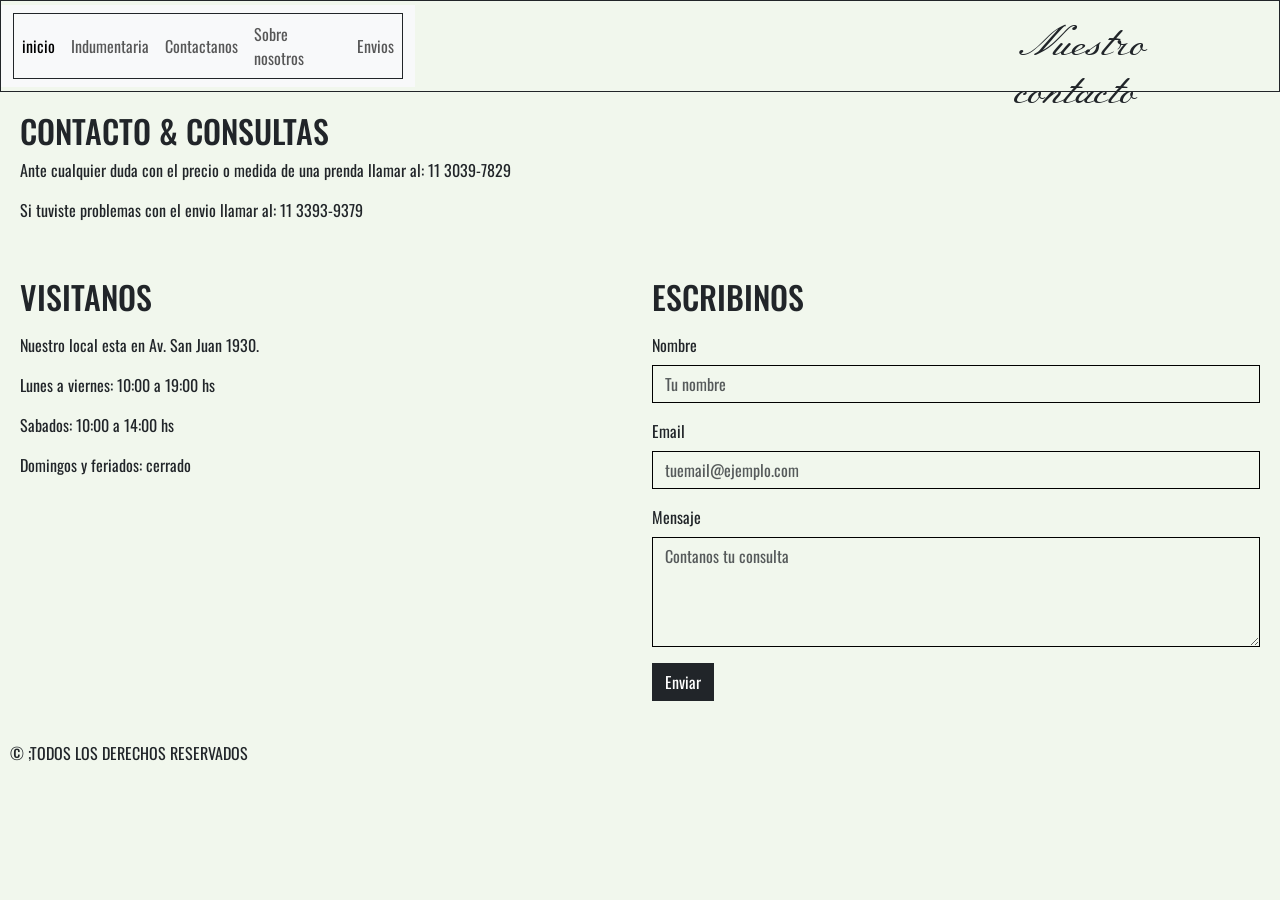
==== commit 7f8897f0: "corrijo entrega final y esperemos que este bien" ====
--- a/pages/contacto.html
+++ b/pages/contacto.html
@@ -58,11 +58,41 @@
     <main>
         <section >
             <article>
+                <h2>Contacto & consultas</h2>
                 <p>Ante cualquier duda con el precio o medida de una prenda llamar al: 11 3039-7829</p>
             </article>
             <article>
                 <p>Si tuviste problemas con el envio llamar al: 11 3393-9379</p>
             </article>
+        </section>
+        <section>
+            <div class="row g-4">
+                <article class="col-md-6">
+                    <h2 class="mb-3">Visitanos</h2>
+                    <p>Nuestro local esta en Av. San Juan 1930.</p>
+                    <p>Lunes a viernes: 10:00 a 19:00 hs</p>
+                    <p>Sabados: 10:00 a 14:00 hs</p>
+                    <p>Domingos y feriados: cerrado</p>
+                </article>
+                <article class="col-md-6">
+                    <h2 class="mb-3">Escribinos</h2>
+                    <form>
+                        <div class="mb-3">
+                            <label for="nombre" class="form-label">Nombre</label>
+                            <input type="text" class="form-control" id="nombre" placeholder="Tu nombre">
+                        </div>
+                        <div class="mb-3">
+                            <label for="email" class="form-label">Email</label>
+                            <input type="email" class="form-control" id="email" placeholder="tuemail@ejemplo.com">
+                        </div>
+                        <div class="mb-3">
+                            <label for="mensaje" class="form-label">Mensaje</label>
+                            <textarea class="form-control" id="mensaje" rows="4" placeholder="Contanos tu consulta"></textarea>
+                        </div>
+                        <button type="submit" class="btn btn-dark">Enviar</button>
+                    </form>
+                </article>
+            </div>
         </section>
     </main>
     <footer>
--- a/style/style.css
+++ b/style/style.css
@@ -1,12 +1,16 @@
-@charset "UTF-8";
 /*--TIPOGRAFIAS--*/
 @import url("https://fonts.googleapis.com/css2?family=Oswald:wght@200..700&display=swap");
 /*  font-family: "Oswald", sans-serif;*/
 @import url("https://fonts.googleapis.com/css2?family=Meie+Script&display=swap");
-/*font-family: "Meie Script", cursive;*/
 * {
   margin: 0;
   padding: 0;
+}
+
+/*font-family: "Meie Script", cursive;*/
+.grupo-fondo:hover {
+  transform: scale(1.05);
+  transition: transform 0.3s ease-in-out;
 }
 
 body {
@@ -34,30 +38,29 @@
 section {
   padding: 20px;
 }
-section .somos {
-  height: 100px;
-  font-size: 35px;
-}
-@media (min-width: 502px) and (max-width: 1024px) {
-  section .somos {
-    font-size: 30px;
-  }
-}
-@media (min-width: 300px) and (max-width: 500px) {
-  section .somos {
-    font-size: 25px;
-  }
-}
-
-.grupo-fondo:hover {
-  transform: scale(1.05);
-  transition: transform 0.3s ease-in-out;
+
+main h2 {
+  font-size: 2rem;
+  text-transform: uppercase;
+}
+@media (min-width: 502px) and (max-width: 1024px) {
+  main h2 {
+    font-size: 1.6rem;
+  }
+}
+@media (min-width: 300px) and (max-width: 500px) {
+  main h2 {
+    font-size: 1.3rem;
+  }
 }
 
 header {
   display: flex;
+  flex-direction: row;
+  flex-wrap: nowrap;
   justify-content: space-between;
   align-items: center;
+  gap: 0;
   border: 1px solid;
 }
 @media (min-width: 300px) and (max-width: 500px) {
@@ -66,20 +69,20 @@
     border: none;
   }
 }
-header h1, header .h1 {
+header h1 {
   font-family: "Meie Script", cursive;
   font-size: 2.5rem;
   margin: 20px 0;
   height: 50px;
 }
 @media (min-width: 502px) and (max-width: 1024px) {
-  header h1, header .h1 {
+  header h1 {
     font-size: 30px;
     text-align: center;
   }
 }
 @media (min-width: 300px) and (max-width: 500px) {
-  header h1, header .h1 {
+  header h1 {
     font-size: 25px;
     text-align: center;
   }
@@ -91,8 +94,11 @@
 nav ul {
   list-style: none;
   display: flex;
+  flex-direction: row;
+  flex-wrap: nowrap;
   justify-content: space-between;
   align-items: center;
+  gap: 0;
   border: 1px solid;
 }
 nav ul a {
@@ -175,16 +181,55 @@
   }
 }
 
-.copyright {
-  position: absolute;
-  bottom: 10px;
-  left: 10px;
-  font-size: 12px;
-}
-
-section {
-  padding: 20px;
-}
+footer {
+  padding: 20px 10px 90px;
+}
+
+.card {
+  background-color: #F1F7ED;
+  border: 1px solid #000000;
+  border-radius: 0;
+  transition: transform 0.3s ease-in-out;
+}
+.card:hover {
+  transform: scale(1.03);
+}
+.card .card-img-top {
+  height: 300px;
+  object-fit: contain;
+}
+@media (min-width: 300px) and (max-width: 500px) {
+  .card .card-img-top {
+    height: 200px;
+  }
+}
+
+.btn-dark {
+  border-radius: 0;
+}
+
+.table th {
+  text-transform: uppercase;
+}
+
+.accordion .accordion-button {
+  font-family: "Oswald", sans-serif;
+}
+.accordion .accordion-button:not(.collapsed)::after {
+  filter: invert(1);
+}
+
+.form-control {
+  background-color: #F1F7ED;
+  border: 1px solid #000000;
+  border-radius: 0;
+}
+.form-control:focus {
+  background-color: #F1F7ED;
+  border-color: #000000;
+  box-shadow: none;
+}
+
 section .somos {
   height: 100px;
   font-size: 35px;
@@ -199,8 +244,9 @@
     font-size: 25px;
   }
 }
-section .container {
-  background-image: url(../assets/logo.png);
+
+.container {
+  background-image: url(../assets/LOGO/logo.png);
   background-repeat: no-repeat;
   background-position: center right;
   background-size: contain;
@@ -215,17 +261,50 @@
   grid-template-areas: "title" "img";
 }
 @media (min-width: 502px) and (max-width: 1024px) {
-  section .container {
+  .container {
     padding: 20px;
   }
 }
 @media (min-width: 300px) and (max-width: 500px) {
-  section .container {
+  .container {
     display: flex;
     flex-direction: column;
+    flex-wrap: nowrap;
     justify-content: flex-start;
-    align-content: center right;
+    align-items: flex-start;
     gap: 20px;
+    height: auto;
+    padding: 20px;
+    margin: 10px;
+    text-align: center;
+    background-image: none;
+  }
+}
+
+.elegirnos {
+  padding: 20px 50px;
+}
+@media (min-width: 502px) and (max-width: 1024px) {
+  .elegirnos {
+    padding: 20px;
+  }
+}
+@media (min-width: 300px) and (max-width: 500px) {
+  .elegirnos {
+    padding: 10px;
+    text-align: center;
+  }
+  .elegirnos h3 {
+    font-size: 1.3rem;
+  }
+}
+
+.logo {
+  height: 200px;
+}
+@media (min-width: 300px) and (max-width: 500px) {
+  .logo {
+    height: 120px;
   }
 }
 
@@ -342,8 +421,8 @@
   background-image: url(../assets/LOGO/equipo\ logo.png);
   background-repeat: no-repeat;
   background-position: center right;
-  background-size: contain;
-  height: 500px;
+  background-size: 45% auto;
+  min-height: 500px;
   /*display: flex;
   align-items: flex-start;
   padding: 50px;*/
@@ -355,7 +434,7 @@
 }
 @media (min-width: 502px) and (max-width: 1024px) {
   .grupo-fondo {
-    height: 230px;
+    min-height: 230px;
   }
 }
 @media (min-width: 300px) and (max-width: 500px) {
@@ -367,12291 +446,4 @@
   }
 }
 
-/*!
- * Bootstrap  v5.3.8 (https://getbootstrap.com/)
- * Copyright 2011-2025 The Bootstrap Authors
- * Licensed under MIT (https://github.com/twbs/bootstrap/blob/main/LICENSE)
- */
-:root,
-[data-bs-theme=light] {
-  --bs-blue: #0d6efd;
-  --bs-indigo: #6610f2;
-  --bs-purple: #6f42c1;
-  --bs-pink: #d63384;
-  --bs-red: #dc3545;
-  --bs-orange: #fd7e14;
-  --bs-yellow: #ffc107;
-  --bs-green: #198754;
-  --bs-teal: #20c997;
-  --bs-cyan: #0dcaf0;
-  --bs-black: #000;
-  --bs-white: #fff;
-  --bs-gray: #6c757d;
-  --bs-gray-dark: #343a40;
-  --bs-gray-100: #f8f9fa;
-  --bs-gray-200: #e9ecef;
-  --bs-gray-300: #dee2e6;
-  --bs-gray-400: #ced4da;
-  --bs-gray-500: #adb5bd;
-  --bs-gray-600: #6c757d;
-  --bs-gray-700: #495057;
-  --bs-gray-800: #343a40;
-  --bs-gray-900: #212529;
-  --bs-primary: #0d6efd;
-  --bs-secondary: #6c757d;
-  --bs-success: #198754;
-  --bs-info: #0dcaf0;
-  --bs-warning: #ffc107;
-  --bs-danger: #dc3545;
-  --bs-light: #f8f9fa;
-  --bs-dark: #212529;
-  --bs-primary-rgb: 13, 110, 253;
-  --bs-secondary-rgb: 108, 117, 125;
-  --bs-success-rgb: 25, 135, 84;
-  --bs-info-rgb: 13, 202, 240;
-  --bs-warning-rgb: 255, 193, 7;
-  --bs-danger-rgb: 220, 53, 69;
-  --bs-light-rgb: 248, 249, 250;
-  --bs-dark-rgb: 33, 37, 41;
-  --bs-primary-text-emphasis: rgb(2.0392156863%, 17.2549019608%, 39.6862745098%);
-  --bs-secondary-text-emphasis: rgb(16.9411764706%, 18.3529411765%, 19.6078431373%);
-  --bs-success-text-emphasis: rgb(3.9215686275%, 21.1764705882%, 13.1764705882%);
-  --bs-info-text-emphasis: rgb(2.0392156863%, 31.6862745098%, 37.6470588235%);
-  --bs-warning-text-emphasis: rgb(40%, 30.2745098039%, 1.0980392157%);
-  --bs-danger-text-emphasis: rgb(34.5098039216%, 8.3137254902%, 10.8235294118%);
-  --bs-light-text-emphasis: #495057;
-  --bs-dark-text-emphasis: #495057;
-  --bs-primary-bg-subtle: rgb(81.0196078431%, 88.6274509804%, 99.8431372549%);
-  --bs-secondary-bg-subtle: rgb(88.4705882353%, 89.1764705882%, 89.8039215686%);
-  --bs-success-bg-subtle: rgb(81.9607843137%, 90.5882352941%, 86.5882352941%);
-  --bs-info-bg-subtle: rgb(81.0196078431%, 95.8431372549%, 98.8235294118%);
-  --bs-warning-bg-subtle: rgb(100%, 95.137254902%, 80.5490196078%);
-  --bs-danger-bg-subtle: rgb(97.2549019608%, 84.1568627451%, 85.4117647059%);
-  --bs-light-bg-subtle: rgb(98.6274509804%, 98.8235294118%, 99.0196078431%);
-  --bs-dark-bg-subtle: #ced4da;
-  --bs-primary-border-subtle: rgb(62.0392156863%, 77.2549019608%, 99.6862745098%);
-  --bs-secondary-border-subtle: rgb(76.9411764706%, 78.3529411765%, 79.6078431373%);
-  --bs-success-border-subtle: rgb(63.9215686275%, 81.1764705882%, 73.1764705882%);
-  --bs-info-border-subtle: rgb(62.0392156863%, 91.6862745098%, 97.6470588235%);
-  --bs-warning-border-subtle: rgb(100%, 90.2745098039%, 61.0980392157%);
-  --bs-danger-border-subtle: rgb(94.5098039216%, 68.3137254902%, 70.8235294118%);
-  --bs-light-border-subtle: #e9ecef;
-  --bs-dark-border-subtle: #adb5bd;
-  --bs-white-rgb: 255, 255, 255;
-  --bs-black-rgb: 0, 0, 0;
-  --bs-font-sans-serif: system-ui, -apple-system, "Segoe UI", Roboto, "Helvetica Neue", "Noto Sans", "Liberation Sans", Arial, sans-serif, "Apple Color Emoji", "Segoe UI Emoji", "Segoe UI Symbol", "Noto Color Emoji";
-  --bs-font-monospace: SFMono-Regular, Menlo, Monaco, Consolas, "Liberation Mono", "Courier New", monospace;
-  --bs-gradient: linear-gradient(180deg, rgba(255, 255, 255, 0.15), rgba(255, 255, 255, 0));
-  --bs-body-font-family: var(--bs-font-sans-serif);
-  --bs-body-font-size: 1rem;
-  --bs-body-font-weight: 400;
-  --bs-body-line-height: 1.5;
-  --bs-body-color: #212529;
-  --bs-body-color-rgb: 33, 37, 41;
-  --bs-body-bg: #fff;
-  --bs-body-bg-rgb: 255, 255, 255;
-  --bs-emphasis-color: #000;
-  --bs-emphasis-color-rgb: 0, 0, 0;
-  --bs-secondary-color: rgba(33, 37, 41, 0.75);
-  --bs-secondary-color-rgb: 33, 37, 41;
-  --bs-secondary-bg: #e9ecef;
-  --bs-secondary-bg-rgb: 233, 236, 239;
-  --bs-tertiary-color: rgba(33, 37, 41, 0.5);
-  --bs-tertiary-color-rgb: 33, 37, 41;
-  --bs-tertiary-bg: #f8f9fa;
-  --bs-tertiary-bg-rgb: 248, 249, 250;
-  --bs-heading-color: inherit;
-  --bs-link-color: #0d6efd;
-  --bs-link-color-rgb: 13, 110, 253;
-  --bs-link-decoration: underline;
-  --bs-link-hover-color: rgb(4.0784313725%, 34.5098039216%, 79.3725490196%);
-  --bs-link-hover-color-rgb: 10, 88, 202;
-  --bs-code-color: #d63384;
-  --bs-highlight-color: #212529;
-  --bs-highlight-bg: rgb(100%, 95.137254902%, 80.5490196078%);
-  --bs-border-width: 1px;
-  --bs-border-style: solid;
-  --bs-border-color: #dee2e6;
-  --bs-border-color-translucent: rgba(0, 0, 0, 0.175);
-  --bs-border-radius: 0.375rem;
-  --bs-border-radius-sm: 0.25rem;
-  --bs-border-radius-lg: 0.5rem;
-  --bs-border-radius-xl: 1rem;
-  --bs-border-radius-xxl: 2rem;
-  --bs-border-radius-2xl: var(--bs-border-radius-xxl);
-  --bs-border-radius-pill: 50rem;
-  --bs-box-shadow: 0 0.5rem 1rem rgba(0, 0, 0, 0.15);
-  --bs-box-shadow-sm: 0 0.125rem 0.25rem rgba(0, 0, 0, 0.075);
-  --bs-box-shadow-lg: 0 1rem 3rem rgba(0, 0, 0, 0.175);
-  --bs-box-shadow-inset: inset 0 1px 2px rgba(0, 0, 0, 0.075);
-  --bs-focus-ring-width: 0.25rem;
-  --bs-focus-ring-opacity: 0.25;
-  --bs-focus-ring-color: rgba(13, 110, 253, 0.25);
-  --bs-form-valid-color: #198754;
-  --bs-form-valid-border-color: #198754;
-  --bs-form-invalid-color: #dc3545;
-  --bs-form-invalid-border-color: #dc3545;
-}
-
-[data-bs-theme=dark] {
-  color-scheme: dark;
-  --bs-body-color: #dee2e6;
-  --bs-body-color-rgb: 222, 226, 230;
-  --bs-body-bg: #212529;
-  --bs-body-bg-rgb: 33, 37, 41;
-  --bs-emphasis-color: #fff;
-  --bs-emphasis-color-rgb: 255, 255, 255;
-  --bs-secondary-color: rgba(222, 226, 230, 0.75);
-  --bs-secondary-color-rgb: 222, 226, 230;
-  --bs-secondary-bg: #343a40;
-  --bs-secondary-bg-rgb: 52, 58, 64;
-  --bs-tertiary-color: rgba(222, 226, 230, 0.5);
-  --bs-tertiary-color-rgb: 222, 226, 230;
-  --bs-tertiary-bg: rgb(16.6666666667%, 18.6274509804%, 20.5882352941%);
-  --bs-tertiary-bg-rgb: 43, 48, 53;
-  --bs-primary-text-emphasis: rgb(43.0588235294%, 65.8823529412%, 99.5294117647%);
-  --bs-secondary-text-emphasis: rgb(65.4117647059%, 67.5294117647%, 69.4117647059%);
-  --bs-success-text-emphasis: rgb(45.8823529412%, 71.7647058824%, 59.7647058824%);
-  --bs-info-text-emphasis: rgb(43.0588235294%, 87.5294117647%, 96.4705882353%);
-  --bs-warning-text-emphasis: rgb(100%, 85.4117647059%, 41.6470588235%);
-  --bs-danger-text-emphasis: rgb(91.7647058824%, 52.4705882353%, 56.2352941176%);
-  --bs-light-text-emphasis: #f8f9fa;
-  --bs-dark-text-emphasis: #dee2e6;
-  --bs-primary-bg-subtle: rgb(1.0196078431%, 8.6274509804%, 19.8431372549%);
-  --bs-secondary-bg-subtle: rgb(8.4705882353%, 9.1764705882%, 9.8039215686%);
-  --bs-success-bg-subtle: rgb(1.9607843137%, 10.5882352941%, 6.5882352941%);
-  --bs-info-bg-subtle: rgb(1.0196078431%, 15.8431372549%, 18.8235294118%);
-  --bs-warning-bg-subtle: rgb(20%, 15.137254902%, 0.5490196078%);
-  --bs-danger-bg-subtle: rgb(17.2549019608%, 4.1568627451%, 5.4117647059%);
-  --bs-light-bg-subtle: #343a40;
-  --bs-dark-bg-subtle: #1a1d20;
-  --bs-primary-border-subtle: rgb(3.0588235294%, 25.8823529412%, 59.5294117647%);
-  --bs-secondary-border-subtle: rgb(25.4117647059%, 27.5294117647%, 29.4117647059%);
-  --bs-success-border-subtle: rgb(5.8823529412%, 31.7647058824%, 19.7647058824%);
-  --bs-info-border-subtle: rgb(3.0588235294%, 47.5294117647%, 56.4705882353%);
-  --bs-warning-border-subtle: rgb(60%, 45.4117647059%, 1.6470588235%);
-  --bs-danger-border-subtle: rgb(51.7647058824%, 12.4705882353%, 16.2352941176%);
-  --bs-light-border-subtle: #495057;
-  --bs-dark-border-subtle: #343a40;
-  --bs-heading-color: inherit;
-  --bs-link-color: rgb(43.0588235294%, 65.8823529412%, 99.5294117647%);
-  --bs-link-hover-color: rgb(54.4470588235%, 72.7058823529%, 99.6235294118%);
-  --bs-link-color-rgb: 110, 168, 254;
-  --bs-link-hover-color-rgb: 139, 185, 254;
-  --bs-code-color: rgb(90.3529411765%, 52%, 71.0588235294%);
-  --bs-highlight-color: #dee2e6;
-  --bs-highlight-bg: rgb(40%, 30.2745098039%, 1.0980392157%);
-  --bs-border-color: #495057;
-  --bs-border-color-translucent: rgba(255, 255, 255, 0.15);
-  --bs-form-valid-color: rgb(45.8823529412%, 71.7647058824%, 59.7647058824%);
-  --bs-form-valid-border-color: rgb(45.8823529412%, 71.7647058824%, 59.7647058824%);
-  --bs-form-invalid-color: rgb(91.7647058824%, 52.4705882353%, 56.2352941176%);
-  --bs-form-invalid-border-color: rgb(91.7647058824%, 52.4705882353%, 56.2352941176%);
-}
-
-*,
-*::before,
-*::after {
-  box-sizing: border-box;
-}
-
-@media (prefers-reduced-motion: no-preference) {
-  :root {
-    scroll-behavior: smooth;
-  }
-}
-
-body {
-  margin: 0;
-  font-family: var(--bs-body-font-family);
-  font-size: var(--bs-body-font-size);
-  font-weight: var(--bs-body-font-weight);
-  line-height: var(--bs-body-line-height);
-  color: var(--bs-body-color);
-  text-align: var(--bs-body-text-align);
-  background-color: var(--bs-body-bg);
-  -webkit-text-size-adjust: 100%;
-  -webkit-tap-highlight-color: rgba(0, 0, 0, 0);
-}
-
-hr {
-  margin: 1rem 0;
-  color: inherit;
-  border: 0;
-  border-top: var(--bs-border-width) solid;
-  opacity: 0.25;
-}
-
-h6, .h6, h5, .h5, h4, .h4, h3, .h3, h2, .h2, h1, .h1 {
-  margin-top: 0;
-  margin-bottom: 0.5rem;
-  font-weight: 500;
-  line-height: 1.2;
-  color: var(--bs-heading-color);
-}
-
-h1, .h1 {
-  font-size: calc(1.375rem + 1.5vw);
-}
-@media (min-width: 1200px) {
-  h1, .h1 {
-    font-size: 2.5rem;
-  }
-}
-
-h2, .h2 {
-  font-size: calc(1.325rem + 0.9vw);
-}
-@media (min-width: 1200px) {
-  h2, .h2 {
-    font-size: 2rem;
-  }
-}
-
-h3, .h3 {
-  font-size: calc(1.3rem + 0.6vw);
-}
-@media (min-width: 1200px) {
-  h3, .h3 {
-    font-size: 1.75rem;
-  }
-}
-
-h4, .h4 {
-  font-size: calc(1.275rem + 0.3vw);
-}
-@media (min-width: 1200px) {
-  h4, .h4 {
-    font-size: 1.5rem;
-  }
-}
-
-h5, .h5 {
-  font-size: 1.25rem;
-}
-
-h6, .h6 {
-  font-size: 1rem;
-}
-
-p {
-  margin-top: 0;
-  margin-bottom: 1rem;
-}
-
-abbr[title] {
-  text-decoration: underline dotted;
-  cursor: help;
-  text-decoration-skip-ink: none;
-}
-
-address {
-  margin-bottom: 1rem;
-  font-style: normal;
-  line-height: inherit;
-}
-
-ol,
-ul {
-  padding-left: 2rem;
-}
-
-ol,
-ul,
-dl {
-  margin-top: 0;
-  margin-bottom: 1rem;
-}
-
-ol ol,
-ul ul,
-ol ul,
-ul ol {
-  margin-bottom: 0;
-}
-
-dt {
-  font-weight: 700;
-}
-
-dd {
-  margin-bottom: 0.5rem;
-  margin-left: 0;
-}
-
-blockquote {
-  margin: 0 0 1rem;
-}
-
-b,
-strong {
-  font-weight: bolder;
-}
-
-small, .small {
-  font-size: 0.875em;
-}
-
-mark, .mark {
-  padding: 0.1875em;
-  color: var(--bs-highlight-color);
-  background-color: var(--bs-highlight-bg);
-}
-
-sub,
-sup {
-  position: relative;
-  font-size: 0.75em;
-  line-height: 0;
-  vertical-align: baseline;
-}
-
-sub {
-  bottom: -0.25em;
-}
-
-sup {
-  top: -0.5em;
-}
-
-a {
-  color: rgba(var(--bs-link-color-rgb), var(--bs-link-opacity, 1));
-  text-decoration: underline;
-}
-a:hover {
-  --bs-link-color-rgb: var(--bs-link-hover-color-rgb);
-}
-
-a:not([href]):not([class]), a:not([href]):not([class]):hover {
-  color: inherit;
-  text-decoration: none;
-}
-
-pre,
-code,
-kbd,
-samp {
-  font-family: var(--bs-font-monospace);
-  font-size: 1em;
-}
-
-pre {
-  display: block;
-  margin-top: 0;
-  margin-bottom: 1rem;
-  overflow: auto;
-  font-size: 0.875em;
-}
-pre code {
-  font-size: inherit;
-  color: inherit;
-  word-break: normal;
-}
-
-code {
-  font-size: 0.875em;
-  color: var(--bs-code-color);
-  word-wrap: break-word;
-}
-a > code {
-  color: inherit;
-}
-
-kbd {
-  padding: 0.1875rem 0.375rem;
-  font-size: 0.875em;
-  color: var(--bs-body-bg);
-  background-color: var(--bs-body-color);
-  border-radius: 0.25rem;
-}
-kbd kbd {
-  padding: 0;
-  font-size: 1em;
-}
-
-figure {
-  margin: 0 0 1rem;
-}
-
-img,
-svg {
-  vertical-align: middle;
-}
-
-table {
-  caption-side: bottom;
-  border-collapse: collapse;
-}
-
-caption {
-  padding-top: 0.5rem;
-  padding-bottom: 0.5rem;
-  color: var(--bs-secondary-color);
-  text-align: left;
-}
-
-th {
-  text-align: inherit;
-  text-align: -webkit-match-parent;
-}
-
-thead,
-tbody,
-tfoot,
-tr,
-td,
-th {
-  border-color: inherit;
-  border-style: solid;
-  border-width: 0;
-}
-
-label {
-  display: inline-block;
-}
-
-button {
-  border-radius: 0;
-}
-
-button:focus:not(:focus-visible) {
-  outline: 0;
-}
-
-input,
-button,
-select,
-optgroup,
-textarea {
-  margin: 0;
-  font-family: inherit;
-  font-size: inherit;
-  line-height: inherit;
-}
-
-button,
-select {
-  text-transform: none;
-}
-
-[role=button] {
-  cursor: pointer;
-}
-
-select {
-  word-wrap: normal;
-}
-select:disabled {
-  opacity: 1;
-}
-
-[list]:not([type=date]):not([type=datetime-local]):not([type=month]):not([type=week]):not([type=time])::-webkit-calendar-picker-indicator {
-  display: none !important;
-}
-
-button,
-[type=button],
-[type=reset],
-[type=submit] {
-  -webkit-appearance: button;
-}
-button:not(:disabled),
-[type=button]:not(:disabled),
-[type=reset]:not(:disabled),
-[type=submit]:not(:disabled) {
-  cursor: pointer;
-}
-
-::-moz-focus-inner {
-  padding: 0;
-  border-style: none;
-}
-
-textarea {
-  resize: vertical;
-}
-
-fieldset {
-  min-width: 0;
-  padding: 0;
-  margin: 0;
-  border: 0;
-}
-
-legend {
-  float: left;
-  width: 100%;
-  padding: 0;
-  margin-bottom: 0.5rem;
-  line-height: inherit;
-  font-size: calc(1.275rem + 0.3vw);
-}
-@media (min-width: 1200px) {
-  legend {
-    font-size: 1.5rem;
-  }
-}
-legend + * {
-  clear: left;
-}
-
-::-webkit-datetime-edit-fields-wrapper,
-::-webkit-datetime-edit-text,
-::-webkit-datetime-edit-minute,
-::-webkit-datetime-edit-hour-field,
-::-webkit-datetime-edit-day-field,
-::-webkit-datetime-edit-month-field,
-::-webkit-datetime-edit-year-field {
-  padding: 0;
-}
-
-::-webkit-inner-spin-button {
-  height: auto;
-}
-
-[type=search] {
-  -webkit-appearance: textfield;
-  outline-offset: -2px;
-}
-[type=search]::-webkit-search-cancel-button {
-  cursor: pointer;
-  filter: grayscale(1);
-}
-
-/* rtl:raw:
-[type="tel"],
-[type="url"],
-[type="email"],
-[type="number"] {
-  direction: ltr;
-}
-*/
-::-webkit-search-decoration {
-  -webkit-appearance: none;
-}
-
-::-webkit-color-swatch-wrapper {
-  padding: 0;
-}
-
-::file-selector-button {
-  font: inherit;
-  -webkit-appearance: button;
-}
-
-output {
-  display: inline-block;
-}
-
-iframe {
-  border: 0;
-}
-
-summary {
-  display: list-item;
-  cursor: pointer;
-}
-
-progress {
-  vertical-align: baseline;
-}
-
-[hidden] {
-  display: none !important;
-}
-
-.lead {
-  font-size: 1.25rem;
-  font-weight: 300;
-}
-
-.display-1 {
-  font-weight: 300;
-  line-height: 1.2;
-  font-size: calc(1.625rem + 4.5vw);
-}
-@media (min-width: 1200px) {
-  .display-1 {
-    font-size: 5rem;
-  }
-}
-
-.display-2 {
-  font-weight: 300;
-  line-height: 1.2;
-  font-size: calc(1.575rem + 3.9vw);
-}
-@media (min-width: 1200px) {
-  .display-2 {
-    font-size: 4.5rem;
-  }
-}
-
-.display-3 {
-  font-weight: 300;
-  line-height: 1.2;
-  font-size: calc(1.525rem + 3.3vw);
-}
-@media (min-width: 1200px) {
-  .display-3 {
-    font-size: 4rem;
-  }
-}
-
-.display-4 {
-  font-weight: 300;
-  line-height: 1.2;
-  font-size: calc(1.475rem + 2.7vw);
-}
-@media (min-width: 1200px) {
-  .display-4 {
-    font-size: 3.5rem;
-  }
-}
-
-.display-5 {
-  font-weight: 300;
-  line-height: 1.2;
-  font-size: calc(1.425rem + 2.1vw);
-}
-@media (min-width: 1200px) {
-  .display-5 {
-    font-size: 3rem;
-  }
-}
-
-.display-6 {
-  font-weight: 300;
-  line-height: 1.2;
-  font-size: calc(1.375rem + 1.5vw);
-}
-@media (min-width: 1200px) {
-  .display-6 {
-    font-size: 2.5rem;
-  }
-}
-
-.list-unstyled {
-  padding-left: 0;
-  list-style: none;
-}
-
-.list-inline {
-  padding-left: 0;
-  list-style: none;
-}
-
-.list-inline-item {
-  display: inline-block;
-}
-.list-inline-item:not(:last-child) {
-  margin-right: 0.5rem;
-}
-
-.initialism {
-  font-size: 0.875em;
-  text-transform: uppercase;
-}
-
-.blockquote {
-  margin-bottom: 1rem;
-  font-size: 1.25rem;
-}
-.blockquote > :last-child {
-  margin-bottom: 0;
-}
-
-.blockquote-footer {
-  margin-top: -1rem;
-  margin-bottom: 1rem;
-  font-size: 0.875em;
-  color: #6c757d;
-}
-.blockquote-footer::before {
-  content: "— ";
-}
-
-.img-fluid {
-  max-width: 100%;
-  height: auto;
-}
-
-.img-thumbnail {
-  padding: 0.25rem;
-  background-color: var(--bs-body-bg);
-  border: var(--bs-border-width) solid var(--bs-border-color);
-  border-radius: var(--bs-border-radius);
-  max-width: 100%;
-  height: auto;
-}
-
-.figure {
-  display: inline-block;
-}
-
-.figure-img {
-  margin-bottom: 0.5rem;
-  line-height: 1;
-}
-
-.figure-caption {
-  font-size: 0.875em;
-  color: var(--bs-secondary-color);
-}
-
-.container,
-.container-fluid,
-.container-xxl,
-.container-xl,
-.container-lg,
-.container-md,
-.container-sm {
-  --bs-gutter-x: 1.5rem;
-  --bs-gutter-y: 0;
-  width: 100%;
-  padding-right: calc(var(--bs-gutter-x) * 0.5);
-  padding-left: calc(var(--bs-gutter-x) * 0.5);
-  margin-right: auto;
-  margin-left: auto;
-}
-
-@media (min-width: 576px) {
-  .container-sm, .container {
-    max-width: 540px;
-  }
-}
-@media (min-width: 768px) {
-  .container-md, .container-sm, .container {
-    max-width: 720px;
-  }
-}
-@media (min-width: 992px) {
-  .container-lg, .container-md, .container-sm, .container {
-    max-width: 960px;
-  }
-}
-@media (min-width: 1200px) {
-  .container-xl, .container-lg, .container-md, .container-sm, .container {
-    max-width: 1140px;
-  }
-}
-@media (min-width: 1400px) {
-  .container-xxl, .container-xl, .container-lg, .container-md, .container-sm, .container {
-    max-width: 1320px;
-  }
-}
-:root {
-  --bs-breakpoint-xs: 0;
-  --bs-breakpoint-sm: 576px;
-  --bs-breakpoint-md: 768px;
-  --bs-breakpoint-lg: 992px;
-  --bs-breakpoint-xl: 1200px;
-  --bs-breakpoint-xxl: 1400px;
-}
-
-.row {
-  --bs-gutter-x: 1.5rem;
-  --bs-gutter-y: 0;
-  display: flex;
-  flex-wrap: wrap;
-  margin-top: calc(-1 * var(--bs-gutter-y));
-  margin-right: calc(-0.5 * var(--bs-gutter-x));
-  margin-left: calc(-0.5 * var(--bs-gutter-x));
-}
-.row > * {
-  flex-shrink: 0;
-  width: 100%;
-  max-width: 100%;
-  padding-right: calc(var(--bs-gutter-x) * 0.5);
-  padding-left: calc(var(--bs-gutter-x) * 0.5);
-  margin-top: var(--bs-gutter-y);
-}
-
-.col {
-  flex: 1 0 0;
-}
-
-.row-cols-auto > * {
-  flex: 0 0 auto;
-  width: auto;
-}
-
-.row-cols-1 > * {
-  flex: 0 0 auto;
-  width: 100%;
-}
-
-.row-cols-2 > * {
-  flex: 0 0 auto;
-  width: 50%;
-}
-
-.row-cols-3 > * {
-  flex: 0 0 auto;
-  width: 33.33333333%;
-}
-
-.row-cols-4 > * {
-  flex: 0 0 auto;
-  width: 25%;
-}
-
-.row-cols-5 > * {
-  flex: 0 0 auto;
-  width: 20%;
-}
-
-.row-cols-6 > * {
-  flex: 0 0 auto;
-  width: 16.66666667%;
-}
-
-.col-auto {
-  flex: 0 0 auto;
-  width: auto;
-}
-
-.col-1 {
-  flex: 0 0 auto;
-  width: 8.33333333%;
-}
-
-.col-2 {
-  flex: 0 0 auto;
-  width: 16.66666667%;
-}
-
-.col-3 {
-  flex: 0 0 auto;
-  width: 25%;
-}
-
-.col-4 {
-  flex: 0 0 auto;
-  width: 33.33333333%;
-}
-
-.col-5 {
-  flex: 0 0 auto;
-  width: 41.66666667%;
-}
-
-.col-6 {
-  flex: 0 0 auto;
-  width: 50%;
-}
-
-.col-7 {
-  flex: 0 0 auto;
-  width: 58.33333333%;
-}
-
-.col-8 {
-  flex: 0 0 auto;
-  width: 66.66666667%;
-}
-
-.col-9 {
-  flex: 0 0 auto;
-  width: 75%;
-}
-
-.col-10 {
-  flex: 0 0 auto;
-  width: 83.33333333%;
-}
-
-.col-11 {
-  flex: 0 0 auto;
-  width: 91.66666667%;
-}
-
-.col-12 {
-  flex: 0 0 auto;
-  width: 100%;
-}
-
-.offset-1 {
-  margin-left: 8.33333333%;
-}
-
-.offset-2 {
-  margin-left: 16.66666667%;
-}
-
-.offset-3 {
-  margin-left: 25%;
-}
-
-.offset-4 {
-  margin-left: 33.33333333%;
-}
-
-.offset-5 {
-  margin-left: 41.66666667%;
-}
-
-.offset-6 {
-  margin-left: 50%;
-}
-
-.offset-7 {
-  margin-left: 58.33333333%;
-}
-
-.offset-8 {
-  margin-left: 66.66666667%;
-}
-
-.offset-9 {
-  margin-left: 75%;
-}
-
-.offset-10 {
-  margin-left: 83.33333333%;
-}
-
-.offset-11 {
-  margin-left: 91.66666667%;
-}
-
-.g-0,
-.gx-0 {
-  --bs-gutter-x: 0;
-}
-
-.g-0,
-.gy-0 {
-  --bs-gutter-y: 0;
-}
-
-.g-1,
-.gx-1 {
-  --bs-gutter-x: 0.25rem;
-}
-
-.g-1,
-.gy-1 {
-  --bs-gutter-y: 0.25rem;
-}
-
-.g-2,
-.gx-2 {
-  --bs-gutter-x: 0.5rem;
-}
-
-.g-2,
-.gy-2 {
-  --bs-gutter-y: 0.5rem;
-}
-
-.g-3,
-.gx-3 {
-  --bs-gutter-x: 1rem;
-}
-
-.g-3,
-.gy-3 {
-  --bs-gutter-y: 1rem;
-}
-
-.g-4,
-.gx-4 {
-  --bs-gutter-x: 1.5rem;
-}
-
-.g-4,
-.gy-4 {
-  --bs-gutter-y: 1.5rem;
-}
-
-.g-5,
-.gx-5 {
-  --bs-gutter-x: 3rem;
-}
-
-.g-5,
-.gy-5 {
-  --bs-gutter-y: 3rem;
-}
-
-@media (min-width: 576px) {
-  .col-sm {
-    flex: 1 0 0;
-  }
-  .row-cols-sm-auto > * {
-    flex: 0 0 auto;
-    width: auto;
-  }
-  .row-cols-sm-1 > * {
-    flex: 0 0 auto;
-    width: 100%;
-  }
-  .row-cols-sm-2 > * {
-    flex: 0 0 auto;
-    width: 50%;
-  }
-  .row-cols-sm-3 > * {
-    flex: 0 0 auto;
-    width: 33.33333333%;
-  }
-  .row-cols-sm-4 > * {
-    flex: 0 0 auto;
-    width: 25%;
-  }
-  .row-cols-sm-5 > * {
-    flex: 0 0 auto;
-    width: 20%;
-  }
-  .row-cols-sm-6 > * {
-    flex: 0 0 auto;
-    width: 16.66666667%;
-  }
-  .col-sm-auto {
-    flex: 0 0 auto;
-    width: auto;
-  }
-  .col-sm-1 {
-    flex: 0 0 auto;
-    width: 8.33333333%;
-  }
-  .col-sm-2 {
-    flex: 0 0 auto;
-    width: 16.66666667%;
-  }
-  .col-sm-3 {
-    flex: 0 0 auto;
-    width: 25%;
-  }
-  .col-sm-4 {
-    flex: 0 0 auto;
-    width: 33.33333333%;
-  }
-  .col-sm-5 {
-    flex: 0 0 auto;
-    width: 41.66666667%;
-  }
-  .col-sm-6 {
-    flex: 0 0 auto;
-    width: 50%;
-  }
-  .col-sm-7 {
-    flex: 0 0 auto;
-    width: 58.33333333%;
-  }
-  .col-sm-8 {
-    flex: 0 0 auto;
-    width: 66.66666667%;
-  }
-  .col-sm-9 {
-    flex: 0 0 auto;
-    width: 75%;
-  }
-  .col-sm-10 {
-    flex: 0 0 auto;
-    width: 83.33333333%;
-  }
-  .col-sm-11 {
-    flex: 0 0 auto;
-    width: 91.66666667%;
-  }
-  .col-sm-12 {
-    flex: 0 0 auto;
-    width: 100%;
-  }
-  .offset-sm-0 {
-    margin-left: 0;
-  }
-  .offset-sm-1 {
-    margin-left: 8.33333333%;
-  }
-  .offset-sm-2 {
-    margin-left: 16.66666667%;
-  }
-  .offset-sm-3 {
-    margin-left: 25%;
-  }
-  .offset-sm-4 {
-    margin-left: 33.33333333%;
-  }
-  .offset-sm-5 {
-    margin-left: 41.66666667%;
-  }
-  .offset-sm-6 {
-    margin-left: 50%;
-  }
-  .offset-sm-7 {
-    margin-left: 58.33333333%;
-  }
-  .offset-sm-8 {
-    margin-left: 66.66666667%;
-  }
-  .offset-sm-9 {
-    margin-left: 75%;
-  }
-  .offset-sm-10 {
-    margin-left: 83.33333333%;
-  }
-  .offset-sm-11 {
-    margin-left: 91.66666667%;
-  }
-  .g-sm-0,
-  .gx-sm-0 {
-    --bs-gutter-x: 0;
-  }
-  .g-sm-0,
-  .gy-sm-0 {
-    --bs-gutter-y: 0;
-  }
-  .g-sm-1,
-  .gx-sm-1 {
-    --bs-gutter-x: 0.25rem;
-  }
-  .g-sm-1,
-  .gy-sm-1 {
-    --bs-gutter-y: 0.25rem;
-  }
-  .g-sm-2,
-  .gx-sm-2 {
-    --bs-gutter-x: 0.5rem;
-  }
-  .g-sm-2,
-  .gy-sm-2 {
-    --bs-gutter-y: 0.5rem;
-  }
-  .g-sm-3,
-  .gx-sm-3 {
-    --bs-gutter-x: 1rem;
-  }
-  .g-sm-3,
-  .gy-sm-3 {
-    --bs-gutter-y: 1rem;
-  }
-  .g-sm-4,
-  .gx-sm-4 {
-    --bs-gutter-x: 1.5rem;
-  }
-  .g-sm-4,
-  .gy-sm-4 {
-    --bs-gutter-y: 1.5rem;
-  }
-  .g-sm-5,
-  .gx-sm-5 {
-    --bs-gutter-x: 3rem;
-  }
-  .g-sm-5,
-  .gy-sm-5 {
-    --bs-gutter-y: 3rem;
-  }
-}
-@media (min-width: 768px) {
-  .col-md {
-    flex: 1 0 0;
-  }
-  .row-cols-md-auto > * {
-    flex: 0 0 auto;
-    width: auto;
-  }
-  .row-cols-md-1 > * {
-    flex: 0 0 auto;
-    width: 100%;
-  }
-  .row-cols-md-2 > * {
-    flex: 0 0 auto;
-    width: 50%;
-  }
-  .row-cols-md-3 > * {
-    flex: 0 0 auto;
-    width: 33.33333333%;
-  }
-  .row-cols-md-4 > * {
-    flex: 0 0 auto;
-    width: 25%;
-  }
-  .row-cols-md-5 > * {
-    flex: 0 0 auto;
-    width: 20%;
-  }
-  .row-cols-md-6 > * {
-    flex: 0 0 auto;
-    width: 16.66666667%;
-  }
-  .col-md-auto {
-    flex: 0 0 auto;
-    width: auto;
-  }
-  .col-md-1 {
-    flex: 0 0 auto;
-    width: 8.33333333%;
-  }
-  .col-md-2 {
-    flex: 0 0 auto;
-    width: 16.66666667%;
-  }
-  .col-md-3 {
-    flex: 0 0 auto;
-    width: 25%;
-  }
-  .col-md-4 {
-    flex: 0 0 auto;
-    width: 33.33333333%;
-  }
-  .col-md-5 {
-    flex: 0 0 auto;
-    width: 41.66666667%;
-  }
-  .col-md-6 {
-    flex: 0 0 auto;
-    width: 50%;
-  }
-  .col-md-7 {
-    flex: 0 0 auto;
-    width: 58.33333333%;
-  }
-  .col-md-8 {
-    flex: 0 0 auto;
-    width: 66.66666667%;
-  }
-  .col-md-9 {
-    flex: 0 0 auto;
-    width: 75%;
-  }
-  .col-md-10 {
-    flex: 0 0 auto;
-    width: 83.33333333%;
-  }
-  .col-md-11 {
-    flex: 0 0 auto;
-    width: 91.66666667%;
-  }
-  .col-md-12 {
-    flex: 0 0 auto;
-    width: 100%;
-  }
-  .offset-md-0 {
-    margin-left: 0;
-  }
-  .offset-md-1 {
-    margin-left: 8.33333333%;
-  }
-  .offset-md-2 {
-    margin-left: 16.66666667%;
-  }
-  .offset-md-3 {
-    margin-left: 25%;
-  }
-  .offset-md-4 {
-    margin-left: 33.33333333%;
-  }
-  .offset-md-5 {
-    margin-left: 41.66666667%;
-  }
-  .offset-md-6 {
-    margin-left: 50%;
-  }
-  .offset-md-7 {
-    margin-left: 58.33333333%;
-  }
-  .offset-md-8 {
-    margin-left: 66.66666667%;
-  }
-  .offset-md-9 {
-    margin-left: 75%;
-  }
-  .offset-md-10 {
-    margin-left: 83.33333333%;
-  }
-  .offset-md-11 {
-    margin-left: 91.66666667%;
-  }
-  .g-md-0,
-  .gx-md-0 {
-    --bs-gutter-x: 0;
-  }
-  .g-md-0,
-  .gy-md-0 {
-    --bs-gutter-y: 0;
-  }
-  .g-md-1,
-  .gx-md-1 {
-    --bs-gutter-x: 0.25rem;
-  }
-  .g-md-1,
-  .gy-md-1 {
-    --bs-gutter-y: 0.25rem;
-  }
-  .g-md-2,
-  .gx-md-2 {
-    --bs-gutter-x: 0.5rem;
-  }
-  .g-md-2,
-  .gy-md-2 {
-    --bs-gutter-y: 0.5rem;
-  }
-  .g-md-3,
-  .gx-md-3 {
-    --bs-gutter-x: 1rem;
-  }
-  .g-md-3,
-  .gy-md-3 {
-    --bs-gutter-y: 1rem;
-  }
-  .g-md-4,
-  .gx-md-4 {
-    --bs-gutter-x: 1.5rem;
-  }
-  .g-md-4,
-  .gy-md-4 {
-    --bs-gutter-y: 1.5rem;
-  }
-  .g-md-5,
-  .gx-md-5 {
-    --bs-gutter-x: 3rem;
-  }
-  .g-md-5,
-  .gy-md-5 {
-    --bs-gutter-y: 3rem;
-  }
-}
-@media (min-width: 992px) {
-  .col-lg {
-    flex: 1 0 0;
-  }
-  .row-cols-lg-auto > * {
-    flex: 0 0 auto;
-    width: auto;
-  }
-  .row-cols-lg-1 > * {
-    flex: 0 0 auto;
-    width: 100%;
-  }
-  .row-cols-lg-2 > * {
-    flex: 0 0 auto;
-    width: 50%;
-  }
-  .row-cols-lg-3 > * {
-    flex: 0 0 auto;
-    width: 33.33333333%;
-  }
-  .row-cols-lg-4 > * {
-    flex: 0 0 auto;
-    width: 25%;
-  }
-  .row-cols-lg-5 > * {
-    flex: 0 0 auto;
-    width: 20%;
-  }
-  .row-cols-lg-6 > * {
-    flex: 0 0 auto;
-    width: 16.66666667%;
-  }
-  .col-lg-auto {
-    flex: 0 0 auto;
-    width: auto;
-  }
-  .col-lg-1 {
-    flex: 0 0 auto;
-    width: 8.33333333%;
-  }
-  .col-lg-2 {
-    flex: 0 0 auto;
-    width: 16.66666667%;
-  }
-  .col-lg-3 {
-    flex: 0 0 auto;
-    width: 25%;
-  }
-  .col-lg-4 {
-    flex: 0 0 auto;
-    width: 33.33333333%;
-  }
-  .col-lg-5 {
-    flex: 0 0 auto;
-    width: 41.66666667%;
-  }
-  .col-lg-6 {
-    flex: 0 0 auto;
-    width: 50%;
-  }
-  .col-lg-7 {
-    flex: 0 0 auto;
-    width: 58.33333333%;
-  }
-  .col-lg-8 {
-    flex: 0 0 auto;
-    width: 66.66666667%;
-  }
-  .col-lg-9 {
-    flex: 0 0 auto;
-    width: 75%;
-  }
-  .col-lg-10 {
-    flex: 0 0 auto;
-    width: 83.33333333%;
-  }
-  .col-lg-11 {
-    flex: 0 0 auto;
-    width: 91.66666667%;
-  }
-  .col-lg-12 {
-    flex: 0 0 auto;
-    width: 100%;
-  }
-  .offset-lg-0 {
-    margin-left: 0;
-  }
-  .offset-lg-1 {
-    margin-left: 8.33333333%;
-  }
-  .offset-lg-2 {
-    margin-left: 16.66666667%;
-  }
-  .offset-lg-3 {
-    margin-left: 25%;
-  }
-  .offset-lg-4 {
-    margin-left: 33.33333333%;
-  }
-  .offset-lg-5 {
-    margin-left: 41.66666667%;
-  }
-  .offset-lg-6 {
-    margin-left: 50%;
-  }
-  .offset-lg-7 {
-    margin-left: 58.33333333%;
-  }
-  .offset-lg-8 {
-    margin-left: 66.66666667%;
-  }
-  .offset-lg-9 {
-    margin-left: 75%;
-  }
-  .offset-lg-10 {
-    margin-left: 83.33333333%;
-  }
-  .offset-lg-11 {
-    margin-left: 91.66666667%;
-  }
-  .g-lg-0,
-  .gx-lg-0 {
-    --bs-gutter-x: 0;
-  }
-  .g-lg-0,
-  .gy-lg-0 {
-    --bs-gutter-y: 0;
-  }
-  .g-lg-1,
-  .gx-lg-1 {
-    --bs-gutter-x: 0.25rem;
-  }
-  .g-lg-1,
-  .gy-lg-1 {
-    --bs-gutter-y: 0.25rem;
-  }
-  .g-lg-2,
-  .gx-lg-2 {
-    --bs-gutter-x: 0.5rem;
-  }
-  .g-lg-2,
-  .gy-lg-2 {
-    --bs-gutter-y: 0.5rem;
-  }
-  .g-lg-3,
-  .gx-lg-3 {
-    --bs-gutter-x: 1rem;
-  }
-  .g-lg-3,
-  .gy-lg-3 {
-    --bs-gutter-y: 1rem;
-  }
-  .g-lg-4,
-  .gx-lg-4 {
-    --bs-gutter-x: 1.5rem;
-  }
-  .g-lg-4,
-  .gy-lg-4 {
-    --bs-gutter-y: 1.5rem;
-  }
-  .g-lg-5,
-  .gx-lg-5 {
-    --bs-gutter-x: 3rem;
-  }
-  .g-lg-5,
-  .gy-lg-5 {
-    --bs-gutter-y: 3rem;
-  }
-}
-@media (min-width: 1200px) {
-  .col-xl {
-    flex: 1 0 0;
-  }
-  .row-cols-xl-auto > * {
-    flex: 0 0 auto;
-    width: auto;
-  }
-  .row-cols-xl-1 > * {
-    flex: 0 0 auto;
-    width: 100%;
-  }
-  .row-cols-xl-2 > * {
-    flex: 0 0 auto;
-    width: 50%;
-  }
-  .row-cols-xl-3 > * {
-    flex: 0 0 auto;
-    width: 33.33333333%;
-  }
-  .row-cols-xl-4 > * {
-    flex: 0 0 auto;
-    width: 25%;
-  }
-  .row-cols-xl-5 > * {
-    flex: 0 0 auto;
-    width: 20%;
-  }
-  .row-cols-xl-6 > * {
-    flex: 0 0 auto;
-    width: 16.66666667%;
-  }
-  .col-xl-auto {
-    flex: 0 0 auto;
-    width: auto;
-  }
-  .col-xl-1 {
-    flex: 0 0 auto;
-    width: 8.33333333%;
-  }
-  .col-xl-2 {
-    flex: 0 0 auto;
-    width: 16.66666667%;
-  }
-  .col-xl-3 {
-    flex: 0 0 auto;
-    width: 25%;
-  }
-  .col-xl-4 {
-    flex: 0 0 auto;
-    width: 33.33333333%;
-  }
-  .col-xl-5 {
-    flex: 0 0 auto;
-    width: 41.66666667%;
-  }
-  .col-xl-6 {
-    flex: 0 0 auto;
-    width: 50%;
-  }
-  .col-xl-7 {
-    flex: 0 0 auto;
-    width: 58.33333333%;
-  }
-  .col-xl-8 {
-    flex: 0 0 auto;
-    width: 66.66666667%;
-  }
-  .col-xl-9 {
-    flex: 0 0 auto;
-    width: 75%;
-  }
-  .col-xl-10 {
-    flex: 0 0 auto;
-    width: 83.33333333%;
-  }
-  .col-xl-11 {
-    flex: 0 0 auto;
-    width: 91.66666667%;
-  }
-  .col-xl-12 {
-    flex: 0 0 auto;
-    width: 100%;
-  }
-  .offset-xl-0 {
-    margin-left: 0;
-  }
-  .offset-xl-1 {
-    margin-left: 8.33333333%;
-  }
-  .offset-xl-2 {
-    margin-left: 16.66666667%;
-  }
-  .offset-xl-3 {
-    margin-left: 25%;
-  }
-  .offset-xl-4 {
-    margin-left: 33.33333333%;
-  }
-  .offset-xl-5 {
-    margin-left: 41.66666667%;
-  }
-  .offset-xl-6 {
-    margin-left: 50%;
-  }
-  .offset-xl-7 {
-    margin-left: 58.33333333%;
-  }
-  .offset-xl-8 {
-    margin-left: 66.66666667%;
-  }
-  .offset-xl-9 {
-    margin-left: 75%;
-  }
-  .offset-xl-10 {
-    margin-left: 83.33333333%;
-  }
-  .offset-xl-11 {
-    margin-left: 91.66666667%;
-  }
-  .g-xl-0,
-  .gx-xl-0 {
-    --bs-gutter-x: 0;
-  }
-  .g-xl-0,
-  .gy-xl-0 {
-    --bs-gutter-y: 0;
-  }
-  .g-xl-1,
-  .gx-xl-1 {
-    --bs-gutter-x: 0.25rem;
-  }
-  .g-xl-1,
-  .gy-xl-1 {
-    --bs-gutter-y: 0.25rem;
-  }
-  .g-xl-2,
-  .gx-xl-2 {
-    --bs-gutter-x: 0.5rem;
-  }
-  .g-xl-2,
-  .gy-xl-2 {
-    --bs-gutter-y: 0.5rem;
-  }
-  .g-xl-3,
-  .gx-xl-3 {
-    --bs-gutter-x: 1rem;
-  }
-  .g-xl-3,
-  .gy-xl-3 {
-    --bs-gutter-y: 1rem;
-  }
-  .g-xl-4,
-  .gx-xl-4 {
-    --bs-gutter-x: 1.5rem;
-  }
-  .g-xl-4,
-  .gy-xl-4 {
-    --bs-gutter-y: 1.5rem;
-  }
-  .g-xl-5,
-  .gx-xl-5 {
-    --bs-gutter-x: 3rem;
-  }
-  .g-xl-5,
-  .gy-xl-5 {
-    --bs-gutter-y: 3rem;
-  }
-}
-@media (min-width: 1400px) {
-  .col-xxl {
-    flex: 1 0 0;
-  }
-  .row-cols-xxl-auto > * {
-    flex: 0 0 auto;
-    width: auto;
-  }
-  .row-cols-xxl-1 > * {
-    flex: 0 0 auto;
-    width: 100%;
-  }
-  .row-cols-xxl-2 > * {
-    flex: 0 0 auto;
-    width: 50%;
-  }
-  .row-cols-xxl-3 > * {
-    flex: 0 0 auto;
-    width: 33.33333333%;
-  }
-  .row-cols-xxl-4 > * {
-    flex: 0 0 auto;
-    width: 25%;
-  }
-  .row-cols-xxl-5 > * {
-    flex: 0 0 auto;
-    width: 20%;
-  }
-  .row-cols-xxl-6 > * {
-    flex: 0 0 auto;
-    width: 16.66666667%;
-  }
-  .col-xxl-auto {
-    flex: 0 0 auto;
-    width: auto;
-  }
-  .col-xxl-1 {
-    flex: 0 0 auto;
-    width: 8.33333333%;
-  }
-  .col-xxl-2 {
-    flex: 0 0 auto;
-    width: 16.66666667%;
-  }
-  .col-xxl-3 {
-    flex: 0 0 auto;
-    width: 25%;
-  }
-  .col-xxl-4 {
-    flex: 0 0 auto;
-    width: 33.33333333%;
-  }
-  .col-xxl-5 {
-    flex: 0 0 auto;
-    width: 41.66666667%;
-  }
-  .col-xxl-6 {
-    flex: 0 0 auto;
-    width: 50%;
-  }
-  .col-xxl-7 {
-    flex: 0 0 auto;
-    width: 58.33333333%;
-  }
-  .col-xxl-8 {
-    flex: 0 0 auto;
-    width: 66.66666667%;
-  }
-  .col-xxl-9 {
-    flex: 0 0 auto;
-    width: 75%;
-  }
-  .col-xxl-10 {
-    flex: 0 0 auto;
-    width: 83.33333333%;
-  }
-  .col-xxl-11 {
-    flex: 0 0 auto;
-    width: 91.66666667%;
-  }
-  .col-xxl-12 {
-    flex: 0 0 auto;
-    width: 100%;
-  }
-  .offset-xxl-0 {
-    margin-left: 0;
-  }
-  .offset-xxl-1 {
-    margin-left: 8.33333333%;
-  }
-  .offset-xxl-2 {
-    margin-left: 16.66666667%;
-  }
-  .offset-xxl-3 {
-    margin-left: 25%;
-  }
-  .offset-xxl-4 {
-    margin-left: 33.33333333%;
-  }
-  .offset-xxl-5 {
-    margin-left: 41.66666667%;
-  }
-  .offset-xxl-6 {
-    margin-left: 50%;
-  }
-  .offset-xxl-7 {
-    margin-left: 58.33333333%;
-  }
-  .offset-xxl-8 {
-    margin-left: 66.66666667%;
-  }
-  .offset-xxl-9 {
-    margin-left: 75%;
-  }
-  .offset-xxl-10 {
-    margin-left: 83.33333333%;
-  }
-  .offset-xxl-11 {
-    margin-left: 91.66666667%;
-  }
-  .g-xxl-0,
-  .gx-xxl-0 {
-    --bs-gutter-x: 0;
-  }
-  .g-xxl-0,
-  .gy-xxl-0 {
-    --bs-gutter-y: 0;
-  }
-  .g-xxl-1,
-  .gx-xxl-1 {
-    --bs-gutter-x: 0.25rem;
-  }
-  .g-xxl-1,
-  .gy-xxl-1 {
-    --bs-gutter-y: 0.25rem;
-  }
-  .g-xxl-2,
-  .gx-xxl-2 {
-    --bs-gutter-x: 0.5rem;
-  }
-  .g-xxl-2,
-  .gy-xxl-2 {
-    --bs-gutter-y: 0.5rem;
-  }
-  .g-xxl-3,
-  .gx-xxl-3 {
-    --bs-gutter-x: 1rem;
-  }
-  .g-xxl-3,
-  .gy-xxl-3 {
-    --bs-gutter-y: 1rem;
-  }
-  .g-xxl-4,
-  .gx-xxl-4 {
-    --bs-gutter-x: 1.5rem;
-  }
-  .g-xxl-4,
-  .gy-xxl-4 {
-    --bs-gutter-y: 1.5rem;
-  }
-  .g-xxl-5,
-  .gx-xxl-5 {
-    --bs-gutter-x: 3rem;
-  }
-  .g-xxl-5,
-  .gy-xxl-5 {
-    --bs-gutter-y: 3rem;
-  }
-}
-.table {
-  --bs-table-color-type: initial;
-  --bs-table-bg-type: initial;
-  --bs-table-color-state: initial;
-  --bs-table-bg-state: initial;
-  --bs-table-color: var(--bs-emphasis-color);
-  --bs-table-bg: var(--bs-body-bg);
-  --bs-table-border-color: var(--bs-border-color);
-  --bs-table-accent-bg: transparent;
-  --bs-table-striped-color: var(--bs-emphasis-color);
-  --bs-table-striped-bg: rgba(var(--bs-emphasis-color-rgb), 0.05);
-  --bs-table-active-color: var(--bs-emphasis-color);
-  --bs-table-active-bg: rgba(var(--bs-emphasis-color-rgb), 0.1);
-  --bs-table-hover-color: var(--bs-emphasis-color);
-  --bs-table-hover-bg: rgba(var(--bs-emphasis-color-rgb), 0.075);
-  width: 100%;
-  margin-bottom: 1rem;
-  vertical-align: top;
-  border-color: var(--bs-table-border-color);
-}
-.table > :not(caption) > * > * {
-  padding: 0.5rem 0.5rem;
-  color: var(--bs-table-color-state, var(--bs-table-color-type, var(--bs-table-color)));
-  background-color: var(--bs-table-bg);
-  border-bottom-width: var(--bs-border-width);
-  box-shadow: inset 0 0 0 9999px var(--bs-table-bg-state, var(--bs-table-bg-type, var(--bs-table-accent-bg)));
-}
-.table > tbody {
-  vertical-align: inherit;
-}
-.table > thead {
-  vertical-align: bottom;
-}
-
-.table-group-divider {
-  border-top: calc(var(--bs-border-width) * 2) solid currentcolor;
-}
-
-.caption-top {
-  caption-side: top;
-}
-
-.table-sm > :not(caption) > * > * {
-  padding: 0.25rem 0.25rem;
-}
-
-.table-bordered > :not(caption) > * {
-  border-width: var(--bs-border-width) 0;
-}
-.table-bordered > :not(caption) > * > * {
-  border-width: 0 var(--bs-border-width);
-}
-
-.table-borderless > :not(caption) > * > * {
-  border-bottom-width: 0;
-}
-.table-borderless > :not(:first-child) {
-  border-top-width: 0;
-}
-
-.table-striped > tbody > tr:nth-of-type(odd) > * {
-  --bs-table-color-type: var(--bs-table-striped-color);
-  --bs-table-bg-type: var(--bs-table-striped-bg);
-}
-
-.table-striped-columns > :not(caption) > tr > :nth-child(even) {
-  --bs-table-color-type: var(--bs-table-striped-color);
-  --bs-table-bg-type: var(--bs-table-striped-bg);
-}
-
-.table-active {
-  --bs-table-color-state: var(--bs-table-active-color);
-  --bs-table-bg-state: var(--bs-table-active-bg);
-}
-
-.table-hover > tbody > tr:hover > * {
-  --bs-table-color-state: var(--bs-table-hover-color);
-  --bs-table-bg-state: var(--bs-table-hover-bg);
-}
-
-.table-primary {
-  --bs-table-color: #000;
-  --bs-table-bg: rgb(81.0196078431%, 88.6274509804%, 99.8431372549%);
-  --bs-table-border-color: rgb(64.8156862745%, 70.9019607843%, 79.8745098039%);
-  --bs-table-striped-bg: rgb(76.968627451%, 84.1960784314%, 94.8509803922%);
-  --bs-table-striped-color: #000;
-  --bs-table-active-bg: rgb(72.9176470588%, 79.7647058824%, 89.8588235294%);
-  --bs-table-active-color: #000;
-  --bs-table-hover-bg: rgb(74.9431372549%, 81.9803921569%, 92.3549019608%);
-  --bs-table-hover-color: #000;
-  color: var(--bs-table-color);
-  border-color: var(--bs-table-border-color);
-}
-
-.table-secondary {
-  --bs-table-color: #000;
-  --bs-table-bg: rgb(88.4705882353%, 89.1764705882%, 89.8039215686%);
-  --bs-table-border-color: rgb(70.7764705882%, 71.3411764706%, 71.8431372549%);
-  --bs-table-striped-bg: rgb(84.0470588235%, 84.7176470588%, 85.3137254902%);
-  --bs-table-striped-color: #000;
-  --bs-table-active-bg: rgb(79.6235294118%, 80.2588235294%, 80.8235294118%);
-  --bs-table-active-color: #000;
-  --bs-table-hover-bg: rgb(81.8352941176%, 82.4882352941%, 83.068627451%);
-  --bs-table-hover-color: #000;
-  color: var(--bs-table-color);
-  border-color: var(--bs-table-border-color);
-}
-
-.table-success {
-  --bs-table-color: #000;
-  --bs-table-bg: rgb(81.9607843137%, 90.5882352941%, 86.5882352941%);
-  --bs-table-border-color: rgb(65.568627451%, 72.4705882353%, 69.2705882353%);
-  --bs-table-striped-bg: rgb(77.862745098%, 86.0588235294%, 82.2588235294%);
-  --bs-table-striped-color: #000;
-  --bs-table-active-bg: rgb(73.7647058824%, 81.5294117647%, 77.9294117647%);
-  --bs-table-active-color: #000;
-  --bs-table-hover-bg: rgb(75.8137254902%, 83.7941176471%, 80.0941176471%);
-  --bs-table-hover-color: #000;
-  color: var(--bs-table-color);
-  border-color: var(--bs-table-border-color);
-}
-
-.table-info {
-  --bs-table-color: #000;
-  --bs-table-bg: rgb(81.0196078431%, 95.8431372549%, 98.8235294118%);
-  --bs-table-border-color: rgb(64.8156862745%, 76.6745098039%, 79.0588235294%);
-  --bs-table-striped-bg: rgb(76.968627451%, 91.0509803922%, 93.8823529412%);
-  --bs-table-striped-color: #000;
-  --bs-table-active-bg: rgb(72.9176470588%, 86.2588235294%, 88.9411764706%);
-  --bs-table-active-color: #000;
-  --bs-table-hover-bg: rgb(74.9431372549%, 88.6549019608%, 91.4117647059%);
-  --bs-table-hover-color: #000;
-  color: var(--bs-table-color);
-  border-color: var(--bs-table-border-color);
-}
-
-.table-warning {
-  --bs-table-color: #000;
-  --bs-table-bg: rgb(100%, 95.137254902%, 80.5490196078%);
-  --bs-table-border-color: rgb(80%, 76.1098039216%, 64.4392156863%);
-  --bs-table-striped-bg: rgb(95%, 90.3803921569%, 76.5215686275%);
-  --bs-table-striped-color: #000;
-  --bs-table-active-bg: rgb(90%, 85.6235294118%, 72.4941176471%);
-  --bs-table-active-color: #000;
-  --bs-table-hover-bg: rgb(92.5%, 88.0019607843%, 74.5078431373%);
-  --bs-table-hover-color: #000;
-  color: var(--bs-table-color);
-  border-color: var(--bs-table-border-color);
-}
-
-.table-danger {
-  --bs-table-color: #000;
-  --bs-table-bg: rgb(97.2549019608%, 84.1568627451%, 85.4117647059%);
-  --bs-table-border-color: rgb(77.8039215686%, 67.3254901961%, 68.3294117647%);
-  --bs-table-striped-bg: rgb(92.3921568627%, 79.9490196078%, 81.1411764706%);
-  --bs-table-striped-color: #000;
-  --bs-table-active-bg: rgb(87.5294117647%, 75.7411764706%, 76.8705882353%);
-  --bs-table-active-color: #000;
-  --bs-table-hover-bg: rgb(89.9607843137%, 77.8450980392%, 79.0058823529%);
-  --bs-table-hover-color: #000;
-  color: var(--bs-table-color);
-  border-color: var(--bs-table-border-color);
-}
-
-.table-light {
-  --bs-table-color: #000;
-  --bs-table-bg: #f8f9fa;
-  --bs-table-border-color: rgb(77.8039215686%, 78.1176470588%, 78.431372549%);
-  --bs-table-striped-bg: rgb(92.3921568627%, 92.7647058824%, 93.137254902%);
-  --bs-table-striped-color: #000;
-  --bs-table-active-bg: rgb(87.5294117647%, 87.8823529412%, 88.2352941176%);
-  --bs-table-active-color: #000;
-  --bs-table-hover-bg: rgb(89.9607843137%, 90.3235294118%, 90.6862745098%);
-  --bs-table-hover-color: #000;
-  color: var(--bs-table-color);
-  border-color: var(--bs-table-border-color);
-}
-
-.table-dark {
-  --bs-table-color: #fff;
-  --bs-table-bg: #212529;
-  --bs-table-border-color: rgb(30.3529411765%, 31.6078431373%, 32.862745098%);
-  --bs-table-striped-bg: rgb(17.2941176471%, 18.7843137255%, 20.2745098039%);
-  --bs-table-striped-color: #fff;
-  --bs-table-active-bg: rgb(21.6470588235%, 23.0588235294%, 24.4705882353%);
-  --bs-table-active-color: #fff;
-  --bs-table-hover-bg: rgb(19.4705882353%, 20.9215686275%, 22.3725490196%);
-  --bs-table-hover-color: #fff;
-  color: var(--bs-table-color);
-  border-color: var(--bs-table-border-color);
-}
-
-.table-responsive {
-  overflow-x: auto;
-  -webkit-overflow-scrolling: touch;
-}
-
-@media (max-width: 575.98px) {
-  .table-responsive-sm {
-    overflow-x: auto;
-    -webkit-overflow-scrolling: touch;
-  }
-}
-@media (max-width: 767.98px) {
-  .table-responsive-md {
-    overflow-x: auto;
-    -webkit-overflow-scrolling: touch;
-  }
-}
-@media (max-width: 991.98px) {
-  .table-responsive-lg {
-    overflow-x: auto;
-    -webkit-overflow-scrolling: touch;
-  }
-}
-@media (max-width: 1199.98px) {
-  .table-responsive-xl {
-    overflow-x: auto;
-    -webkit-overflow-scrolling: touch;
-  }
-}
-@media (max-width: 1399.98px) {
-  .table-responsive-xxl {
-    overflow-x: auto;
-    -webkit-overflow-scrolling: touch;
-  }
-}
-.form-label {
-  margin-bottom: 0.5rem;
-}
-
-.col-form-label {
-  padding-top: calc(0.375rem + var(--bs-border-width));
-  padding-bottom: calc(0.375rem + var(--bs-border-width));
-  margin-bottom: 0;
-  font-size: inherit;
-  line-height: 1.5;
-}
-
-.col-form-label-lg {
-  padding-top: calc(0.5rem + var(--bs-border-width));
-  padding-bottom: calc(0.5rem + var(--bs-border-width));
-  font-size: 1.25rem;
-}
-
-.col-form-label-sm {
-  padding-top: calc(0.25rem + var(--bs-border-width));
-  padding-bottom: calc(0.25rem + var(--bs-border-width));
-  font-size: 0.875rem;
-}
-
-.form-text {
-  margin-top: 0.25rem;
-  font-size: 0.875em;
-  color: var(--bs-secondary-color);
-}
-
-.form-control {
-  display: block;
-  width: 100%;
-  padding: 0.375rem 0.75rem;
-  font-size: 1rem;
-  font-weight: 400;
-  line-height: 1.5;
-  color: var(--bs-body-color);
-  appearance: none;
-  background-color: var(--bs-body-bg);
-  background-clip: padding-box;
-  border: var(--bs-border-width) solid var(--bs-border-color);
-  border-radius: var(--bs-border-radius);
-  transition: border-color 0.15s ease-in-out, box-shadow 0.15s ease-in-out;
-}
-@media (prefers-reduced-motion: reduce) {
-  .form-control {
-    transition: none;
-  }
-}
-.form-control[type=file] {
-  overflow: hidden;
-}
-.form-control[type=file]:not(:disabled):not([readonly]) {
-  cursor: pointer;
-}
-.form-control:focus {
-  color: var(--bs-body-color);
-  background-color: var(--bs-body-bg);
-  border-color: rgb(52.5490196078%, 71.568627451%, 99.6078431373%);
-  outline: 0;
-  box-shadow: 0 0 0 0.25rem rgba(13, 110, 253, 0.25);
-}
-.form-control::-webkit-date-and-time-value {
-  min-width: 85px;
-  height: 1.5em;
-  margin: 0;
-}
-.form-control::-webkit-datetime-edit {
-  display: block;
-  padding: 0;
-}
-.form-control::placeholder {
-  color: var(--bs-secondary-color);
-  opacity: 1;
-}
-.form-control:disabled {
-  background-color: var(--bs-secondary-bg);
-  opacity: 1;
-}
-.form-control::file-selector-button {
-  padding: 0.375rem 0.75rem;
-  margin: -0.375rem -0.75rem;
-  margin-inline-end: 0.75rem;
-  color: var(--bs-body-color);
-  background-color: var(--bs-tertiary-bg);
-  pointer-events: none;
-  border-color: inherit;
-  border-style: solid;
-  border-width: 0;
-  border-inline-end-width: var(--bs-border-width);
-  border-radius: 0;
-  transition: color 0.15s ease-in-out, background-color 0.15s ease-in-out, border-color 0.15s ease-in-out, box-shadow 0.15s ease-in-out;
-}
-@media (prefers-reduced-motion: reduce) {
-  .form-control::file-selector-button {
-    transition: none;
-  }
-}
-.form-control:hover:not(:disabled):not([readonly])::file-selector-button {
-  background-color: var(--bs-secondary-bg);
-}
-
-.form-control-plaintext {
-  display: block;
-  width: 100%;
-  padding: 0.375rem 0;
-  margin-bottom: 0;
-  line-height: 1.5;
-  color: var(--bs-body-color);
-  background-color: transparent;
-  border: solid transparent;
-  border-width: var(--bs-border-width) 0;
-}
-.form-control-plaintext:focus {
-  outline: 0;
-}
-.form-control-plaintext.form-control-sm, .form-control-plaintext.form-control-lg {
-  padding-right: 0;
-  padding-left: 0;
-}
-
-.form-control-sm {
-  min-height: calc(1.5em + 0.5rem + calc(var(--bs-border-width) * 2));
-  padding: 0.25rem 0.5rem;
-  font-size: 0.875rem;
-  border-radius: var(--bs-border-radius-sm);
-}
-.form-control-sm::file-selector-button {
-  padding: 0.25rem 0.5rem;
-  margin: -0.25rem -0.5rem;
-  margin-inline-end: 0.5rem;
-}
-
-.form-control-lg {
-  min-height: calc(1.5em + 1rem + calc(var(--bs-border-width) * 2));
-  padding: 0.5rem 1rem;
-  font-size: 1.25rem;
-  border-radius: var(--bs-border-radius-lg);
-}
-.form-control-lg::file-selector-button {
-  padding: 0.5rem 1rem;
-  margin: -0.5rem -1rem;
-  margin-inline-end: 1rem;
-}
-
-textarea.form-control {
-  min-height: calc(1.5em + 0.75rem + calc(var(--bs-border-width) * 2));
-}
-textarea.form-control-sm {
-  min-height: calc(1.5em + 0.5rem + calc(var(--bs-border-width) * 2));
-}
-textarea.form-control-lg {
-  min-height: calc(1.5em + 1rem + calc(var(--bs-border-width) * 2));
-}
-
-.form-control-color {
-  width: 3rem;
-  height: calc(1.5em + 0.75rem + calc(var(--bs-border-width) * 2));
-  padding: 0.375rem;
-}
-.form-control-color:not(:disabled):not([readonly]) {
-  cursor: pointer;
-}
-.form-control-color::-moz-color-swatch {
-  border: 0 !important;
-  border-radius: var(--bs-border-radius);
-}
-.form-control-color::-webkit-color-swatch {
-  border: 0 !important;
-  border-radius: var(--bs-border-radius);
-}
-.form-control-color.form-control-sm {
-  height: calc(1.5em + 0.5rem + calc(var(--bs-border-width) * 2));
-}
-.form-control-color.form-control-lg {
-  height: calc(1.5em + 1rem + calc(var(--bs-border-width) * 2));
-}
-
-.form-select {
-  --bs-form-select-bg-img: url("data:image/svg+xml,%3csvg xmlns='http://www.w3.org/2000/svg' viewBox='0 0 16 16'%3e%3cpath fill='none' stroke='%23343a40' stroke-linecap='round' stroke-linejoin='round' stroke-width='2' d='m2 5 6 6 6-6'/%3e%3c/svg%3e");
-  display: block;
-  width: 100%;
-  padding: 0.375rem 2.25rem 0.375rem 0.75rem;
-  font-size: 1rem;
-  font-weight: 400;
-  line-height: 1.5;
-  color: var(--bs-body-color);
-  appearance: none;
-  background-color: var(--bs-body-bg);
-  background-image: var(--bs-form-select-bg-img), var(--bs-form-select-bg-icon, none);
-  background-repeat: no-repeat;
-  background-position: right 0.75rem center;
-  background-size: 16px 12px;
-  border: var(--bs-border-width) solid var(--bs-border-color);
-  border-radius: var(--bs-border-radius);
-  transition: border-color 0.15s ease-in-out, box-shadow 0.15s ease-in-out;
-}
-@media (prefers-reduced-motion: reduce) {
-  .form-select {
-    transition: none;
-  }
-}
-.form-select:focus {
-  border-color: rgb(52.5490196078%, 71.568627451%, 99.6078431373%);
-  outline: 0;
-  box-shadow: 0 0 0 0.25rem rgba(13, 110, 253, 0.25);
-}
-.form-select[multiple], .form-select[size]:not([size="1"]) {
-  padding-right: 0.75rem;
-  background-image: none;
-}
-.form-select:disabled {
-  background-color: var(--bs-secondary-bg);
-}
-.form-select:-moz-focusring {
-  color: transparent;
-  text-shadow: 0 0 0 var(--bs-body-color);
-}
-
-.form-select-sm {
-  padding-top: 0.25rem;
-  padding-bottom: 0.25rem;
-  padding-left: 0.5rem;
-  font-size: 0.875rem;
-  border-radius: var(--bs-border-radius-sm);
-}
-
-.form-select-lg {
-  padding-top: 0.5rem;
-  padding-bottom: 0.5rem;
-  padding-left: 1rem;
-  font-size: 1.25rem;
-  border-radius: var(--bs-border-radius-lg);
-}
-
-[data-bs-theme=dark] .form-select {
-  --bs-form-select-bg-img: url("data:image/svg+xml,%3csvg xmlns='http://www.w3.org/2000/svg' viewBox='0 0 16 16'%3e%3cpath fill='none' stroke='%23dee2e6' stroke-linecap='round' stroke-linejoin='round' stroke-width='2' d='m2 5 6 6 6-6'/%3e%3c/svg%3e");
-}
-
-.form-check {
-  display: block;
-  min-height: 1.5rem;
-  padding-left: 1.5em;
-  margin-bottom: 0.125rem;
-}
-.form-check .form-check-input {
-  float: left;
-  margin-left: -1.5em;
-}
-
-.form-check-reverse {
-  padding-right: 1.5em;
-  padding-left: 0;
-  text-align: right;
-}
-.form-check-reverse .form-check-input {
-  float: right;
-  margin-right: -1.5em;
-  margin-left: 0;
-}
-
-.form-check-input {
-  --bs-form-check-bg: var(--bs-body-bg);
-  flex-shrink: 0;
-  width: 1em;
-  height: 1em;
-  margin-top: 0.25em;
-  vertical-align: top;
-  appearance: none;
-  background-color: var(--bs-form-check-bg);
-  background-image: var(--bs-form-check-bg-image);
-  background-repeat: no-repeat;
-  background-position: center;
-  background-size: contain;
-  border: var(--bs-border-width) solid var(--bs-border-color);
-  print-color-adjust: exact;
-}
-.form-check-input[type=checkbox] {
-  border-radius: 0.25em;
-}
-.form-check-input[type=radio] {
-  border-radius: 50%;
-}
-.form-check-input:active {
-  filter: brightness(90%);
-}
-.form-check-input:focus {
-  border-color: rgb(52.5490196078%, 71.568627451%, 99.6078431373%);
-  outline: 0;
-  box-shadow: 0 0 0 0.25rem rgba(13, 110, 253, 0.25);
-}
-.form-check-input:checked {
-  background-color: #0d6efd;
-  border-color: #0d6efd;
-}
-.form-check-input:checked[type=checkbox] {
-  --bs-form-check-bg-image: url("data:image/svg+xml,%3csvg xmlns='http://www.w3.org/2000/svg' viewBox='0 0 20 20'%3e%3cpath fill='none' stroke='%23fff' stroke-linecap='round' stroke-linejoin='round' stroke-width='3' d='m6 10 3 3 6-6'/%3e%3c/svg%3e");
-}
-.form-check-input:checked[type=radio] {
-  --bs-form-check-bg-image: url("data:image/svg+xml,%3csvg xmlns='http://www.w3.org/2000/svg' viewBox='-4 -4 8 8'%3e%3ccircle r='2' fill='%23fff'/%3e%3c/svg%3e");
-}
-.form-check-input[type=checkbox]:indeterminate {
-  background-color: #0d6efd;
-  border-color: #0d6efd;
-  --bs-form-check-bg-image: url("data:image/svg+xml,%3csvg xmlns='http://www.w3.org/2000/svg' viewBox='0 0 20 20'%3e%3cpath fill='none' stroke='%23fff' stroke-linecap='round' stroke-linejoin='round' stroke-width='3' d='M6 10h8'/%3e%3c/svg%3e");
-}
-.form-check-input:disabled {
-  pointer-events: none;
-  filter: none;
-  opacity: 0.5;
-}
-.form-check-input[disabled] ~ .form-check-label, .form-check-input:disabled ~ .form-check-label {
-  cursor: default;
-  opacity: 0.5;
-}
-
-.form-switch {
-  padding-left: 2.5em;
-}
-.form-switch .form-check-input {
-  --bs-form-switch-bg: url("data:image/svg+xml,%3csvg xmlns='http://www.w3.org/2000/svg' viewBox='-4 -4 8 8'%3e%3ccircle r='3' fill='rgba%280, 0, 0, 0.25%29'/%3e%3c/svg%3e");
-  width: 2em;
-  margin-left: -2.5em;
-  background-image: var(--bs-form-switch-bg);
-  background-position: left center;
-  border-radius: 2em;
-  transition: background-position 0.15s ease-in-out;
-}
-@media (prefers-reduced-motion: reduce) {
-  .form-switch .form-check-input {
-    transition: none;
-  }
-}
-.form-switch .form-check-input:focus {
-  --bs-form-switch-bg: url("data:image/svg+xml,%3csvg xmlns='http://www.w3.org/2000/svg' viewBox='-4 -4 8 8'%3e%3ccircle r='3' fill='rgb%2852.5490196078%, 71.568627451%, 99.6078431373%%29'/%3e%3c/svg%3e");
-}
-.form-switch .form-check-input:checked {
-  background-position: right center;
-  --bs-form-switch-bg: url("data:image/svg+xml,%3csvg xmlns='http://www.w3.org/2000/svg' viewBox='-4 -4 8 8'%3e%3ccircle r='3' fill='%23fff'/%3e%3c/svg%3e");
-}
-.form-switch.form-check-reverse {
-  padding-right: 2.5em;
-  padding-left: 0;
-}
-.form-switch.form-check-reverse .form-check-input {
-  margin-right: -2.5em;
-  margin-left: 0;
-}
-
-.form-check-inline {
-  display: inline-block;
-  margin-right: 1rem;
-}
-
-.btn-check {
-  position: absolute;
-  clip: rect(0, 0, 0, 0);
-  pointer-events: none;
-}
-.btn-check[disabled] + .btn, .btn-check:disabled + .btn {
-  pointer-events: none;
-  filter: none;
-  opacity: 0.65;
-}
-
-[data-bs-theme=dark] .form-switch .form-check-input:not(:checked):not(:focus) {
-  --bs-form-switch-bg: url("data:image/svg+xml,%3csvg xmlns='http://www.w3.org/2000/svg' viewBox='-4 -4 8 8'%3e%3ccircle r='3' fill='rgba%28255, 255, 255, 0.25%29'/%3e%3c/svg%3e");
-}
-
-.form-range {
-  width: 100%;
-  height: 1.5rem;
-  padding: 0;
-  appearance: none;
-  background-color: transparent;
-}
-.form-range:focus {
-  outline: 0;
-}
-.form-range:focus::-webkit-slider-thumb {
-  box-shadow: 0 0 0 1px #fff, 0 0 0 0.25rem rgba(13, 110, 253, 0.25);
-}
-.form-range:focus::-moz-range-thumb {
-  box-shadow: 0 0 0 1px #fff, 0 0 0 0.25rem rgba(13, 110, 253, 0.25);
-}
-.form-range::-moz-focus-outer {
-  border: 0;
-}
-.form-range::-webkit-slider-thumb {
-  width: 1rem;
-  height: 1rem;
-  margin-top: -0.25rem;
-  appearance: none;
-  background-color: #0d6efd;
-  border: 0;
-  border-radius: 1rem;
-  transition: background-color 0.15s ease-in-out, border-color 0.15s ease-in-out, box-shadow 0.15s ease-in-out;
-}
-@media (prefers-reduced-motion: reduce) {
-  .form-range::-webkit-slider-thumb {
-    transition: none;
-  }
-}
-.form-range::-webkit-slider-thumb:active {
-  background-color: rgb(71.5294117647%, 82.9411764706%, 99.7647058824%);
-}
-.form-range::-webkit-slider-runnable-track {
-  width: 100%;
-  height: 0.5rem;
-  color: transparent;
-  cursor: pointer;
-  background-color: var(--bs-secondary-bg);
-  border-color: transparent;
-  border-radius: 1rem;
-}
-.form-range::-moz-range-thumb {
-  width: 1rem;
-  height: 1rem;
-  appearance: none;
-  background-color: #0d6efd;
-  border: 0;
-  border-radius: 1rem;
-  transition: background-color 0.15s ease-in-out, border-color 0.15s ease-in-out, box-shadow 0.15s ease-in-out;
-}
-@media (prefers-reduced-motion: reduce) {
-  .form-range::-moz-range-thumb {
-    transition: none;
-  }
-}
-.form-range::-moz-range-thumb:active {
-  background-color: rgb(71.5294117647%, 82.9411764706%, 99.7647058824%);
-}
-.form-range::-moz-range-track {
-  width: 100%;
-  height: 0.5rem;
-  color: transparent;
-  cursor: pointer;
-  background-color: var(--bs-secondary-bg);
-  border-color: transparent;
-  border-radius: 1rem;
-}
-.form-range:disabled {
-  pointer-events: none;
-}
-.form-range:disabled::-webkit-slider-thumb {
-  background-color: var(--bs-secondary-color);
-}
-.form-range:disabled::-moz-range-thumb {
-  background-color: var(--bs-secondary-color);
-}
-
-.form-floating {
-  position: relative;
-}
-.form-floating > .form-control,
-.form-floating > .form-control-plaintext,
-.form-floating > .form-select {
-  height: calc(3.5rem + calc(var(--bs-border-width) * 2));
-  min-height: calc(3.5rem + calc(var(--bs-border-width) * 2));
-  line-height: 1.25;
-}
-.form-floating > label {
-  position: absolute;
-  top: 0;
-  left: 0;
-  z-index: 2;
-  max-width: 100%;
-  height: 100%;
-  padding: 1rem 0.75rem;
-  overflow: hidden;
-  color: rgba(var(--bs-body-color-rgb), 0.65);
-  text-align: start;
-  text-overflow: ellipsis;
-  white-space: nowrap;
-  pointer-events: none;
-  border: var(--bs-border-width) solid transparent;
-  transform-origin: 0 0;
-  transition: opacity 0.1s ease-in-out, transform 0.1s ease-in-out;
-}
-@media (prefers-reduced-motion: reduce) {
-  .form-floating > label {
-    transition: none;
-  }
-}
-.form-floating > .form-control,
-.form-floating > .form-control-plaintext {
-  padding: 1rem 0.75rem;
-}
-.form-floating > .form-control::placeholder,
-.form-floating > .form-control-plaintext::placeholder {
-  color: transparent;
-}
-.form-floating > .form-control:focus, .form-floating > .form-control:not(:placeholder-shown),
-.form-floating > .form-control-plaintext:focus,
-.form-floating > .form-control-plaintext:not(:placeholder-shown) {
-  padding-top: 1.625rem;
-  padding-bottom: 0.625rem;
-}
-.form-floating > .form-control:-webkit-autofill,
-.form-floating > .form-control-plaintext:-webkit-autofill {
-  padding-top: 1.625rem;
-  padding-bottom: 0.625rem;
-}
-.form-floating > .form-select {
-  padding-top: 1.625rem;
-  padding-bottom: 0.625rem;
-  padding-left: 0.75rem;
-}
-.form-floating > .form-control:focus ~ label,
-.form-floating > .form-control:not(:placeholder-shown) ~ label,
-.form-floating > .form-control-plaintext ~ label,
-.form-floating > .form-select ~ label {
-  transform: scale(0.85) translateY(-0.5rem) translateX(0.15rem);
-}
-.form-floating > .form-control:-webkit-autofill ~ label {
-  transform: scale(0.85) translateY(-0.5rem) translateX(0.15rem);
-}
-.form-floating > textarea:focus ~ label::after,
-.form-floating > textarea:not(:placeholder-shown) ~ label::after {
-  position: absolute;
-  inset: 1rem 0.375rem;
-  z-index: -1;
-  height: 1.5em;
-  content: "";
-  background-color: var(--bs-body-bg);
-  border-radius: var(--bs-border-radius);
-}
-.form-floating > textarea:disabled ~ label::after {
-  background-color: var(--bs-secondary-bg);
-}
-.form-floating > .form-control-plaintext ~ label {
-  border-width: var(--bs-border-width) 0;
-}
-.form-floating > :disabled ~ label,
-.form-floating > .form-control:disabled ~ label {
-  color: #6c757d;
-}
-
-.input-group {
-  position: relative;
-  display: flex;
-  flex-wrap: wrap;
-  align-items: stretch;
-  width: 100%;
-}
-.input-group > .form-control,
-.input-group > .form-select,
-.input-group > .form-floating {
-  position: relative;
-  flex: 1 1 auto;
-  width: 1%;
-  min-width: 0;
-}
-.input-group > .form-control:focus,
-.input-group > .form-select:focus,
-.input-group > .form-floating:focus-within {
-  z-index: 5;
-}
-.input-group .btn {
-  position: relative;
-  z-index: 2;
-}
-.input-group .btn:focus {
-  z-index: 5;
-}
-
-.input-group-text {
-  display: flex;
-  align-items: center;
-  padding: 0.375rem 0.75rem;
-  font-size: 1rem;
-  font-weight: 400;
-  line-height: 1.5;
-  color: var(--bs-body-color);
-  text-align: center;
-  white-space: nowrap;
-  background-color: var(--bs-tertiary-bg);
-  border: var(--bs-border-width) solid var(--bs-border-color);
-  border-radius: var(--bs-border-radius);
-}
-
-.input-group-lg > .form-control,
-.input-group-lg > .form-select,
-.input-group-lg > .input-group-text,
-.input-group-lg > .btn {
-  padding: 0.5rem 1rem;
-  font-size: 1.25rem;
-  border-radius: var(--bs-border-radius-lg);
-}
-
-.input-group-sm > .form-control,
-.input-group-sm > .form-select,
-.input-group-sm > .input-group-text,
-.input-group-sm > .btn {
-  padding: 0.25rem 0.5rem;
-  font-size: 0.875rem;
-  border-radius: var(--bs-border-radius-sm);
-}
-
-.input-group-lg > .form-select,
-.input-group-sm > .form-select {
-  padding-right: 3rem;
-}
-
-.input-group:not(.has-validation) > :not(:last-child):not(.dropdown-toggle):not(.dropdown-menu):not(.form-floating),
-.input-group:not(.has-validation) > .dropdown-toggle:nth-last-child(n+3),
-.input-group:not(.has-validation) > .form-floating:not(:last-child) > .form-control,
-.input-group:not(.has-validation) > .form-floating:not(:last-child) > .form-select {
-  border-top-right-radius: 0;
-  border-bottom-right-radius: 0;
-}
-.input-group.has-validation > :nth-last-child(n+3):not(.dropdown-toggle):not(.dropdown-menu):not(.form-floating),
-.input-group.has-validation > .dropdown-toggle:nth-last-child(n+4),
-.input-group.has-validation > .form-floating:nth-last-child(n+3) > .form-control,
-.input-group.has-validation > .form-floating:nth-last-child(n+3) > .form-select {
-  border-top-right-radius: 0;
-  border-bottom-right-radius: 0;
-}
-.input-group > :not(:first-child):not(.dropdown-menu):not(.valid-tooltip):not(.valid-feedback):not(.invalid-tooltip):not(.invalid-feedback) {
-  margin-left: calc(-1 * var(--bs-border-width));
-  border-top-left-radius: 0;
-  border-bottom-left-radius: 0;
-}
-.input-group > .form-floating:not(:first-child) > .form-control,
-.input-group > .form-floating:not(:first-child) > .form-select {
-  border-top-left-radius: 0;
-  border-bottom-left-radius: 0;
-}
-
-.valid-feedback {
-  display: none;
-  width: 100%;
-  margin-top: 0.25rem;
-  font-size: 0.875em;
-  color: var(--bs-form-valid-color);
-}
-
-.valid-tooltip {
-  position: absolute;
-  top: 100%;
-  z-index: 5;
-  display: none;
-  max-width: 100%;
-  padding: 0.25rem 0.5rem;
-  margin-top: 0.1rem;
-  font-size: 0.875rem;
-  color: #fff;
-  background-color: var(--bs-success);
-  border-radius: var(--bs-border-radius);
-}
-
-.was-validated :valid ~ .valid-feedback,
-.was-validated :valid ~ .valid-tooltip,
-.is-valid ~ .valid-feedback,
-.is-valid ~ .valid-tooltip {
-  display: block;
-}
-
-.was-validated .form-control:valid, .form-control.is-valid {
-  border-color: var(--bs-form-valid-border-color);
-  padding-right: calc(1.5em + 0.75rem);
-  background-image: url("data:image/svg+xml,%3csvg xmlns='http://www.w3.org/2000/svg' viewBox='0 0 8 8'%3e%3cpath fill='%23198754' d='M2.3 6.73.6 4.53c-.4-1.04.46-1.4 1.1-.8l1.1 1.4 3.4-3.8c.6-.63 1.6-.27 1.2.7l-4 4.6c-.43.5-.8.4-1.1.1'/%3e%3c/svg%3e");
-  background-repeat: no-repeat;
-  background-position: right calc(0.375em + 0.1875rem) center;
-  background-size: calc(0.75em + 0.375rem) calc(0.75em + 0.375rem);
-}
-.was-validated .form-control:valid:focus, .form-control.is-valid:focus {
-  border-color: var(--bs-form-valid-border-color);
-  box-shadow: 0 0 0 0.25rem rgba(var(--bs-success-rgb), 0.25);
-}
-
-.was-validated textarea.form-control:valid, textarea.form-control.is-valid {
-  padding-right: calc(1.5em + 0.75rem);
-  background-position: top calc(0.375em + 0.1875rem) right calc(0.375em + 0.1875rem);
-}
-
-.was-validated .form-select:valid, .form-select.is-valid {
-  border-color: var(--bs-form-valid-border-color);
-}
-.was-validated .form-select:valid:not([multiple]):not([size]), .was-validated .form-select:valid:not([multiple])[size="1"], .form-select.is-valid:not([multiple]):not([size]), .form-select.is-valid:not([multiple])[size="1"] {
-  --bs-form-select-bg-icon: url("data:image/svg+xml,%3csvg xmlns='http://www.w3.org/2000/svg' viewBox='0 0 8 8'%3e%3cpath fill='%23198754' d='M2.3 6.73.6 4.53c-.4-1.04.46-1.4 1.1-.8l1.1 1.4 3.4-3.8c.6-.63 1.6-.27 1.2.7l-4 4.6c-.43.5-.8.4-1.1.1'/%3e%3c/svg%3e");
-  padding-right: 4.125rem;
-  background-position: right 0.75rem center, center right 2.25rem;
-  background-size: 16px 12px, calc(0.75em + 0.375rem) calc(0.75em + 0.375rem);
-}
-.was-validated .form-select:valid:focus, .form-select.is-valid:focus {
-  border-color: var(--bs-form-valid-border-color);
-  box-shadow: 0 0 0 0.25rem rgba(var(--bs-success-rgb), 0.25);
-}
-
-.was-validated .form-control-color:valid, .form-control-color.is-valid {
-  width: calc(3rem + calc(1.5em + 0.75rem));
-}
-
-.was-validated .form-check-input:valid, .form-check-input.is-valid {
-  border-color: var(--bs-form-valid-border-color);
-}
-.was-validated .form-check-input:valid:checked, .form-check-input.is-valid:checked {
-  background-color: var(--bs-form-valid-color);
-}
-.was-validated .form-check-input:valid:focus, .form-check-input.is-valid:focus {
-  box-shadow: 0 0 0 0.25rem rgba(var(--bs-success-rgb), 0.25);
-}
-.was-validated .form-check-input:valid ~ .form-check-label, .form-check-input.is-valid ~ .form-check-label {
-  color: var(--bs-form-valid-color);
-}
-
-.form-check-inline .form-check-input ~ .valid-feedback {
-  margin-left: 0.5em;
-}
-
-.was-validated .input-group > .form-control:not(:focus):valid, .input-group > .form-control:not(:focus).is-valid,
-.was-validated .input-group > .form-select:not(:focus):valid,
-.input-group > .form-select:not(:focus).is-valid,
-.was-validated .input-group > .form-floating:not(:focus-within):valid,
-.input-group > .form-floating:not(:focus-within).is-valid {
-  z-index: 3;
-}
-
-.invalid-feedback {
-  display: none;
-  width: 100%;
-  margin-top: 0.25rem;
-  font-size: 0.875em;
-  color: var(--bs-form-invalid-color);
-}
-
-.invalid-tooltip {
-  position: absolute;
-  top: 100%;
-  z-index: 5;
-  display: none;
-  max-width: 100%;
-  padding: 0.25rem 0.5rem;
-  margin-top: 0.1rem;
-  font-size: 0.875rem;
-  color: #fff;
-  background-color: var(--bs-danger);
-  border-radius: var(--bs-border-radius);
-}
-
-.was-validated :invalid ~ .invalid-feedback,
-.was-validated :invalid ~ .invalid-tooltip,
-.is-invalid ~ .invalid-feedback,
-.is-invalid ~ .invalid-tooltip {
-  display: block;
-}
-
-.was-validated .form-control:invalid, .form-control.is-invalid {
-  border-color: var(--bs-form-invalid-border-color);
-  padding-right: calc(1.5em + 0.75rem);
-  background-image: url("data:image/svg+xml,%3csvg xmlns='http://www.w3.org/2000/svg' viewBox='0 0 12 12' width='12' height='12' fill='none' stroke='%23dc3545'%3e%3ccircle cx='6' cy='6' r='4.5'/%3e%3cpath stroke-linejoin='round' d='M5.8 3.6h.4L6 6.5z'/%3e%3ccircle cx='6' cy='8.2' r='.6' fill='%23dc3545' stroke='none'/%3e%3c/svg%3e");
-  background-repeat: no-repeat;
-  background-position: right calc(0.375em + 0.1875rem) center;
-  background-size: calc(0.75em + 0.375rem) calc(0.75em + 0.375rem);
-}
-.was-validated .form-control:invalid:focus, .form-control.is-invalid:focus {
-  border-color: var(--bs-form-invalid-border-color);
-  box-shadow: 0 0 0 0.25rem rgba(var(--bs-danger-rgb), 0.25);
-}
-
-.was-validated textarea.form-control:invalid, textarea.form-control.is-invalid {
-  padding-right: calc(1.5em + 0.75rem);
-  background-position: top calc(0.375em + 0.1875rem) right calc(0.375em + 0.1875rem);
-}
-
-.was-validated .form-select:invalid, .form-select.is-invalid {
-  border-color: var(--bs-form-invalid-border-color);
-}
-.was-validated .form-select:invalid:not([multiple]):not([size]), .was-validated .form-select:invalid:not([multiple])[size="1"], .form-select.is-invalid:not([multiple]):not([size]), .form-select.is-invalid:not([multiple])[size="1"] {
-  --bs-form-select-bg-icon: url("data:image/svg+xml,%3csvg xmlns='http://www.w3.org/2000/svg' viewBox='0 0 12 12' width='12' height='12' fill='none' stroke='%23dc3545'%3e%3ccircle cx='6' cy='6' r='4.5'/%3e%3cpath stroke-linejoin='round' d='M5.8 3.6h.4L6 6.5z'/%3e%3ccircle cx='6' cy='8.2' r='.6' fill='%23dc3545' stroke='none'/%3e%3c/svg%3e");
-  padding-right: 4.125rem;
-  background-position: right 0.75rem center, center right 2.25rem;
-  background-size: 16px 12px, calc(0.75em + 0.375rem) calc(0.75em + 0.375rem);
-}
-.was-validated .form-select:invalid:focus, .form-select.is-invalid:focus {
-  border-color: var(--bs-form-invalid-border-color);
-  box-shadow: 0 0 0 0.25rem rgba(var(--bs-danger-rgb), 0.25);
-}
-
-.was-validated .form-control-color:invalid, .form-control-color.is-invalid {
-  width: calc(3rem + calc(1.5em + 0.75rem));
-}
-
-.was-validated .form-check-input:invalid, .form-check-input.is-invalid {
-  border-color: var(--bs-form-invalid-border-color);
-}
-.was-validated .form-check-input:invalid:checked, .form-check-input.is-invalid:checked {
-  background-color: var(--bs-form-invalid-color);
-}
-.was-validated .form-check-input:invalid:focus, .form-check-input.is-invalid:focus {
-  box-shadow: 0 0 0 0.25rem rgba(var(--bs-danger-rgb), 0.25);
-}
-.was-validated .form-check-input:invalid ~ .form-check-label, .form-check-input.is-invalid ~ .form-check-label {
-  color: var(--bs-form-invalid-color);
-}
-
-.form-check-inline .form-check-input ~ .invalid-feedback {
-  margin-left: 0.5em;
-}
-
-.was-validated .input-group > .form-control:not(:focus):invalid, .input-group > .form-control:not(:focus).is-invalid,
-.was-validated .input-group > .form-select:not(:focus):invalid,
-.input-group > .form-select:not(:focus).is-invalid,
-.was-validated .input-group > .form-floating:not(:focus-within):invalid,
-.input-group > .form-floating:not(:focus-within).is-invalid {
-  z-index: 4;
-}
-
-.btn {
-  --bs-btn-padding-x: 0.75rem;
-  --bs-btn-padding-y: 0.375rem;
-  --bs-btn-font-family: ;
-  --bs-btn-font-size: 1rem;
-  --bs-btn-font-weight: 400;
-  --bs-btn-line-height: 1.5;
-  --bs-btn-color: var(--bs-body-color);
-  --bs-btn-bg: transparent;
-  --bs-btn-border-width: var(--bs-border-width);
-  --bs-btn-border-color: transparent;
-  --bs-btn-border-radius: var(--bs-border-radius);
-  --bs-btn-hover-border-color: transparent;
-  --bs-btn-box-shadow: inset 0 1px 0 rgba(255, 255, 255, 0.15), 0 1px 1px rgba(0, 0, 0, 0.075);
-  --bs-btn-disabled-opacity: 0.65;
-  --bs-btn-focus-box-shadow: 0 0 0 0.25rem rgba(var(--bs-btn-focus-shadow-rgb), .5);
-  display: inline-block;
-  padding: var(--bs-btn-padding-y) var(--bs-btn-padding-x);
-  font-family: var(--bs-btn-font-family);
-  font-size: var(--bs-btn-font-size);
-  font-weight: var(--bs-btn-font-weight);
-  line-height: var(--bs-btn-line-height);
-  color: var(--bs-btn-color);
-  text-align: center;
-  text-decoration: none;
-  vertical-align: middle;
-  cursor: pointer;
-  user-select: none;
-  border: var(--bs-btn-border-width) solid var(--bs-btn-border-color);
-  border-radius: var(--bs-btn-border-radius);
-  background-color: var(--bs-btn-bg);
-  transition: color 0.15s ease-in-out, background-color 0.15s ease-in-out, border-color 0.15s ease-in-out, box-shadow 0.15s ease-in-out;
-}
-@media (prefers-reduced-motion: reduce) {
-  .btn {
-    transition: none;
-  }
-}
-.btn:hover {
-  color: var(--bs-btn-hover-color);
-  background-color: var(--bs-btn-hover-bg);
-  border-color: var(--bs-btn-hover-border-color);
-}
-.btn-check + .btn:hover {
-  color: var(--bs-btn-color);
-  background-color: var(--bs-btn-bg);
-  border-color: var(--bs-btn-border-color);
-}
-.btn:focus-visible {
-  color: var(--bs-btn-hover-color);
-  background-color: var(--bs-btn-hover-bg);
-  border-color: var(--bs-btn-hover-border-color);
-  outline: 0;
-  box-shadow: var(--bs-btn-focus-box-shadow);
-}
-.btn-check:focus-visible + .btn {
-  border-color: var(--bs-btn-hover-border-color);
-  outline: 0;
-  box-shadow: var(--bs-btn-focus-box-shadow);
-}
-.btn-check:checked + .btn, :not(.btn-check) + .btn:active, .btn:first-child:active, .btn.active, .btn.show {
-  color: var(--bs-btn-active-color);
-  background-color: var(--bs-btn-active-bg);
-  border-color: var(--bs-btn-active-border-color);
-}
-.btn-check:checked + .btn:focus-visible, :not(.btn-check) + .btn:active:focus-visible, .btn:first-child:active:focus-visible, .btn.active:focus-visible, .btn.show:focus-visible {
-  box-shadow: var(--bs-btn-focus-box-shadow);
-}
-.btn-check:checked:focus-visible + .btn {
-  box-shadow: var(--bs-btn-focus-box-shadow);
-}
-.btn:disabled, .btn.disabled, fieldset:disabled .btn {
-  color: var(--bs-btn-disabled-color);
-  pointer-events: none;
-  background-color: var(--bs-btn-disabled-bg);
-  border-color: var(--bs-btn-disabled-border-color);
-  opacity: var(--bs-btn-disabled-opacity);
-}
-
-.btn-primary {
-  --bs-btn-color: #fff;
-  --bs-btn-bg: #0d6efd;
-  --bs-btn-border-color: #0d6efd;
-  --bs-btn-hover-color: #fff;
-  --bs-btn-hover-bg: rgb(4.3333333333%, 36.6666666667%, 84.3333333333%);
-  --bs-btn-hover-border-color: rgb(4.0784313725%, 34.5098039216%, 79.3725490196%);
-  --bs-btn-focus-shadow-rgb: 49, 132, 253;
-  --bs-btn-active-color: #fff;
-  --bs-btn-active-bg: rgb(4.0784313725%, 34.5098039216%, 79.3725490196%);
-  --bs-btn-active-border-color: rgb(3.8235294118%, 32.3529411765%, 74.4117647059%);
-  --bs-btn-active-shadow: inset 0 3px 5px rgba(0, 0, 0, 0.125);
-  --bs-btn-disabled-color: #fff;
-  --bs-btn-disabled-bg: #0d6efd;
-  --bs-btn-disabled-border-color: #0d6efd;
-}
-
-.btn-secondary {
-  --bs-btn-color: #fff;
-  --bs-btn-bg: #6c757d;
-  --bs-btn-border-color: #6c757d;
-  --bs-btn-hover-color: #fff;
-  --bs-btn-hover-bg: rgb(36%, 39%, 41.6666666667%);
-  --bs-btn-hover-border-color: rgb(33.8823529412%, 36.7058823529%, 39.2156862745%);
-  --bs-btn-focus-shadow-rgb: 130, 138, 145;
-  --bs-btn-active-color: #fff;
-  --bs-btn-active-bg: rgb(33.8823529412%, 36.7058823529%, 39.2156862745%);
-  --bs-btn-active-border-color: rgb(31.7647058824%, 34.4117647059%, 36.7647058824%);
-  --bs-btn-active-shadow: inset 0 3px 5px rgba(0, 0, 0, 0.125);
-  --bs-btn-disabled-color: #fff;
-  --bs-btn-disabled-bg: #6c757d;
-  --bs-btn-disabled-border-color: #6c757d;
-}
-
-.btn-success {
-  --bs-btn-color: #fff;
-  --bs-btn-bg: #198754;
-  --bs-btn-border-color: #198754;
-  --bs-btn-hover-color: #fff;
-  --bs-btn-hover-bg: rgb(8.3333333333%, 45%, 28%);
-  --bs-btn-hover-border-color: rgb(7.8431372549%, 42.3529411765%, 26.3529411765%);
-  --bs-btn-focus-shadow-rgb: 60, 153, 110;
-  --bs-btn-active-color: #fff;
-  --bs-btn-active-bg: rgb(7.8431372549%, 42.3529411765%, 26.3529411765%);
-  --bs-btn-active-border-color: rgb(7.3529411765%, 39.7058823529%, 24.7058823529%);
-  --bs-btn-active-shadow: inset 0 3px 5px rgba(0, 0, 0, 0.125);
-  --bs-btn-disabled-color: #fff;
-  --bs-btn-disabled-bg: #198754;
-  --bs-btn-disabled-border-color: #198754;
-}
-
-.btn-info {
-  --bs-btn-color: #000;
-  --bs-btn-bg: #0dcaf0;
-  --bs-btn-border-color: #0dcaf0;
-  --bs-btn-hover-color: #000;
-  --bs-btn-hover-bg: rgb(19.3333333333%, 82.3333333333%, 95%);
-  --bs-btn-hover-border-color: rgb(14.5882352941%, 81.2941176471%, 94.7058823529%);
-  --bs-btn-focus-shadow-rgb: 11, 172, 204;
-  --bs-btn-active-color: #000;
-  --bs-btn-active-bg: rgb(24.0784313725%, 83.3725490196%, 95.2941176471%);
-  --bs-btn-active-border-color: rgb(14.5882352941%, 81.2941176471%, 94.7058823529%);
-  --bs-btn-active-shadow: inset 0 3px 5px rgba(0, 0, 0, 0.125);
-  --bs-btn-disabled-color: #000;
-  --bs-btn-disabled-bg: #0dcaf0;
-  --bs-btn-disabled-border-color: #0dcaf0;
-}
-
-.btn-warning {
-  --bs-btn-color: #000;
-  --bs-btn-bg: #ffc107;
-  --bs-btn-border-color: #ffc107;
-  --bs-btn-hover-color: #000;
-  --bs-btn-hover-bg: rgb(100%, 79.3333333333%, 17.3333333333%);
-  --bs-btn-hover-border-color: rgb(100%, 78.1176470588%, 12.4705882353%);
-  --bs-btn-focus-shadow-rgb: 217, 164, 6;
-  --bs-btn-active-color: #000;
-  --bs-btn-active-bg: rgb(100%, 80.5490196078%, 22.1960784314%);
-  --bs-btn-active-border-color: rgb(100%, 78.1176470588%, 12.4705882353%);
-  --bs-btn-active-shadow: inset 0 3px 5px rgba(0, 0, 0, 0.125);
-  --bs-btn-disabled-color: #000;
-  --bs-btn-disabled-bg: #ffc107;
-  --bs-btn-disabled-border-color: #ffc107;
-}
-
-.btn-danger {
-  --bs-btn-color: #fff;
-  --bs-btn-bg: #dc3545;
-  --bs-btn-border-color: #dc3545;
-  --bs-btn-hover-color: #fff;
-  --bs-btn-hover-bg: rgb(73.3333333333%, 17.6666666667%, 23%);
-  --bs-btn-hover-border-color: rgb(69.0196078431%, 16.6274509804%, 21.6470588235%);
-  --bs-btn-focus-shadow-rgb: 225, 83, 97;
-  --bs-btn-active-color: #fff;
-  --bs-btn-active-bg: rgb(69.0196078431%, 16.6274509804%, 21.6470588235%);
-  --bs-btn-active-border-color: rgb(64.7058823529%, 15.5882352941%, 20.2941176471%);
-  --bs-btn-active-shadow: inset 0 3px 5px rgba(0, 0, 0, 0.125);
-  --bs-btn-disabled-color: #fff;
-  --bs-btn-disabled-bg: #dc3545;
-  --bs-btn-disabled-border-color: #dc3545;
-}
-
-.btn-light {
-  --bs-btn-color: #000;
-  --bs-btn-bg: #f8f9fa;
-  --bs-btn-border-color: #f8f9fa;
-  --bs-btn-hover-color: #000;
-  --bs-btn-hover-bg: rgb(82.6666666667%, 83%, 83.3333333333%);
-  --bs-btn-hover-border-color: rgb(77.8039215686%, 78.1176470588%, 78.431372549%);
-  --bs-btn-focus-shadow-rgb: 211, 212, 213;
-  --bs-btn-active-color: #000;
-  --bs-btn-active-bg: rgb(77.8039215686%, 78.1176470588%, 78.431372549%);
-  --bs-btn-active-border-color: rgb(72.9411764706%, 73.2352941176%, 73.5294117647%);
-  --bs-btn-active-shadow: inset 0 3px 5px rgba(0, 0, 0, 0.125);
-  --bs-btn-disabled-color: #000;
-  --bs-btn-disabled-bg: #f8f9fa;
-  --bs-btn-disabled-border-color: #f8f9fa;
-}
-
-.btn-dark {
-  --bs-btn-color: #fff;
-  --bs-btn-bg: #212529;
-  --bs-btn-border-color: #212529;
-  --bs-btn-hover-color: #fff;
-  --bs-btn-hover-bg: rgb(26%, 27.3333333333%, 28.6666666667%);
-  --bs-btn-hover-border-color: rgb(21.6470588235%, 23.0588235294%, 24.4705882353%);
-  --bs-btn-focus-shadow-rgb: 66, 70, 73;
-  --bs-btn-active-color: #fff;
-  --bs-btn-active-bg: rgb(30.3529411765%, 31.6078431373%, 32.862745098%);
-  --bs-btn-active-border-color: rgb(21.6470588235%, 23.0588235294%, 24.4705882353%);
-  --bs-btn-active-shadow: inset 0 3px 5px rgba(0, 0, 0, 0.125);
-  --bs-btn-disabled-color: #fff;
-  --bs-btn-disabled-bg: #212529;
-  --bs-btn-disabled-border-color: #212529;
-}
-
-.btn-outline-primary {
-  --bs-btn-color: #0d6efd;
-  --bs-btn-border-color: #0d6efd;
-  --bs-btn-hover-color: #fff;
-  --bs-btn-hover-bg: #0d6efd;
-  --bs-btn-hover-border-color: #0d6efd;
-  --bs-btn-focus-shadow-rgb: 13, 110, 253;
-  --bs-btn-active-color: #fff;
-  --bs-btn-active-bg: #0d6efd;
-  --bs-btn-active-border-color: #0d6efd;
-  --bs-btn-active-shadow: inset 0 3px 5px rgba(0, 0, 0, 0.125);
-  --bs-btn-disabled-color: #0d6efd;
-  --bs-btn-disabled-bg: transparent;
-  --bs-btn-disabled-border-color: #0d6efd;
-  --bs-gradient: none;
-}
-
-.btn-outline-secondary {
-  --bs-btn-color: #6c757d;
-  --bs-btn-border-color: #6c757d;
-  --bs-btn-hover-color: #fff;
-  --bs-btn-hover-bg: #6c757d;
-  --bs-btn-hover-border-color: #6c757d;
-  --bs-btn-focus-shadow-rgb: 108, 117, 125;
-  --bs-btn-active-color: #fff;
-  --bs-btn-active-bg: #6c757d;
-  --bs-btn-active-border-color: #6c757d;
-  --bs-btn-active-shadow: inset 0 3px 5px rgba(0, 0, 0, 0.125);
-  --bs-btn-disabled-color: #6c757d;
-  --bs-btn-disabled-bg: transparent;
-  --bs-btn-disabled-border-color: #6c757d;
-  --bs-gradient: none;
-}
-
-.btn-outline-success {
-  --bs-btn-color: #198754;
-  --bs-btn-border-color: #198754;
-  --bs-btn-hover-color: #fff;
-  --bs-btn-hover-bg: #198754;
-  --bs-btn-hover-border-color: #198754;
-  --bs-btn-focus-shadow-rgb: 25, 135, 84;
-  --bs-btn-active-color: #fff;
-  --bs-btn-active-bg: #198754;
-  --bs-btn-active-border-color: #198754;
-  --bs-btn-active-shadow: inset 0 3px 5px rgba(0, 0, 0, 0.125);
-  --bs-btn-disabled-color: #198754;
-  --bs-btn-disabled-bg: transparent;
-  --bs-btn-disabled-border-color: #198754;
-  --bs-gradient: none;
-}
-
-.btn-outline-info {
-  --bs-btn-color: #0dcaf0;
-  --bs-btn-border-color: #0dcaf0;
-  --bs-btn-hover-color: #000;
-  --bs-btn-hover-bg: #0dcaf0;
-  --bs-btn-hover-border-color: #0dcaf0;
-  --bs-btn-focus-shadow-rgb: 13, 202, 240;
-  --bs-btn-active-color: #000;
-  --bs-btn-active-bg: #0dcaf0;
-  --bs-btn-active-border-color: #0dcaf0;
-  --bs-btn-active-shadow: inset 0 3px 5px rgba(0, 0, 0, 0.125);
-  --bs-btn-disabled-color: #0dcaf0;
-  --bs-btn-disabled-bg: transparent;
-  --bs-btn-disabled-border-color: #0dcaf0;
-  --bs-gradient: none;
-}
-
-.btn-outline-warning {
-  --bs-btn-color: #ffc107;
-  --bs-btn-border-color: #ffc107;
-  --bs-btn-hover-color: #000;
-  --bs-btn-hover-bg: #ffc107;
-  --bs-btn-hover-border-color: #ffc107;
-  --bs-btn-focus-shadow-rgb: 255, 193, 7;
-  --bs-btn-active-color: #000;
-  --bs-btn-active-bg: #ffc107;
-  --bs-btn-active-border-color: #ffc107;
-  --bs-btn-active-shadow: inset 0 3px 5px rgba(0, 0, 0, 0.125);
-  --bs-btn-disabled-color: #ffc107;
-  --bs-btn-disabled-bg: transparent;
-  --bs-btn-disabled-border-color: #ffc107;
-  --bs-gradient: none;
-}
-
-.btn-outline-danger {
-  --bs-btn-color: #dc3545;
-  --bs-btn-border-color: #dc3545;
-  --bs-btn-hover-color: #fff;
-  --bs-btn-hover-bg: #dc3545;
-  --bs-btn-hover-border-color: #dc3545;
-  --bs-btn-focus-shadow-rgb: 220, 53, 69;
-  --bs-btn-active-color: #fff;
-  --bs-btn-active-bg: #dc3545;
-  --bs-btn-active-border-color: #dc3545;
-  --bs-btn-active-shadow: inset 0 3px 5px rgba(0, 0, 0, 0.125);
-  --bs-btn-disabled-color: #dc3545;
-  --bs-btn-disabled-bg: transparent;
-  --bs-btn-disabled-border-color: #dc3545;
-  --bs-gradient: none;
-}
-
-.btn-outline-light {
-  --bs-btn-color: #f8f9fa;
-  --bs-btn-border-color: #f8f9fa;
-  --bs-btn-hover-color: #000;
-  --bs-btn-hover-bg: #f8f9fa;
-  --bs-btn-hover-border-color: #f8f9fa;
-  --bs-btn-focus-shadow-rgb: 248, 249, 250;
-  --bs-btn-active-color: #000;
-  --bs-btn-active-bg: #f8f9fa;
-  --bs-btn-active-border-color: #f8f9fa;
-  --bs-btn-active-shadow: inset 0 3px 5px rgba(0, 0, 0, 0.125);
-  --bs-btn-disabled-color: #f8f9fa;
-  --bs-btn-disabled-bg: transparent;
-  --bs-btn-disabled-border-color: #f8f9fa;
-  --bs-gradient: none;
-}
-
-.btn-outline-dark {
-  --bs-btn-color: #212529;
-  --bs-btn-border-color: #212529;
-  --bs-btn-hover-color: #fff;
-  --bs-btn-hover-bg: #212529;
-  --bs-btn-hover-border-color: #212529;
-  --bs-btn-focus-shadow-rgb: 33, 37, 41;
-  --bs-btn-active-color: #fff;
-  --bs-btn-active-bg: #212529;
-  --bs-btn-active-border-color: #212529;
-  --bs-btn-active-shadow: inset 0 3px 5px rgba(0, 0, 0, 0.125);
-  --bs-btn-disabled-color: #212529;
-  --bs-btn-disabled-bg: transparent;
-  --bs-btn-disabled-border-color: #212529;
-  --bs-gradient: none;
-}
-
-.btn-link {
-  --bs-btn-font-weight: 400;
-  --bs-btn-color: var(--bs-link-color);
-  --bs-btn-bg: transparent;
-  --bs-btn-border-color: transparent;
-  --bs-btn-hover-color: var(--bs-link-hover-color);
-  --bs-btn-hover-border-color: transparent;
-  --bs-btn-active-color: var(--bs-link-hover-color);
-  --bs-btn-active-border-color: transparent;
-  --bs-btn-disabled-color: #6c757d;
-  --bs-btn-disabled-border-color: transparent;
-  --bs-btn-box-shadow: 0 0 0 #000;
-  --bs-btn-focus-shadow-rgb: 49, 132, 253;
-  text-decoration: underline;
-}
-.btn-link:focus-visible {
-  color: var(--bs-btn-color);
-}
-.btn-link:hover {
-  color: var(--bs-btn-hover-color);
-}
-
-.btn-lg, .btn-group-lg > .btn {
-  --bs-btn-padding-y: 0.5rem;
-  --bs-btn-padding-x: 1rem;
-  --bs-btn-font-size: 1.25rem;
-  --bs-btn-border-radius: var(--bs-border-radius-lg);
-}
-
-.btn-sm, .btn-group-sm > .btn {
-  --bs-btn-padding-y: 0.25rem;
-  --bs-btn-padding-x: 0.5rem;
-  --bs-btn-font-size: 0.875rem;
-  --bs-btn-border-radius: var(--bs-border-radius-sm);
-}
-
-.fade {
-  transition: opacity 0.15s linear;
-}
-@media (prefers-reduced-motion: reduce) {
-  .fade {
-    transition: none;
-  }
-}
-.fade:not(.show) {
-  opacity: 0;
-}
-
-.collapse:not(.show) {
-  display: none;
-}
-
-.collapsing {
-  height: 0;
-  overflow: hidden;
-  transition: height 0.35s ease;
-}
-@media (prefers-reduced-motion: reduce) {
-  .collapsing {
-    transition: none;
-  }
-}
-.collapsing.collapse-horizontal {
-  width: 0;
-  height: auto;
-  transition: width 0.35s ease;
-}
-@media (prefers-reduced-motion: reduce) {
-  .collapsing.collapse-horizontal {
-    transition: none;
-  }
-}
-
-.dropup,
-.dropend,
-.dropdown,
-.dropstart,
-.dropup-center,
-.dropdown-center {
-  position: relative;
-}
-
-.dropdown-toggle {
-  white-space: nowrap;
-}
-.dropdown-toggle::after {
-  display: inline-block;
-  margin-left: 0.255em;
-  vertical-align: 0.255em;
-  content: "";
-  border-top: 0.3em solid;
-  border-right: 0.3em solid transparent;
-  border-bottom: 0;
-  border-left: 0.3em solid transparent;
-}
-.dropdown-toggle:empty::after {
-  margin-left: 0;
-}
-
-.dropdown-menu {
-  --bs-dropdown-zindex: 1000;
-  --bs-dropdown-min-width: 10rem;
-  --bs-dropdown-padding-x: 0;
-  --bs-dropdown-padding-y: 0.5rem;
-  --bs-dropdown-spacer: 0.125rem;
-  --bs-dropdown-font-size: 1rem;
-  --bs-dropdown-color: var(--bs-body-color);
-  --bs-dropdown-bg: var(--bs-body-bg);
-  --bs-dropdown-border-color: var(--bs-border-color-translucent);
-  --bs-dropdown-border-radius: var(--bs-border-radius);
-  --bs-dropdown-border-width: var(--bs-border-width);
-  --bs-dropdown-inner-border-radius: calc(var(--bs-border-radius) - var(--bs-border-width));
-  --bs-dropdown-divider-bg: var(--bs-border-color-translucent);
-  --bs-dropdown-divider-margin-y: 0.5rem;
-  --bs-dropdown-box-shadow: var(--bs-box-shadow);
-  --bs-dropdown-link-color: var(--bs-body-color);
-  --bs-dropdown-link-hover-color: var(--bs-body-color);
-  --bs-dropdown-link-hover-bg: var(--bs-tertiary-bg);
-  --bs-dropdown-link-active-color: #fff;
-  --bs-dropdown-link-active-bg: #0d6efd;
-  --bs-dropdown-link-disabled-color: var(--bs-tertiary-color);
-  --bs-dropdown-item-padding-x: 1rem;
-  --bs-dropdown-item-padding-y: 0.25rem;
-  --bs-dropdown-header-color: #6c757d;
-  --bs-dropdown-header-padding-x: 1rem;
-  --bs-dropdown-header-padding-y: 0.5rem;
-  position: absolute;
-  z-index: var(--bs-dropdown-zindex);
-  display: none;
-  min-width: var(--bs-dropdown-min-width);
-  padding: var(--bs-dropdown-padding-y) var(--bs-dropdown-padding-x);
-  margin: 0;
-  font-size: var(--bs-dropdown-font-size);
-  color: var(--bs-dropdown-color);
-  text-align: left;
-  list-style: none;
-  background-color: var(--bs-dropdown-bg);
-  background-clip: padding-box;
-  border: var(--bs-dropdown-border-width) solid var(--bs-dropdown-border-color);
-  border-radius: var(--bs-dropdown-border-radius);
-}
-.dropdown-menu[data-bs-popper] {
-  top: 100%;
-  left: 0;
-  margin-top: var(--bs-dropdown-spacer);
-}
-
-.dropdown-menu-start {
-  --bs-position: start;
-}
-.dropdown-menu-start[data-bs-popper] {
-  right: auto;
-  left: 0;
-}
-
-.dropdown-menu-end {
-  --bs-position: end;
-}
-.dropdown-menu-end[data-bs-popper] {
-  right: 0;
-  left: auto;
-}
-
-@media (min-width: 576px) {
-  .dropdown-menu-sm-start {
-    --bs-position: start;
-  }
-  .dropdown-menu-sm-start[data-bs-popper] {
-    right: auto;
-    left: 0;
-  }
-  .dropdown-menu-sm-end {
-    --bs-position: end;
-  }
-  .dropdown-menu-sm-end[data-bs-popper] {
-    right: 0;
-    left: auto;
-  }
-}
-@media (min-width: 768px) {
-  .dropdown-menu-md-start {
-    --bs-position: start;
-  }
-  .dropdown-menu-md-start[data-bs-popper] {
-    right: auto;
-    left: 0;
-  }
-  .dropdown-menu-md-end {
-    --bs-position: end;
-  }
-  .dropdown-menu-md-end[data-bs-popper] {
-    right: 0;
-    left: auto;
-  }
-}
-@media (min-width: 992px) {
-  .dropdown-menu-lg-start {
-    --bs-position: start;
-  }
-  .dropdown-menu-lg-start[data-bs-popper] {
-    right: auto;
-    left: 0;
-  }
-  .dropdown-menu-lg-end {
-    --bs-position: end;
-  }
-  .dropdown-menu-lg-end[data-bs-popper] {
-    right: 0;
-    left: auto;
-  }
-}
-@media (min-width: 1200px) {
-  .dropdown-menu-xl-start {
-    --bs-position: start;
-  }
-  .dropdown-menu-xl-start[data-bs-popper] {
-    right: auto;
-    left: 0;
-  }
-  .dropdown-menu-xl-end {
-    --bs-position: end;
-  }
-  .dropdown-menu-xl-end[data-bs-popper] {
-    right: 0;
-    left: auto;
-  }
-}
-@media (min-width: 1400px) {
-  .dropdown-menu-xxl-start {
-    --bs-position: start;
-  }
-  .dropdown-menu-xxl-start[data-bs-popper] {
-    right: auto;
-    left: 0;
-  }
-  .dropdown-menu-xxl-end {
-    --bs-position: end;
-  }
-  .dropdown-menu-xxl-end[data-bs-popper] {
-    right: 0;
-    left: auto;
-  }
-}
-.dropup .dropdown-menu[data-bs-popper] {
-  top: auto;
-  bottom: 100%;
-  margin-top: 0;
-  margin-bottom: var(--bs-dropdown-spacer);
-}
-.dropup .dropdown-toggle::after {
-  display: inline-block;
-  margin-left: 0.255em;
-  vertical-align: 0.255em;
-  content: "";
-  border-top: 0;
-  border-right: 0.3em solid transparent;
-  border-bottom: 0.3em solid;
-  border-left: 0.3em solid transparent;
-}
-.dropup .dropdown-toggle:empty::after {
-  margin-left: 0;
-}
-
-.dropend .dropdown-menu[data-bs-popper] {
-  top: 0;
-  right: auto;
-  left: 100%;
-  margin-top: 0;
-  margin-left: var(--bs-dropdown-spacer);
-}
-.dropend .dropdown-toggle::after {
-  display: inline-block;
-  margin-left: 0.255em;
-  vertical-align: 0.255em;
-  content: "";
-  border-top: 0.3em solid transparent;
-  border-right: 0;
-  border-bottom: 0.3em solid transparent;
-  border-left: 0.3em solid;
-}
-.dropend .dropdown-toggle:empty::after {
-  margin-left: 0;
-}
-.dropend .dropdown-toggle::after {
-  vertical-align: 0;
-}
-
-.dropstart .dropdown-menu[data-bs-popper] {
-  top: 0;
-  right: 100%;
-  left: auto;
-  margin-top: 0;
-  margin-right: var(--bs-dropdown-spacer);
-}
-.dropstart .dropdown-toggle::after {
-  display: inline-block;
-  margin-left: 0.255em;
-  vertical-align: 0.255em;
-  content: "";
-}
-.dropstart .dropdown-toggle::after {
-  display: none;
-}
-.dropstart .dropdown-toggle::before {
-  display: inline-block;
-  margin-right: 0.255em;
-  vertical-align: 0.255em;
-  content: "";
-  border-top: 0.3em solid transparent;
-  border-right: 0.3em solid;
-  border-bottom: 0.3em solid transparent;
-}
-.dropstart .dropdown-toggle:empty::after {
-  margin-left: 0;
-}
-.dropstart .dropdown-toggle::before {
-  vertical-align: 0;
-}
-
-.dropdown-divider {
-  height: 0;
-  margin: var(--bs-dropdown-divider-margin-y) 0;
-  overflow: hidden;
-  border-top: 1px solid var(--bs-dropdown-divider-bg);
-  opacity: 1;
-}
-
-.dropdown-item {
-  display: block;
-  width: 100%;
-  padding: var(--bs-dropdown-item-padding-y) var(--bs-dropdown-item-padding-x);
-  clear: both;
-  font-weight: 400;
-  color: var(--bs-dropdown-link-color);
-  text-align: inherit;
-  text-decoration: none;
-  white-space: nowrap;
-  background-color: transparent;
-  border: 0;
-  border-radius: var(--bs-dropdown-item-border-radius, 0);
-}
-.dropdown-item:hover, .dropdown-item:focus {
-  color: var(--bs-dropdown-link-hover-color);
-  background-color: var(--bs-dropdown-link-hover-bg);
-}
-.dropdown-item.active, .dropdown-item:active {
-  color: var(--bs-dropdown-link-active-color);
-  text-decoration: none;
-  background-color: var(--bs-dropdown-link-active-bg);
-}
-.dropdown-item.disabled, .dropdown-item:disabled {
-  color: var(--bs-dropdown-link-disabled-color);
-  pointer-events: none;
-  background-color: transparent;
-}
-
-.dropdown-menu.show {
-  display: block;
-}
-
-.dropdown-header {
-  display: block;
-  padding: var(--bs-dropdown-header-padding-y) var(--bs-dropdown-header-padding-x);
-  margin-bottom: 0;
-  font-size: 0.875rem;
-  color: var(--bs-dropdown-header-color);
-  white-space: nowrap;
-}
-
-.dropdown-item-text {
-  display: block;
-  padding: var(--bs-dropdown-item-padding-y) var(--bs-dropdown-item-padding-x);
-  color: var(--bs-dropdown-link-color);
-}
-
-.dropdown-menu-dark {
-  --bs-dropdown-color: #dee2e6;
-  --bs-dropdown-bg: #343a40;
-  --bs-dropdown-border-color: var(--bs-border-color-translucent);
-  --bs-dropdown-box-shadow: ;
-  --bs-dropdown-link-color: #dee2e6;
-  --bs-dropdown-link-hover-color: #fff;
-  --bs-dropdown-divider-bg: var(--bs-border-color-translucent);
-  --bs-dropdown-link-hover-bg: rgba(255, 255, 255, 0.15);
-  --bs-dropdown-link-active-color: #fff;
-  --bs-dropdown-link-active-bg: #0d6efd;
-  --bs-dropdown-link-disabled-color: #adb5bd;
-  --bs-dropdown-header-color: #adb5bd;
-}
-
-.btn-group,
-.btn-group-vertical {
-  position: relative;
-  display: inline-flex;
-  vertical-align: middle;
-}
-.btn-group > .btn,
-.btn-group-vertical > .btn {
-  position: relative;
-  flex: 1 1 auto;
-}
-.btn-group > .btn-check:checked + .btn,
-.btn-group > .btn-check:focus + .btn,
-.btn-group > .btn:hover,
-.btn-group > .btn:focus,
-.btn-group > .btn:active,
-.btn-group > .btn.active,
-.btn-group-vertical > .btn-check:checked + .btn,
-.btn-group-vertical > .btn-check:focus + .btn,
-.btn-group-vertical > .btn:hover,
-.btn-group-vertical > .btn:focus,
-.btn-group-vertical > .btn:active,
-.btn-group-vertical > .btn.active {
-  z-index: 1;
-}
-
-.btn-toolbar {
-  display: flex;
-  flex-wrap: wrap;
-  justify-content: flex-start;
-}
-.btn-toolbar .input-group {
-  width: auto;
-}
-
-.btn-group {
-  border-radius: var(--bs-border-radius);
-}
-.btn-group > :not(.btn-check:first-child) + .btn,
-.btn-group > .btn-group:not(:first-child) {
-  margin-left: calc(-1 * var(--bs-border-width));
-}
-.btn-group > .btn:not(:last-child):not(.dropdown-toggle),
-.btn-group > .btn.dropdown-toggle-split:first-child,
-.btn-group > .btn-group:not(:last-child) > .btn {
-  border-top-right-radius: 0;
-  border-bottom-right-radius: 0;
-}
-.btn-group > .btn:nth-child(n+3),
-.btn-group > :not(.btn-check) + .btn,
-.btn-group > .btn-group:not(:first-child) > .btn {
-  border-top-left-radius: 0;
-  border-bottom-left-radius: 0;
-}
-
-.dropdown-toggle-split {
-  padding-right: 0.5625rem;
-  padding-left: 0.5625rem;
-}
-.dropdown-toggle-split::after, .dropup .dropdown-toggle-split::after, .dropend .dropdown-toggle-split::after {
-  margin-left: 0;
-}
-.dropstart .dropdown-toggle-split::before {
-  margin-right: 0;
-}
-
-.btn-sm + .dropdown-toggle-split, .btn-group-sm > .btn + .dropdown-toggle-split {
-  padding-right: 0.375rem;
-  padding-left: 0.375rem;
-}
-
-.btn-lg + .dropdown-toggle-split, .btn-group-lg > .btn + .dropdown-toggle-split {
-  padding-right: 0.75rem;
-  padding-left: 0.75rem;
-}
-
-.btn-group-vertical {
-  flex-direction: column;
-  align-items: flex-start;
-  justify-content: center;
-}
-.btn-group-vertical > .btn,
-.btn-group-vertical > .btn-group {
-  width: 100%;
-}
-.btn-group-vertical > .btn:not(:first-child),
-.btn-group-vertical > .btn-group:not(:first-child) {
-  margin-top: calc(-1 * var(--bs-border-width));
-}
-.btn-group-vertical > .btn:not(:last-child):not(.dropdown-toggle),
-.btn-group-vertical > .btn-group:not(:last-child) > .btn {
-  border-bottom-right-radius: 0;
-  border-bottom-left-radius: 0;
-}
-.btn-group-vertical > .btn:nth-child(n+3),
-.btn-group-vertical > :not(.btn-check) + .btn,
-.btn-group-vertical > .btn-group:not(:first-child) > .btn {
-  border-top-left-radius: 0;
-  border-top-right-radius: 0;
-}
-
-.nav {
-  --bs-nav-link-padding-x: 1rem;
-  --bs-nav-link-padding-y: 0.5rem;
-  --bs-nav-link-font-weight: ;
-  --bs-nav-link-color: var(--bs-link-color);
-  --bs-nav-link-hover-color: var(--bs-link-hover-color);
-  --bs-nav-link-disabled-color: var(--bs-secondary-color);
-  display: flex;
-  flex-wrap: wrap;
-  padding-left: 0;
-  margin-bottom: 0;
-  list-style: none;
-}
-
-.nav-link {
-  display: block;
-  padding: var(--bs-nav-link-padding-y) var(--bs-nav-link-padding-x);
-  font-size: var(--bs-nav-link-font-size);
-  font-weight: var(--bs-nav-link-font-weight);
-  color: var(--bs-nav-link-color);
-  text-decoration: none;
-  background: none;
-  border: 0;
-  transition: color 0.15s ease-in-out, background-color 0.15s ease-in-out, border-color 0.15s ease-in-out;
-}
-@media (prefers-reduced-motion: reduce) {
-  .nav-link {
-    transition: none;
-  }
-}
-.nav-link:hover, .nav-link:focus {
-  color: var(--bs-nav-link-hover-color);
-}
-.nav-link:focus-visible {
-  outline: 0;
-  box-shadow: 0 0 0 0.25rem rgba(13, 110, 253, 0.25);
-}
-.nav-link.disabled, .nav-link:disabled {
-  color: var(--bs-nav-link-disabled-color);
-  pointer-events: none;
-  cursor: default;
-}
-
-.nav-tabs {
-  --bs-nav-tabs-border-width: var(--bs-border-width);
-  --bs-nav-tabs-border-color: var(--bs-border-color);
-  --bs-nav-tabs-border-radius: var(--bs-border-radius);
-  --bs-nav-tabs-link-hover-border-color: var(--bs-secondary-bg) var(--bs-secondary-bg) var(--bs-border-color);
-  --bs-nav-tabs-link-active-color: var(--bs-emphasis-color);
-  --bs-nav-tabs-link-active-bg: var(--bs-body-bg);
-  --bs-nav-tabs-link-active-border-color: var(--bs-border-color) var(--bs-border-color) var(--bs-body-bg);
-  border-bottom: var(--bs-nav-tabs-border-width) solid var(--bs-nav-tabs-border-color);
-}
-.nav-tabs .nav-link {
-  margin-bottom: calc(-1 * var(--bs-nav-tabs-border-width));
-  border: var(--bs-nav-tabs-border-width) solid transparent;
-  border-top-left-radius: var(--bs-nav-tabs-border-radius);
-  border-top-right-radius: var(--bs-nav-tabs-border-radius);
-}
-.nav-tabs .nav-link:hover, .nav-tabs .nav-link:focus {
-  isolation: isolate;
-  border-color: var(--bs-nav-tabs-link-hover-border-color);
-}
-.nav-tabs .nav-link.active,
-.nav-tabs .nav-item.show .nav-link {
-  color: var(--bs-nav-tabs-link-active-color);
-  background-color: var(--bs-nav-tabs-link-active-bg);
-  border-color: var(--bs-nav-tabs-link-active-border-color);
-}
-.nav-tabs .dropdown-menu {
-  margin-top: calc(-1 * var(--bs-nav-tabs-border-width));
-  border-top-left-radius: 0;
-  border-top-right-radius: 0;
-}
-
-.nav-pills {
-  --bs-nav-pills-border-radius: var(--bs-border-radius);
-  --bs-nav-pills-link-active-color: #fff;
-  --bs-nav-pills-link-active-bg: #0d6efd;
-}
-.nav-pills .nav-link {
-  border-radius: var(--bs-nav-pills-border-radius);
-}
-.nav-pills .nav-link.active,
-.nav-pills .show > .nav-link {
-  color: var(--bs-nav-pills-link-active-color);
-  background-color: var(--bs-nav-pills-link-active-bg);
-}
-
-.nav-underline {
-  --bs-nav-underline-gap: 1rem;
-  --bs-nav-underline-border-width: 0.125rem;
-  --bs-nav-underline-link-active-color: var(--bs-emphasis-color);
-  gap: var(--bs-nav-underline-gap);
-}
-.nav-underline .nav-link {
-  padding-right: 0;
-  padding-left: 0;
-  border-bottom: var(--bs-nav-underline-border-width) solid transparent;
-}
-.nav-underline .nav-link:hover, .nav-underline .nav-link:focus {
-  border-bottom-color: currentcolor;
-}
-.nav-underline .nav-link.active,
-.nav-underline .show > .nav-link {
-  font-weight: 700;
-  color: var(--bs-nav-underline-link-active-color);
-  border-bottom-color: currentcolor;
-}
-
-.nav-fill > .nav-link,
-.nav-fill .nav-item {
-  flex: 1 1 auto;
-  text-align: center;
-}
-
-.nav-justified > .nav-link,
-.nav-justified .nav-item {
-  flex-grow: 1;
-  flex-basis: 0;
-  text-align: center;
-}
-
-.nav-fill .nav-item .nav-link,
-.nav-justified .nav-item .nav-link {
-  width: 100%;
-}
-
-.tab-content > .tab-pane {
-  display: none;
-}
-.tab-content > .active {
-  display: block;
-}
-
-.navbar {
-  --bs-navbar-padding-x: 0;
-  --bs-navbar-padding-y: 0.5rem;
-  --bs-navbar-color: rgba(var(--bs-emphasis-color-rgb), 0.65);
-  --bs-navbar-hover-color: rgba(var(--bs-emphasis-color-rgb), 0.8);
-  --bs-navbar-disabled-color: rgba(var(--bs-emphasis-color-rgb), 0.3);
-  --bs-navbar-active-color: rgba(var(--bs-emphasis-color-rgb), 1);
-  --bs-navbar-brand-padding-y: 0.3125rem;
-  --bs-navbar-brand-margin-end: 1rem;
-  --bs-navbar-brand-font-size: 1.25rem;
-  --bs-navbar-brand-color: rgba(var(--bs-emphasis-color-rgb), 1);
-  --bs-navbar-brand-hover-color: rgba(var(--bs-emphasis-color-rgb), 1);
-  --bs-navbar-nav-link-padding-x: 0.5rem;
-  --bs-navbar-toggler-padding-y: 0.25rem;
-  --bs-navbar-toggler-padding-x: 0.75rem;
-  --bs-navbar-toggler-font-size: 1.25rem;
-  --bs-navbar-toggler-icon-bg: url("data:image/svg+xml,%3csvg xmlns='http://www.w3.org/2000/svg' viewBox='0 0 30 30'%3e%3cpath stroke='rgba%2833, 37, 41, 0.75%29' stroke-linecap='round' stroke-miterlimit='10' stroke-width='2' d='M4 7h22M4 15h22M4 23h22'/%3e%3c/svg%3e");
-  --bs-navbar-toggler-border-color: rgba(var(--bs-emphasis-color-rgb), 0.15);
-  --bs-navbar-toggler-border-radius: var(--bs-border-radius);
-  --bs-navbar-toggler-focus-width: 0.25rem;
-  --bs-navbar-toggler-transition: box-shadow 0.15s ease-in-out;
-  position: relative;
-  display: flex;
-  flex-wrap: wrap;
-  align-items: center;
-  justify-content: space-between;
-  padding: var(--bs-navbar-padding-y) var(--bs-navbar-padding-x);
-}
-.navbar > .container,
-.navbar > .container-fluid,
-.navbar > .container-sm,
-.navbar > .container-md,
-.navbar > .container-lg,
-.navbar > .container-xl,
-.navbar > .container-xxl {
-  display: flex;
-  flex-wrap: inherit;
-  align-items: center;
-  justify-content: space-between;
-}
-.navbar-brand {
-  padding-top: var(--bs-navbar-brand-padding-y);
-  padding-bottom: var(--bs-navbar-brand-padding-y);
-  margin-right: var(--bs-navbar-brand-margin-end);
-  font-size: var(--bs-navbar-brand-font-size);
-  color: var(--bs-navbar-brand-color);
-  text-decoration: none;
-  white-space: nowrap;
-}
-.navbar-brand:hover, .navbar-brand:focus {
-  color: var(--bs-navbar-brand-hover-color);
-}
-
-.navbar-nav {
-  --bs-nav-link-padding-x: 0;
-  --bs-nav-link-padding-y: 0.5rem;
-  --bs-nav-link-font-weight: ;
-  --bs-nav-link-color: var(--bs-navbar-color);
-  --bs-nav-link-hover-color: var(--bs-navbar-hover-color);
-  --bs-nav-link-disabled-color: var(--bs-navbar-disabled-color);
-  display: flex;
-  flex-direction: column;
-  padding-left: 0;
-  margin-bottom: 0;
-  list-style: none;
-}
-.navbar-nav .nav-link.active, .navbar-nav .nav-link.show {
-  color: var(--bs-navbar-active-color);
-}
-.navbar-nav .dropdown-menu {
-  position: static;
-}
-
-.navbar-text {
-  padding-top: 0.5rem;
-  padding-bottom: 0.5rem;
-  color: var(--bs-navbar-color);
-}
-.navbar-text a,
-.navbar-text a:hover,
-.navbar-text a:focus {
-  color: var(--bs-navbar-active-color);
-}
-
-.navbar-collapse {
-  flex-grow: 1;
-  flex-basis: 100%;
-  align-items: center;
-}
-
-.navbar-toggler {
-  padding: var(--bs-navbar-toggler-padding-y) var(--bs-navbar-toggler-padding-x);
-  font-size: var(--bs-navbar-toggler-font-size);
-  line-height: 1;
-  color: var(--bs-navbar-color);
-  background-color: transparent;
-  border: var(--bs-border-width) solid var(--bs-navbar-toggler-border-color);
-  border-radius: var(--bs-navbar-toggler-border-radius);
-  transition: var(--bs-navbar-toggler-transition);
-}
-@media (prefers-reduced-motion: reduce) {
-  .navbar-toggler {
-    transition: none;
-  }
-}
-.navbar-toggler:hover {
-  text-decoration: none;
-}
-.navbar-toggler:focus {
-  text-decoration: none;
-  outline: 0;
-  box-shadow: 0 0 0 var(--bs-navbar-toggler-focus-width);
-}
-
-.navbar-toggler-icon {
-  display: inline-block;
-  width: 1.5em;
-  height: 1.5em;
-  vertical-align: middle;
-  background-image: var(--bs-navbar-toggler-icon-bg);
-  background-repeat: no-repeat;
-  background-position: center;
-  background-size: 100%;
-}
-
-.navbar-nav-scroll {
-  max-height: var(--bs-scroll-height, 75vh);
-  overflow-y: auto;
-}
-
-@media (min-width: 576px) {
-  .navbar-expand-sm {
-    flex-wrap: nowrap;
-    justify-content: flex-start;
-  }
-  .navbar-expand-sm .navbar-nav {
-    flex-direction: row;
-  }
-  .navbar-expand-sm .navbar-nav .dropdown-menu {
-    position: absolute;
-  }
-  .navbar-expand-sm .navbar-nav .nav-link {
-    padding-right: var(--bs-navbar-nav-link-padding-x);
-    padding-left: var(--bs-navbar-nav-link-padding-x);
-  }
-  .navbar-expand-sm .navbar-nav-scroll {
-    overflow: visible;
-  }
-  .navbar-expand-sm .navbar-collapse {
-    display: flex !important;
-    flex-basis: auto;
-  }
-  .navbar-expand-sm .navbar-toggler {
-    display: none;
-  }
-  .navbar-expand-sm .offcanvas {
-    position: static;
-    z-index: auto;
-    flex-grow: 1;
-    width: auto !important;
-    height: auto !important;
-    visibility: visible !important;
-    background-color: transparent !important;
-    border: 0 !important;
-    transform: none !important;
-    transition: none;
-  }
-  .navbar-expand-sm .offcanvas .offcanvas-header {
-    display: none;
-  }
-  .navbar-expand-sm .offcanvas .offcanvas-body {
-    display: flex;
-    flex-grow: 0;
-    padding: 0;
-    overflow-y: visible;
-  }
-}
-@media (min-width: 768px) {
-  .navbar-expand-md {
-    flex-wrap: nowrap;
-    justify-content: flex-start;
-  }
-  .navbar-expand-md .navbar-nav {
-    flex-direction: row;
-  }
-  .navbar-expand-md .navbar-nav .dropdown-menu {
-    position: absolute;
-  }
-  .navbar-expand-md .navbar-nav .nav-link {
-    padding-right: var(--bs-navbar-nav-link-padding-x);
-    padding-left: var(--bs-navbar-nav-link-padding-x);
-  }
-  .navbar-expand-md .navbar-nav-scroll {
-    overflow: visible;
-  }
-  .navbar-expand-md .navbar-collapse {
-    display: flex !important;
-    flex-basis: auto;
-  }
-  .navbar-expand-md .navbar-toggler {
-    display: none;
-  }
-  .navbar-expand-md .offcanvas {
-    position: static;
-    z-index: auto;
-    flex-grow: 1;
-    width: auto !important;
-    height: auto !important;
-    visibility: visible !important;
-    background-color: transparent !important;
-    border: 0 !important;
-    transform: none !important;
-    transition: none;
-  }
-  .navbar-expand-md .offcanvas .offcanvas-header {
-    display: none;
-  }
-  .navbar-expand-md .offcanvas .offcanvas-body {
-    display: flex;
-    flex-grow: 0;
-    padding: 0;
-    overflow-y: visible;
-  }
-}
-@media (min-width: 992px) {
-  .navbar-expand-lg {
-    flex-wrap: nowrap;
-    justify-content: flex-start;
-  }
-  .navbar-expand-lg .navbar-nav {
-    flex-direction: row;
-  }
-  .navbar-expand-lg .navbar-nav .dropdown-menu {
-    position: absolute;
-  }
-  .navbar-expand-lg .navbar-nav .nav-link {
-    padding-right: var(--bs-navbar-nav-link-padding-x);
-    padding-left: var(--bs-navbar-nav-link-padding-x);
-  }
-  .navbar-expand-lg .navbar-nav-scroll {
-    overflow: visible;
-  }
-  .navbar-expand-lg .navbar-collapse {
-    display: flex !important;
-    flex-basis: auto;
-  }
-  .navbar-expand-lg .navbar-toggler {
-    display: none;
-  }
-  .navbar-expand-lg .offcanvas {
-    position: static;
-    z-index: auto;
-    flex-grow: 1;
-    width: auto !important;
-    height: auto !important;
-    visibility: visible !important;
-    background-color: transparent !important;
-    border: 0 !important;
-    transform: none !important;
-    transition: none;
-  }
-  .navbar-expand-lg .offcanvas .offcanvas-header {
-    display: none;
-  }
-  .navbar-expand-lg .offcanvas .offcanvas-body {
-    display: flex;
-    flex-grow: 0;
-    padding: 0;
-    overflow-y: visible;
-  }
-}
-@media (min-width: 1200px) {
-  .navbar-expand-xl {
-    flex-wrap: nowrap;
-    justify-content: flex-start;
-  }
-  .navbar-expand-xl .navbar-nav {
-    flex-direction: row;
-  }
-  .navbar-expand-xl .navbar-nav .dropdown-menu {
-    position: absolute;
-  }
-  .navbar-expand-xl .navbar-nav .nav-link {
-    padding-right: var(--bs-navbar-nav-link-padding-x);
-    padding-left: var(--bs-navbar-nav-link-padding-x);
-  }
-  .navbar-expand-xl .navbar-nav-scroll {
-    overflow: visible;
-  }
-  .navbar-expand-xl .navbar-collapse {
-    display: flex !important;
-    flex-basis: auto;
-  }
-  .navbar-expand-xl .navbar-toggler {
-    display: none;
-  }
-  .navbar-expand-xl .offcanvas {
-    position: static;
-    z-index: auto;
-    flex-grow: 1;
-    width: auto !important;
-    height: auto !important;
-    visibility: visible !important;
-    background-color: transparent !important;
-    border: 0 !important;
-    transform: none !important;
-    transition: none;
-  }
-  .navbar-expand-xl .offcanvas .offcanvas-header {
-    display: none;
-  }
-  .navbar-expand-xl .offcanvas .offcanvas-body {
-    display: flex;
-    flex-grow: 0;
-    padding: 0;
-    overflow-y: visible;
-  }
-}
-@media (min-width: 1400px) {
-  .navbar-expand-xxl {
-    flex-wrap: nowrap;
-    justify-content: flex-start;
-  }
-  .navbar-expand-xxl .navbar-nav {
-    flex-direction: row;
-  }
-  .navbar-expand-xxl .navbar-nav .dropdown-menu {
-    position: absolute;
-  }
-  .navbar-expand-xxl .navbar-nav .nav-link {
-    padding-right: var(--bs-navbar-nav-link-padding-x);
-    padding-left: var(--bs-navbar-nav-link-padding-x);
-  }
-  .navbar-expand-xxl .navbar-nav-scroll {
-    overflow: visible;
-  }
-  .navbar-expand-xxl .navbar-collapse {
-    display: flex !important;
-    flex-basis: auto;
-  }
-  .navbar-expand-xxl .navbar-toggler {
-    display: none;
-  }
-  .navbar-expand-xxl .offcanvas {
-    position: static;
-    z-index: auto;
-    flex-grow: 1;
-    width: auto !important;
-    height: auto !important;
-    visibility: visible !important;
-    background-color: transparent !important;
-    border: 0 !important;
-    transform: none !important;
-    transition: none;
-  }
-  .navbar-expand-xxl .offcanvas .offcanvas-header {
-    display: none;
-  }
-  .navbar-expand-xxl .offcanvas .offcanvas-body {
-    display: flex;
-    flex-grow: 0;
-    padding: 0;
-    overflow-y: visible;
-  }
-}
-.navbar-expand {
-  flex-wrap: nowrap;
-  justify-content: flex-start;
-}
-.navbar-expand .navbar-nav {
-  flex-direction: row;
-}
-.navbar-expand .navbar-nav .dropdown-menu {
-  position: absolute;
-}
-.navbar-expand .navbar-nav .nav-link {
-  padding-right: var(--bs-navbar-nav-link-padding-x);
-  padding-left: var(--bs-navbar-nav-link-padding-x);
-}
-.navbar-expand .navbar-nav-scroll {
-  overflow: visible;
-}
-.navbar-expand .navbar-collapse {
-  display: flex !important;
-  flex-basis: auto;
-}
-.navbar-expand .navbar-toggler {
-  display: none;
-}
-.navbar-expand .offcanvas {
-  position: static;
-  z-index: auto;
-  flex-grow: 1;
-  width: auto !important;
-  height: auto !important;
-  visibility: visible !important;
-  background-color: transparent !important;
-  border: 0 !important;
-  transform: none !important;
-  transition: none;
-}
-.navbar-expand .offcanvas .offcanvas-header {
-  display: none;
-}
-.navbar-expand .offcanvas .offcanvas-body {
-  display: flex;
-  flex-grow: 0;
-  padding: 0;
-  overflow-y: visible;
-}
-
-.navbar-dark,
-.navbar[data-bs-theme=dark] {
-  --bs-navbar-color: rgba(255, 255, 255, 0.55);
-  --bs-navbar-hover-color: rgba(255, 255, 255, 0.75);
-  --bs-navbar-disabled-color: rgba(255, 255, 255, 0.25);
-  --bs-navbar-active-color: #fff;
-  --bs-navbar-brand-color: #fff;
-  --bs-navbar-brand-hover-color: #fff;
-  --bs-navbar-toggler-border-color: rgba(255, 255, 255, 0.1);
-  --bs-navbar-toggler-icon-bg: url("data:image/svg+xml,%3csvg xmlns='http://www.w3.org/2000/svg' viewBox='0 0 30 30'%3e%3cpath stroke='rgba%28255, 255, 255, 0.55%29' stroke-linecap='round' stroke-miterlimit='10' stroke-width='2' d='M4 7h22M4 15h22M4 23h22'/%3e%3c/svg%3e");
-}
-
-[data-bs-theme=dark] .navbar-toggler-icon {
-  --bs-navbar-toggler-icon-bg: url("data:image/svg+xml,%3csvg xmlns='http://www.w3.org/2000/svg' viewBox='0 0 30 30'%3e%3cpath stroke='rgba%28255, 255, 255, 0.55%29' stroke-linecap='round' stroke-miterlimit='10' stroke-width='2' d='M4 7h22M4 15h22M4 23h22'/%3e%3c/svg%3e");
-}
-
-.card {
-  --bs-card-spacer-y: 1rem;
-  --bs-card-spacer-x: 1rem;
-  --bs-card-title-spacer-y: 0.5rem;
-  --bs-card-title-color: ;
-  --bs-card-subtitle-color: ;
-  --bs-card-border-width: var(--bs-border-width);
-  --bs-card-border-color: var(--bs-border-color-translucent);
-  --bs-card-border-radius: var(--bs-border-radius);
-  --bs-card-box-shadow: ;
-  --bs-card-inner-border-radius: calc(var(--bs-border-radius) - (var(--bs-border-width)));
-  --bs-card-cap-padding-y: 0.5rem;
-  --bs-card-cap-padding-x: 1rem;
-  --bs-card-cap-bg: rgba(var(--bs-body-color-rgb), 0.03);
-  --bs-card-cap-color: ;
-  --bs-card-height: ;
-  --bs-card-color: ;
-  --bs-card-bg: var(--bs-body-bg);
-  --bs-card-img-overlay-padding: 1rem;
-  --bs-card-group-margin: 0.75rem;
-  position: relative;
-  display: flex;
-  flex-direction: column;
-  min-width: 0;
-  height: var(--bs-card-height);
-  color: var(--bs-body-color);
-  word-wrap: break-word;
-  background-color: var(--bs-card-bg);
-  background-clip: border-box;
-  border: var(--bs-card-border-width) solid var(--bs-card-border-color);
-  border-radius: var(--bs-card-border-radius);
-}
-.card > hr {
-  margin-right: 0;
-  margin-left: 0;
-}
-.card > .list-group {
-  border-top: inherit;
-  border-bottom: inherit;
-}
-.card > .list-group:first-child {
-  border-top-width: 0;
-  border-top-left-radius: var(--bs-card-inner-border-radius);
-  border-top-right-radius: var(--bs-card-inner-border-radius);
-}
-.card > .list-group:last-child {
-  border-bottom-width: 0;
-  border-bottom-right-radius: var(--bs-card-inner-border-radius);
-  border-bottom-left-radius: var(--bs-card-inner-border-radius);
-}
-.card > .card-header + .list-group,
-.card > .list-group + .card-footer {
-  border-top: 0;
-}
-
-.card-body {
-  flex: 1 1 auto;
-  padding: var(--bs-card-spacer-y) var(--bs-card-spacer-x);
-  color: var(--bs-card-color);
-}
-
-.card-title {
-  margin-bottom: var(--bs-card-title-spacer-y);
-  color: var(--bs-card-title-color);
-}
-
-.card-subtitle {
-  margin-top: calc(-0.5 * var(--bs-card-title-spacer-y));
-  margin-bottom: 0;
-  color: var(--bs-card-subtitle-color);
-}
-
-.card-text:last-child {
-  margin-bottom: 0;
-}
-
-.card-link + .card-link {
-  margin-left: var(--bs-card-spacer-x);
-}
-
-.card-header {
-  padding: var(--bs-card-cap-padding-y) var(--bs-card-cap-padding-x);
-  margin-bottom: 0;
-  color: var(--bs-card-cap-color);
-  background-color: var(--bs-card-cap-bg);
-  border-bottom: var(--bs-card-border-width) solid var(--bs-card-border-color);
-}
-.card-header:first-child {
-  border-radius: var(--bs-card-inner-border-radius) var(--bs-card-inner-border-radius) 0 0;
-}
-
-.card-footer {
-  padding: var(--bs-card-cap-padding-y) var(--bs-card-cap-padding-x);
-  color: var(--bs-card-cap-color);
-  background-color: var(--bs-card-cap-bg);
-  border-top: var(--bs-card-border-width) solid var(--bs-card-border-color);
-}
-.card-footer:last-child {
-  border-radius: 0 0 var(--bs-card-inner-border-radius) var(--bs-card-inner-border-radius);
-}
-
-.card-header-tabs {
-  margin-right: calc(-0.5 * var(--bs-card-cap-padding-x));
-  margin-bottom: calc(-1 * var(--bs-card-cap-padding-y));
-  margin-left: calc(-0.5 * var(--bs-card-cap-padding-x));
-  border-bottom: 0;
-}
-.card-header-tabs .nav-link.active {
-  background-color: var(--bs-card-bg);
-  border-bottom-color: var(--bs-card-bg);
-}
-
-.card-header-pills {
-  margin-right: calc(-0.5 * var(--bs-card-cap-padding-x));
-  margin-left: calc(-0.5 * var(--bs-card-cap-padding-x));
-}
-
-.card-img-overlay {
-  position: absolute;
-  top: 0;
-  right: 0;
-  bottom: 0;
-  left: 0;
-  padding: var(--bs-card-img-overlay-padding);
-  border-radius: var(--bs-card-inner-border-radius);
-}
-
-.card-img,
-.card-img-top,
-.card-img-bottom {
-  width: 100%;
-}
-
-.card-img,
-.card-img-top {
-  border-top-left-radius: var(--bs-card-inner-border-radius);
-  border-top-right-radius: var(--bs-card-inner-border-radius);
-}
-
-.card-img,
-.card-img-bottom {
-  border-bottom-right-radius: var(--bs-card-inner-border-radius);
-  border-bottom-left-radius: var(--bs-card-inner-border-radius);
-}
-
-.card-group > .card {
-  margin-bottom: var(--bs-card-group-margin);
-}
-@media (min-width: 576px) {
-  .card-group {
-    display: flex;
-    flex-flow: row wrap;
-  }
-  .card-group > .card {
-    flex: 1 0 0;
-    margin-bottom: 0;
-  }
-  .card-group > .card + .card {
-    margin-left: 0;
-    border-left: 0;
-  }
-  .card-group > .card:not(:last-child) {
-    border-top-right-radius: 0;
-    border-bottom-right-radius: 0;
-  }
-  .card-group > .card:not(:last-child) > .card-img-top,
-  .card-group > .card:not(:last-child) > .card-header {
-    border-top-right-radius: 0;
-  }
-  .card-group > .card:not(:last-child) > .card-img-bottom,
-  .card-group > .card:not(:last-child) > .card-footer {
-    border-bottom-right-radius: 0;
-  }
-  .card-group > .card:not(:first-child) {
-    border-top-left-radius: 0;
-    border-bottom-left-radius: 0;
-  }
-  .card-group > .card:not(:first-child) > .card-img-top,
-  .card-group > .card:not(:first-child) > .card-header {
-    border-top-left-radius: 0;
-  }
-  .card-group > .card:not(:first-child) > .card-img-bottom,
-  .card-group > .card:not(:first-child) > .card-footer {
-    border-bottom-left-radius: 0;
-  }
-}
-
-.accordion {
-  --bs-accordion-color: var(--bs-body-color);
-  --bs-accordion-bg: var(--bs-body-bg);
-  --bs-accordion-transition: color 0.15s ease-in-out, background-color 0.15s ease-in-out, border-color 0.15s ease-in-out, box-shadow 0.15s ease-in-out, border-radius 0.15s ease;
-  --bs-accordion-border-color: var(--bs-border-color);
-  --bs-accordion-border-width: var(--bs-border-width);
-  --bs-accordion-border-radius: var(--bs-border-radius);
-  --bs-accordion-inner-border-radius: calc(var(--bs-border-radius) - (var(--bs-border-width)));
-  --bs-accordion-btn-padding-x: 1.25rem;
-  --bs-accordion-btn-padding-y: 1rem;
-  --bs-accordion-btn-color: var(--bs-body-color);
-  --bs-accordion-btn-bg: var(--bs-accordion-bg);
-  --bs-accordion-btn-icon: url("data:image/svg+xml,%3csvg xmlns='http://www.w3.org/2000/svg' viewBox='0 0 16 16' fill='none' stroke='%23212529' stroke-linecap='round' stroke-linejoin='round'%3e%3cpath d='m2 5 6 6 6-6'/%3e%3c/svg%3e");
-  --bs-accordion-btn-icon-width: 1.25rem;
-  --bs-accordion-btn-icon-transform: rotate(-180deg);
-  --bs-accordion-btn-icon-transition: transform 0.2s ease-in-out;
-  --bs-accordion-btn-active-icon: url("data:image/svg+xml,%3csvg xmlns='http://www.w3.org/2000/svg' viewBox='0 0 16 16' fill='none' stroke='rgb%282.0392156863%, 17.2549019608%, 39.6862745098%%29' stroke-linecap='round' stroke-linejoin='round'%3e%3cpath d='m2 5 6 6 6-6'/%3e%3c/svg%3e");
-  --bs-accordion-btn-focus-box-shadow: 0 0 0 0.25rem rgba(13, 110, 253, 0.25);
-  --bs-accordion-body-padding-x: 1.25rem;
-  --bs-accordion-body-padding-y: 1rem;
-  --bs-accordion-active-color: var(--bs-primary-text-emphasis);
-  --bs-accordion-active-bg: var(--bs-primary-bg-subtle);
-}
-
-.accordion-button {
-  position: relative;
-  display: flex;
-  align-items: center;
-  width: 100%;
-  padding: var(--bs-accordion-btn-padding-y) var(--bs-accordion-btn-padding-x);
-  font-size: 1rem;
-  color: var(--bs-accordion-btn-color);
-  text-align: left;
-  background-color: var(--bs-accordion-btn-bg);
-  border: 0;
-  border-radius: 0;
-  overflow-anchor: none;
-  transition: var(--bs-accordion-transition);
-}
-@media (prefers-reduced-motion: reduce) {
-  .accordion-button {
-    transition: none;
-  }
-}
-.accordion-button:not(.collapsed) {
-  color: var(--bs-accordion-active-color);
-  background-color: var(--bs-accordion-active-bg);
-  box-shadow: inset 0 calc(-1 * var(--bs-accordion-border-width)) 0 var(--bs-accordion-border-color);
-}
-.accordion-button:not(.collapsed)::after {
-  background-image: var(--bs-accordion-btn-active-icon);
-  transform: var(--bs-accordion-btn-icon-transform);
-}
-.accordion-button::after {
-  flex-shrink: 0;
-  width: var(--bs-accordion-btn-icon-width);
-  height: var(--bs-accordion-btn-icon-width);
-  margin-left: auto;
-  content: "";
-  background-image: var(--bs-accordion-btn-icon);
-  background-repeat: no-repeat;
-  background-size: var(--bs-accordion-btn-icon-width);
-  transition: var(--bs-accordion-btn-icon-transition);
-}
-@media (prefers-reduced-motion: reduce) {
-  .accordion-button::after {
-    transition: none;
-  }
-}
-.accordion-button:hover {
-  z-index: 2;
-}
-.accordion-button:focus {
-  z-index: 3;
-  outline: 0;
-  box-shadow: var(--bs-accordion-btn-focus-box-shadow);
-}
-
-.accordion-header {
-  margin-bottom: 0;
-}
-
-.accordion-item {
-  color: var(--bs-accordion-color);
-  background-color: var(--bs-accordion-bg);
-  border: var(--bs-accordion-border-width) solid var(--bs-accordion-border-color);
-}
-.accordion-item:first-of-type {
-  border-top-left-radius: var(--bs-accordion-border-radius);
-  border-top-right-radius: var(--bs-accordion-border-radius);
-}
-.accordion-item:first-of-type > .accordion-header .accordion-button {
-  border-top-left-radius: var(--bs-accordion-inner-border-radius);
-  border-top-right-radius: var(--bs-accordion-inner-border-radius);
-}
-.accordion-item:not(:first-of-type) {
-  border-top: 0;
-}
-.accordion-item:last-of-type {
-  border-bottom-right-radius: var(--bs-accordion-border-radius);
-  border-bottom-left-radius: var(--bs-accordion-border-radius);
-}
-.accordion-item:last-of-type > .accordion-header .accordion-button.collapsed {
-  border-bottom-right-radius: var(--bs-accordion-inner-border-radius);
-  border-bottom-left-radius: var(--bs-accordion-inner-border-radius);
-}
-.accordion-item:last-of-type > .accordion-collapse {
-  border-bottom-right-radius: var(--bs-accordion-border-radius);
-  border-bottom-left-radius: var(--bs-accordion-border-radius);
-}
-
-.accordion-body {
-  padding: var(--bs-accordion-body-padding-y) var(--bs-accordion-body-padding-x);
-}
-
-.accordion-flush > .accordion-item {
-  border-right: 0;
-  border-left: 0;
-  border-radius: 0;
-}
-.accordion-flush > .accordion-item:first-child {
-  border-top: 0;
-}
-.accordion-flush > .accordion-item:last-child {
-  border-bottom: 0;
-}
-.accordion-flush > .accordion-item > .accordion-collapse,
-.accordion-flush > .accordion-item > .accordion-header .accordion-button,
-.accordion-flush > .accordion-item > .accordion-header .accordion-button.collapsed {
-  border-radius: 0;
-}
-
-[data-bs-theme=dark] .accordion-button::after {
-  --bs-accordion-btn-icon: url("data:image/svg+xml,%3csvg xmlns='http://www.w3.org/2000/svg' viewBox='0 0 16 16' fill='rgb%2843.0588235294%, 65.8823529412%, 99.5294117647%%29'%3e%3cpath fill-rule='evenodd' d='M1.646 4.646a.5.5 0 0 1 .708 0L8 10.293l5.646-5.647a.5.5 0 0 1 .708.708l-6 6a.5.5 0 0 1-.708 0l-6-6a.5.5 0 0 1 0-.708'/%3e%3c/svg%3e");
-  --bs-accordion-btn-active-icon: url("data:image/svg+xml,%3csvg xmlns='http://www.w3.org/2000/svg' viewBox='0 0 16 16' fill='rgb%2843.0588235294%, 65.8823529412%, 99.5294117647%%29'%3e%3cpath fill-rule='evenodd' d='M1.646 4.646a.5.5 0 0 1 .708 0L8 10.293l5.646-5.647a.5.5 0 0 1 .708.708l-6 6a.5.5 0 0 1-.708 0l-6-6a.5.5 0 0 1 0-.708'/%3e%3c/svg%3e");
-}
-
-.breadcrumb {
-  --bs-breadcrumb-padding-x: 0;
-  --bs-breadcrumb-padding-y: 0;
-  --bs-breadcrumb-margin-bottom: 1rem;
-  --bs-breadcrumb-bg: ;
-  --bs-breadcrumb-border-radius: ;
-  --bs-breadcrumb-divider-color: var(--bs-secondary-color);
-  --bs-breadcrumb-item-padding-x: 0.5rem;
-  --bs-breadcrumb-item-active-color: var(--bs-secondary-color);
-  display: flex;
-  flex-wrap: wrap;
-  padding: var(--bs-breadcrumb-padding-y) var(--bs-breadcrumb-padding-x);
-  margin-bottom: var(--bs-breadcrumb-margin-bottom);
-  font-size: var(--bs-breadcrumb-font-size);
-  list-style: none;
-  background-color: var(--bs-breadcrumb-bg);
-  border-radius: var(--bs-breadcrumb-border-radius);
-}
-
-.breadcrumb-item + .breadcrumb-item {
-  padding-left: var(--bs-breadcrumb-item-padding-x);
-}
-.breadcrumb-item + .breadcrumb-item::before {
-  float: left;
-  padding-right: var(--bs-breadcrumb-item-padding-x);
-  color: var(--bs-breadcrumb-divider-color);
-  content: var(--bs-breadcrumb-divider, "/") /* rtl: var(--bs-breadcrumb-divider, "/") */;
-}
-.breadcrumb-item.active {
-  color: var(--bs-breadcrumb-item-active-color);
-}
-
-.pagination {
-  --bs-pagination-padding-x: 0.75rem;
-  --bs-pagination-padding-y: 0.375rem;
-  --bs-pagination-font-size: 1rem;
-  --bs-pagination-color: var(--bs-link-color);
-  --bs-pagination-bg: var(--bs-body-bg);
-  --bs-pagination-border-width: var(--bs-border-width);
-  --bs-pagination-border-color: var(--bs-border-color);
-  --bs-pagination-border-radius: var(--bs-border-radius);
-  --bs-pagination-hover-color: var(--bs-link-hover-color);
-  --bs-pagination-hover-bg: var(--bs-tertiary-bg);
-  --bs-pagination-hover-border-color: var(--bs-border-color);
-  --bs-pagination-focus-color: var(--bs-link-hover-color);
-  --bs-pagination-focus-bg: var(--bs-secondary-bg);
-  --bs-pagination-focus-box-shadow: 0 0 0 0.25rem rgba(13, 110, 253, 0.25);
-  --bs-pagination-active-color: #fff;
-  --bs-pagination-active-bg: #0d6efd;
-  --bs-pagination-active-border-color: #0d6efd;
-  --bs-pagination-disabled-color: var(--bs-secondary-color);
-  --bs-pagination-disabled-bg: var(--bs-secondary-bg);
-  --bs-pagination-disabled-border-color: var(--bs-border-color);
-  display: flex;
-  padding-left: 0;
-  list-style: none;
-}
-
-.page-link {
-  position: relative;
-  display: block;
-  padding: var(--bs-pagination-padding-y) var(--bs-pagination-padding-x);
-  font-size: var(--bs-pagination-font-size);
-  color: var(--bs-pagination-color);
-  text-decoration: none;
-  background-color: var(--bs-pagination-bg);
-  border: var(--bs-pagination-border-width) solid var(--bs-pagination-border-color);
-  transition: color 0.15s ease-in-out, background-color 0.15s ease-in-out, border-color 0.15s ease-in-out, box-shadow 0.15s ease-in-out;
-}
-@media (prefers-reduced-motion: reduce) {
-  .page-link {
-    transition: none;
-  }
-}
-.page-link:hover {
-  z-index: 2;
-  color: var(--bs-pagination-hover-color);
-  background-color: var(--bs-pagination-hover-bg);
-  border-color: var(--bs-pagination-hover-border-color);
-}
-.page-link:focus {
-  z-index: 3;
-  color: var(--bs-pagination-focus-color);
-  background-color: var(--bs-pagination-focus-bg);
-  outline: 0;
-  box-shadow: var(--bs-pagination-focus-box-shadow);
-}
-.page-link.active, .active > .page-link {
-  z-index: 3;
-  color: var(--bs-pagination-active-color);
-  background-color: var(--bs-pagination-active-bg);
-  border-color: var(--bs-pagination-active-border-color);
-}
-.page-link.disabled, .disabled > .page-link {
-  color: var(--bs-pagination-disabled-color);
-  pointer-events: none;
-  background-color: var(--bs-pagination-disabled-bg);
-  border-color: var(--bs-pagination-disabled-border-color);
-}
-
-.page-item:not(:first-child) .page-link {
-  margin-left: calc(-1 * var(--bs-border-width));
-}
-.page-item:first-child .page-link {
-  border-top-left-radius: var(--bs-pagination-border-radius);
-  border-bottom-left-radius: var(--bs-pagination-border-radius);
-}
-.page-item:last-child .page-link {
-  border-top-right-radius: var(--bs-pagination-border-radius);
-  border-bottom-right-radius: var(--bs-pagination-border-radius);
-}
-
-.pagination-lg {
-  --bs-pagination-padding-x: 1.5rem;
-  --bs-pagination-padding-y: 0.75rem;
-  --bs-pagination-font-size: 1.25rem;
-  --bs-pagination-border-radius: var(--bs-border-radius-lg);
-}
-
-.pagination-sm {
-  --bs-pagination-padding-x: 0.5rem;
-  --bs-pagination-padding-y: 0.25rem;
-  --bs-pagination-font-size: 0.875rem;
-  --bs-pagination-border-radius: var(--bs-border-radius-sm);
-}
-
-.badge {
-  --bs-badge-padding-x: 0.65em;
-  --bs-badge-padding-y: 0.35em;
-  --bs-badge-font-size: 0.75em;
-  --bs-badge-font-weight: 700;
-  --bs-badge-color: #fff;
-  --bs-badge-border-radius: var(--bs-border-radius);
-  display: inline-block;
-  padding: var(--bs-badge-padding-y) var(--bs-badge-padding-x);
-  font-size: var(--bs-badge-font-size);
-  font-weight: var(--bs-badge-font-weight);
-  line-height: 1;
-  color: var(--bs-badge-color);
-  text-align: center;
-  white-space: nowrap;
-  vertical-align: baseline;
-  border-radius: var(--bs-badge-border-radius);
-}
-.badge:empty {
-  display: none;
-}
-
-.btn .badge {
-  position: relative;
-  top: -1px;
-}
-
-.alert {
-  --bs-alert-bg: transparent;
-  --bs-alert-padding-x: 1rem;
-  --bs-alert-padding-y: 1rem;
-  --bs-alert-margin-bottom: 1rem;
-  --bs-alert-color: inherit;
-  --bs-alert-border-color: transparent;
-  --bs-alert-border: var(--bs-border-width) solid var(--bs-alert-border-color);
-  --bs-alert-border-radius: var(--bs-border-radius);
-  --bs-alert-link-color: inherit;
-  position: relative;
-  padding: var(--bs-alert-padding-y) var(--bs-alert-padding-x);
-  margin-bottom: var(--bs-alert-margin-bottom);
-  color: var(--bs-alert-color);
-  background-color: var(--bs-alert-bg);
-  border: var(--bs-alert-border);
-  border-radius: var(--bs-alert-border-radius);
-}
-
-.alert-heading {
-  color: inherit;
-}
-
-.alert-link {
-  font-weight: 700;
-  color: var(--bs-alert-link-color);
-}
-
-.alert-dismissible {
-  padding-right: 3rem;
-}
-.alert-dismissible .btn-close {
-  position: absolute;
-  top: 0;
-  right: 0;
-  z-index: 2;
-  padding: 1.25rem 1rem;
-}
-
-.alert-primary {
-  --bs-alert-color: var(--bs-primary-text-emphasis);
-  --bs-alert-bg: var(--bs-primary-bg-subtle);
-  --bs-alert-border-color: var(--bs-primary-border-subtle);
-  --bs-alert-link-color: var(--bs-primary-text-emphasis);
-}
-
-.alert-secondary {
-  --bs-alert-color: var(--bs-secondary-text-emphasis);
-  --bs-alert-bg: var(--bs-secondary-bg-subtle);
-  --bs-alert-border-color: var(--bs-secondary-border-subtle);
-  --bs-alert-link-color: var(--bs-secondary-text-emphasis);
-}
-
-.alert-success {
-  --bs-alert-color: var(--bs-success-text-emphasis);
-  --bs-alert-bg: var(--bs-success-bg-subtle);
-  --bs-alert-border-color: var(--bs-success-border-subtle);
-  --bs-alert-link-color: var(--bs-success-text-emphasis);
-}
-
-.alert-info {
-  --bs-alert-color: var(--bs-info-text-emphasis);
-  --bs-alert-bg: var(--bs-info-bg-subtle);
-  --bs-alert-border-color: var(--bs-info-border-subtle);
-  --bs-alert-link-color: var(--bs-info-text-emphasis);
-}
-
-.alert-warning {
-  --bs-alert-color: var(--bs-warning-text-emphasis);
-  --bs-alert-bg: var(--bs-warning-bg-subtle);
-  --bs-alert-border-color: var(--bs-warning-border-subtle);
-  --bs-alert-link-color: var(--bs-warning-text-emphasis);
-}
-
-.alert-danger {
-  --bs-alert-color: var(--bs-danger-text-emphasis);
-  --bs-alert-bg: var(--bs-danger-bg-subtle);
-  --bs-alert-border-color: var(--bs-danger-border-subtle);
-  --bs-alert-link-color: var(--bs-danger-text-emphasis);
-}
-
-.alert-light {
-  --bs-alert-color: var(--bs-light-text-emphasis);
-  --bs-alert-bg: var(--bs-light-bg-subtle);
-  --bs-alert-border-color: var(--bs-light-border-subtle);
-  --bs-alert-link-color: var(--bs-light-text-emphasis);
-}
-
-.alert-dark {
-  --bs-alert-color: var(--bs-dark-text-emphasis);
-  --bs-alert-bg: var(--bs-dark-bg-subtle);
-  --bs-alert-border-color: var(--bs-dark-border-subtle);
-  --bs-alert-link-color: var(--bs-dark-text-emphasis);
-}
-
-@keyframes progress-bar-stripes {
-  0% {
-    background-position-x: var(--bs-progress-height);
-  }
-}
-.progress,
-.progress-stacked {
-  --bs-progress-height: 1rem;
-  --bs-progress-font-size: 0.75rem;
-  --bs-progress-bg: var(--bs-secondary-bg);
-  --bs-progress-border-radius: var(--bs-border-radius);
-  --bs-progress-box-shadow: var(--bs-box-shadow-inset);
-  --bs-progress-bar-color: #fff;
-  --bs-progress-bar-bg: #0d6efd;
-  --bs-progress-bar-transition: width 0.6s ease;
-  display: flex;
-  height: var(--bs-progress-height);
-  overflow: hidden;
-  font-size: var(--bs-progress-font-size);
-  background-color: var(--bs-progress-bg);
-  border-radius: var(--bs-progress-border-radius);
-}
-
-.progress-bar {
-  display: flex;
-  flex-direction: column;
-  justify-content: center;
-  overflow: hidden;
-  color: var(--bs-progress-bar-color);
-  text-align: center;
-  white-space: nowrap;
-  background-color: var(--bs-progress-bar-bg);
-  transition: var(--bs-progress-bar-transition);
-}
-@media (prefers-reduced-motion: reduce) {
-  .progress-bar {
-    transition: none;
-  }
-}
-
-.progress-bar-striped {
-  background-image: linear-gradient(45deg, rgba(255, 255, 255, 0.15) 25%, transparent 25%, transparent 50%, rgba(255, 255, 255, 0.15) 50%, rgba(255, 255, 255, 0.15) 75%, transparent 75%, transparent);
-  background-size: var(--bs-progress-height) var(--bs-progress-height);
-}
-
-.progress-stacked > .progress {
-  overflow: visible;
-}
-
-.progress-stacked > .progress > .progress-bar {
-  width: 100%;
-}
-
-.progress-bar-animated {
-  animation: 1s linear infinite progress-bar-stripes;
-}
-@media (prefers-reduced-motion: reduce) {
-  .progress-bar-animated {
-    animation: none;
-  }
-}
-
-.list-group {
-  --bs-list-group-color: var(--bs-body-color);
-  --bs-list-group-bg: var(--bs-body-bg);
-  --bs-list-group-border-color: var(--bs-border-color);
-  --bs-list-group-border-width: var(--bs-border-width);
-  --bs-list-group-border-radius: var(--bs-border-radius);
-  --bs-list-group-item-padding-x: 1rem;
-  --bs-list-group-item-padding-y: 0.5rem;
-  --bs-list-group-action-color: var(--bs-secondary-color);
-  --bs-list-group-action-hover-color: var(--bs-emphasis-color);
-  --bs-list-group-action-hover-bg: var(--bs-tertiary-bg);
-  --bs-list-group-action-active-color: var(--bs-body-color);
-  --bs-list-group-action-active-bg: var(--bs-secondary-bg);
-  --bs-list-group-disabled-color: var(--bs-secondary-color);
-  --bs-list-group-disabled-bg: var(--bs-body-bg);
-  --bs-list-group-active-color: #fff;
-  --bs-list-group-active-bg: #0d6efd;
-  --bs-list-group-active-border-color: #0d6efd;
-  display: flex;
-  flex-direction: column;
-  padding-left: 0;
-  margin-bottom: 0;
-  border-radius: var(--bs-list-group-border-radius);
-}
-
-.list-group-numbered {
-  list-style-type: none;
-  counter-reset: section;
-}
-.list-group-numbered > .list-group-item::before {
-  content: counters(section, ".") ". ";
-  counter-increment: section;
-}
-
-.list-group-item {
-  position: relative;
-  display: block;
-  padding: var(--bs-list-group-item-padding-y) var(--bs-list-group-item-padding-x);
-  color: var(--bs-list-group-color);
-  text-decoration: none;
-  background-color: var(--bs-list-group-bg);
-  border: var(--bs-list-group-border-width) solid var(--bs-list-group-border-color);
-}
-.list-group-item:first-child {
-  border-top-left-radius: inherit;
-  border-top-right-radius: inherit;
-}
-.list-group-item:last-child {
-  border-bottom-right-radius: inherit;
-  border-bottom-left-radius: inherit;
-}
-.list-group-item.disabled, .list-group-item:disabled {
-  color: var(--bs-list-group-disabled-color);
-  pointer-events: none;
-  background-color: var(--bs-list-group-disabled-bg);
-}
-.list-group-item.active {
-  z-index: 2;
-  color: var(--bs-list-group-active-color);
-  background-color: var(--bs-list-group-active-bg);
-  border-color: var(--bs-list-group-active-border-color);
-}
-.list-group-item + .list-group-item {
-  border-top-width: 0;
-}
-.list-group-item + .list-group-item.active {
-  margin-top: calc(-1 * var(--bs-list-group-border-width));
-  border-top-width: var(--bs-list-group-border-width);
-}
-
-.list-group-item-action {
-  width: 100%;
-  color: var(--bs-list-group-action-color);
-  text-align: inherit;
-}
-.list-group-item-action:not(.active):hover, .list-group-item-action:not(.active):focus {
-  z-index: 1;
-  color: var(--bs-list-group-action-hover-color);
-  text-decoration: none;
-  background-color: var(--bs-list-group-action-hover-bg);
-}
-.list-group-item-action:not(.active):active {
-  color: var(--bs-list-group-action-active-color);
-  background-color: var(--bs-list-group-action-active-bg);
-}
-
-.list-group-horizontal {
-  flex-direction: row;
-}
-.list-group-horizontal > .list-group-item:first-child:not(:last-child) {
-  border-bottom-left-radius: var(--bs-list-group-border-radius);
-  border-top-right-radius: 0;
-}
-.list-group-horizontal > .list-group-item:last-child:not(:first-child) {
-  border-top-right-radius: var(--bs-list-group-border-radius);
-  border-bottom-left-radius: 0;
-}
-.list-group-horizontal > .list-group-item.active {
-  margin-top: 0;
-}
-.list-group-horizontal > .list-group-item + .list-group-item {
-  border-top-width: var(--bs-list-group-border-width);
-  border-left-width: 0;
-}
-.list-group-horizontal > .list-group-item + .list-group-item.active {
-  margin-left: calc(-1 * var(--bs-list-group-border-width));
-  border-left-width: var(--bs-list-group-border-width);
-}
-
-@media (min-width: 576px) {
-  .list-group-horizontal-sm {
-    flex-direction: row;
-  }
-  .list-group-horizontal-sm > .list-group-item:first-child:not(:last-child) {
-    border-bottom-left-radius: var(--bs-list-group-border-radius);
-    border-top-right-radius: 0;
-  }
-  .list-group-horizontal-sm > .list-group-item:last-child:not(:first-child) {
-    border-top-right-radius: var(--bs-list-group-border-radius);
-    border-bottom-left-radius: 0;
-  }
-  .list-group-horizontal-sm > .list-group-item.active {
-    margin-top: 0;
-  }
-  .list-group-horizontal-sm > .list-group-item + .list-group-item {
-    border-top-width: var(--bs-list-group-border-width);
-    border-left-width: 0;
-  }
-  .list-group-horizontal-sm > .list-group-item + .list-group-item.active {
-    margin-left: calc(-1 * var(--bs-list-group-border-width));
-    border-left-width: var(--bs-list-group-border-width);
-  }
-}
-@media (min-width: 768px) {
-  .list-group-horizontal-md {
-    flex-direction: row;
-  }
-  .list-group-horizontal-md > .list-group-item:first-child:not(:last-child) {
-    border-bottom-left-radius: var(--bs-list-group-border-radius);
-    border-top-right-radius: 0;
-  }
-  .list-group-horizontal-md > .list-group-item:last-child:not(:first-child) {
-    border-top-right-radius: var(--bs-list-group-border-radius);
-    border-bottom-left-radius: 0;
-  }
-  .list-group-horizontal-md > .list-group-item.active {
-    margin-top: 0;
-  }
-  .list-group-horizontal-md > .list-group-item + .list-group-item {
-    border-top-width: var(--bs-list-group-border-width);
-    border-left-width: 0;
-  }
-  .list-group-horizontal-md > .list-group-item + .list-group-item.active {
-    margin-left: calc(-1 * var(--bs-list-group-border-width));
-    border-left-width: var(--bs-list-group-border-width);
-  }
-}
-@media (min-width: 992px) {
-  .list-group-horizontal-lg {
-    flex-direction: row;
-  }
-  .list-group-horizontal-lg > .list-group-item:first-child:not(:last-child) {
-    border-bottom-left-radius: var(--bs-list-group-border-radius);
-    border-top-right-radius: 0;
-  }
-  .list-group-horizontal-lg > .list-group-item:last-child:not(:first-child) {
-    border-top-right-radius: var(--bs-list-group-border-radius);
-    border-bottom-left-radius: 0;
-  }
-  .list-group-horizontal-lg > .list-group-item.active {
-    margin-top: 0;
-  }
-  .list-group-horizontal-lg > .list-group-item + .list-group-item {
-    border-top-width: var(--bs-list-group-border-width);
-    border-left-width: 0;
-  }
-  .list-group-horizontal-lg > .list-group-item + .list-group-item.active {
-    margin-left: calc(-1 * var(--bs-list-group-border-width));
-    border-left-width: var(--bs-list-group-border-width);
-  }
-}
-@media (min-width: 1200px) {
-  .list-group-horizontal-xl {
-    flex-direction: row;
-  }
-  .list-group-horizontal-xl > .list-group-item:first-child:not(:last-child) {
-    border-bottom-left-radius: var(--bs-list-group-border-radius);
-    border-top-right-radius: 0;
-  }
-  .list-group-horizontal-xl > .list-group-item:last-child:not(:first-child) {
-    border-top-right-radius: var(--bs-list-group-border-radius);
-    border-bottom-left-radius: 0;
-  }
-  .list-group-horizontal-xl > .list-group-item.active {
-    margin-top: 0;
-  }
-  .list-group-horizontal-xl > .list-group-item + .list-group-item {
-    border-top-width: var(--bs-list-group-border-width);
-    border-left-width: 0;
-  }
-  .list-group-horizontal-xl > .list-group-item + .list-group-item.active {
-    margin-left: calc(-1 * var(--bs-list-group-border-width));
-    border-left-width: var(--bs-list-group-border-width);
-  }
-}
-@media (min-width: 1400px) {
-  .list-group-horizontal-xxl {
-    flex-direction: row;
-  }
-  .list-group-horizontal-xxl > .list-group-item:first-child:not(:last-child) {
-    border-bottom-left-radius: var(--bs-list-group-border-radius);
-    border-top-right-radius: 0;
-  }
-  .list-group-horizontal-xxl > .list-group-item:last-child:not(:first-child) {
-    border-top-right-radius: var(--bs-list-group-border-radius);
-    border-bottom-left-radius: 0;
-  }
-  .list-group-horizontal-xxl > .list-group-item.active {
-    margin-top: 0;
-  }
-  .list-group-horizontal-xxl > .list-group-item + .list-group-item {
-    border-top-width: var(--bs-list-group-border-width);
-    border-left-width: 0;
-  }
-  .list-group-horizontal-xxl > .list-group-item + .list-group-item.active {
-    margin-left: calc(-1 * var(--bs-list-group-border-width));
-    border-left-width: var(--bs-list-group-border-width);
-  }
-}
-.list-group-flush {
-  border-radius: 0;
-}
-.list-group-flush > .list-group-item {
-  border-width: 0 0 var(--bs-list-group-border-width);
-}
-.list-group-flush > .list-group-item:last-child {
-  border-bottom-width: 0;
-}
-
-.list-group-item-primary {
-  --bs-list-group-color: var(--bs-primary-text-emphasis);
-  --bs-list-group-bg: var(--bs-primary-bg-subtle);
-  --bs-list-group-border-color: var(--bs-primary-border-subtle);
-  --bs-list-group-action-hover-color: var(--bs-emphasis-color);
-  --bs-list-group-action-hover-bg: var(--bs-primary-border-subtle);
-  --bs-list-group-action-active-color: var(--bs-emphasis-color);
-  --bs-list-group-action-active-bg: var(--bs-primary-border-subtle);
-  --bs-list-group-active-color: var(--bs-primary-bg-subtle);
-  --bs-list-group-active-bg: var(--bs-primary-text-emphasis);
-  --bs-list-group-active-border-color: var(--bs-primary-text-emphasis);
-}
-
-.list-group-item-secondary {
-  --bs-list-group-color: var(--bs-secondary-text-emphasis);
-  --bs-list-group-bg: var(--bs-secondary-bg-subtle);
-  --bs-list-group-border-color: var(--bs-secondary-border-subtle);
-  --bs-list-group-action-hover-color: var(--bs-emphasis-color);
-  --bs-list-group-action-hover-bg: var(--bs-secondary-border-subtle);
-  --bs-list-group-action-active-color: var(--bs-emphasis-color);
-  --bs-list-group-action-active-bg: var(--bs-secondary-border-subtle);
-  --bs-list-group-active-color: var(--bs-secondary-bg-subtle);
-  --bs-list-group-active-bg: var(--bs-secondary-text-emphasis);
-  --bs-list-group-active-border-color: var(--bs-secondary-text-emphasis);
-}
-
-.list-group-item-success {
-  --bs-list-group-color: var(--bs-success-text-emphasis);
-  --bs-list-group-bg: var(--bs-success-bg-subtle);
-  --bs-list-group-border-color: var(--bs-success-border-subtle);
-  --bs-list-group-action-hover-color: var(--bs-emphasis-color);
-  --bs-list-group-action-hover-bg: var(--bs-success-border-subtle);
-  --bs-list-group-action-active-color: var(--bs-emphasis-color);
-  --bs-list-group-action-active-bg: var(--bs-success-border-subtle);
-  --bs-list-group-active-color: var(--bs-success-bg-subtle);
-  --bs-list-group-active-bg: var(--bs-success-text-emphasis);
-  --bs-list-group-active-border-color: var(--bs-success-text-emphasis);
-}
-
-.list-group-item-info {
-  --bs-list-group-color: var(--bs-info-text-emphasis);
-  --bs-list-group-bg: var(--bs-info-bg-subtle);
-  --bs-list-group-border-color: var(--bs-info-border-subtle);
-  --bs-list-group-action-hover-color: var(--bs-emphasis-color);
-  --bs-list-group-action-hover-bg: var(--bs-info-border-subtle);
-  --bs-list-group-action-active-color: var(--bs-emphasis-color);
-  --bs-list-group-action-active-bg: var(--bs-info-border-subtle);
-  --bs-list-group-active-color: var(--bs-info-bg-subtle);
-  --bs-list-group-active-bg: var(--bs-info-text-emphasis);
-  --bs-list-group-active-border-color: var(--bs-info-text-emphasis);
-}
-
-.list-group-item-warning {
-  --bs-list-group-color: var(--bs-warning-text-emphasis);
-  --bs-list-group-bg: var(--bs-warning-bg-subtle);
-  --bs-list-group-border-color: var(--bs-warning-border-subtle);
-  --bs-list-group-action-hover-color: var(--bs-emphasis-color);
-  --bs-list-group-action-hover-bg: var(--bs-warning-border-subtle);
-  --bs-list-group-action-active-color: var(--bs-emphasis-color);
-  --bs-list-group-action-active-bg: var(--bs-warning-border-subtle);
-  --bs-list-group-active-color: var(--bs-warning-bg-subtle);
-  --bs-list-group-active-bg: var(--bs-warning-text-emphasis);
-  --bs-list-group-active-border-color: var(--bs-warning-text-emphasis);
-}
-
-.list-group-item-danger {
-  --bs-list-group-color: var(--bs-danger-text-emphasis);
-  --bs-list-group-bg: var(--bs-danger-bg-subtle);
-  --bs-list-group-border-color: var(--bs-danger-border-subtle);
-  --bs-list-group-action-hover-color: var(--bs-emphasis-color);
-  --bs-list-group-action-hover-bg: var(--bs-danger-border-subtle);
-  --bs-list-group-action-active-color: var(--bs-emphasis-color);
-  --bs-list-group-action-active-bg: var(--bs-danger-border-subtle);
-  --bs-list-group-active-color: var(--bs-danger-bg-subtle);
-  --bs-list-group-active-bg: var(--bs-danger-text-emphasis);
-  --bs-list-group-active-border-color: var(--bs-danger-text-emphasis);
-}
-
-.list-group-item-light {
-  --bs-list-group-color: var(--bs-light-text-emphasis);
-  --bs-list-group-bg: var(--bs-light-bg-subtle);
-  --bs-list-group-border-color: var(--bs-light-border-subtle);
-  --bs-list-group-action-hover-color: var(--bs-emphasis-color);
-  --bs-list-group-action-hover-bg: var(--bs-light-border-subtle);
-  --bs-list-group-action-active-color: var(--bs-emphasis-color);
-  --bs-list-group-action-active-bg: var(--bs-light-border-subtle);
-  --bs-list-group-active-color: var(--bs-light-bg-subtle);
-  --bs-list-group-active-bg: var(--bs-light-text-emphasis);
-  --bs-list-group-active-border-color: var(--bs-light-text-emphasis);
-}
-
-.list-group-item-dark {
-  --bs-list-group-color: var(--bs-dark-text-emphasis);
-  --bs-list-group-bg: var(--bs-dark-bg-subtle);
-  --bs-list-group-border-color: var(--bs-dark-border-subtle);
-  --bs-list-group-action-hover-color: var(--bs-emphasis-color);
-  --bs-list-group-action-hover-bg: var(--bs-dark-border-subtle);
-  --bs-list-group-action-active-color: var(--bs-emphasis-color);
-  --bs-list-group-action-active-bg: var(--bs-dark-border-subtle);
-  --bs-list-group-active-color: var(--bs-dark-bg-subtle);
-  --bs-list-group-active-bg: var(--bs-dark-text-emphasis);
-  --bs-list-group-active-border-color: var(--bs-dark-text-emphasis);
-}
-
-.btn-close {
-  --bs-btn-close-color: #000;
-  --bs-btn-close-bg: url("data:image/svg+xml,%3csvg xmlns='http://www.w3.org/2000/svg' viewBox='0 0 16 16' fill='%23000'%3e%3cpath d='M.293.293a1 1 0 0 1 1.414 0L8 6.586 14.293.293a1 1 0 1 1 1.414 1.414L9.414 8l6.293 6.293a1 1 0 0 1-1.414 1.414L8 9.414l-6.293 6.293a1 1 0 0 1-1.414-1.414L6.586 8 .293 1.707a1 1 0 0 1 0-1.414'/%3e%3c/svg%3e");
-  --bs-btn-close-opacity: 0.5;
-  --bs-btn-close-hover-opacity: 0.75;
-  --bs-btn-close-focus-shadow: 0 0 0 0.25rem rgba(13, 110, 253, 0.25);
-  --bs-btn-close-focus-opacity: 1;
-  --bs-btn-close-disabled-opacity: 0.25;
-  box-sizing: content-box;
-  width: 1em;
-  height: 1em;
-  padding: 0.25em 0.25em;
-  color: var(--bs-btn-close-color);
-  background: transparent var(--bs-btn-close-bg) center/1em auto no-repeat;
-  filter: var(--bs-btn-close-filter);
-  border: 0;
-  border-radius: 0.375rem;
-  opacity: var(--bs-btn-close-opacity);
-}
-.btn-close:hover {
-  color: var(--bs-btn-close-color);
-  text-decoration: none;
-  opacity: var(--bs-btn-close-hover-opacity);
-}
-.btn-close:focus {
-  outline: 0;
-  box-shadow: var(--bs-btn-close-focus-shadow);
-  opacity: var(--bs-btn-close-focus-opacity);
-}
-.btn-close:disabled, .btn-close.disabled {
-  pointer-events: none;
-  user-select: none;
-  opacity: var(--bs-btn-close-disabled-opacity);
-}
-
-.btn-close-white {
-  --bs-btn-close-filter: invert(1) grayscale(100%) brightness(200%);
-}
-
-:root,
-[data-bs-theme=light] {
-  --bs-btn-close-filter: ;
-}
-
-[data-bs-theme=dark] {
-  --bs-btn-close-filter: invert(1) grayscale(100%) brightness(200%);
-}
-
-.toast {
-  --bs-toast-zindex: 1090;
-  --bs-toast-padding-x: 0.75rem;
-  --bs-toast-padding-y: 0.5rem;
-  --bs-toast-spacing: 1.5rem;
-  --bs-toast-max-width: 350px;
-  --bs-toast-font-size: 0.875rem;
-  --bs-toast-color: ;
-  --bs-toast-bg: rgba(var(--bs-body-bg-rgb), 0.85);
-  --bs-toast-border-width: var(--bs-border-width);
-  --bs-toast-border-color: var(--bs-border-color-translucent);
-  --bs-toast-border-radius: var(--bs-border-radius);
-  --bs-toast-box-shadow: var(--bs-box-shadow);
-  --bs-toast-header-color: var(--bs-secondary-color);
-  --bs-toast-header-bg: rgba(var(--bs-body-bg-rgb), 0.85);
-  --bs-toast-header-border-color: var(--bs-border-color-translucent);
-  width: var(--bs-toast-max-width);
-  max-width: 100%;
-  font-size: var(--bs-toast-font-size);
-  color: var(--bs-toast-color);
-  pointer-events: auto;
-  background-color: var(--bs-toast-bg);
-  background-clip: padding-box;
-  border: var(--bs-toast-border-width) solid var(--bs-toast-border-color);
-  box-shadow: var(--bs-toast-box-shadow);
-  border-radius: var(--bs-toast-border-radius);
-}
-.toast.showing {
-  opacity: 0;
-}
-.toast:not(.show) {
-  display: none;
-}
-
-.toast-container {
-  --bs-toast-zindex: 1090;
-  position: absolute;
-  z-index: var(--bs-toast-zindex);
-  width: max-content;
-  max-width: 100%;
-  pointer-events: none;
-}
-.toast-container > :not(:last-child) {
-  margin-bottom: var(--bs-toast-spacing);
-}
-
-.toast-header {
-  display: flex;
-  align-items: center;
-  padding: var(--bs-toast-padding-y) var(--bs-toast-padding-x);
-  color: var(--bs-toast-header-color);
-  background-color: var(--bs-toast-header-bg);
-  background-clip: padding-box;
-  border-bottom: var(--bs-toast-border-width) solid var(--bs-toast-header-border-color);
-  border-top-left-radius: calc(var(--bs-toast-border-radius) - var(--bs-toast-border-width));
-  border-top-right-radius: calc(var(--bs-toast-border-radius) - var(--bs-toast-border-width));
-}
-.toast-header .btn-close {
-  margin-right: calc(-0.5 * var(--bs-toast-padding-x));
-  margin-left: var(--bs-toast-padding-x);
-}
-
-.toast-body {
-  padding: var(--bs-toast-padding-x);
-  word-wrap: break-word;
-}
-
-.modal {
-  --bs-modal-zindex: 1055;
-  --bs-modal-width: 500px;
-  --bs-modal-padding: 1rem;
-  --bs-modal-margin: 0.5rem;
-  --bs-modal-color: var(--bs-body-color);
-  --bs-modal-bg: var(--bs-body-bg);
-  --bs-modal-border-color: var(--bs-border-color-translucent);
-  --bs-modal-border-width: var(--bs-border-width);
-  --bs-modal-border-radius: var(--bs-border-radius-lg);
-  --bs-modal-box-shadow: var(--bs-box-shadow-sm);
-  --bs-modal-inner-border-radius: calc(var(--bs-border-radius-lg) - (var(--bs-border-width)));
-  --bs-modal-header-padding-x: 1rem;
-  --bs-modal-header-padding-y: 1rem;
-  --bs-modal-header-padding: 1rem 1rem;
-  --bs-modal-header-border-color: var(--bs-border-color);
-  --bs-modal-header-border-width: var(--bs-border-width);
-  --bs-modal-title-line-height: 1.5;
-  --bs-modal-footer-gap: 0.5rem;
-  --bs-modal-footer-bg: ;
-  --bs-modal-footer-border-color: var(--bs-border-color);
-  --bs-modal-footer-border-width: var(--bs-border-width);
-  position: fixed;
-  top: 0;
-  left: 0;
-  z-index: var(--bs-modal-zindex);
-  display: none;
-  width: 100%;
-  height: 100%;
-  overflow-x: hidden;
-  overflow-y: auto;
-  outline: 0;
-}
-
-.modal-dialog {
-  position: relative;
-  width: auto;
-  margin: var(--bs-modal-margin);
-  pointer-events: none;
-}
-.modal.fade .modal-dialog {
-  transform: translate(0, -50px);
-  transition: transform 0.3s ease-out;
-}
-@media (prefers-reduced-motion: reduce) {
-  .modal.fade .modal-dialog {
-    transition: none;
-  }
-}
-.modal.show .modal-dialog {
-  transform: none;
-}
-.modal.modal-static .modal-dialog {
-  transform: scale(1.02);
-}
-
-.modal-dialog-scrollable {
-  height: calc(100% - var(--bs-modal-margin) * 2);
-}
-.modal-dialog-scrollable .modal-content {
-  max-height: 100%;
-  overflow: hidden;
-}
-.modal-dialog-scrollable .modal-body {
-  overflow-y: auto;
-}
-
-.modal-dialog-centered {
-  display: flex;
-  align-items: center;
-  min-height: calc(100% - var(--bs-modal-margin) * 2);
-}
-
-.modal-content {
-  position: relative;
-  display: flex;
-  flex-direction: column;
-  width: 100%;
-  color: var(--bs-modal-color);
-  pointer-events: auto;
-  background-color: var(--bs-modal-bg);
-  background-clip: padding-box;
-  border: var(--bs-modal-border-width) solid var(--bs-modal-border-color);
-  border-radius: var(--bs-modal-border-radius);
-  outline: 0;
-}
-
-.modal-backdrop {
-  --bs-backdrop-zindex: 1050;
-  --bs-backdrop-bg: #000;
-  --bs-backdrop-opacity: 0.5;
-  position: fixed;
-  top: 0;
-  left: 0;
-  z-index: var(--bs-backdrop-zindex);
-  width: 100vw;
-  height: 100vh;
-  background-color: var(--bs-backdrop-bg);
-}
-.modal-backdrop.fade {
-  opacity: 0;
-}
-.modal-backdrop.show {
-  opacity: var(--bs-backdrop-opacity);
-}
-
-.modal-header {
-  display: flex;
-  flex-shrink: 0;
-  align-items: center;
-  padding: var(--bs-modal-header-padding);
-  border-bottom: var(--bs-modal-header-border-width) solid var(--bs-modal-header-border-color);
-  border-top-left-radius: var(--bs-modal-inner-border-radius);
-  border-top-right-radius: var(--bs-modal-inner-border-radius);
-}
-.modal-header .btn-close {
-  padding: calc(var(--bs-modal-header-padding-y) * 0.5) calc(var(--bs-modal-header-padding-x) * 0.5);
-  margin-top: calc(-0.5 * var(--bs-modal-header-padding-y));
-  margin-right: calc(-0.5 * var(--bs-modal-header-padding-x));
-  margin-bottom: calc(-0.5 * var(--bs-modal-header-padding-y));
-  margin-left: auto;
-}
-
-.modal-title {
-  margin-bottom: 0;
-  line-height: var(--bs-modal-title-line-height);
-}
-
-.modal-body {
-  position: relative;
-  flex: 1 1 auto;
-  padding: var(--bs-modal-padding);
-}
-
-.modal-footer {
-  display: flex;
-  flex-shrink: 0;
-  flex-wrap: wrap;
-  align-items: center;
-  justify-content: flex-end;
-  padding: calc(var(--bs-modal-padding) - var(--bs-modal-footer-gap) * 0.5);
-  background-color: var(--bs-modal-footer-bg);
-  border-top: var(--bs-modal-footer-border-width) solid var(--bs-modal-footer-border-color);
-  border-bottom-right-radius: var(--bs-modal-inner-border-radius);
-  border-bottom-left-radius: var(--bs-modal-inner-border-radius);
-}
-.modal-footer > * {
-  margin: calc(var(--bs-modal-footer-gap) * 0.5);
-}
-
-@media (min-width: 576px) {
-  .modal {
-    --bs-modal-margin: 1.75rem;
-    --bs-modal-box-shadow: var(--bs-box-shadow);
-  }
-  .modal-dialog {
-    max-width: var(--bs-modal-width);
-    margin-right: auto;
-    margin-left: auto;
-  }
-  .modal-sm {
-    --bs-modal-width: 300px;
-  }
-}
-@media (min-width: 992px) {
-  .modal-lg,
-  .modal-xl {
-    --bs-modal-width: 800px;
-  }
-}
-@media (min-width: 1200px) {
-  .modal-xl {
-    --bs-modal-width: 1140px;
-  }
-}
-.modal-fullscreen {
-  width: 100vw;
-  max-width: none;
-  height: 100%;
-  margin: 0;
-}
-.modal-fullscreen .modal-content {
-  height: 100%;
-  border: 0;
-  border-radius: 0;
-}
-.modal-fullscreen .modal-header,
-.modal-fullscreen .modal-footer {
-  border-radius: 0;
-}
-.modal-fullscreen .modal-body {
-  overflow-y: auto;
-}
-
-@media (max-width: 575.98px) {
-  .modal-fullscreen-sm-down {
-    width: 100vw;
-    max-width: none;
-    height: 100%;
-    margin: 0;
-  }
-  .modal-fullscreen-sm-down .modal-content {
-    height: 100%;
-    border: 0;
-    border-radius: 0;
-  }
-  .modal-fullscreen-sm-down .modal-header,
-  .modal-fullscreen-sm-down .modal-footer {
-    border-radius: 0;
-  }
-  .modal-fullscreen-sm-down .modal-body {
-    overflow-y: auto;
-  }
-}
-@media (max-width: 767.98px) {
-  .modal-fullscreen-md-down {
-    width: 100vw;
-    max-width: none;
-    height: 100%;
-    margin: 0;
-  }
-  .modal-fullscreen-md-down .modal-content {
-    height: 100%;
-    border: 0;
-    border-radius: 0;
-  }
-  .modal-fullscreen-md-down .modal-header,
-  .modal-fullscreen-md-down .modal-footer {
-    border-radius: 0;
-  }
-  .modal-fullscreen-md-down .modal-body {
-    overflow-y: auto;
-  }
-}
-@media (max-width: 991.98px) {
-  .modal-fullscreen-lg-down {
-    width: 100vw;
-    max-width: none;
-    height: 100%;
-    margin: 0;
-  }
-  .modal-fullscreen-lg-down .modal-content {
-    height: 100%;
-    border: 0;
-    border-radius: 0;
-  }
-  .modal-fullscreen-lg-down .modal-header,
-  .modal-fullscreen-lg-down .modal-footer {
-    border-radius: 0;
-  }
-  .modal-fullscreen-lg-down .modal-body {
-    overflow-y: auto;
-  }
-}
-@media (max-width: 1199.98px) {
-  .modal-fullscreen-xl-down {
-    width: 100vw;
-    max-width: none;
-    height: 100%;
-    margin: 0;
-  }
-  .modal-fullscreen-xl-down .modal-content {
-    height: 100%;
-    border: 0;
-    border-radius: 0;
-  }
-  .modal-fullscreen-xl-down .modal-header,
-  .modal-fullscreen-xl-down .modal-footer {
-    border-radius: 0;
-  }
-  .modal-fullscreen-xl-down .modal-body {
-    overflow-y: auto;
-  }
-}
-@media (max-width: 1399.98px) {
-  .modal-fullscreen-xxl-down {
-    width: 100vw;
-    max-width: none;
-    height: 100%;
-    margin: 0;
-  }
-  .modal-fullscreen-xxl-down .modal-content {
-    height: 100%;
-    border: 0;
-    border-radius: 0;
-  }
-  .modal-fullscreen-xxl-down .modal-header,
-  .modal-fullscreen-xxl-down .modal-footer {
-    border-radius: 0;
-  }
-  .modal-fullscreen-xxl-down .modal-body {
-    overflow-y: auto;
-  }
-}
-.tooltip {
-  --bs-tooltip-zindex: 1080;
-  --bs-tooltip-max-width: 200px;
-  --bs-tooltip-padding-x: 0.5rem;
-  --bs-tooltip-padding-y: 0.25rem;
-  --bs-tooltip-margin: ;
-  --bs-tooltip-font-size: 0.875rem;
-  --bs-tooltip-color: var(--bs-body-bg);
-  --bs-tooltip-bg: var(--bs-emphasis-color);
-  --bs-tooltip-border-radius: var(--bs-border-radius);
-  --bs-tooltip-opacity: 0.9;
-  --bs-tooltip-arrow-width: 0.8rem;
-  --bs-tooltip-arrow-height: 0.4rem;
-  z-index: var(--bs-tooltip-zindex);
-  display: block;
-  margin: var(--bs-tooltip-margin);
-  font-family: var(--bs-font-sans-serif);
-  font-style: normal;
-  font-weight: 400;
-  line-height: 1.5;
-  text-align: left;
-  text-align: start;
-  text-decoration: none;
-  text-shadow: none;
-  text-transform: none;
-  letter-spacing: normal;
-  word-break: normal;
-  white-space: normal;
-  word-spacing: normal;
-  line-break: auto;
-  font-size: var(--bs-tooltip-font-size);
-  word-wrap: break-word;
-  opacity: 0;
-}
-.tooltip.show {
-  opacity: var(--bs-tooltip-opacity);
-}
-.tooltip .tooltip-arrow {
-  display: block;
-  width: var(--bs-tooltip-arrow-width);
-  height: var(--bs-tooltip-arrow-height);
-}
-.tooltip .tooltip-arrow::before {
-  position: absolute;
-  content: "";
-  border-color: transparent;
-  border-style: solid;
-}
-
-.bs-tooltip-top .tooltip-arrow, .bs-tooltip-auto[data-popper-placement^=top] .tooltip-arrow {
-  bottom: calc(-1 * var(--bs-tooltip-arrow-height));
-}
-.bs-tooltip-top .tooltip-arrow::before, .bs-tooltip-auto[data-popper-placement^=top] .tooltip-arrow::before {
-  top: -1px;
-  border-width: var(--bs-tooltip-arrow-height) calc(var(--bs-tooltip-arrow-width) * 0.5) 0;
-  border-top-color: var(--bs-tooltip-bg);
-}
-
-/* rtl:begin:ignore */
-.bs-tooltip-end .tooltip-arrow, .bs-tooltip-auto[data-popper-placement^=right] .tooltip-arrow {
-  left: calc(-1 * var(--bs-tooltip-arrow-height));
-  width: var(--bs-tooltip-arrow-height);
-  height: var(--bs-tooltip-arrow-width);
-}
-.bs-tooltip-end .tooltip-arrow::before, .bs-tooltip-auto[data-popper-placement^=right] .tooltip-arrow::before {
-  right: -1px;
-  border-width: calc(var(--bs-tooltip-arrow-width) * 0.5) var(--bs-tooltip-arrow-height) calc(var(--bs-tooltip-arrow-width) * 0.5) 0;
-  border-right-color: var(--bs-tooltip-bg);
-}
-
-/* rtl:end:ignore */
-.bs-tooltip-bottom .tooltip-arrow, .bs-tooltip-auto[data-popper-placement^=bottom] .tooltip-arrow {
-  top: calc(-1 * var(--bs-tooltip-arrow-height));
-}
-.bs-tooltip-bottom .tooltip-arrow::before, .bs-tooltip-auto[data-popper-placement^=bottom] .tooltip-arrow::before {
-  bottom: -1px;
-  border-width: 0 calc(var(--bs-tooltip-arrow-width) * 0.5) var(--bs-tooltip-arrow-height);
-  border-bottom-color: var(--bs-tooltip-bg);
-}
-
-/* rtl:begin:ignore */
-.bs-tooltip-start .tooltip-arrow, .bs-tooltip-auto[data-popper-placement^=left] .tooltip-arrow {
-  right: calc(-1 * var(--bs-tooltip-arrow-height));
-  width: var(--bs-tooltip-arrow-height);
-  height: var(--bs-tooltip-arrow-width);
-}
-.bs-tooltip-start .tooltip-arrow::before, .bs-tooltip-auto[data-popper-placement^=left] .tooltip-arrow::before {
-  left: -1px;
-  border-width: calc(var(--bs-tooltip-arrow-width) * 0.5) 0 calc(var(--bs-tooltip-arrow-width) * 0.5) var(--bs-tooltip-arrow-height);
-  border-left-color: var(--bs-tooltip-bg);
-}
-
-/* rtl:end:ignore */
-.tooltip-inner {
-  max-width: var(--bs-tooltip-max-width);
-  padding: var(--bs-tooltip-padding-y) var(--bs-tooltip-padding-x);
-  color: var(--bs-tooltip-color);
-  text-align: center;
-  background-color: var(--bs-tooltip-bg);
-  border-radius: var(--bs-tooltip-border-radius);
-}
-
-.popover {
-  --bs-popover-zindex: 1070;
-  --bs-popover-max-width: 276px;
-  --bs-popover-font-size: 0.875rem;
-  --bs-popover-bg: var(--bs-body-bg);
-  --bs-popover-border-width: var(--bs-border-width);
-  --bs-popover-border-color: var(--bs-border-color-translucent);
-  --bs-popover-border-radius: var(--bs-border-radius-lg);
-  --bs-popover-inner-border-radius: calc(var(--bs-border-radius-lg) - var(--bs-border-width));
-  --bs-popover-box-shadow: var(--bs-box-shadow);
-  --bs-popover-header-padding-x: 1rem;
-  --bs-popover-header-padding-y: 0.5rem;
-  --bs-popover-header-font-size: 1rem;
-  --bs-popover-header-color: inherit;
-  --bs-popover-header-bg: var(--bs-secondary-bg);
-  --bs-popover-body-padding-x: 1rem;
-  --bs-popover-body-padding-y: 1rem;
-  --bs-popover-body-color: var(--bs-body-color);
-  --bs-popover-arrow-width: 1rem;
-  --bs-popover-arrow-height: 0.5rem;
-  --bs-popover-arrow-border: var(--bs-popover-border-color);
-  z-index: var(--bs-popover-zindex);
-  display: block;
-  max-width: var(--bs-popover-max-width);
-  font-family: var(--bs-font-sans-serif);
-  font-style: normal;
-  font-weight: 400;
-  line-height: 1.5;
-  text-align: left;
-  text-align: start;
-  text-decoration: none;
-  text-shadow: none;
-  text-transform: none;
-  letter-spacing: normal;
-  word-break: normal;
-  white-space: normal;
-  word-spacing: normal;
-  line-break: auto;
-  font-size: var(--bs-popover-font-size);
-  word-wrap: break-word;
-  background-color: var(--bs-popover-bg);
-  background-clip: padding-box;
-  border: var(--bs-popover-border-width) solid var(--bs-popover-border-color);
-  border-radius: var(--bs-popover-border-radius);
-}
-.popover .popover-arrow {
-  display: block;
-  width: var(--bs-popover-arrow-width);
-  height: var(--bs-popover-arrow-height);
-}
-.popover .popover-arrow::before, .popover .popover-arrow::after {
-  position: absolute;
-  display: block;
-  content: "";
-  border-color: transparent;
-  border-style: solid;
-  border-width: 0;
-}
-
-.bs-popover-top > .popover-arrow, .bs-popover-auto[data-popper-placement^=top] > .popover-arrow {
-  bottom: calc(-1 * (var(--bs-popover-arrow-height)) - var(--bs-popover-border-width));
-}
-.bs-popover-top > .popover-arrow::before, .bs-popover-auto[data-popper-placement^=top] > .popover-arrow::before, .bs-popover-top > .popover-arrow::after, .bs-popover-auto[data-popper-placement^=top] > .popover-arrow::after {
-  border-width: var(--bs-popover-arrow-height) calc(var(--bs-popover-arrow-width) * 0.5) 0;
-}
-.bs-popover-top > .popover-arrow::before, .bs-popover-auto[data-popper-placement^=top] > .popover-arrow::before {
-  bottom: 0;
-  border-top-color: var(--bs-popover-arrow-border);
-}
-.bs-popover-top > .popover-arrow::after, .bs-popover-auto[data-popper-placement^=top] > .popover-arrow::after {
-  bottom: var(--bs-popover-border-width);
-  border-top-color: var(--bs-popover-bg);
-}
-
-/* rtl:begin:ignore */
-.bs-popover-end > .popover-arrow, .bs-popover-auto[data-popper-placement^=right] > .popover-arrow {
-  left: calc(-1 * (var(--bs-popover-arrow-height)) - var(--bs-popover-border-width));
-  width: var(--bs-popover-arrow-height);
-  height: var(--bs-popover-arrow-width);
-}
-.bs-popover-end > .popover-arrow::before, .bs-popover-auto[data-popper-placement^=right] > .popover-arrow::before, .bs-popover-end > .popover-arrow::after, .bs-popover-auto[data-popper-placement^=right] > .popover-arrow::after {
-  border-width: calc(var(--bs-popover-arrow-width) * 0.5) var(--bs-popover-arrow-height) calc(var(--bs-popover-arrow-width) * 0.5) 0;
-}
-.bs-popover-end > .popover-arrow::before, .bs-popover-auto[data-popper-placement^=right] > .popover-arrow::before {
-  left: 0;
-  border-right-color: var(--bs-popover-arrow-border);
-}
-.bs-popover-end > .popover-arrow::after, .bs-popover-auto[data-popper-placement^=right] > .popover-arrow::after {
-  left: var(--bs-popover-border-width);
-  border-right-color: var(--bs-popover-bg);
-}
-
-/* rtl:end:ignore */
-.bs-popover-bottom > .popover-arrow, .bs-popover-auto[data-popper-placement^=bottom] > .popover-arrow {
-  top: calc(-1 * (var(--bs-popover-arrow-height)) - var(--bs-popover-border-width));
-}
-.bs-popover-bottom > .popover-arrow::before, .bs-popover-auto[data-popper-placement^=bottom] > .popover-arrow::before, .bs-popover-bottom > .popover-arrow::after, .bs-popover-auto[data-popper-placement^=bottom] > .popover-arrow::after {
-  border-width: 0 calc(var(--bs-popover-arrow-width) * 0.5) var(--bs-popover-arrow-height);
-}
-.bs-popover-bottom > .popover-arrow::before, .bs-popover-auto[data-popper-placement^=bottom] > .popover-arrow::before {
-  top: 0;
-  border-bottom-color: var(--bs-popover-arrow-border);
-}
-.bs-popover-bottom > .popover-arrow::after, .bs-popover-auto[data-popper-placement^=bottom] > .popover-arrow::after {
-  top: var(--bs-popover-border-width);
-  border-bottom-color: var(--bs-popover-bg);
-}
-.bs-popover-bottom .popover-header::before, .bs-popover-auto[data-popper-placement^=bottom] .popover-header::before {
-  position: absolute;
-  top: 0;
-  left: 50%;
-  display: block;
-  width: var(--bs-popover-arrow-width);
-  margin-left: calc(-0.5 * var(--bs-popover-arrow-width));
-  content: "";
-  border-bottom: var(--bs-popover-border-width) solid var(--bs-popover-header-bg);
-}
-
-/* rtl:begin:ignore */
-.bs-popover-start > .popover-arrow, .bs-popover-auto[data-popper-placement^=left] > .popover-arrow {
-  right: calc(-1 * (var(--bs-popover-arrow-height)) - var(--bs-popover-border-width));
-  width: var(--bs-popover-arrow-height);
-  height: var(--bs-popover-arrow-width);
-}
-.bs-popover-start > .popover-arrow::before, .bs-popover-auto[data-popper-placement^=left] > .popover-arrow::before, .bs-popover-start > .popover-arrow::after, .bs-popover-auto[data-popper-placement^=left] > .popover-arrow::after {
-  border-width: calc(var(--bs-popover-arrow-width) * 0.5) 0 calc(var(--bs-popover-arrow-width) * 0.5) var(--bs-popover-arrow-height);
-}
-.bs-popover-start > .popover-arrow::before, .bs-popover-auto[data-popper-placement^=left] > .popover-arrow::before {
-  right: 0;
-  border-left-color: var(--bs-popover-arrow-border);
-}
-.bs-popover-start > .popover-arrow::after, .bs-popover-auto[data-popper-placement^=left] > .popover-arrow::after {
-  right: var(--bs-popover-border-width);
-  border-left-color: var(--bs-popover-bg);
-}
-
-/* rtl:end:ignore */
-.popover-header {
-  padding: var(--bs-popover-header-padding-y) var(--bs-popover-header-padding-x);
-  margin-bottom: 0;
-  font-size: var(--bs-popover-header-font-size);
-  color: var(--bs-popover-header-color);
-  background-color: var(--bs-popover-header-bg);
-  border-bottom: var(--bs-popover-border-width) solid var(--bs-popover-border-color);
-  border-top-left-radius: var(--bs-popover-inner-border-radius);
-  border-top-right-radius: var(--bs-popover-inner-border-radius);
-}
-.popover-header:empty {
-  display: none;
-}
-
-.popover-body {
-  padding: var(--bs-popover-body-padding-y) var(--bs-popover-body-padding-x);
-  color: var(--bs-popover-body-color);
-}
-
-.carousel {
-  position: relative;
-}
-
-.carousel.pointer-event {
-  touch-action: pan-y;
-}
-
-.carousel-inner {
-  position: relative;
-  width: 100%;
-  overflow: hidden;
-}
-.carousel-inner::after {
-  display: block;
-  clear: both;
-  content: "";
-}
-
-.carousel-item {
-  position: relative;
-  display: none;
-  float: left;
-  width: 100%;
-  margin-right: -100%;
-  backface-visibility: hidden;
-  transition: transform 0.6s ease-in-out;
-}
-@media (prefers-reduced-motion: reduce) {
-  .carousel-item {
-    transition: none;
-  }
-}
-
-.carousel-item.active,
-.carousel-item-next,
-.carousel-item-prev {
-  display: block;
-}
-
-.carousel-item-next:not(.carousel-item-start),
-.active.carousel-item-end {
-  transform: translateX(100%);
-}
-
-.carousel-item-prev:not(.carousel-item-end),
-.active.carousel-item-start {
-  transform: translateX(-100%);
-}
-
-.carousel-fade .carousel-item {
-  opacity: 0;
-  transition-property: opacity;
-  transform: none;
-}
-.carousel-fade .carousel-item.active,
-.carousel-fade .carousel-item-next.carousel-item-start,
-.carousel-fade .carousel-item-prev.carousel-item-end {
-  z-index: 1;
-  opacity: 1;
-}
-.carousel-fade .active.carousel-item-start,
-.carousel-fade .active.carousel-item-end {
-  z-index: 0;
-  opacity: 0;
-  transition: opacity 0s 0.6s;
-}
-@media (prefers-reduced-motion: reduce) {
-  .carousel-fade .active.carousel-item-start,
-  .carousel-fade .active.carousel-item-end {
-    transition: none;
-  }
-}
-
-.carousel-control-prev,
-.carousel-control-next {
-  position: absolute;
-  top: 0;
-  bottom: 0;
-  z-index: 1;
-  display: flex;
-  align-items: center;
-  justify-content: center;
-  width: 15%;
-  padding: 0;
-  color: #fff;
-  text-align: center;
-  background: none;
-  filter: var(--bs-carousel-control-icon-filter);
-  border: 0;
-  opacity: 0.5;
-  transition: opacity 0.15s ease;
-}
-@media (prefers-reduced-motion: reduce) {
-  .carousel-control-prev,
-  .carousel-control-next {
-    transition: none;
-  }
-}
-.carousel-control-prev:hover, .carousel-control-prev:focus,
-.carousel-control-next:hover,
-.carousel-control-next:focus {
-  color: #fff;
-  text-decoration: none;
-  outline: 0;
-  opacity: 0.9;
-}
-
-.carousel-control-prev {
-  left: 0;
-}
-
-.carousel-control-next {
-  right: 0;
-}
-
-.carousel-control-prev-icon,
-.carousel-control-next-icon {
-  display: inline-block;
-  width: 2rem;
-  height: 2rem;
-  background-repeat: no-repeat;
-  background-position: 50%;
-  background-size: 100% 100%;
-}
-
-.carousel-control-prev-icon {
-  background-image: url("data:image/svg+xml,%3csvg xmlns='http://www.w3.org/2000/svg' viewBox='0 0 16 16' fill='%23fff'%3e%3cpath d='M11.354 1.646a.5.5 0 0 1 0 .708L5.707 8l5.647 5.646a.5.5 0 0 1-.708.708l-6-6a.5.5 0 0 1 0-.708l6-6a.5.5 0 0 1 .708 0'/%3e%3c/svg%3e") /*rtl:url("data:image/svg+xml,%3csvg xmlns='http://www.w3.org/2000/svg' viewBox='0 0 16 16' fill='%23fff'%3e%3cpath d='M4.646 1.646a.5.5 0 0 1 .708 0l6 6a.5.5 0 0 1 0 .708l-6 6a.5.5 0 0 1-.708-.708L10.293 8 4.646 2.354a.5.5 0 0 1 0-.708'/%3e%3c/svg%3e")*/;
-}
-
-.carousel-control-next-icon {
-  background-image: url("data:image/svg+xml,%3csvg xmlns='http://www.w3.org/2000/svg' viewBox='0 0 16 16' fill='%23fff'%3e%3cpath d='M4.646 1.646a.5.5 0 0 1 .708 0l6 6a.5.5 0 0 1 0 .708l-6 6a.5.5 0 0 1-.708-.708L10.293 8 4.646 2.354a.5.5 0 0 1 0-.708'/%3e%3c/svg%3e") /*rtl:url("data:image/svg+xml,%3csvg xmlns='http://www.w3.org/2000/svg' viewBox='0 0 16 16' fill='%23fff'%3e%3cpath d='M11.354 1.646a.5.5 0 0 1 0 .708L5.707 8l5.647 5.646a.5.5 0 0 1-.708.708l-6-6a.5.5 0 0 1 0-.708l6-6a.5.5 0 0 1 .708 0'/%3e%3c/svg%3e")*/;
-}
-
-.carousel-indicators {
-  position: absolute;
-  right: 0;
-  bottom: 0;
-  left: 0;
-  z-index: 2;
-  display: flex;
-  justify-content: center;
-  padding: 0;
-  margin-right: 15%;
-  margin-bottom: 1rem;
-  margin-left: 15%;
-}
-.carousel-indicators [data-bs-target] {
-  box-sizing: content-box;
-  flex: 0 1 auto;
-  width: 30px;
-  height: 3px;
-  padding: 0;
-  margin-right: 3px;
-  margin-left: 3px;
-  text-indent: -999px;
-  cursor: pointer;
-  background-color: var(--bs-carousel-indicator-active-bg);
-  background-clip: padding-box;
-  border: 0;
-  border-top: 10px solid transparent;
-  border-bottom: 10px solid transparent;
-  opacity: 0.5;
-  transition: opacity 0.6s ease;
-}
-@media (prefers-reduced-motion: reduce) {
-  .carousel-indicators [data-bs-target] {
-    transition: none;
-  }
-}
-.carousel-indicators .active {
-  opacity: 1;
-}
-
-.carousel-caption {
-  position: absolute;
-  right: 15%;
-  bottom: 1.25rem;
-  left: 15%;
-  padding-top: 1.25rem;
-  padding-bottom: 1.25rem;
-  color: var(--bs-carousel-caption-color);
-  text-align: center;
-}
-
-.carousel-dark {
-  --bs-carousel-indicator-active-bg: #000;
-  --bs-carousel-caption-color: #000;
-  --bs-carousel-control-icon-filter: invert(1) grayscale(100);
-}
-
-:root,
-[data-bs-theme=light] {
-  --bs-carousel-indicator-active-bg: #fff;
-  --bs-carousel-caption-color: #fff;
-  --bs-carousel-control-icon-filter: ;
-}
-
-[data-bs-theme=dark] {
-  --bs-carousel-indicator-active-bg: #000;
-  --bs-carousel-caption-color: #000;
-  --bs-carousel-control-icon-filter: invert(1) grayscale(100);
-}
-
-.spinner-grow,
-.spinner-border {
-  display: inline-block;
-  flex-shrink: 0;
-  width: var(--bs-spinner-width);
-  height: var(--bs-spinner-height);
-  vertical-align: var(--bs-spinner-vertical-align);
-  border-radius: 50%;
-  animation: var(--bs-spinner-animation-speed) linear infinite var(--bs-spinner-animation-name);
-}
-
-@keyframes spinner-border {
-  to {
-    transform: rotate(360deg) /* rtl:ignore */;
-  }
-}
-.spinner-border {
-  --bs-spinner-width: 2rem;
-  --bs-spinner-height: 2rem;
-  --bs-spinner-vertical-align: -0.125em;
-  --bs-spinner-border-width: 0.25em;
-  --bs-spinner-animation-speed: 0.75s;
-  --bs-spinner-animation-name: spinner-border;
-  border: var(--bs-spinner-border-width) solid currentcolor;
-  border-right-color: transparent;
-}
-
-.spinner-border-sm {
-  --bs-spinner-width: 1rem;
-  --bs-spinner-height: 1rem;
-  --bs-spinner-border-width: 0.2em;
-}
-
-@keyframes spinner-grow {
-  0% {
-    transform: scale(0);
-  }
-  50% {
-    opacity: 1;
-    transform: none;
-  }
-}
-.spinner-grow {
-  --bs-spinner-width: 2rem;
-  --bs-spinner-height: 2rem;
-  --bs-spinner-vertical-align: -0.125em;
-  --bs-spinner-animation-speed: 0.75s;
-  --bs-spinner-animation-name: spinner-grow;
-  background-color: currentcolor;
-  opacity: 0;
-}
-
-.spinner-grow-sm {
-  --bs-spinner-width: 1rem;
-  --bs-spinner-height: 1rem;
-}
-
-@media (prefers-reduced-motion: reduce) {
-  .spinner-border,
-  .spinner-grow {
-    --bs-spinner-animation-speed: 1.5s;
-  }
-}
-.offcanvas, .offcanvas-xxl, .offcanvas-xl, .offcanvas-lg, .offcanvas-md, .offcanvas-sm {
-  --bs-offcanvas-zindex: 1045;
-  --bs-offcanvas-width: 400px;
-  --bs-offcanvas-height: 30vh;
-  --bs-offcanvas-padding-x: 1rem;
-  --bs-offcanvas-padding-y: 1rem;
-  --bs-offcanvas-color: var(--bs-body-color);
-  --bs-offcanvas-bg: var(--bs-body-bg);
-  --bs-offcanvas-border-width: var(--bs-border-width);
-  --bs-offcanvas-border-color: var(--bs-border-color-translucent);
-  --bs-offcanvas-box-shadow: var(--bs-box-shadow-sm);
-  --bs-offcanvas-transition: transform 0.3s ease-in-out;
-  --bs-offcanvas-title-line-height: 1.5;
-}
-
-@media (max-width: 575.98px) {
-  .offcanvas-sm {
-    position: fixed;
-    bottom: 0;
-    z-index: var(--bs-offcanvas-zindex);
-    display: flex;
-    flex-direction: column;
-    max-width: 100%;
-    color: var(--bs-offcanvas-color);
-    visibility: hidden;
-    background-color: var(--bs-offcanvas-bg);
-    background-clip: padding-box;
-    outline: 0;
-    transition: var(--bs-offcanvas-transition);
-  }
-}
-@media (max-width: 575.98px) and (prefers-reduced-motion: reduce) {
-  .offcanvas-sm {
-    transition: none;
-  }
-}
-@media (max-width: 575.98px) {
-  .offcanvas-sm.offcanvas-start {
-    top: 0;
-    left: 0;
-    width: var(--bs-offcanvas-width);
-    border-right: var(--bs-offcanvas-border-width) solid var(--bs-offcanvas-border-color);
-    transform: translateX(-100%);
-  }
-  .offcanvas-sm.offcanvas-end {
-    top: 0;
-    right: 0;
-    width: var(--bs-offcanvas-width);
-    border-left: var(--bs-offcanvas-border-width) solid var(--bs-offcanvas-border-color);
-    transform: translateX(100%);
-  }
-  .offcanvas-sm.offcanvas-top {
-    top: 0;
-    right: 0;
-    left: 0;
-    height: var(--bs-offcanvas-height);
-    max-height: 100%;
-    border-bottom: var(--bs-offcanvas-border-width) solid var(--bs-offcanvas-border-color);
-    transform: translateY(-100%);
-  }
-  .offcanvas-sm.offcanvas-bottom {
-    right: 0;
-    left: 0;
-    height: var(--bs-offcanvas-height);
-    max-height: 100%;
-    border-top: var(--bs-offcanvas-border-width) solid var(--bs-offcanvas-border-color);
-    transform: translateY(100%);
-  }
-  .offcanvas-sm.showing, .offcanvas-sm.show:not(.hiding) {
-    transform: none;
-  }
-  .offcanvas-sm.showing, .offcanvas-sm.hiding, .offcanvas-sm.show {
-    visibility: visible;
-  }
-}
-@media (min-width: 576px) {
-  .offcanvas-sm {
-    --bs-offcanvas-height: auto;
-    --bs-offcanvas-border-width: 0;
-    background-color: transparent !important;
-  }
-  .offcanvas-sm .offcanvas-header {
-    display: none;
-  }
-  .offcanvas-sm .offcanvas-body {
-    display: flex;
-    flex-grow: 0;
-    padding: 0;
-    overflow-y: visible;
-    background-color: transparent !important;
-  }
-}
-
-@media (max-width: 767.98px) {
-  .offcanvas-md {
-    position: fixed;
-    bottom: 0;
-    z-index: var(--bs-offcanvas-zindex);
-    display: flex;
-    flex-direction: column;
-    max-width: 100%;
-    color: var(--bs-offcanvas-color);
-    visibility: hidden;
-    background-color: var(--bs-offcanvas-bg);
-    background-clip: padding-box;
-    outline: 0;
-    transition: var(--bs-offcanvas-transition);
-  }
-}
-@media (max-width: 767.98px) and (prefers-reduced-motion: reduce) {
-  .offcanvas-md {
-    transition: none;
-  }
-}
-@media (max-width: 767.98px) {
-  .offcanvas-md.offcanvas-start {
-    top: 0;
-    left: 0;
-    width: var(--bs-offcanvas-width);
-    border-right: var(--bs-offcanvas-border-width) solid var(--bs-offcanvas-border-color);
-    transform: translateX(-100%);
-  }
-  .offcanvas-md.offcanvas-end {
-    top: 0;
-    right: 0;
-    width: var(--bs-offcanvas-width);
-    border-left: var(--bs-offcanvas-border-width) solid var(--bs-offcanvas-border-color);
-    transform: translateX(100%);
-  }
-  .offcanvas-md.offcanvas-top {
-    top: 0;
-    right: 0;
-    left: 0;
-    height: var(--bs-offcanvas-height);
-    max-height: 100%;
-    border-bottom: var(--bs-offcanvas-border-width) solid var(--bs-offcanvas-border-color);
-    transform: translateY(-100%);
-  }
-  .offcanvas-md.offcanvas-bottom {
-    right: 0;
-    left: 0;
-    height: var(--bs-offcanvas-height);
-    max-height: 100%;
-    border-top: var(--bs-offcanvas-border-width) solid var(--bs-offcanvas-border-color);
-    transform: translateY(100%);
-  }
-  .offcanvas-md.showing, .offcanvas-md.show:not(.hiding) {
-    transform: none;
-  }
-  .offcanvas-md.showing, .offcanvas-md.hiding, .offcanvas-md.show {
-    visibility: visible;
-  }
-}
-@media (min-width: 768px) {
-  .offcanvas-md {
-    --bs-offcanvas-height: auto;
-    --bs-offcanvas-border-width: 0;
-    background-color: transparent !important;
-  }
-  .offcanvas-md .offcanvas-header {
-    display: none;
-  }
-  .offcanvas-md .offcanvas-body {
-    display: flex;
-    flex-grow: 0;
-    padding: 0;
-    overflow-y: visible;
-    background-color: transparent !important;
-  }
-}
-
-@media (max-width: 991.98px) {
-  .offcanvas-lg {
-    position: fixed;
-    bottom: 0;
-    z-index: var(--bs-offcanvas-zindex);
-    display: flex;
-    flex-direction: column;
-    max-width: 100%;
-    color: var(--bs-offcanvas-color);
-    visibility: hidden;
-    background-color: var(--bs-offcanvas-bg);
-    background-clip: padding-box;
-    outline: 0;
-    transition: var(--bs-offcanvas-transition);
-  }
-}
-@media (max-width: 991.98px) and (prefers-reduced-motion: reduce) {
-  .offcanvas-lg {
-    transition: none;
-  }
-}
-@media (max-width: 991.98px) {
-  .offcanvas-lg.offcanvas-start {
-    top: 0;
-    left: 0;
-    width: var(--bs-offcanvas-width);
-    border-right: var(--bs-offcanvas-border-width) solid var(--bs-offcanvas-border-color);
-    transform: translateX(-100%);
-  }
-  .offcanvas-lg.offcanvas-end {
-    top: 0;
-    right: 0;
-    width: var(--bs-offcanvas-width);
-    border-left: var(--bs-offcanvas-border-width) solid var(--bs-offcanvas-border-color);
-    transform: translateX(100%);
-  }
-  .offcanvas-lg.offcanvas-top {
-    top: 0;
-    right: 0;
-    left: 0;
-    height: var(--bs-offcanvas-height);
-    max-height: 100%;
-    border-bottom: var(--bs-offcanvas-border-width) solid var(--bs-offcanvas-border-color);
-    transform: translateY(-100%);
-  }
-  .offcanvas-lg.offcanvas-bottom {
-    right: 0;
-    left: 0;
-    height: var(--bs-offcanvas-height);
-    max-height: 100%;
-    border-top: var(--bs-offcanvas-border-width) solid var(--bs-offcanvas-border-color);
-    transform: translateY(100%);
-  }
-  .offcanvas-lg.showing, .offcanvas-lg.show:not(.hiding) {
-    transform: none;
-  }
-  .offcanvas-lg.showing, .offcanvas-lg.hiding, .offcanvas-lg.show {
-    visibility: visible;
-  }
-}
-@media (min-width: 992px) {
-  .offcanvas-lg {
-    --bs-offcanvas-height: auto;
-    --bs-offcanvas-border-width: 0;
-    background-color: transparent !important;
-  }
-  .offcanvas-lg .offcanvas-header {
-    display: none;
-  }
-  .offcanvas-lg .offcanvas-body {
-    display: flex;
-    flex-grow: 0;
-    padding: 0;
-    overflow-y: visible;
-    background-color: transparent !important;
-  }
-}
-
-@media (max-width: 1199.98px) {
-  .offcanvas-xl {
-    position: fixed;
-    bottom: 0;
-    z-index: var(--bs-offcanvas-zindex);
-    display: flex;
-    flex-direction: column;
-    max-width: 100%;
-    color: var(--bs-offcanvas-color);
-    visibility: hidden;
-    background-color: var(--bs-offcanvas-bg);
-    background-clip: padding-box;
-    outline: 0;
-    transition: var(--bs-offcanvas-transition);
-  }
-}
-@media (max-width: 1199.98px) and (prefers-reduced-motion: reduce) {
-  .offcanvas-xl {
-    transition: none;
-  }
-}
-@media (max-width: 1199.98px) {
-  .offcanvas-xl.offcanvas-start {
-    top: 0;
-    left: 0;
-    width: var(--bs-offcanvas-width);
-    border-right: var(--bs-offcanvas-border-width) solid var(--bs-offcanvas-border-color);
-    transform: translateX(-100%);
-  }
-  .offcanvas-xl.offcanvas-end {
-    top: 0;
-    right: 0;
-    width: var(--bs-offcanvas-width);
-    border-left: var(--bs-offcanvas-border-width) solid var(--bs-offcanvas-border-color);
-    transform: translateX(100%);
-  }
-  .offcanvas-xl.offcanvas-top {
-    top: 0;
-    right: 0;
-    left: 0;
-    height: var(--bs-offcanvas-height);
-    max-height: 100%;
-    border-bottom: var(--bs-offcanvas-border-width) solid var(--bs-offcanvas-border-color);
-    transform: translateY(-100%);
-  }
-  .offcanvas-xl.offcanvas-bottom {
-    right: 0;
-    left: 0;
-    height: var(--bs-offcanvas-height);
-    max-height: 100%;
-    border-top: var(--bs-offcanvas-border-width) solid var(--bs-offcanvas-border-color);
-    transform: translateY(100%);
-  }
-  .offcanvas-xl.showing, .offcanvas-xl.show:not(.hiding) {
-    transform: none;
-  }
-  .offcanvas-xl.showing, .offcanvas-xl.hiding, .offcanvas-xl.show {
-    visibility: visible;
-  }
-}
-@media (min-width: 1200px) {
-  .offcanvas-xl {
-    --bs-offcanvas-height: auto;
-    --bs-offcanvas-border-width: 0;
-    background-color: transparent !important;
-  }
-  .offcanvas-xl .offcanvas-header {
-    display: none;
-  }
-  .offcanvas-xl .offcanvas-body {
-    display: flex;
-    flex-grow: 0;
-    padding: 0;
-    overflow-y: visible;
-    background-color: transparent !important;
-  }
-}
-
-@media (max-width: 1399.98px) {
-  .offcanvas-xxl {
-    position: fixed;
-    bottom: 0;
-    z-index: var(--bs-offcanvas-zindex);
-    display: flex;
-    flex-direction: column;
-    max-width: 100%;
-    color: var(--bs-offcanvas-color);
-    visibility: hidden;
-    background-color: var(--bs-offcanvas-bg);
-    background-clip: padding-box;
-    outline: 0;
-    transition: var(--bs-offcanvas-transition);
-  }
-}
-@media (max-width: 1399.98px) and (prefers-reduced-motion: reduce) {
-  .offcanvas-xxl {
-    transition: none;
-  }
-}
-@media (max-width: 1399.98px) {
-  .offcanvas-xxl.offcanvas-start {
-    top: 0;
-    left: 0;
-    width: var(--bs-offcanvas-width);
-    border-right: var(--bs-offcanvas-border-width) solid var(--bs-offcanvas-border-color);
-    transform: translateX(-100%);
-  }
-  .offcanvas-xxl.offcanvas-end {
-    top: 0;
-    right: 0;
-    width: var(--bs-offcanvas-width);
-    border-left: var(--bs-offcanvas-border-width) solid var(--bs-offcanvas-border-color);
-    transform: translateX(100%);
-  }
-  .offcanvas-xxl.offcanvas-top {
-    top: 0;
-    right: 0;
-    left: 0;
-    height: var(--bs-offcanvas-height);
-    max-height: 100%;
-    border-bottom: var(--bs-offcanvas-border-width) solid var(--bs-offcanvas-border-color);
-    transform: translateY(-100%);
-  }
-  .offcanvas-xxl.offcanvas-bottom {
-    right: 0;
-    left: 0;
-    height: var(--bs-offcanvas-height);
-    max-height: 100%;
-    border-top: var(--bs-offcanvas-border-width) solid var(--bs-offcanvas-border-color);
-    transform: translateY(100%);
-  }
-  .offcanvas-xxl.showing, .offcanvas-xxl.show:not(.hiding) {
-    transform: none;
-  }
-  .offcanvas-xxl.showing, .offcanvas-xxl.hiding, .offcanvas-xxl.show {
-    visibility: visible;
-  }
-}
-@media (min-width: 1400px) {
-  .offcanvas-xxl {
-    --bs-offcanvas-height: auto;
-    --bs-offcanvas-border-width: 0;
-    background-color: transparent !important;
-  }
-  .offcanvas-xxl .offcanvas-header {
-    display: none;
-  }
-  .offcanvas-xxl .offcanvas-body {
-    display: flex;
-    flex-grow: 0;
-    padding: 0;
-    overflow-y: visible;
-    background-color: transparent !important;
-  }
-}
-
-.offcanvas {
-  position: fixed;
-  bottom: 0;
-  z-index: var(--bs-offcanvas-zindex);
-  display: flex;
-  flex-direction: column;
-  max-width: 100%;
-  color: var(--bs-offcanvas-color);
-  visibility: hidden;
-  background-color: var(--bs-offcanvas-bg);
-  background-clip: padding-box;
-  outline: 0;
-  transition: var(--bs-offcanvas-transition);
-}
-@media (prefers-reduced-motion: reduce) {
-  .offcanvas {
-    transition: none;
-  }
-}
-.offcanvas.offcanvas-start {
-  top: 0;
-  left: 0;
-  width: var(--bs-offcanvas-width);
-  border-right: var(--bs-offcanvas-border-width) solid var(--bs-offcanvas-border-color);
-  transform: translateX(-100%);
-}
-.offcanvas.offcanvas-end {
-  top: 0;
-  right: 0;
-  width: var(--bs-offcanvas-width);
-  border-left: var(--bs-offcanvas-border-width) solid var(--bs-offcanvas-border-color);
-  transform: translateX(100%);
-}
-.offcanvas.offcanvas-top {
-  top: 0;
-  right: 0;
-  left: 0;
-  height: var(--bs-offcanvas-height);
-  max-height: 100%;
-  border-bottom: var(--bs-offcanvas-border-width) solid var(--bs-offcanvas-border-color);
-  transform: translateY(-100%);
-}
-.offcanvas.offcanvas-bottom {
-  right: 0;
-  left: 0;
-  height: var(--bs-offcanvas-height);
-  max-height: 100%;
-  border-top: var(--bs-offcanvas-border-width) solid var(--bs-offcanvas-border-color);
-  transform: translateY(100%);
-}
-.offcanvas.showing, .offcanvas.show:not(.hiding) {
-  transform: none;
-}
-.offcanvas.showing, .offcanvas.hiding, .offcanvas.show {
-  visibility: visible;
-}
-
-.offcanvas-backdrop {
-  position: fixed;
-  top: 0;
-  left: 0;
-  z-index: 1040;
-  width: 100vw;
-  height: 100vh;
-  background-color: #000;
-}
-.offcanvas-backdrop.fade {
-  opacity: 0;
-}
-.offcanvas-backdrop.show {
-  opacity: 0.5;
-}
-
-.offcanvas-header {
-  display: flex;
-  align-items: center;
-  padding: var(--bs-offcanvas-padding-y) var(--bs-offcanvas-padding-x);
-}
-.offcanvas-header .btn-close {
-  padding: calc(var(--bs-offcanvas-padding-y) * 0.5) calc(var(--bs-offcanvas-padding-x) * 0.5);
-  margin-top: calc(-0.5 * var(--bs-offcanvas-padding-y));
-  margin-right: calc(-0.5 * var(--bs-offcanvas-padding-x));
-  margin-bottom: calc(-0.5 * var(--bs-offcanvas-padding-y));
-  margin-left: auto;
-}
-
-.offcanvas-title {
-  margin-bottom: 0;
-  line-height: var(--bs-offcanvas-title-line-height);
-}
-
-.offcanvas-body {
-  flex-grow: 1;
-  padding: var(--bs-offcanvas-padding-y) var(--bs-offcanvas-padding-x);
-  overflow-y: auto;
-}
-
-.placeholder {
-  display: inline-block;
-  min-height: 1em;
-  vertical-align: middle;
-  cursor: wait;
-  background-color: currentcolor;
-  opacity: 0.5;
-}
-.placeholder.btn::before {
-  display: inline-block;
-  content: "";
-}
-
-.placeholder-xs {
-  min-height: 0.6em;
-}
-
-.placeholder-sm {
-  min-height: 0.8em;
-}
-
-.placeholder-lg {
-  min-height: 1.2em;
-}
-
-.placeholder-glow .placeholder {
-  animation: placeholder-glow 2s ease-in-out infinite;
-}
-
-@keyframes placeholder-glow {
-  50% {
-    opacity: 0.2;
-  }
-}
-.placeholder-wave {
-  mask-image: linear-gradient(130deg, #000 55%, rgba(0, 0, 0, 0.8) 75%, #000 95%);
-  mask-size: 200% 100%;
-  animation: placeholder-wave 2s linear infinite;
-}
-
-@keyframes placeholder-wave {
-  100% {
-    mask-position: -200% 0%;
-  }
-}
-.clearfix::after {
-  display: block;
-  clear: both;
-  content: "";
-}
-
-.text-bg-primary {
-  color: #fff !important;
-  background-color: RGBA(var(--bs-primary-rgb), var(--bs-bg-opacity, 1)) !important;
-}
-
-.text-bg-secondary {
-  color: #fff !important;
-  background-color: RGBA(var(--bs-secondary-rgb), var(--bs-bg-opacity, 1)) !important;
-}
-
-.text-bg-success {
-  color: #fff !important;
-  background-color: RGBA(var(--bs-success-rgb), var(--bs-bg-opacity, 1)) !important;
-}
-
-.text-bg-info {
-  color: #000 !important;
-  background-color: RGBA(var(--bs-info-rgb), var(--bs-bg-opacity, 1)) !important;
-}
-
-.text-bg-warning {
-  color: #000 !important;
-  background-color: RGBA(var(--bs-warning-rgb), var(--bs-bg-opacity, 1)) !important;
-}
-
-.text-bg-danger {
-  color: #fff !important;
-  background-color: RGBA(var(--bs-danger-rgb), var(--bs-bg-opacity, 1)) !important;
-}
-
-.text-bg-light {
-  color: #000 !important;
-  background-color: RGBA(var(--bs-light-rgb), var(--bs-bg-opacity, 1)) !important;
-}
-
-.text-bg-dark {
-  color: #fff !important;
-  background-color: RGBA(var(--bs-dark-rgb), var(--bs-bg-opacity, 1)) !important;
-}
-
-.link-primary {
-  color: RGBA(var(--bs-primary-rgb), var(--bs-link-opacity, 1)) !important;
-  text-decoration-color: RGBA(var(--bs-primary-rgb), var(--bs-link-underline-opacity, 1)) !important;
-}
-.link-primary:hover, .link-primary:focus {
-  color: RGBA(10, 88, 202, var(--bs-link-opacity, 1)) !important;
-  text-decoration-color: RGBA(10, 88, 202, var(--bs-link-underline-opacity, 1)) !important;
-}
-
-.link-secondary {
-  color: RGBA(var(--bs-secondary-rgb), var(--bs-link-opacity, 1)) !important;
-  text-decoration-color: RGBA(var(--bs-secondary-rgb), var(--bs-link-underline-opacity, 1)) !important;
-}
-.link-secondary:hover, .link-secondary:focus {
-  color: RGBA(86, 94, 100, var(--bs-link-opacity, 1)) !important;
-  text-decoration-color: RGBA(86, 94, 100, var(--bs-link-underline-opacity, 1)) !important;
-}
-
-.link-success {
-  color: RGBA(var(--bs-success-rgb), var(--bs-link-opacity, 1)) !important;
-  text-decoration-color: RGBA(var(--bs-success-rgb), var(--bs-link-underline-opacity, 1)) !important;
-}
-.link-success:hover, .link-success:focus {
-  color: RGBA(20, 108, 67, var(--bs-link-opacity, 1)) !important;
-  text-decoration-color: RGBA(20, 108, 67, var(--bs-link-underline-opacity, 1)) !important;
-}
-
-.link-info {
-  color: RGBA(var(--bs-info-rgb), var(--bs-link-opacity, 1)) !important;
-  text-decoration-color: RGBA(var(--bs-info-rgb), var(--bs-link-underline-opacity, 1)) !important;
-}
-.link-info:hover, .link-info:focus {
-  color: RGBA(61, 213, 243, var(--bs-link-opacity, 1)) !important;
-  text-decoration-color: RGBA(61, 213, 243, var(--bs-link-underline-opacity, 1)) !important;
-}
-
-.link-warning {
-  color: RGBA(var(--bs-warning-rgb), var(--bs-link-opacity, 1)) !important;
-  text-decoration-color: RGBA(var(--bs-warning-rgb), var(--bs-link-underline-opacity, 1)) !important;
-}
-.link-warning:hover, .link-warning:focus {
-  color: RGBA(255, 205, 57, var(--bs-link-opacity, 1)) !important;
-  text-decoration-color: RGBA(255, 205, 57, var(--bs-link-underline-opacity, 1)) !important;
-}
-
-.link-danger {
-  color: RGBA(var(--bs-danger-rgb), var(--bs-link-opacity, 1)) !important;
-  text-decoration-color: RGBA(var(--bs-danger-rgb), var(--bs-link-underline-opacity, 1)) !important;
-}
-.link-danger:hover, .link-danger:focus {
-  color: RGBA(176, 42, 55, var(--bs-link-opacity, 1)) !important;
-  text-decoration-color: RGBA(176, 42, 55, var(--bs-link-underline-opacity, 1)) !important;
-}
-
-.link-light {
-  color: RGBA(var(--bs-light-rgb), var(--bs-link-opacity, 1)) !important;
-  text-decoration-color: RGBA(var(--bs-light-rgb), var(--bs-link-underline-opacity, 1)) !important;
-}
-.link-light:hover, .link-light:focus {
-  color: RGBA(249, 250, 251, var(--bs-link-opacity, 1)) !important;
-  text-decoration-color: RGBA(249, 250, 251, var(--bs-link-underline-opacity, 1)) !important;
-}
-
-.link-dark {
-  color: RGBA(var(--bs-dark-rgb), var(--bs-link-opacity, 1)) !important;
-  text-decoration-color: RGBA(var(--bs-dark-rgb), var(--bs-link-underline-opacity, 1)) !important;
-}
-.link-dark:hover, .link-dark:focus {
-  color: RGBA(26, 30, 33, var(--bs-link-opacity, 1)) !important;
-  text-decoration-color: RGBA(26, 30, 33, var(--bs-link-underline-opacity, 1)) !important;
-}
-
-.link-body-emphasis {
-  color: RGBA(var(--bs-emphasis-color-rgb), var(--bs-link-opacity, 1)) !important;
-  text-decoration-color: RGBA(var(--bs-emphasis-color-rgb), var(--bs-link-underline-opacity, 1)) !important;
-}
-.link-body-emphasis:hover, .link-body-emphasis:focus {
-  color: RGBA(var(--bs-emphasis-color-rgb), var(--bs-link-opacity, 0.75)) !important;
-  text-decoration-color: RGBA(var(--bs-emphasis-color-rgb), var(--bs-link-underline-opacity, 0.75)) !important;
-}
-
-.focus-ring:focus {
-  outline: 0;
-  box-shadow: var(--bs-focus-ring-x, 0) var(--bs-focus-ring-y, 0) var(--bs-focus-ring-blur, 0) var(--bs-focus-ring-width) var(--bs-focus-ring-color);
-}
-
-.icon-link {
-  display: inline-flex;
-  gap: 0.375rem;
-  align-items: center;
-  text-decoration-color: rgba(var(--bs-link-color-rgb), var(--bs-link-opacity, 0.5));
-  text-underline-offset: 0.25em;
-  backface-visibility: hidden;
-}
-.icon-link > .bi {
-  flex-shrink: 0;
-  width: 1em;
-  height: 1em;
-  fill: currentcolor;
-  transition: 0.2s ease-in-out transform;
-}
-@media (prefers-reduced-motion: reduce) {
-  .icon-link > .bi {
-    transition: none;
-  }
-}
-
-.icon-link-hover:hover > .bi, .icon-link-hover:focus-visible > .bi {
-  transform: var(--bs-icon-link-transform, translate3d(0.25em, 0, 0));
-}
-
-.ratio {
-  position: relative;
-  width: 100%;
-}
-.ratio::before {
-  display: block;
-  padding-top: var(--bs-aspect-ratio);
-  content: "";
-}
-.ratio > * {
-  position: absolute;
-  top: 0;
-  left: 0;
-  width: 100%;
-  height: 100%;
-}
-
-.ratio-1x1 {
-  --bs-aspect-ratio: 100%;
-}
-
-.ratio-4x3 {
-  --bs-aspect-ratio: 75%;
-}
-
-.ratio-16x9 {
-  --bs-aspect-ratio: 56.25%;
-}
-
-.ratio-21x9 {
-  --bs-aspect-ratio: 42.8571428571%;
-}
-
-.fixed-top {
-  position: fixed;
-  top: 0;
-  right: 0;
-  left: 0;
-  z-index: 1030;
-}
-
-.fixed-bottom {
-  position: fixed;
-  right: 0;
-  bottom: 0;
-  left: 0;
-  z-index: 1030;
-}
-
-.sticky-top {
-  position: sticky;
-  top: 0;
-  z-index: 1020;
-}
-
-.sticky-bottom {
-  position: sticky;
-  bottom: 0;
-  z-index: 1020;
-}
-
-@media (min-width: 576px) {
-  .sticky-sm-top {
-    position: sticky;
-    top: 0;
-    z-index: 1020;
-  }
-  .sticky-sm-bottom {
-    position: sticky;
-    bottom: 0;
-    z-index: 1020;
-  }
-}
-@media (min-width: 768px) {
-  .sticky-md-top {
-    position: sticky;
-    top: 0;
-    z-index: 1020;
-  }
-  .sticky-md-bottom {
-    position: sticky;
-    bottom: 0;
-    z-index: 1020;
-  }
-}
-@media (min-width: 992px) {
-  .sticky-lg-top {
-    position: sticky;
-    top: 0;
-    z-index: 1020;
-  }
-  .sticky-lg-bottom {
-    position: sticky;
-    bottom: 0;
-    z-index: 1020;
-  }
-}
-@media (min-width: 1200px) {
-  .sticky-xl-top {
-    position: sticky;
-    top: 0;
-    z-index: 1020;
-  }
-  .sticky-xl-bottom {
-    position: sticky;
-    bottom: 0;
-    z-index: 1020;
-  }
-}
-@media (min-width: 1400px) {
-  .sticky-xxl-top {
-    position: sticky;
-    top: 0;
-    z-index: 1020;
-  }
-  .sticky-xxl-bottom {
-    position: sticky;
-    bottom: 0;
-    z-index: 1020;
-  }
-}
-.hstack {
-  display: flex;
-  flex-direction: row;
-  align-items: center;
-  align-self: stretch;
-}
-
-.vstack {
-  display: flex;
-  flex: 1 1 auto;
-  flex-direction: column;
-  align-self: stretch;
-}
-
-.visually-hidden,
-.visually-hidden-focusable:not(:focus):not(:focus-within) {
-  width: 1px !important;
-  height: 1px !important;
-  padding: 0 !important;
-  margin: -1px !important;
-  overflow: hidden !important;
-  clip: rect(0, 0, 0, 0) !important;
-  white-space: nowrap !important;
-  border: 0 !important;
-}
-.visually-hidden:not(caption),
-.visually-hidden-focusable:not(:focus):not(:focus-within):not(caption) {
-  position: absolute !important;
-}
-.visually-hidden *,
-.visually-hidden-focusable:not(:focus):not(:focus-within) * {
-  overflow: hidden !important;
-}
-
-.stretched-link::after {
-  position: absolute;
-  top: 0;
-  right: 0;
-  bottom: 0;
-  left: 0;
-  z-index: 1;
-  content: "";
-}
-
-.text-truncate {
-  overflow: hidden;
-  text-overflow: ellipsis;
-  white-space: nowrap;
-}
-
-.vr {
-  display: inline-block;
-  align-self: stretch;
-  width: var(--bs-border-width);
-  min-height: 1em;
-  background-color: currentcolor;
-  opacity: 0.25;
-}
-
-.align-baseline {
-  vertical-align: baseline !important;
-}
-
-.align-top {
-  vertical-align: top !important;
-}
-
-.align-middle {
-  vertical-align: middle !important;
-}
-
-.align-bottom {
-  vertical-align: bottom !important;
-}
-
-.align-text-bottom {
-  vertical-align: text-bottom !important;
-}
-
-.align-text-top {
-  vertical-align: text-top !important;
-}
-
-.float-start {
-  float: left !important;
-}
-
-.float-end {
-  float: right !important;
-}
-
-.float-none {
-  float: none !important;
-}
-
-.object-fit-contain {
-  object-fit: contain !important;
-}
-
-.object-fit-cover {
-  object-fit: cover !important;
-}
-
-.object-fit-fill {
-  object-fit: fill !important;
-}
-
-.object-fit-scale {
-  object-fit: scale-down !important;
-}
-
-.object-fit-none {
-  object-fit: none !important;
-}
-
-.opacity-0 {
-  opacity: 0 !important;
-}
-
-.opacity-25 {
-  opacity: 0.25 !important;
-}
-
-.opacity-50 {
-  opacity: 0.5 !important;
-}
-
-.opacity-75 {
-  opacity: 0.75 !important;
-}
-
-.opacity-100 {
-  opacity: 1 !important;
-}
-
-.overflow-auto {
-  overflow: auto !important;
-}
-
-.overflow-hidden {
-  overflow: hidden !important;
-}
-
-.overflow-visible {
-  overflow: visible !important;
-}
-
-.overflow-scroll {
-  overflow: scroll !important;
-}
-
-.overflow-x-auto {
-  overflow-x: auto !important;
-}
-
-.overflow-x-hidden {
-  overflow-x: hidden !important;
-}
-
-.overflow-x-visible {
-  overflow-x: visible !important;
-}
-
-.overflow-x-scroll {
-  overflow-x: scroll !important;
-}
-
-.overflow-y-auto {
-  overflow-y: auto !important;
-}
-
-.overflow-y-hidden {
-  overflow-y: hidden !important;
-}
-
-.overflow-y-visible {
-  overflow-y: visible !important;
-}
-
-.overflow-y-scroll {
-  overflow-y: scroll !important;
-}
-
-.d-inline {
-  display: inline !important;
-}
-
-.d-inline-block {
-  display: inline-block !important;
-}
-
-.d-block {
-  display: block !important;
-}
-
-.d-grid {
-  display: grid !important;
-}
-
-.d-inline-grid {
-  display: inline-grid !important;
-}
-
-.d-table {
-  display: table !important;
-}
-
-.d-table-row {
-  display: table-row !important;
-}
-
-.d-table-cell {
-  display: table-cell !important;
-}
-
-.d-flex {
-  display: flex !important;
-}
-
-.d-inline-flex {
-  display: inline-flex !important;
-}
-
-.d-none {
-  display: none !important;
-}
-
-.shadow {
-  box-shadow: var(--bs-box-shadow) !important;
-}
-
-.shadow-sm {
-  box-shadow: var(--bs-box-shadow-sm) !important;
-}
-
-.shadow-lg {
-  box-shadow: var(--bs-box-shadow-lg) !important;
-}
-
-.shadow-none {
-  box-shadow: none !important;
-}
-
-.focus-ring-primary {
-  --bs-focus-ring-color: rgba(var(--bs-primary-rgb), var(--bs-focus-ring-opacity));
-}
-
-.focus-ring-secondary {
-  --bs-focus-ring-color: rgba(var(--bs-secondary-rgb), var(--bs-focus-ring-opacity));
-}
-
-.focus-ring-success {
-  --bs-focus-ring-color: rgba(var(--bs-success-rgb), var(--bs-focus-ring-opacity));
-}
-
-.focus-ring-info {
-  --bs-focus-ring-color: rgba(var(--bs-info-rgb), var(--bs-focus-ring-opacity));
-}
-
-.focus-ring-warning {
-  --bs-focus-ring-color: rgba(var(--bs-warning-rgb), var(--bs-focus-ring-opacity));
-}
-
-.focus-ring-danger {
-  --bs-focus-ring-color: rgba(var(--bs-danger-rgb), var(--bs-focus-ring-opacity));
-}
-
-.focus-ring-light {
-  --bs-focus-ring-color: rgba(var(--bs-light-rgb), var(--bs-focus-ring-opacity));
-}
-
-.focus-ring-dark {
-  --bs-focus-ring-color: rgba(var(--bs-dark-rgb), var(--bs-focus-ring-opacity));
-}
-
-.position-static {
-  position: static !important;
-}
-
-.position-relative {
-  position: relative !important;
-}
-
-.position-absolute {
-  position: absolute !important;
-}
-
-.position-fixed {
-  position: fixed !important;
-}
-
-.position-sticky {
-  position: sticky !important;
-}
-
-.top-0 {
-  top: 0 !important;
-}
-
-.top-50 {
-  top: 50% !important;
-}
-
-.top-100 {
-  top: 100% !important;
-}
-
-.bottom-0 {
-  bottom: 0 !important;
-}
-
-.bottom-50 {
-  bottom: 50% !important;
-}
-
-.bottom-100 {
-  bottom: 100% !important;
-}
-
-.start-0 {
-  left: 0 !important;
-}
-
-.start-50 {
-  left: 50% !important;
-}
-
-.start-100 {
-  left: 100% !important;
-}
-
-.end-0 {
-  right: 0 !important;
-}
-
-.end-50 {
-  right: 50% !important;
-}
-
-.end-100 {
-  right: 100% !important;
-}
-
-.translate-middle {
-  transform: translate(-50%, -50%) !important;
-}
-
-.translate-middle-x {
-  transform: translateX(-50%) !important;
-}
-
-.translate-middle-y {
-  transform: translateY(-50%) !important;
-}
-
-.border {
-  border: var(--bs-border-width) var(--bs-border-style) var(--bs-border-color) !important;
-}
-
-.border-0 {
-  border: 0 !important;
-}
-
-.border-top {
-  border-top: var(--bs-border-width) var(--bs-border-style) var(--bs-border-color) !important;
-}
-
-.border-top-0 {
-  border-top: 0 !important;
-}
-
-.border-end {
-  border-right: var(--bs-border-width) var(--bs-border-style) var(--bs-border-color) !important;
-}
-
-.border-end-0 {
-  border-right: 0 !important;
-}
-
-.border-bottom {
-  border-bottom: var(--bs-border-width) var(--bs-border-style) var(--bs-border-color) !important;
-}
-
-.border-bottom-0 {
-  border-bottom: 0 !important;
-}
-
-.border-start {
-  border-left: var(--bs-border-width) var(--bs-border-style) var(--bs-border-color) !important;
-}
-
-.border-start-0 {
-  border-left: 0 !important;
-}
-
-.border-primary {
-  --bs-border-opacity: 1;
-  border-color: rgba(var(--bs-primary-rgb), var(--bs-border-opacity)) !important;
-}
-
-.border-secondary {
-  --bs-border-opacity: 1;
-  border-color: rgba(var(--bs-secondary-rgb), var(--bs-border-opacity)) !important;
-}
-
-.border-success {
-  --bs-border-opacity: 1;
-  border-color: rgba(var(--bs-success-rgb), var(--bs-border-opacity)) !important;
-}
-
-.border-info {
-  --bs-border-opacity: 1;
-  border-color: rgba(var(--bs-info-rgb), var(--bs-border-opacity)) !important;
-}
-
-.border-warning {
-  --bs-border-opacity: 1;
-  border-color: rgba(var(--bs-warning-rgb), var(--bs-border-opacity)) !important;
-}
-
-.border-danger {
-  --bs-border-opacity: 1;
-  border-color: rgba(var(--bs-danger-rgb), var(--bs-border-opacity)) !important;
-}
-
-.border-light {
-  --bs-border-opacity: 1;
-  border-color: rgba(var(--bs-light-rgb), var(--bs-border-opacity)) !important;
-}
-
-.border-dark {
-  --bs-border-opacity: 1;
-  border-color: rgba(var(--bs-dark-rgb), var(--bs-border-opacity)) !important;
-}
-
-.border-black {
-  --bs-border-opacity: 1;
-  border-color: rgba(var(--bs-black-rgb), var(--bs-border-opacity)) !important;
-}
-
-.border-white {
-  --bs-border-opacity: 1;
-  border-color: rgba(var(--bs-white-rgb), var(--bs-border-opacity)) !important;
-}
-
-.border-primary-subtle {
-  border-color: var(--bs-primary-border-subtle) !important;
-}
-
-.border-secondary-subtle {
-  border-color: var(--bs-secondary-border-subtle) !important;
-}
-
-.border-success-subtle {
-  border-color: var(--bs-success-border-subtle) !important;
-}
-
-.border-info-subtle {
-  border-color: var(--bs-info-border-subtle) !important;
-}
-
-.border-warning-subtle {
-  border-color: var(--bs-warning-border-subtle) !important;
-}
-
-.border-danger-subtle {
-  border-color: var(--bs-danger-border-subtle) !important;
-}
-
-.border-light-subtle {
-  border-color: var(--bs-light-border-subtle) !important;
-}
-
-.border-dark-subtle {
-  border-color: var(--bs-dark-border-subtle) !important;
-}
-
-.border-1 {
-  border-width: 1px !important;
-}
-
-.border-2 {
-  border-width: 2px !important;
-}
-
-.border-3 {
-  border-width: 3px !important;
-}
-
-.border-4 {
-  border-width: 4px !important;
-}
-
-.border-5 {
-  border-width: 5px !important;
-}
-
-.border-opacity-10 {
-  --bs-border-opacity: 0.1;
-}
-
-.border-opacity-25 {
-  --bs-border-opacity: 0.25;
-}
-
-.border-opacity-50 {
-  --bs-border-opacity: 0.5;
-}
-
-.border-opacity-75 {
-  --bs-border-opacity: 0.75;
-}
-
-.border-opacity-100 {
-  --bs-border-opacity: 1;
-}
-
-.w-25 {
-  width: 25% !important;
-}
-
-.w-50 {
-  width: 50% !important;
-}
-
-.w-75 {
-  width: 75% !important;
-}
-
-.w-100 {
-  width: 100% !important;
-}
-
-.w-auto {
-  width: auto !important;
-}
-
-.mw-100 {
-  max-width: 100% !important;
-}
-
-.vw-100 {
-  width: 100vw !important;
-}
-
-.min-vw-100 {
-  min-width: 100vw !important;
-}
-
-.h-25 {
-  height: 25% !important;
-}
-
-.h-50 {
-  height: 50% !important;
-}
-
-.h-75 {
-  height: 75% !important;
-}
-
-.h-100 {
-  height: 100% !important;
-}
-
-.h-auto {
-  height: auto !important;
-}
-
-.mh-100 {
-  max-height: 100% !important;
-}
-
-.vh-100 {
-  height: 100vh !important;
-}
-
-.min-vh-100 {
-  min-height: 100vh !important;
-}
-
-.flex-fill {
-  flex: 1 1 auto !important;
-}
-
-.flex-row {
-  flex-direction: row !important;
-}
-
-.flex-column {
-  flex-direction: column !important;
-}
-
-.flex-row-reverse {
-  flex-direction: row-reverse !important;
-}
-
-.flex-column-reverse {
-  flex-direction: column-reverse !important;
-}
-
-.flex-grow-0 {
-  flex-grow: 0 !important;
-}
-
-.flex-grow-1 {
-  flex-grow: 1 !important;
-}
-
-.flex-shrink-0 {
-  flex-shrink: 0 !important;
-}
-
-.flex-shrink-1 {
-  flex-shrink: 1 !important;
-}
-
-.flex-wrap {
-  flex-wrap: wrap !important;
-}
-
-.flex-nowrap {
-  flex-wrap: nowrap !important;
-}
-
-.flex-wrap-reverse {
-  flex-wrap: wrap-reverse !important;
-}
-
-.justify-content-start {
-  justify-content: flex-start !important;
-}
-
-.justify-content-end {
-  justify-content: flex-end !important;
-}
-
-.justify-content-center {
-  justify-content: center !important;
-}
-
-.justify-content-between {
-  justify-content: space-between !important;
-}
-
-.justify-content-around {
-  justify-content: space-around !important;
-}
-
-.justify-content-evenly {
-  justify-content: space-evenly !important;
-}
-
-.align-items-start {
-  align-items: flex-start !important;
-}
-
-.align-items-end {
-  align-items: flex-end !important;
-}
-
-.align-items-center {
-  align-items: center !important;
-}
-
-.align-items-baseline {
-  align-items: baseline !important;
-}
-
-.align-items-stretch {
-  align-items: stretch !important;
-}
-
-.align-content-start {
-  align-content: flex-start !important;
-}
-
-.align-content-end {
-  align-content: flex-end !important;
-}
-
-.align-content-center {
-  align-content: center !important;
-}
-
-.align-content-between {
-  align-content: space-between !important;
-}
-
-.align-content-around {
-  align-content: space-around !important;
-}
-
-.align-content-stretch {
-  align-content: stretch !important;
-}
-
-.align-self-auto {
-  align-self: auto !important;
-}
-
-.align-self-start {
-  align-self: flex-start !important;
-}
-
-.align-self-end {
-  align-self: flex-end !important;
-}
-
-.align-self-center {
-  align-self: center !important;
-}
-
-.align-self-baseline {
-  align-self: baseline !important;
-}
-
-.align-self-stretch {
-  align-self: stretch !important;
-}
-
-.order-first {
-  order: -1 !important;
-}
-
-.order-0 {
-  order: 0 !important;
-}
-
-.order-1 {
-  order: 1 !important;
-}
-
-.order-2 {
-  order: 2 !important;
-}
-
-.order-3 {
-  order: 3 !important;
-}
-
-.order-4 {
-  order: 4 !important;
-}
-
-.order-5 {
-  order: 5 !important;
-}
-
-.order-last {
-  order: 6 !important;
-}
-
-.m-0 {
-  margin: 0 !important;
-}
-
-.m-1 {
-  margin: 0.25rem !important;
-}
-
-.m-2 {
-  margin: 0.5rem !important;
-}
-
-.m-3 {
-  margin: 1rem !important;
-}
-
-.m-4 {
-  margin: 1.5rem !important;
-}
-
-.m-5 {
-  margin: 3rem !important;
-}
-
-.m-auto {
-  margin: auto !important;
-}
-
-.mx-0 {
-  margin-right: 0 !important;
-  margin-left: 0 !important;
-}
-
-.mx-1 {
-  margin-right: 0.25rem !important;
-  margin-left: 0.25rem !important;
-}
-
-.mx-2 {
-  margin-right: 0.5rem !important;
-  margin-left: 0.5rem !important;
-}
-
-.mx-3 {
-  margin-right: 1rem !important;
-  margin-left: 1rem !important;
-}
-
-.mx-4 {
-  margin-right: 1.5rem !important;
-  margin-left: 1.5rem !important;
-}
-
-.mx-5 {
-  margin-right: 3rem !important;
-  margin-left: 3rem !important;
-}
-
-.mx-auto {
-  margin-right: auto !important;
-  margin-left: auto !important;
-}
-
-.my-0 {
-  margin-top: 0 !important;
-  margin-bottom: 0 !important;
-}
-
-.my-1 {
-  margin-top: 0.25rem !important;
-  margin-bottom: 0.25rem !important;
-}
-
-.my-2 {
-  margin-top: 0.5rem !important;
-  margin-bottom: 0.5rem !important;
-}
-
-.my-3 {
-  margin-top: 1rem !important;
-  margin-bottom: 1rem !important;
-}
-
-.my-4 {
-  margin-top: 1.5rem !important;
-  margin-bottom: 1.5rem !important;
-}
-
-.my-5 {
-  margin-top: 3rem !important;
-  margin-bottom: 3rem !important;
-}
-
-.my-auto {
-  margin-top: auto !important;
-  margin-bottom: auto !important;
-}
-
-.mt-0 {
-  margin-top: 0 !important;
-}
-
-.mt-1 {
-  margin-top: 0.25rem !important;
-}
-
-.mt-2 {
-  margin-top: 0.5rem !important;
-}
-
-.mt-3 {
-  margin-top: 1rem !important;
-}
-
-.mt-4 {
-  margin-top: 1.5rem !important;
-}
-
-.mt-5 {
-  margin-top: 3rem !important;
-}
-
-.mt-auto {
-  margin-top: auto !important;
-}
-
-.me-0 {
-  margin-right: 0 !important;
-}
-
-.me-1 {
-  margin-right: 0.25rem !important;
-}
-
-.me-2 {
-  margin-right: 0.5rem !important;
-}
-
-.me-3 {
-  margin-right: 1rem !important;
-}
-
-.me-4 {
-  margin-right: 1.5rem !important;
-}
-
-.me-5 {
-  margin-right: 3rem !important;
-}
-
-.me-auto {
-  margin-right: auto !important;
-}
-
-.mb-0 {
-  margin-bottom: 0 !important;
-}
-
-.mb-1 {
-  margin-bottom: 0.25rem !important;
-}
-
-.mb-2 {
-  margin-bottom: 0.5rem !important;
-}
-
-.mb-3 {
-  margin-bottom: 1rem !important;
-}
-
-.mb-4 {
-  margin-bottom: 1.5rem !important;
-}
-
-.mb-5 {
-  margin-bottom: 3rem !important;
-}
-
-.mb-auto {
-  margin-bottom: auto !important;
-}
-
-.ms-0 {
-  margin-left: 0 !important;
-}
-
-.ms-1 {
-  margin-left: 0.25rem !important;
-}
-
-.ms-2 {
-  margin-left: 0.5rem !important;
-}
-
-.ms-3 {
-  margin-left: 1rem !important;
-}
-
-.ms-4 {
-  margin-left: 1.5rem !important;
-}
-
-.ms-5 {
-  margin-left: 3rem !important;
-}
-
-.ms-auto {
-  margin-left: auto !important;
-}
-
-.p-0 {
-  padding: 0 !important;
-}
-
-.p-1 {
-  padding: 0.25rem !important;
-}
-
-.p-2 {
-  padding: 0.5rem !important;
-}
-
-.p-3 {
-  padding: 1rem !important;
-}
-
-.p-4 {
-  padding: 1.5rem !important;
-}
-
-.p-5 {
-  padding: 3rem !important;
-}
-
-.px-0 {
-  padding-right: 0 !important;
-  padding-left: 0 !important;
-}
-
-.px-1 {
-  padding-right: 0.25rem !important;
-  padding-left: 0.25rem !important;
-}
-
-.px-2 {
-  padding-right: 0.5rem !important;
-  padding-left: 0.5rem !important;
-}
-
-.px-3 {
-  padding-right: 1rem !important;
-  padding-left: 1rem !important;
-}
-
-.px-4 {
-  padding-right: 1.5rem !important;
-  padding-left: 1.5rem !important;
-}
-
-.px-5 {
-  padding-right: 3rem !important;
-  padding-left: 3rem !important;
-}
-
-.py-0 {
-  padding-top: 0 !important;
-  padding-bottom: 0 !important;
-}
-
-.py-1 {
-  padding-top: 0.25rem !important;
-  padding-bottom: 0.25rem !important;
-}
-
-.py-2 {
-  padding-top: 0.5rem !important;
-  padding-bottom: 0.5rem !important;
-}
-
-.py-3 {
-  padding-top: 1rem !important;
-  padding-bottom: 1rem !important;
-}
-
-.py-4 {
-  padding-top: 1.5rem !important;
-  padding-bottom: 1.5rem !important;
-}
-
-.py-5 {
-  padding-top: 3rem !important;
-  padding-bottom: 3rem !important;
-}
-
-.pt-0 {
-  padding-top: 0 !important;
-}
-
-.pt-1 {
-  padding-top: 0.25rem !important;
-}
-
-.pt-2 {
-  padding-top: 0.5rem !important;
-}
-
-.pt-3 {
-  padding-top: 1rem !important;
-}
-
-.pt-4 {
-  padding-top: 1.5rem !important;
-}
-
-.pt-5 {
-  padding-top: 3rem !important;
-}
-
-.pe-0 {
-  padding-right: 0 !important;
-}
-
-.pe-1 {
-  padding-right: 0.25rem !important;
-}
-
-.pe-2 {
-  padding-right: 0.5rem !important;
-}
-
-.pe-3 {
-  padding-right: 1rem !important;
-}
-
-.pe-4 {
-  padding-right: 1.5rem !important;
-}
-
-.pe-5 {
-  padding-right: 3rem !important;
-}
-
-.pb-0 {
-  padding-bottom: 0 !important;
-}
-
-.pb-1 {
-  padding-bottom: 0.25rem !important;
-}
-
-.pb-2 {
-  padding-bottom: 0.5rem !important;
-}
-
-.pb-3 {
-  padding-bottom: 1rem !important;
-}
-
-.pb-4 {
-  padding-bottom: 1.5rem !important;
-}
-
-.pb-5 {
-  padding-bottom: 3rem !important;
-}
-
-.ps-0 {
-  padding-left: 0 !important;
-}
-
-.ps-1 {
-  padding-left: 0.25rem !important;
-}
-
-.ps-2 {
-  padding-left: 0.5rem !important;
-}
-
-.ps-3 {
-  padding-left: 1rem !important;
-}
-
-.ps-4 {
-  padding-left: 1.5rem !important;
-}
-
-.ps-5 {
-  padding-left: 3rem !important;
-}
-
-.gap-0 {
-  gap: 0 !important;
-}
-
-.gap-1 {
-  gap: 0.25rem !important;
-}
-
-.gap-2 {
-  gap: 0.5rem !important;
-}
-
-.gap-3 {
-  gap: 1rem !important;
-}
-
-.gap-4 {
-  gap: 1.5rem !important;
-}
-
-.gap-5 {
-  gap: 3rem !important;
-}
-
-.row-gap-0 {
-  row-gap: 0 !important;
-}
-
-.row-gap-1 {
-  row-gap: 0.25rem !important;
-}
-
-.row-gap-2 {
-  row-gap: 0.5rem !important;
-}
-
-.row-gap-3 {
-  row-gap: 1rem !important;
-}
-
-.row-gap-4 {
-  row-gap: 1.5rem !important;
-}
-
-.row-gap-5 {
-  row-gap: 3rem !important;
-}
-
-.column-gap-0 {
-  column-gap: 0 !important;
-}
-
-.column-gap-1 {
-  column-gap: 0.25rem !important;
-}
-
-.column-gap-2 {
-  column-gap: 0.5rem !important;
-}
-
-.column-gap-3 {
-  column-gap: 1rem !important;
-}
-
-.column-gap-4 {
-  column-gap: 1.5rem !important;
-}
-
-.column-gap-5 {
-  column-gap: 3rem !important;
-}
-
-.font-monospace {
-  font-family: var(--bs-font-monospace) !important;
-}
-
-.fs-1 {
-  font-size: calc(1.375rem + 1.5vw) !important;
-}
-
-.fs-2 {
-  font-size: calc(1.325rem + 0.9vw) !important;
-}
-
-.fs-3 {
-  font-size: calc(1.3rem + 0.6vw) !important;
-}
-
-.fs-4 {
-  font-size: calc(1.275rem + 0.3vw) !important;
-}
-
-.fs-5 {
-  font-size: 1.25rem !important;
-}
-
-.fs-6 {
-  font-size: 1rem !important;
-}
-
-.fst-italic {
-  font-style: italic !important;
-}
-
-.fst-normal {
-  font-style: normal !important;
-}
-
-.fw-lighter {
-  font-weight: lighter !important;
-}
-
-.fw-light {
-  font-weight: 300 !important;
-}
-
-.fw-normal {
-  font-weight: 400 !important;
-}
-
-.fw-medium {
-  font-weight: 500 !important;
-}
-
-.fw-semibold {
-  font-weight: 600 !important;
-}
-
-.fw-bold {
-  font-weight: 700 !important;
-}
-
-.fw-bolder {
-  font-weight: bolder !important;
-}
-
-.lh-1 {
-  line-height: 1 !important;
-}
-
-.lh-sm {
-  line-height: 1.25 !important;
-}
-
-.lh-base {
-  line-height: 1.5 !important;
-}
-
-.lh-lg {
-  line-height: 2 !important;
-}
-
-.text-start {
-  text-align: left !important;
-}
-
-.text-end {
-  text-align: right !important;
-}
-
-.text-center {
-  text-align: center !important;
-}
-
-.text-decoration-none {
-  text-decoration: none !important;
-}
-
-.text-decoration-underline {
-  text-decoration: underline !important;
-}
-
-.text-decoration-line-through {
-  text-decoration: line-through !important;
-}
-
-.text-lowercase {
-  text-transform: lowercase !important;
-}
-
-.text-uppercase {
-  text-transform: uppercase !important;
-}
-
-.text-capitalize {
-  text-transform: capitalize !important;
-}
-
-.text-wrap {
-  white-space: normal !important;
-}
-
-.text-nowrap {
-  white-space: nowrap !important;
-}
-
-/* rtl:begin:remove */
-.text-break {
-  word-wrap: break-word !important;
-  word-break: break-word !important;
-}
-
-/* rtl:end:remove */
-.text-primary {
-  --bs-text-opacity: 1;
-  color: rgba(var(--bs-primary-rgb), var(--bs-text-opacity)) !important;
-}
-
-.text-secondary {
-  --bs-text-opacity: 1;
-  color: rgba(var(--bs-secondary-rgb), var(--bs-text-opacity)) !important;
-}
-
-.text-success {
-  --bs-text-opacity: 1;
-  color: rgba(var(--bs-success-rgb), var(--bs-text-opacity)) !important;
-}
-
-.text-info {
-  --bs-text-opacity: 1;
-  color: rgba(var(--bs-info-rgb), var(--bs-text-opacity)) !important;
-}
-
-.text-warning {
-  --bs-text-opacity: 1;
-  color: rgba(var(--bs-warning-rgb), var(--bs-text-opacity)) !important;
-}
-
-.text-danger {
-  --bs-text-opacity: 1;
-  color: rgba(var(--bs-danger-rgb), var(--bs-text-opacity)) !important;
-}
-
-.text-light {
-  --bs-text-opacity: 1;
-  color: rgba(var(--bs-light-rgb), var(--bs-text-opacity)) !important;
-}
-
-.text-dark {
-  --bs-text-opacity: 1;
-  color: rgba(var(--bs-dark-rgb), var(--bs-text-opacity)) !important;
-}
-
-.text-black {
-  --bs-text-opacity: 1;
-  color: rgba(var(--bs-black-rgb), var(--bs-text-opacity)) !important;
-}
-
-.text-white {
-  --bs-text-opacity: 1;
-  color: rgba(var(--bs-white-rgb), var(--bs-text-opacity)) !important;
-}
-
-.text-body {
-  --bs-text-opacity: 1;
-  color: rgba(var(--bs-body-color-rgb), var(--bs-text-opacity)) !important;
-}
-
-.text-muted {
-  --bs-text-opacity: 1;
-  color: var(--bs-secondary-color) !important;
-}
-
-.text-black-50 {
-  --bs-text-opacity: 1;
-  color: rgba(0, 0, 0, 0.5) !important;
-}
-
-.text-white-50 {
-  --bs-text-opacity: 1;
-  color: rgba(255, 255, 255, 0.5) !important;
-}
-
-.text-body-secondary {
-  --bs-text-opacity: 1;
-  color: var(--bs-secondary-color) !important;
-}
-
-.text-body-tertiary {
-  --bs-text-opacity: 1;
-  color: var(--bs-tertiary-color) !important;
-}
-
-.text-body-emphasis {
-  --bs-text-opacity: 1;
-  color: var(--bs-emphasis-color) !important;
-}
-
-.text-reset {
-  --bs-text-opacity: 1;
-  color: inherit !important;
-}
-
-.text-opacity-25 {
-  --bs-text-opacity: 0.25;
-}
-
-.text-opacity-50 {
-  --bs-text-opacity: 0.5;
-}
-
-.text-opacity-75 {
-  --bs-text-opacity: 0.75;
-}
-
-.text-opacity-100 {
-  --bs-text-opacity: 1;
-}
-
-.text-primary-emphasis {
-  color: var(--bs-primary-text-emphasis) !important;
-}
-
-.text-secondary-emphasis {
-  color: var(--bs-secondary-text-emphasis) !important;
-}
-
-.text-success-emphasis {
-  color: var(--bs-success-text-emphasis) !important;
-}
-
-.text-info-emphasis {
-  color: var(--bs-info-text-emphasis) !important;
-}
-
-.text-warning-emphasis {
-  color: var(--bs-warning-text-emphasis) !important;
-}
-
-.text-danger-emphasis {
-  color: var(--bs-danger-text-emphasis) !important;
-}
-
-.text-light-emphasis {
-  color: var(--bs-light-text-emphasis) !important;
-}
-
-.text-dark-emphasis {
-  color: var(--bs-dark-text-emphasis) !important;
-}
-
-.link-opacity-10 {
-  --bs-link-opacity: 0.1;
-}
-
-.link-opacity-10-hover:hover {
-  --bs-link-opacity: 0.1;
-}
-
-.link-opacity-25 {
-  --bs-link-opacity: 0.25;
-}
-
-.link-opacity-25-hover:hover {
-  --bs-link-opacity: 0.25;
-}
-
-.link-opacity-50 {
-  --bs-link-opacity: 0.5;
-}
-
-.link-opacity-50-hover:hover {
-  --bs-link-opacity: 0.5;
-}
-
-.link-opacity-75 {
-  --bs-link-opacity: 0.75;
-}
-
-.link-opacity-75-hover:hover {
-  --bs-link-opacity: 0.75;
-}
-
-.link-opacity-100 {
-  --bs-link-opacity: 1;
-}
-
-.link-opacity-100-hover:hover {
-  --bs-link-opacity: 1;
-}
-
-.link-offset-1 {
-  text-underline-offset: 0.125em !important;
-}
-
-.link-offset-1-hover:hover {
-  text-underline-offset: 0.125em !important;
-}
-
-.link-offset-2 {
-  text-underline-offset: 0.25em !important;
-}
-
-.link-offset-2-hover:hover {
-  text-underline-offset: 0.25em !important;
-}
-
-.link-offset-3 {
-  text-underline-offset: 0.375em !important;
-}
-
-.link-offset-3-hover:hover {
-  text-underline-offset: 0.375em !important;
-}
-
-.link-underline-primary {
-  --bs-link-underline-opacity: 1;
-  text-decoration-color: rgba(var(--bs-primary-rgb), var(--bs-link-underline-opacity)) !important;
-}
-
-.link-underline-secondary {
-  --bs-link-underline-opacity: 1;
-  text-decoration-color: rgba(var(--bs-secondary-rgb), var(--bs-link-underline-opacity)) !important;
-}
-
-.link-underline-success {
-  --bs-link-underline-opacity: 1;
-  text-decoration-color: rgba(var(--bs-success-rgb), var(--bs-link-underline-opacity)) !important;
-}
-
-.link-underline-info {
-  --bs-link-underline-opacity: 1;
-  text-decoration-color: rgba(var(--bs-info-rgb), var(--bs-link-underline-opacity)) !important;
-}
-
-.link-underline-warning {
-  --bs-link-underline-opacity: 1;
-  text-decoration-color: rgba(var(--bs-warning-rgb), var(--bs-link-underline-opacity)) !important;
-}
-
-.link-underline-danger {
-  --bs-link-underline-opacity: 1;
-  text-decoration-color: rgba(var(--bs-danger-rgb), var(--bs-link-underline-opacity)) !important;
-}
-
-.link-underline-light {
-  --bs-link-underline-opacity: 1;
-  text-decoration-color: rgba(var(--bs-light-rgb), var(--bs-link-underline-opacity)) !important;
-}
-
-.link-underline-dark {
-  --bs-link-underline-opacity: 1;
-  text-decoration-color: rgba(var(--bs-dark-rgb), var(--bs-link-underline-opacity)) !important;
-}
-
-.link-underline {
-  --bs-link-underline-opacity: 1;
-  text-decoration-color: rgba(var(--bs-link-color-rgb), var(--bs-link-underline-opacity, 1)) !important;
-}
-
-.link-underline-opacity-0 {
-  --bs-link-underline-opacity: 0;
-}
-
-.link-underline-opacity-0-hover:hover {
-  --bs-link-underline-opacity: 0;
-}
-
-.link-underline-opacity-10 {
-  --bs-link-underline-opacity: 0.1;
-}
-
-.link-underline-opacity-10-hover:hover {
-  --bs-link-underline-opacity: 0.1;
-}
-
-.link-underline-opacity-25 {
-  --bs-link-underline-opacity: 0.25;
-}
-
-.link-underline-opacity-25-hover:hover {
-  --bs-link-underline-opacity: 0.25;
-}
-
-.link-underline-opacity-50 {
-  --bs-link-underline-opacity: 0.5;
-}
-
-.link-underline-opacity-50-hover:hover {
-  --bs-link-underline-opacity: 0.5;
-}
-
-.link-underline-opacity-75 {
-  --bs-link-underline-opacity: 0.75;
-}
-
-.link-underline-opacity-75-hover:hover {
-  --bs-link-underline-opacity: 0.75;
-}
-
-.link-underline-opacity-100 {
-  --bs-link-underline-opacity: 1;
-}
-
-.link-underline-opacity-100-hover:hover {
-  --bs-link-underline-opacity: 1;
-}
-
-.bg-primary {
-  --bs-bg-opacity: 1;
-  background-color: rgba(var(--bs-primary-rgb), var(--bs-bg-opacity)) !important;
-}
-
-.bg-secondary {
-  --bs-bg-opacity: 1;
-  background-color: rgba(var(--bs-secondary-rgb), var(--bs-bg-opacity)) !important;
-}
-
-.bg-success {
-  --bs-bg-opacity: 1;
-  background-color: rgba(var(--bs-success-rgb), var(--bs-bg-opacity)) !important;
-}
-
-.bg-info {
-  --bs-bg-opacity: 1;
-  background-color: rgba(var(--bs-info-rgb), var(--bs-bg-opacity)) !important;
-}
-
-.bg-warning {
-  --bs-bg-opacity: 1;
-  background-color: rgba(var(--bs-warning-rgb), var(--bs-bg-opacity)) !important;
-}
-
-.bg-danger {
-  --bs-bg-opacity: 1;
-  background-color: rgba(var(--bs-danger-rgb), var(--bs-bg-opacity)) !important;
-}
-
-.bg-light {
-  --bs-bg-opacity: 1;
-  background-color: rgba(var(--bs-light-rgb), var(--bs-bg-opacity)) !important;
-}
-
-.bg-dark {
-  --bs-bg-opacity: 1;
-  background-color: rgba(var(--bs-dark-rgb), var(--bs-bg-opacity)) !important;
-}
-
-.bg-black {
-  --bs-bg-opacity: 1;
-  background-color: rgba(var(--bs-black-rgb), var(--bs-bg-opacity)) !important;
-}
-
-.bg-white {
-  --bs-bg-opacity: 1;
-  background-color: rgba(var(--bs-white-rgb), var(--bs-bg-opacity)) !important;
-}
-
-.bg-body {
-  --bs-bg-opacity: 1;
-  background-color: rgba(var(--bs-body-bg-rgb), var(--bs-bg-opacity)) !important;
-}
-
-.bg-transparent {
-  --bs-bg-opacity: 1;
-  background-color: transparent !important;
-}
-
-.bg-body-secondary {
-  --bs-bg-opacity: 1;
-  background-color: rgba(var(--bs-secondary-bg-rgb), var(--bs-bg-opacity)) !important;
-}
-
-.bg-body-tertiary {
-  --bs-bg-opacity: 1;
-  background-color: rgba(var(--bs-tertiary-bg-rgb), var(--bs-bg-opacity)) !important;
-}
-
-.bg-opacity-10 {
-  --bs-bg-opacity: 0.1;
-}
-
-.bg-opacity-25 {
-  --bs-bg-opacity: 0.25;
-}
-
-.bg-opacity-50 {
-  --bs-bg-opacity: 0.5;
-}
-
-.bg-opacity-75 {
-  --bs-bg-opacity: 0.75;
-}
-
-.bg-opacity-100 {
-  --bs-bg-opacity: 1;
-}
-
-.bg-primary-subtle {
-  background-color: var(--bs-primary-bg-subtle) !important;
-}
-
-.bg-secondary-subtle {
-  background-color: var(--bs-secondary-bg-subtle) !important;
-}
-
-.bg-success-subtle {
-  background-color: var(--bs-success-bg-subtle) !important;
-}
-
-.bg-info-subtle {
-  background-color: var(--bs-info-bg-subtle) !important;
-}
-
-.bg-warning-subtle {
-  background-color: var(--bs-warning-bg-subtle) !important;
-}
-
-.bg-danger-subtle {
-  background-color: var(--bs-danger-bg-subtle) !important;
-}
-
-.bg-light-subtle {
-  background-color: var(--bs-light-bg-subtle) !important;
-}
-
-.bg-dark-subtle {
-  background-color: var(--bs-dark-bg-subtle) !important;
-}
-
-.bg-gradient {
-  background-image: var(--bs-gradient) !important;
-}
-
-.user-select-all {
-  user-select: all !important;
-}
-
-.user-select-auto {
-  user-select: auto !important;
-}
-
-.user-select-none {
-  user-select: none !important;
-}
-
-.pe-none {
-  pointer-events: none !important;
-}
-
-.pe-auto {
-  pointer-events: auto !important;
-}
-
-.rounded {
-  border-radius: var(--bs-border-radius) !important;
-}
-
-.rounded-0 {
-  border-radius: 0 !important;
-}
-
-.rounded-1 {
-  border-radius: var(--bs-border-radius-sm) !important;
-}
-
-.rounded-2 {
-  border-radius: var(--bs-border-radius) !important;
-}
-
-.rounded-3 {
-  border-radius: var(--bs-border-radius-lg) !important;
-}
-
-.rounded-4 {
-  border-radius: var(--bs-border-radius-xl) !important;
-}
-
-.rounded-5 {
-  border-radius: var(--bs-border-radius-xxl) !important;
-}
-
-.rounded-circle {
-  border-radius: 50% !important;
-}
-
-.rounded-pill {
-  border-radius: var(--bs-border-radius-pill) !important;
-}
-
-.rounded-top {
-  border-top-left-radius: var(--bs-border-radius) !important;
-  border-top-right-radius: var(--bs-border-radius) !important;
-}
-
-.rounded-top-0 {
-  border-top-left-radius: 0 !important;
-  border-top-right-radius: 0 !important;
-}
-
-.rounded-top-1 {
-  border-top-left-radius: var(--bs-border-radius-sm) !important;
-  border-top-right-radius: var(--bs-border-radius-sm) !important;
-}
-
-.rounded-top-2 {
-  border-top-left-radius: var(--bs-border-radius) !important;
-  border-top-right-radius: var(--bs-border-radius) !important;
-}
-
-.rounded-top-3 {
-  border-top-left-radius: var(--bs-border-radius-lg) !important;
-  border-top-right-radius: var(--bs-border-radius-lg) !important;
-}
-
-.rounded-top-4 {
-  border-top-left-radius: var(--bs-border-radius-xl) !important;
-  border-top-right-radius: var(--bs-border-radius-xl) !important;
-}
-
-.rounded-top-5 {
-  border-top-left-radius: var(--bs-border-radius-xxl) !important;
-  border-top-right-radius: var(--bs-border-radius-xxl) !important;
-}
-
-.rounded-top-circle {
-  border-top-left-radius: 50% !important;
-  border-top-right-radius: 50% !important;
-}
-
-.rounded-top-pill {
-  border-top-left-radius: var(--bs-border-radius-pill) !important;
-  border-top-right-radius: var(--bs-border-radius-pill) !important;
-}
-
-.rounded-end {
-  border-top-right-radius: var(--bs-border-radius) !important;
-  border-bottom-right-radius: var(--bs-border-radius) !important;
-}
-
-.rounded-end-0 {
-  border-top-right-radius: 0 !important;
-  border-bottom-right-radius: 0 !important;
-}
-
-.rounded-end-1 {
-  border-top-right-radius: var(--bs-border-radius-sm) !important;
-  border-bottom-right-radius: var(--bs-border-radius-sm) !important;
-}
-
-.rounded-end-2 {
-  border-top-right-radius: var(--bs-border-radius) !important;
-  border-bottom-right-radius: var(--bs-border-radius) !important;
-}
-
-.rounded-end-3 {
-  border-top-right-radius: var(--bs-border-radius-lg) !important;
-  border-bottom-right-radius: var(--bs-border-radius-lg) !important;
-}
-
-.rounded-end-4 {
-  border-top-right-radius: var(--bs-border-radius-xl) !important;
-  border-bottom-right-radius: var(--bs-border-radius-xl) !important;
-}
-
-.rounded-end-5 {
-  border-top-right-radius: var(--bs-border-radius-xxl) !important;
-  border-bottom-right-radius: var(--bs-border-radius-xxl) !important;
-}
-
-.rounded-end-circle {
-  border-top-right-radius: 50% !important;
-  border-bottom-right-radius: 50% !important;
-}
-
-.rounded-end-pill {
-  border-top-right-radius: var(--bs-border-radius-pill) !important;
-  border-bottom-right-radius: var(--bs-border-radius-pill) !important;
-}
-
-.rounded-bottom {
-  border-bottom-right-radius: var(--bs-border-radius) !important;
-  border-bottom-left-radius: var(--bs-border-radius) !important;
-}
-
-.rounded-bottom-0 {
-  border-bottom-right-radius: 0 !important;
-  border-bottom-left-radius: 0 !important;
-}
-
-.rounded-bottom-1 {
-  border-bottom-right-radius: var(--bs-border-radius-sm) !important;
-  border-bottom-left-radius: var(--bs-border-radius-sm) !important;
-}
-
-.rounded-bottom-2 {
-  border-bottom-right-radius: var(--bs-border-radius) !important;
-  border-bottom-left-radius: var(--bs-border-radius) !important;
-}
-
-.rounded-bottom-3 {
-  border-bottom-right-radius: var(--bs-border-radius-lg) !important;
-  border-bottom-left-radius: var(--bs-border-radius-lg) !important;
-}
-
-.rounded-bottom-4 {
-  border-bottom-right-radius: var(--bs-border-radius-xl) !important;
-  border-bottom-left-radius: var(--bs-border-radius-xl) !important;
-}
-
-.rounded-bottom-5 {
-  border-bottom-right-radius: var(--bs-border-radius-xxl) !important;
-  border-bottom-left-radius: var(--bs-border-radius-xxl) !important;
-}
-
-.rounded-bottom-circle {
-  border-bottom-right-radius: 50% !important;
-  border-bottom-left-radius: 50% !important;
-}
-
-.rounded-bottom-pill {
-  border-bottom-right-radius: var(--bs-border-radius-pill) !important;
-  border-bottom-left-radius: var(--bs-border-radius-pill) !important;
-}
-
-.rounded-start {
-  border-bottom-left-radius: var(--bs-border-radius) !important;
-  border-top-left-radius: var(--bs-border-radius) !important;
-}
-
-.rounded-start-0 {
-  border-bottom-left-radius: 0 !important;
-  border-top-left-radius: 0 !important;
-}
-
-.rounded-start-1 {
-  border-bottom-left-radius: var(--bs-border-radius-sm) !important;
-  border-top-left-radius: var(--bs-border-radius-sm) !important;
-}
-
-.rounded-start-2 {
-  border-bottom-left-radius: var(--bs-border-radius) !important;
-  border-top-left-radius: var(--bs-border-radius) !important;
-}
-
-.rounded-start-3 {
-  border-bottom-left-radius: var(--bs-border-radius-lg) !important;
-  border-top-left-radius: var(--bs-border-radius-lg) !important;
-}
-
-.rounded-start-4 {
-  border-bottom-left-radius: var(--bs-border-radius-xl) !important;
-  border-top-left-radius: var(--bs-border-radius-xl) !important;
-}
-
-.rounded-start-5 {
-  border-bottom-left-radius: var(--bs-border-radius-xxl) !important;
-  border-top-left-radius: var(--bs-border-radius-xxl) !important;
-}
-
-.rounded-start-circle {
-  border-bottom-left-radius: 50% !important;
-  border-top-left-radius: 50% !important;
-}
-
-.rounded-start-pill {
-  border-bottom-left-radius: var(--bs-border-radius-pill) !important;
-  border-top-left-radius: var(--bs-border-radius-pill) !important;
-}
-
-.visible {
-  visibility: visible !important;
-}
-
-.invisible {
-  visibility: hidden !important;
-}
-
-.z-n1 {
-  z-index: -1 !important;
-}
-
-.z-0 {
-  z-index: 0 !important;
-}
-
-.z-1 {
-  z-index: 1 !important;
-}
-
-.z-2 {
-  z-index: 2 !important;
-}
-
-.z-3 {
-  z-index: 3 !important;
-}
-
-@media (min-width: 576px) {
-  .float-sm-start {
-    float: left !important;
-  }
-  .float-sm-end {
-    float: right !important;
-  }
-  .float-sm-none {
-    float: none !important;
-  }
-  .object-fit-sm-contain {
-    object-fit: contain !important;
-  }
-  .object-fit-sm-cover {
-    object-fit: cover !important;
-  }
-  .object-fit-sm-fill {
-    object-fit: fill !important;
-  }
-  .object-fit-sm-scale {
-    object-fit: scale-down !important;
-  }
-  .object-fit-sm-none {
-    object-fit: none !important;
-  }
-  .d-sm-inline {
-    display: inline !important;
-  }
-  .d-sm-inline-block {
-    display: inline-block !important;
-  }
-  .d-sm-block {
-    display: block !important;
-  }
-  .d-sm-grid {
-    display: grid !important;
-  }
-  .d-sm-inline-grid {
-    display: inline-grid !important;
-  }
-  .d-sm-table {
-    display: table !important;
-  }
-  .d-sm-table-row {
-    display: table-row !important;
-  }
-  .d-sm-table-cell {
-    display: table-cell !important;
-  }
-  .d-sm-flex {
-    display: flex !important;
-  }
-  .d-sm-inline-flex {
-    display: inline-flex !important;
-  }
-  .d-sm-none {
-    display: none !important;
-  }
-  .flex-sm-fill {
-    flex: 1 1 auto !important;
-  }
-  .flex-sm-row {
-    flex-direction: row !important;
-  }
-  .flex-sm-column {
-    flex-direction: column !important;
-  }
-  .flex-sm-row-reverse {
-    flex-direction: row-reverse !important;
-  }
-  .flex-sm-column-reverse {
-    flex-direction: column-reverse !important;
-  }
-  .flex-sm-grow-0 {
-    flex-grow: 0 !important;
-  }
-  .flex-sm-grow-1 {
-    flex-grow: 1 !important;
-  }
-  .flex-sm-shrink-0 {
-    flex-shrink: 0 !important;
-  }
-  .flex-sm-shrink-1 {
-    flex-shrink: 1 !important;
-  }
-  .flex-sm-wrap {
-    flex-wrap: wrap !important;
-  }
-  .flex-sm-nowrap {
-    flex-wrap: nowrap !important;
-  }
-  .flex-sm-wrap-reverse {
-    flex-wrap: wrap-reverse !important;
-  }
-  .justify-content-sm-start {
-    justify-content: flex-start !important;
-  }
-  .justify-content-sm-end {
-    justify-content: flex-end !important;
-  }
-  .justify-content-sm-center {
-    justify-content: center !important;
-  }
-  .justify-content-sm-between {
-    justify-content: space-between !important;
-  }
-  .justify-content-sm-around {
-    justify-content: space-around !important;
-  }
-  .justify-content-sm-evenly {
-    justify-content: space-evenly !important;
-  }
-  .align-items-sm-start {
-    align-items: flex-start !important;
-  }
-  .align-items-sm-end {
-    align-items: flex-end !important;
-  }
-  .align-items-sm-center {
-    align-items: center !important;
-  }
-  .align-items-sm-baseline {
-    align-items: baseline !important;
-  }
-  .align-items-sm-stretch {
-    align-items: stretch !important;
-  }
-  .align-content-sm-start {
-    align-content: flex-start !important;
-  }
-  .align-content-sm-end {
-    align-content: flex-end !important;
-  }
-  .align-content-sm-center {
-    align-content: center !important;
-  }
-  .align-content-sm-between {
-    align-content: space-between !important;
-  }
-  .align-content-sm-around {
-    align-content: space-around !important;
-  }
-  .align-content-sm-stretch {
-    align-content: stretch !important;
-  }
-  .align-self-sm-auto {
-    align-self: auto !important;
-  }
-  .align-self-sm-start {
-    align-self: flex-start !important;
-  }
-  .align-self-sm-end {
-    align-self: flex-end !important;
-  }
-  .align-self-sm-center {
-    align-self: center !important;
-  }
-  .align-self-sm-baseline {
-    align-self: baseline !important;
-  }
-  .align-self-sm-stretch {
-    align-self: stretch !important;
-  }
-  .order-sm-first {
-    order: -1 !important;
-  }
-  .order-sm-0 {
-    order: 0 !important;
-  }
-  .order-sm-1 {
-    order: 1 !important;
-  }
-  .order-sm-2 {
-    order: 2 !important;
-  }
-  .order-sm-3 {
-    order: 3 !important;
-  }
-  .order-sm-4 {
-    order: 4 !important;
-  }
-  .order-sm-5 {
-    order: 5 !important;
-  }
-  .order-sm-last {
-    order: 6 !important;
-  }
-  .m-sm-0 {
-    margin: 0 !important;
-  }
-  .m-sm-1 {
-    margin: 0.25rem !important;
-  }
-  .m-sm-2 {
-    margin: 0.5rem !important;
-  }
-  .m-sm-3 {
-    margin: 1rem !important;
-  }
-  .m-sm-4 {
-    margin: 1.5rem !important;
-  }
-  .m-sm-5 {
-    margin: 3rem !important;
-  }
-  .m-sm-auto {
-    margin: auto !important;
-  }
-  .mx-sm-0 {
-    margin-right: 0 !important;
-    margin-left: 0 !important;
-  }
-  .mx-sm-1 {
-    margin-right: 0.25rem !important;
-    margin-left: 0.25rem !important;
-  }
-  .mx-sm-2 {
-    margin-right: 0.5rem !important;
-    margin-left: 0.5rem !important;
-  }
-  .mx-sm-3 {
-    margin-right: 1rem !important;
-    margin-left: 1rem !important;
-  }
-  .mx-sm-4 {
-    margin-right: 1.5rem !important;
-    margin-left: 1.5rem !important;
-  }
-  .mx-sm-5 {
-    margin-right: 3rem !important;
-    margin-left: 3rem !important;
-  }
-  .mx-sm-auto {
-    margin-right: auto !important;
-    margin-left: auto !important;
-  }
-  .my-sm-0 {
-    margin-top: 0 !important;
-    margin-bottom: 0 !important;
-  }
-  .my-sm-1 {
-    margin-top: 0.25rem !important;
-    margin-bottom: 0.25rem !important;
-  }
-  .my-sm-2 {
-    margin-top: 0.5rem !important;
-    margin-bottom: 0.5rem !important;
-  }
-  .my-sm-3 {
-    margin-top: 1rem !important;
-    margin-bottom: 1rem !important;
-  }
-  .my-sm-4 {
-    margin-top: 1.5rem !important;
-    margin-bottom: 1.5rem !important;
-  }
-  .my-sm-5 {
-    margin-top: 3rem !important;
-    margin-bottom: 3rem !important;
-  }
-  .my-sm-auto {
-    margin-top: auto !important;
-    margin-bottom: auto !important;
-  }
-  .mt-sm-0 {
-    margin-top: 0 !important;
-  }
-  .mt-sm-1 {
-    margin-top: 0.25rem !important;
-  }
-  .mt-sm-2 {
-    margin-top: 0.5rem !important;
-  }
-  .mt-sm-3 {
-    margin-top: 1rem !important;
-  }
-  .mt-sm-4 {
-    margin-top: 1.5rem !important;
-  }
-  .mt-sm-5 {
-    margin-top: 3rem !important;
-  }
-  .mt-sm-auto {
-    margin-top: auto !important;
-  }
-  .me-sm-0 {
-    margin-right: 0 !important;
-  }
-  .me-sm-1 {
-    margin-right: 0.25rem !important;
-  }
-  .me-sm-2 {
-    margin-right: 0.5rem !important;
-  }
-  .me-sm-3 {
-    margin-right: 1rem !important;
-  }
-  .me-sm-4 {
-    margin-right: 1.5rem !important;
-  }
-  .me-sm-5 {
-    margin-right: 3rem !important;
-  }
-  .me-sm-auto {
-    margin-right: auto !important;
-  }
-  .mb-sm-0 {
-    margin-bottom: 0 !important;
-  }
-  .mb-sm-1 {
-    margin-bottom: 0.25rem !important;
-  }
-  .mb-sm-2 {
-    margin-bottom: 0.5rem !important;
-  }
-  .mb-sm-3 {
-    margin-bottom: 1rem !important;
-  }
-  .mb-sm-4 {
-    margin-bottom: 1.5rem !important;
-  }
-  .mb-sm-5 {
-    margin-bottom: 3rem !important;
-  }
-  .mb-sm-auto {
-    margin-bottom: auto !important;
-  }
-  .ms-sm-0 {
-    margin-left: 0 !important;
-  }
-  .ms-sm-1 {
-    margin-left: 0.25rem !important;
-  }
-  .ms-sm-2 {
-    margin-left: 0.5rem !important;
-  }
-  .ms-sm-3 {
-    margin-left: 1rem !important;
-  }
-  .ms-sm-4 {
-    margin-left: 1.5rem !important;
-  }
-  .ms-sm-5 {
-    margin-left: 3rem !important;
-  }
-  .ms-sm-auto {
-    margin-left: auto !important;
-  }
-  .p-sm-0 {
-    padding: 0 !important;
-  }
-  .p-sm-1 {
-    padding: 0.25rem !important;
-  }
-  .p-sm-2 {
-    padding: 0.5rem !important;
-  }
-  .p-sm-3 {
-    padding: 1rem !important;
-  }
-  .p-sm-4 {
-    padding: 1.5rem !important;
-  }
-  .p-sm-5 {
-    padding: 3rem !important;
-  }
-  .px-sm-0 {
-    padding-right: 0 !important;
-    padding-left: 0 !important;
-  }
-  .px-sm-1 {
-    padding-right: 0.25rem !important;
-    padding-left: 0.25rem !important;
-  }
-  .px-sm-2 {
-    padding-right: 0.5rem !important;
-    padding-left: 0.5rem !important;
-  }
-  .px-sm-3 {
-    padding-right: 1rem !important;
-    padding-left: 1rem !important;
-  }
-  .px-sm-4 {
-    padding-right: 1.5rem !important;
-    padding-left: 1.5rem !important;
-  }
-  .px-sm-5 {
-    padding-right: 3rem !important;
-    padding-left: 3rem !important;
-  }
-  .py-sm-0 {
-    padding-top: 0 !important;
-    padding-bottom: 0 !important;
-  }
-  .py-sm-1 {
-    padding-top: 0.25rem !important;
-    padding-bottom: 0.25rem !important;
-  }
-  .py-sm-2 {
-    padding-top: 0.5rem !important;
-    padding-bottom: 0.5rem !important;
-  }
-  .py-sm-3 {
-    padding-top: 1rem !important;
-    padding-bottom: 1rem !important;
-  }
-  .py-sm-4 {
-    padding-top: 1.5rem !important;
-    padding-bottom: 1.5rem !important;
-  }
-  .py-sm-5 {
-    padding-top: 3rem !important;
-    padding-bottom: 3rem !important;
-  }
-  .pt-sm-0 {
-    padding-top: 0 !important;
-  }
-  .pt-sm-1 {
-    padding-top: 0.25rem !important;
-  }
-  .pt-sm-2 {
-    padding-top: 0.5rem !important;
-  }
-  .pt-sm-3 {
-    padding-top: 1rem !important;
-  }
-  .pt-sm-4 {
-    padding-top: 1.5rem !important;
-  }
-  .pt-sm-5 {
-    padding-top: 3rem !important;
-  }
-  .pe-sm-0 {
-    padding-right: 0 !important;
-  }
-  .pe-sm-1 {
-    padding-right: 0.25rem !important;
-  }
-  .pe-sm-2 {
-    padding-right: 0.5rem !important;
-  }
-  .pe-sm-3 {
-    padding-right: 1rem !important;
-  }
-  .pe-sm-4 {
-    padding-right: 1.5rem !important;
-  }
-  .pe-sm-5 {
-    padding-right: 3rem !important;
-  }
-  .pb-sm-0 {
-    padding-bottom: 0 !important;
-  }
-  .pb-sm-1 {
-    padding-bottom: 0.25rem !important;
-  }
-  .pb-sm-2 {
-    padding-bottom: 0.5rem !important;
-  }
-  .pb-sm-3 {
-    padding-bottom: 1rem !important;
-  }
-  .pb-sm-4 {
-    padding-bottom: 1.5rem !important;
-  }
-  .pb-sm-5 {
-    padding-bottom: 3rem !important;
-  }
-  .ps-sm-0 {
-    padding-left: 0 !important;
-  }
-  .ps-sm-1 {
-    padding-left: 0.25rem !important;
-  }
-  .ps-sm-2 {
-    padding-left: 0.5rem !important;
-  }
-  .ps-sm-3 {
-    padding-left: 1rem !important;
-  }
-  .ps-sm-4 {
-    padding-left: 1.5rem !important;
-  }
-  .ps-sm-5 {
-    padding-left: 3rem !important;
-  }
-  .gap-sm-0 {
-    gap: 0 !important;
-  }
-  .gap-sm-1 {
-    gap: 0.25rem !important;
-  }
-  .gap-sm-2 {
-    gap: 0.5rem !important;
-  }
-  .gap-sm-3 {
-    gap: 1rem !important;
-  }
-  .gap-sm-4 {
-    gap: 1.5rem !important;
-  }
-  .gap-sm-5 {
-    gap: 3rem !important;
-  }
-  .row-gap-sm-0 {
-    row-gap: 0 !important;
-  }
-  .row-gap-sm-1 {
-    row-gap: 0.25rem !important;
-  }
-  .row-gap-sm-2 {
-    row-gap: 0.5rem !important;
-  }
-  .row-gap-sm-3 {
-    row-gap: 1rem !important;
-  }
-  .row-gap-sm-4 {
-    row-gap: 1.5rem !important;
-  }
-  .row-gap-sm-5 {
-    row-gap: 3rem !important;
-  }
-  .column-gap-sm-0 {
-    column-gap: 0 !important;
-  }
-  .column-gap-sm-1 {
-    column-gap: 0.25rem !important;
-  }
-  .column-gap-sm-2 {
-    column-gap: 0.5rem !important;
-  }
-  .column-gap-sm-3 {
-    column-gap: 1rem !important;
-  }
-  .column-gap-sm-4 {
-    column-gap: 1.5rem !important;
-  }
-  .column-gap-sm-5 {
-    column-gap: 3rem !important;
-  }
-  .text-sm-start {
-    text-align: left !important;
-  }
-  .text-sm-end {
-    text-align: right !important;
-  }
-  .text-sm-center {
-    text-align: center !important;
-  }
-}
-@media (min-width: 768px) {
-  .float-md-start {
-    float: left !important;
-  }
-  .float-md-end {
-    float: right !important;
-  }
-  .float-md-none {
-    float: none !important;
-  }
-  .object-fit-md-contain {
-    object-fit: contain !important;
-  }
-  .object-fit-md-cover {
-    object-fit: cover !important;
-  }
-  .object-fit-md-fill {
-    object-fit: fill !important;
-  }
-  .object-fit-md-scale {
-    object-fit: scale-down !important;
-  }
-  .object-fit-md-none {
-    object-fit: none !important;
-  }
-  .d-md-inline {
-    display: inline !important;
-  }
-  .d-md-inline-block {
-    display: inline-block !important;
-  }
-  .d-md-block {
-    display: block !important;
-  }
-  .d-md-grid {
-    display: grid !important;
-  }
-  .d-md-inline-grid {
-    display: inline-grid !important;
-  }
-  .d-md-table {
-    display: table !important;
-  }
-  .d-md-table-row {
-    display: table-row !important;
-  }
-  .d-md-table-cell {
-    display: table-cell !important;
-  }
-  .d-md-flex {
-    display: flex !important;
-  }
-  .d-md-inline-flex {
-    display: inline-flex !important;
-  }
-  .d-md-none {
-    display: none !important;
-  }
-  .flex-md-fill {
-    flex: 1 1 auto !important;
-  }
-  .flex-md-row {
-    flex-direction: row !important;
-  }
-  .flex-md-column {
-    flex-direction: column !important;
-  }
-  .flex-md-row-reverse {
-    flex-direction: row-reverse !important;
-  }
-  .flex-md-column-reverse {
-    flex-direction: column-reverse !important;
-  }
-  .flex-md-grow-0 {
-    flex-grow: 0 !important;
-  }
-  .flex-md-grow-1 {
-    flex-grow: 1 !important;
-  }
-  .flex-md-shrink-0 {
-    flex-shrink: 0 !important;
-  }
-  .flex-md-shrink-1 {
-    flex-shrink: 1 !important;
-  }
-  .flex-md-wrap {
-    flex-wrap: wrap !important;
-  }
-  .flex-md-nowrap {
-    flex-wrap: nowrap !important;
-  }
-  .flex-md-wrap-reverse {
-    flex-wrap: wrap-reverse !important;
-  }
-  .justify-content-md-start {
-    justify-content: flex-start !important;
-  }
-  .justify-content-md-end {
-    justify-content: flex-end !important;
-  }
-  .justify-content-md-center {
-    justify-content: center !important;
-  }
-  .justify-content-md-between {
-    justify-content: space-between !important;
-  }
-  .justify-content-md-around {
-    justify-content: space-around !important;
-  }
-  .justify-content-md-evenly {
-    justify-content: space-evenly !important;
-  }
-  .align-items-md-start {
-    align-items: flex-start !important;
-  }
-  .align-items-md-end {
-    align-items: flex-end !important;
-  }
-  .align-items-md-center {
-    align-items: center !important;
-  }
-  .align-items-md-baseline {
-    align-items: baseline !important;
-  }
-  .align-items-md-stretch {
-    align-items: stretch !important;
-  }
-  .align-content-md-start {
-    align-content: flex-start !important;
-  }
-  .align-content-md-end {
-    align-content: flex-end !important;
-  }
-  .align-content-md-center {
-    align-content: center !important;
-  }
-  .align-content-md-between {
-    align-content: space-between !important;
-  }
-  .align-content-md-around {
-    align-content: space-around !important;
-  }
-  .align-content-md-stretch {
-    align-content: stretch !important;
-  }
-  .align-self-md-auto {
-    align-self: auto !important;
-  }
-  .align-self-md-start {
-    align-self: flex-start !important;
-  }
-  .align-self-md-end {
-    align-self: flex-end !important;
-  }
-  .align-self-md-center {
-    align-self: center !important;
-  }
-  .align-self-md-baseline {
-    align-self: baseline !important;
-  }
-  .align-self-md-stretch {
-    align-self: stretch !important;
-  }
-  .order-md-first {
-    order: -1 !important;
-  }
-  .order-md-0 {
-    order: 0 !important;
-  }
-  .order-md-1 {
-    order: 1 !important;
-  }
-  .order-md-2 {
-    order: 2 !important;
-  }
-  .order-md-3 {
-    order: 3 !important;
-  }
-  .order-md-4 {
-    order: 4 !important;
-  }
-  .order-md-5 {
-    order: 5 !important;
-  }
-  .order-md-last {
-    order: 6 !important;
-  }
-  .m-md-0 {
-    margin: 0 !important;
-  }
-  .m-md-1 {
-    margin: 0.25rem !important;
-  }
-  .m-md-2 {
-    margin: 0.5rem !important;
-  }
-  .m-md-3 {
-    margin: 1rem !important;
-  }
-  .m-md-4 {
-    margin: 1.5rem !important;
-  }
-  .m-md-5 {
-    margin: 3rem !important;
-  }
-  .m-md-auto {
-    margin: auto !important;
-  }
-  .mx-md-0 {
-    margin-right: 0 !important;
-    margin-left: 0 !important;
-  }
-  .mx-md-1 {
-    margin-right: 0.25rem !important;
-    margin-left: 0.25rem !important;
-  }
-  .mx-md-2 {
-    margin-right: 0.5rem !important;
-    margin-left: 0.5rem !important;
-  }
-  .mx-md-3 {
-    margin-right: 1rem !important;
-    margin-left: 1rem !important;
-  }
-  .mx-md-4 {
-    margin-right: 1.5rem !important;
-    margin-left: 1.5rem !important;
-  }
-  .mx-md-5 {
-    margin-right: 3rem !important;
-    margin-left: 3rem !important;
-  }
-  .mx-md-auto {
-    margin-right: auto !important;
-    margin-left: auto !important;
-  }
-  .my-md-0 {
-    margin-top: 0 !important;
-    margin-bottom: 0 !important;
-  }
-  .my-md-1 {
-    margin-top: 0.25rem !important;
-    margin-bottom: 0.25rem !important;
-  }
-  .my-md-2 {
-    margin-top: 0.5rem !important;
-    margin-bottom: 0.5rem !important;
-  }
-  .my-md-3 {
-    margin-top: 1rem !important;
-    margin-bottom: 1rem !important;
-  }
-  .my-md-4 {
-    margin-top: 1.5rem !important;
-    margin-bottom: 1.5rem !important;
-  }
-  .my-md-5 {
-    margin-top: 3rem !important;
-    margin-bottom: 3rem !important;
-  }
-  .my-md-auto {
-    margin-top: auto !important;
-    margin-bottom: auto !important;
-  }
-  .mt-md-0 {
-    margin-top: 0 !important;
-  }
-  .mt-md-1 {
-    margin-top: 0.25rem !important;
-  }
-  .mt-md-2 {
-    margin-top: 0.5rem !important;
-  }
-  .mt-md-3 {
-    margin-top: 1rem !important;
-  }
-  .mt-md-4 {
-    margin-top: 1.5rem !important;
-  }
-  .mt-md-5 {
-    margin-top: 3rem !important;
-  }
-  .mt-md-auto {
-    margin-top: auto !important;
-  }
-  .me-md-0 {
-    margin-right: 0 !important;
-  }
-  .me-md-1 {
-    margin-right: 0.25rem !important;
-  }
-  .me-md-2 {
-    margin-right: 0.5rem !important;
-  }
-  .me-md-3 {
-    margin-right: 1rem !important;
-  }
-  .me-md-4 {
-    margin-right: 1.5rem !important;
-  }
-  .me-md-5 {
-    margin-right: 3rem !important;
-  }
-  .me-md-auto {
-    margin-right: auto !important;
-  }
-  .mb-md-0 {
-    margin-bottom: 0 !important;
-  }
-  .mb-md-1 {
-    margin-bottom: 0.25rem !important;
-  }
-  .mb-md-2 {
-    margin-bottom: 0.5rem !important;
-  }
-  .mb-md-3 {
-    margin-bottom: 1rem !important;
-  }
-  .mb-md-4 {
-    margin-bottom: 1.5rem !important;
-  }
-  .mb-md-5 {
-    margin-bottom: 3rem !important;
-  }
-  .mb-md-auto {
-    margin-bottom: auto !important;
-  }
-  .ms-md-0 {
-    margin-left: 0 !important;
-  }
-  .ms-md-1 {
-    margin-left: 0.25rem !important;
-  }
-  .ms-md-2 {
-    margin-left: 0.5rem !important;
-  }
-  .ms-md-3 {
-    margin-left: 1rem !important;
-  }
-  .ms-md-4 {
-    margin-left: 1.5rem !important;
-  }
-  .ms-md-5 {
-    margin-left: 3rem !important;
-  }
-  .ms-md-auto {
-    margin-left: auto !important;
-  }
-  .p-md-0 {
-    padding: 0 !important;
-  }
-  .p-md-1 {
-    padding: 0.25rem !important;
-  }
-  .p-md-2 {
-    padding: 0.5rem !important;
-  }
-  .p-md-3 {
-    padding: 1rem !important;
-  }
-  .p-md-4 {
-    padding: 1.5rem !important;
-  }
-  .p-md-5 {
-    padding: 3rem !important;
-  }
-  .px-md-0 {
-    padding-right: 0 !important;
-    padding-left: 0 !important;
-  }
-  .px-md-1 {
-    padding-right: 0.25rem !important;
-    padding-left: 0.25rem !important;
-  }
-  .px-md-2 {
-    padding-right: 0.5rem !important;
-    padding-left: 0.5rem !important;
-  }
-  .px-md-3 {
-    padding-right: 1rem !important;
-    padding-left: 1rem !important;
-  }
-  .px-md-4 {
-    padding-right: 1.5rem !important;
-    padding-left: 1.5rem !important;
-  }
-  .px-md-5 {
-    padding-right: 3rem !important;
-    padding-left: 3rem !important;
-  }
-  .py-md-0 {
-    padding-top: 0 !important;
-    padding-bottom: 0 !important;
-  }
-  .py-md-1 {
-    padding-top: 0.25rem !important;
-    padding-bottom: 0.25rem !important;
-  }
-  .py-md-2 {
-    padding-top: 0.5rem !important;
-    padding-bottom: 0.5rem !important;
-  }
-  .py-md-3 {
-    padding-top: 1rem !important;
-    padding-bottom: 1rem !important;
-  }
-  .py-md-4 {
-    padding-top: 1.5rem !important;
-    padding-bottom: 1.5rem !important;
-  }
-  .py-md-5 {
-    padding-top: 3rem !important;
-    padding-bottom: 3rem !important;
-  }
-  .pt-md-0 {
-    padding-top: 0 !important;
-  }
-  .pt-md-1 {
-    padding-top: 0.25rem !important;
-  }
-  .pt-md-2 {
-    padding-top: 0.5rem !important;
-  }
-  .pt-md-3 {
-    padding-top: 1rem !important;
-  }
-  .pt-md-4 {
-    padding-top: 1.5rem !important;
-  }
-  .pt-md-5 {
-    padding-top: 3rem !important;
-  }
-  .pe-md-0 {
-    padding-right: 0 !important;
-  }
-  .pe-md-1 {
-    padding-right: 0.25rem !important;
-  }
-  .pe-md-2 {
-    padding-right: 0.5rem !important;
-  }
-  .pe-md-3 {
-    padding-right: 1rem !important;
-  }
-  .pe-md-4 {
-    padding-right: 1.5rem !important;
-  }
-  .pe-md-5 {
-    padding-right: 3rem !important;
-  }
-  .pb-md-0 {
-    padding-bottom: 0 !important;
-  }
-  .pb-md-1 {
-    padding-bottom: 0.25rem !important;
-  }
-  .pb-md-2 {
-    padding-bottom: 0.5rem !important;
-  }
-  .pb-md-3 {
-    padding-bottom: 1rem !important;
-  }
-  .pb-md-4 {
-    padding-bottom: 1.5rem !important;
-  }
-  .pb-md-5 {
-    padding-bottom: 3rem !important;
-  }
-  .ps-md-0 {
-    padding-left: 0 !important;
-  }
-  .ps-md-1 {
-    padding-left: 0.25rem !important;
-  }
-  .ps-md-2 {
-    padding-left: 0.5rem !important;
-  }
-  .ps-md-3 {
-    padding-left: 1rem !important;
-  }
-  .ps-md-4 {
-    padding-left: 1.5rem !important;
-  }
-  .ps-md-5 {
-    padding-left: 3rem !important;
-  }
-  .gap-md-0 {
-    gap: 0 !important;
-  }
-  .gap-md-1 {
-    gap: 0.25rem !important;
-  }
-  .gap-md-2 {
-    gap: 0.5rem !important;
-  }
-  .gap-md-3 {
-    gap: 1rem !important;
-  }
-  .gap-md-4 {
-    gap: 1.5rem !important;
-  }
-  .gap-md-5 {
-    gap: 3rem !important;
-  }
-  .row-gap-md-0 {
-    row-gap: 0 !important;
-  }
-  .row-gap-md-1 {
-    row-gap: 0.25rem !important;
-  }
-  .row-gap-md-2 {
-    row-gap: 0.5rem !important;
-  }
-  .row-gap-md-3 {
-    row-gap: 1rem !important;
-  }
-  .row-gap-md-4 {
-    row-gap: 1.5rem !important;
-  }
-  .row-gap-md-5 {
-    row-gap: 3rem !important;
-  }
-  .column-gap-md-0 {
-    column-gap: 0 !important;
-  }
-  .column-gap-md-1 {
-    column-gap: 0.25rem !important;
-  }
-  .column-gap-md-2 {
-    column-gap: 0.5rem !important;
-  }
-  .column-gap-md-3 {
-    column-gap: 1rem !important;
-  }
-  .column-gap-md-4 {
-    column-gap: 1.5rem !important;
-  }
-  .column-gap-md-5 {
-    column-gap: 3rem !important;
-  }
-  .text-md-start {
-    text-align: left !important;
-  }
-  .text-md-end {
-    text-align: right !important;
-  }
-  .text-md-center {
-    text-align: center !important;
-  }
-}
-@media (min-width: 992px) {
-  .float-lg-start {
-    float: left !important;
-  }
-  .float-lg-end {
-    float: right !important;
-  }
-  .float-lg-none {
-    float: none !important;
-  }
-  .object-fit-lg-contain {
-    object-fit: contain !important;
-  }
-  .object-fit-lg-cover {
-    object-fit: cover !important;
-  }
-  .object-fit-lg-fill {
-    object-fit: fill !important;
-  }
-  .object-fit-lg-scale {
-    object-fit: scale-down !important;
-  }
-  .object-fit-lg-none {
-    object-fit: none !important;
-  }
-  .d-lg-inline {
-    display: inline !important;
-  }
-  .d-lg-inline-block {
-    display: inline-block !important;
-  }
-  .d-lg-block {
-    display: block !important;
-  }
-  .d-lg-grid {
-    display: grid !important;
-  }
-  .d-lg-inline-grid {
-    display: inline-grid !important;
-  }
-  .d-lg-table {
-    display: table !important;
-  }
-  .d-lg-table-row {
-    display: table-row !important;
-  }
-  .d-lg-table-cell {
-    display: table-cell !important;
-  }
-  .d-lg-flex {
-    display: flex !important;
-  }
-  .d-lg-inline-flex {
-    display: inline-flex !important;
-  }
-  .d-lg-none {
-    display: none !important;
-  }
-  .flex-lg-fill {
-    flex: 1 1 auto !important;
-  }
-  .flex-lg-row {
-    flex-direction: row !important;
-  }
-  .flex-lg-column {
-    flex-direction: column !important;
-  }
-  .flex-lg-row-reverse {
-    flex-direction: row-reverse !important;
-  }
-  .flex-lg-column-reverse {
-    flex-direction: column-reverse !important;
-  }
-  .flex-lg-grow-0 {
-    flex-grow: 0 !important;
-  }
-  .flex-lg-grow-1 {
-    flex-grow: 1 !important;
-  }
-  .flex-lg-shrink-0 {
-    flex-shrink: 0 !important;
-  }
-  .flex-lg-shrink-1 {
-    flex-shrink: 1 !important;
-  }
-  .flex-lg-wrap {
-    flex-wrap: wrap !important;
-  }
-  .flex-lg-nowrap {
-    flex-wrap: nowrap !important;
-  }
-  .flex-lg-wrap-reverse {
-    flex-wrap: wrap-reverse !important;
-  }
-  .justify-content-lg-start {
-    justify-content: flex-start !important;
-  }
-  .justify-content-lg-end {
-    justify-content: flex-end !important;
-  }
-  .justify-content-lg-center {
-    justify-content: center !important;
-  }
-  .justify-content-lg-between {
-    justify-content: space-between !important;
-  }
-  .justify-content-lg-around {
-    justify-content: space-around !important;
-  }
-  .justify-content-lg-evenly {
-    justify-content: space-evenly !important;
-  }
-  .align-items-lg-start {
-    align-items: flex-start !important;
-  }
-  .align-items-lg-end {
-    align-items: flex-end !important;
-  }
-  .align-items-lg-center {
-    align-items: center !important;
-  }
-  .align-items-lg-baseline {
-    align-items: baseline !important;
-  }
-  .align-items-lg-stretch {
-    align-items: stretch !important;
-  }
-  .align-content-lg-start {
-    align-content: flex-start !important;
-  }
-  .align-content-lg-end {
-    align-content: flex-end !important;
-  }
-  .align-content-lg-center {
-    align-content: center !important;
-  }
-  .align-content-lg-between {
-    align-content: space-between !important;
-  }
-  .align-content-lg-around {
-    align-content: space-around !important;
-  }
-  .align-content-lg-stretch {
-    align-content: stretch !important;
-  }
-  .align-self-lg-auto {
-    align-self: auto !important;
-  }
-  .align-self-lg-start {
-    align-self: flex-start !important;
-  }
-  .align-self-lg-end {
-    align-self: flex-end !important;
-  }
-  .align-self-lg-center {
-    align-self: center !important;
-  }
-  .align-self-lg-baseline {
-    align-self: baseline !important;
-  }
-  .align-self-lg-stretch {
-    align-self: stretch !important;
-  }
-  .order-lg-first {
-    order: -1 !important;
-  }
-  .order-lg-0 {
-    order: 0 !important;
-  }
-  .order-lg-1 {
-    order: 1 !important;
-  }
-  .order-lg-2 {
-    order: 2 !important;
-  }
-  .order-lg-3 {
-    order: 3 !important;
-  }
-  .order-lg-4 {
-    order: 4 !important;
-  }
-  .order-lg-5 {
-    order: 5 !important;
-  }
-  .order-lg-last {
-    order: 6 !important;
-  }
-  .m-lg-0 {
-    margin: 0 !important;
-  }
-  .m-lg-1 {
-    margin: 0.25rem !important;
-  }
-  .m-lg-2 {
-    margin: 0.5rem !important;
-  }
-  .m-lg-3 {
-    margin: 1rem !important;
-  }
-  .m-lg-4 {
-    margin: 1.5rem !important;
-  }
-  .m-lg-5 {
-    margin: 3rem !important;
-  }
-  .m-lg-auto {
-    margin: auto !important;
-  }
-  .mx-lg-0 {
-    margin-right: 0 !important;
-    margin-left: 0 !important;
-  }
-  .mx-lg-1 {
-    margin-right: 0.25rem !important;
-    margin-left: 0.25rem !important;
-  }
-  .mx-lg-2 {
-    margin-right: 0.5rem !important;
-    margin-left: 0.5rem !important;
-  }
-  .mx-lg-3 {
-    margin-right: 1rem !important;
-    margin-left: 1rem !important;
-  }
-  .mx-lg-4 {
-    margin-right: 1.5rem !important;
-    margin-left: 1.5rem !important;
-  }
-  .mx-lg-5 {
-    margin-right: 3rem !important;
-    margin-left: 3rem !important;
-  }
-  .mx-lg-auto {
-    margin-right: auto !important;
-    margin-left: auto !important;
-  }
-  .my-lg-0 {
-    margin-top: 0 !important;
-    margin-bottom: 0 !important;
-  }
-  .my-lg-1 {
-    margin-top: 0.25rem !important;
-    margin-bottom: 0.25rem !important;
-  }
-  .my-lg-2 {
-    margin-top: 0.5rem !important;
-    margin-bottom: 0.5rem !important;
-  }
-  .my-lg-3 {
-    margin-top: 1rem !important;
-    margin-bottom: 1rem !important;
-  }
-  .my-lg-4 {
-    margin-top: 1.5rem !important;
-    margin-bottom: 1.5rem !important;
-  }
-  .my-lg-5 {
-    margin-top: 3rem !important;
-    margin-bottom: 3rem !important;
-  }
-  .my-lg-auto {
-    margin-top: auto !important;
-    margin-bottom: auto !important;
-  }
-  .mt-lg-0 {
-    margin-top: 0 !important;
-  }
-  .mt-lg-1 {
-    margin-top: 0.25rem !important;
-  }
-  .mt-lg-2 {
-    margin-top: 0.5rem !important;
-  }
-  .mt-lg-3 {
-    margin-top: 1rem !important;
-  }
-  .mt-lg-4 {
-    margin-top: 1.5rem !important;
-  }
-  .mt-lg-5 {
-    margin-top: 3rem !important;
-  }
-  .mt-lg-auto {
-    margin-top: auto !important;
-  }
-  .me-lg-0 {
-    margin-right: 0 !important;
-  }
-  .me-lg-1 {
-    margin-right: 0.25rem !important;
-  }
-  .me-lg-2 {
-    margin-right: 0.5rem !important;
-  }
-  .me-lg-3 {
-    margin-right: 1rem !important;
-  }
-  .me-lg-4 {
-    margin-right: 1.5rem !important;
-  }
-  .me-lg-5 {
-    margin-right: 3rem !important;
-  }
-  .me-lg-auto {
-    margin-right: auto !important;
-  }
-  .mb-lg-0 {
-    margin-bottom: 0 !important;
-  }
-  .mb-lg-1 {
-    margin-bottom: 0.25rem !important;
-  }
-  .mb-lg-2 {
-    margin-bottom: 0.5rem !important;
-  }
-  .mb-lg-3 {
-    margin-bottom: 1rem !important;
-  }
-  .mb-lg-4 {
-    margin-bottom: 1.5rem !important;
-  }
-  .mb-lg-5 {
-    margin-bottom: 3rem !important;
-  }
-  .mb-lg-auto {
-    margin-bottom: auto !important;
-  }
-  .ms-lg-0 {
-    margin-left: 0 !important;
-  }
-  .ms-lg-1 {
-    margin-left: 0.25rem !important;
-  }
-  .ms-lg-2 {
-    margin-left: 0.5rem !important;
-  }
-  .ms-lg-3 {
-    margin-left: 1rem !important;
-  }
-  .ms-lg-4 {
-    margin-left: 1.5rem !important;
-  }
-  .ms-lg-5 {
-    margin-left: 3rem !important;
-  }
-  .ms-lg-auto {
-    margin-left: auto !important;
-  }
-  .p-lg-0 {
-    padding: 0 !important;
-  }
-  .p-lg-1 {
-    padding: 0.25rem !important;
-  }
-  .p-lg-2 {
-    padding: 0.5rem !important;
-  }
-  .p-lg-3 {
-    padding: 1rem !important;
-  }
-  .p-lg-4 {
-    padding: 1.5rem !important;
-  }
-  .p-lg-5 {
-    padding: 3rem !important;
-  }
-  .px-lg-0 {
-    padding-right: 0 !important;
-    padding-left: 0 !important;
-  }
-  .px-lg-1 {
-    padding-right: 0.25rem !important;
-    padding-left: 0.25rem !important;
-  }
-  .px-lg-2 {
-    padding-right: 0.5rem !important;
-    padding-left: 0.5rem !important;
-  }
-  .px-lg-3 {
-    padding-right: 1rem !important;
-    padding-left: 1rem !important;
-  }
-  .px-lg-4 {
-    padding-right: 1.5rem !important;
-    padding-left: 1.5rem !important;
-  }
-  .px-lg-5 {
-    padding-right: 3rem !important;
-    padding-left: 3rem !important;
-  }
-  .py-lg-0 {
-    padding-top: 0 !important;
-    padding-bottom: 0 !important;
-  }
-  .py-lg-1 {
-    padding-top: 0.25rem !important;
-    padding-bottom: 0.25rem !important;
-  }
-  .py-lg-2 {
-    padding-top: 0.5rem !important;
-    padding-bottom: 0.5rem !important;
-  }
-  .py-lg-3 {
-    padding-top: 1rem !important;
-    padding-bottom: 1rem !important;
-  }
-  .py-lg-4 {
-    padding-top: 1.5rem !important;
-    padding-bottom: 1.5rem !important;
-  }
-  .py-lg-5 {
-    padding-top: 3rem !important;
-    padding-bottom: 3rem !important;
-  }
-  .pt-lg-0 {
-    padding-top: 0 !important;
-  }
-  .pt-lg-1 {
-    padding-top: 0.25rem !important;
-  }
-  .pt-lg-2 {
-    padding-top: 0.5rem !important;
-  }
-  .pt-lg-3 {
-    padding-top: 1rem !important;
-  }
-  .pt-lg-4 {
-    padding-top: 1.5rem !important;
-  }
-  .pt-lg-5 {
-    padding-top: 3rem !important;
-  }
-  .pe-lg-0 {
-    padding-right: 0 !important;
-  }
-  .pe-lg-1 {
-    padding-right: 0.25rem !important;
-  }
-  .pe-lg-2 {
-    padding-right: 0.5rem !important;
-  }
-  .pe-lg-3 {
-    padding-right: 1rem !important;
-  }
-  .pe-lg-4 {
-    padding-right: 1.5rem !important;
-  }
-  .pe-lg-5 {
-    padding-right: 3rem !important;
-  }
-  .pb-lg-0 {
-    padding-bottom: 0 !important;
-  }
-  .pb-lg-1 {
-    padding-bottom: 0.25rem !important;
-  }
-  .pb-lg-2 {
-    padding-bottom: 0.5rem !important;
-  }
-  .pb-lg-3 {
-    padding-bottom: 1rem !important;
-  }
-  .pb-lg-4 {
-    padding-bottom: 1.5rem !important;
-  }
-  .pb-lg-5 {
-    padding-bottom: 3rem !important;
-  }
-  .ps-lg-0 {
-    padding-left: 0 !important;
-  }
-  .ps-lg-1 {
-    padding-left: 0.25rem !important;
-  }
-  .ps-lg-2 {
-    padding-left: 0.5rem !important;
-  }
-  .ps-lg-3 {
-    padding-left: 1rem !important;
-  }
-  .ps-lg-4 {
-    padding-left: 1.5rem !important;
-  }
-  .ps-lg-5 {
-    padding-left: 3rem !important;
-  }
-  .gap-lg-0 {
-    gap: 0 !important;
-  }
-  .gap-lg-1 {
-    gap: 0.25rem !important;
-  }
-  .gap-lg-2 {
-    gap: 0.5rem !important;
-  }
-  .gap-lg-3 {
-    gap: 1rem !important;
-  }
-  .gap-lg-4 {
-    gap: 1.5rem !important;
-  }
-  .gap-lg-5 {
-    gap: 3rem !important;
-  }
-  .row-gap-lg-0 {
-    row-gap: 0 !important;
-  }
-  .row-gap-lg-1 {
-    row-gap: 0.25rem !important;
-  }
-  .row-gap-lg-2 {
-    row-gap: 0.5rem !important;
-  }
-  .row-gap-lg-3 {
-    row-gap: 1rem !important;
-  }
-  .row-gap-lg-4 {
-    row-gap: 1.5rem !important;
-  }
-  .row-gap-lg-5 {
-    row-gap: 3rem !important;
-  }
-  .column-gap-lg-0 {
-    column-gap: 0 !important;
-  }
-  .column-gap-lg-1 {
-    column-gap: 0.25rem !important;
-  }
-  .column-gap-lg-2 {
-    column-gap: 0.5rem !important;
-  }
-  .column-gap-lg-3 {
-    column-gap: 1rem !important;
-  }
-  .column-gap-lg-4 {
-    column-gap: 1.5rem !important;
-  }
-  .column-gap-lg-5 {
-    column-gap: 3rem !important;
-  }
-  .text-lg-start {
-    text-align: left !important;
-  }
-  .text-lg-end {
-    text-align: right !important;
-  }
-  .text-lg-center {
-    text-align: center !important;
-  }
-}
-@media (min-width: 1200px) {
-  .float-xl-start {
-    float: left !important;
-  }
-  .float-xl-end {
-    float: right !important;
-  }
-  .float-xl-none {
-    float: none !important;
-  }
-  .object-fit-xl-contain {
-    object-fit: contain !important;
-  }
-  .object-fit-xl-cover {
-    object-fit: cover !important;
-  }
-  .object-fit-xl-fill {
-    object-fit: fill !important;
-  }
-  .object-fit-xl-scale {
-    object-fit: scale-down !important;
-  }
-  .object-fit-xl-none {
-    object-fit: none !important;
-  }
-  .d-xl-inline {
-    display: inline !important;
-  }
-  .d-xl-inline-block {
-    display: inline-block !important;
-  }
-  .d-xl-block {
-    display: block !important;
-  }
-  .d-xl-grid {
-    display: grid !important;
-  }
-  .d-xl-inline-grid {
-    display: inline-grid !important;
-  }
-  .d-xl-table {
-    display: table !important;
-  }
-  .d-xl-table-row {
-    display: table-row !important;
-  }
-  .d-xl-table-cell {
-    display: table-cell !important;
-  }
-  .d-xl-flex {
-    display: flex !important;
-  }
-  .d-xl-inline-flex {
-    display: inline-flex !important;
-  }
-  .d-xl-none {
-    display: none !important;
-  }
-  .flex-xl-fill {
-    flex: 1 1 auto !important;
-  }
-  .flex-xl-row {
-    flex-direction: row !important;
-  }
-  .flex-xl-column {
-    flex-direction: column !important;
-  }
-  .flex-xl-row-reverse {
-    flex-direction: row-reverse !important;
-  }
-  .flex-xl-column-reverse {
-    flex-direction: column-reverse !important;
-  }
-  .flex-xl-grow-0 {
-    flex-grow: 0 !important;
-  }
-  .flex-xl-grow-1 {
-    flex-grow: 1 !important;
-  }
-  .flex-xl-shrink-0 {
-    flex-shrink: 0 !important;
-  }
-  .flex-xl-shrink-1 {
-    flex-shrink: 1 !important;
-  }
-  .flex-xl-wrap {
-    flex-wrap: wrap !important;
-  }
-  .flex-xl-nowrap {
-    flex-wrap: nowrap !important;
-  }
-  .flex-xl-wrap-reverse {
-    flex-wrap: wrap-reverse !important;
-  }
-  .justify-content-xl-start {
-    justify-content: flex-start !important;
-  }
-  .justify-content-xl-end {
-    justify-content: flex-end !important;
-  }
-  .justify-content-xl-center {
-    justify-content: center !important;
-  }
-  .justify-content-xl-between {
-    justify-content: space-between !important;
-  }
-  .justify-content-xl-around {
-    justify-content: space-around !important;
-  }
-  .justify-content-xl-evenly {
-    justify-content: space-evenly !important;
-  }
-  .align-items-xl-start {
-    align-items: flex-start !important;
-  }
-  .align-items-xl-end {
-    align-items: flex-end !important;
-  }
-  .align-items-xl-center {
-    align-items: center !important;
-  }
-  .align-items-xl-baseline {
-    align-items: baseline !important;
-  }
-  .align-items-xl-stretch {
-    align-items: stretch !important;
-  }
-  .align-content-xl-start {
-    align-content: flex-start !important;
-  }
-  .align-content-xl-end {
-    align-content: flex-end !important;
-  }
-  .align-content-xl-center {
-    align-content: center !important;
-  }
-  .align-content-xl-between {
-    align-content: space-between !important;
-  }
-  .align-content-xl-around {
-    align-content: space-around !important;
-  }
-  .align-content-xl-stretch {
-    align-content: stretch !important;
-  }
-  .align-self-xl-auto {
-    align-self: auto !important;
-  }
-  .align-self-xl-start {
-    align-self: flex-start !important;
-  }
-  .align-self-xl-end {
-    align-self: flex-end !important;
-  }
-  .align-self-xl-center {
-    align-self: center !important;
-  }
-  .align-self-xl-baseline {
-    align-self: baseline !important;
-  }
-  .align-self-xl-stretch {
-    align-self: stretch !important;
-  }
-  .order-xl-first {
-    order: -1 !important;
-  }
-  .order-xl-0 {
-    order: 0 !important;
-  }
-  .order-xl-1 {
-    order: 1 !important;
-  }
-  .order-xl-2 {
-    order: 2 !important;
-  }
-  .order-xl-3 {
-    order: 3 !important;
-  }
-  .order-xl-4 {
-    order: 4 !important;
-  }
-  .order-xl-5 {
-    order: 5 !important;
-  }
-  .order-xl-last {
-    order: 6 !important;
-  }
-  .m-xl-0 {
-    margin: 0 !important;
-  }
-  .m-xl-1 {
-    margin: 0.25rem !important;
-  }
-  .m-xl-2 {
-    margin: 0.5rem !important;
-  }
-  .m-xl-3 {
-    margin: 1rem !important;
-  }
-  .m-xl-4 {
-    margin: 1.5rem !important;
-  }
-  .m-xl-5 {
-    margin: 3rem !important;
-  }
-  .m-xl-auto {
-    margin: auto !important;
-  }
-  .mx-xl-0 {
-    margin-right: 0 !important;
-    margin-left: 0 !important;
-  }
-  .mx-xl-1 {
-    margin-right: 0.25rem !important;
-    margin-left: 0.25rem !important;
-  }
-  .mx-xl-2 {
-    margin-right: 0.5rem !important;
-    margin-left: 0.5rem !important;
-  }
-  .mx-xl-3 {
-    margin-right: 1rem !important;
-    margin-left: 1rem !important;
-  }
-  .mx-xl-4 {
-    margin-right: 1.5rem !important;
-    margin-left: 1.5rem !important;
-  }
-  .mx-xl-5 {
-    margin-right: 3rem !important;
-    margin-left: 3rem !important;
-  }
-  .mx-xl-auto {
-    margin-right: auto !important;
-    margin-left: auto !important;
-  }
-  .my-xl-0 {
-    margin-top: 0 !important;
-    margin-bottom: 0 !important;
-  }
-  .my-xl-1 {
-    margin-top: 0.25rem !important;
-    margin-bottom: 0.25rem !important;
-  }
-  .my-xl-2 {
-    margin-top: 0.5rem !important;
-    margin-bottom: 0.5rem !important;
-  }
-  .my-xl-3 {
-    margin-top: 1rem !important;
-    margin-bottom: 1rem !important;
-  }
-  .my-xl-4 {
-    margin-top: 1.5rem !important;
-    margin-bottom: 1.5rem !important;
-  }
-  .my-xl-5 {
-    margin-top: 3rem !important;
-    margin-bottom: 3rem !important;
-  }
-  .my-xl-auto {
-    margin-top: auto !important;
-    margin-bottom: auto !important;
-  }
-  .mt-xl-0 {
-    margin-top: 0 !important;
-  }
-  .mt-xl-1 {
-    margin-top: 0.25rem !important;
-  }
-  .mt-xl-2 {
-    margin-top: 0.5rem !important;
-  }
-  .mt-xl-3 {
-    margin-top: 1rem !important;
-  }
-  .mt-xl-4 {
-    margin-top: 1.5rem !important;
-  }
-  .mt-xl-5 {
-    margin-top: 3rem !important;
-  }
-  .mt-xl-auto {
-    margin-top: auto !important;
-  }
-  .me-xl-0 {
-    margin-right: 0 !important;
-  }
-  .me-xl-1 {
-    margin-right: 0.25rem !important;
-  }
-  .me-xl-2 {
-    margin-right: 0.5rem !important;
-  }
-  .me-xl-3 {
-    margin-right: 1rem !important;
-  }
-  .me-xl-4 {
-    margin-right: 1.5rem !important;
-  }
-  .me-xl-5 {
-    margin-right: 3rem !important;
-  }
-  .me-xl-auto {
-    margin-right: auto !important;
-  }
-  .mb-xl-0 {
-    margin-bottom: 0 !important;
-  }
-  .mb-xl-1 {
-    margin-bottom: 0.25rem !important;
-  }
-  .mb-xl-2 {
-    margin-bottom: 0.5rem !important;
-  }
-  .mb-xl-3 {
-    margin-bottom: 1rem !important;
-  }
-  .mb-xl-4 {
-    margin-bottom: 1.5rem !important;
-  }
-  .mb-xl-5 {
-    margin-bottom: 3rem !important;
-  }
-  .mb-xl-auto {
-    margin-bottom: auto !important;
-  }
-  .ms-xl-0 {
-    margin-left: 0 !important;
-  }
-  .ms-xl-1 {
-    margin-left: 0.25rem !important;
-  }
-  .ms-xl-2 {
-    margin-left: 0.5rem !important;
-  }
-  .ms-xl-3 {
-    margin-left: 1rem !important;
-  }
-  .ms-xl-4 {
-    margin-left: 1.5rem !important;
-  }
-  .ms-xl-5 {
-    margin-left: 3rem !important;
-  }
-  .ms-xl-auto {
-    margin-left: auto !important;
-  }
-  .p-xl-0 {
-    padding: 0 !important;
-  }
-  .p-xl-1 {
-    padding: 0.25rem !important;
-  }
-  .p-xl-2 {
-    padding: 0.5rem !important;
-  }
-  .p-xl-3 {
-    padding: 1rem !important;
-  }
-  .p-xl-4 {
-    padding: 1.5rem !important;
-  }
-  .p-xl-5 {
-    padding: 3rem !important;
-  }
-  .px-xl-0 {
-    padding-right: 0 !important;
-    padding-left: 0 !important;
-  }
-  .px-xl-1 {
-    padding-right: 0.25rem !important;
-    padding-left: 0.25rem !important;
-  }
-  .px-xl-2 {
-    padding-right: 0.5rem !important;
-    padding-left: 0.5rem !important;
-  }
-  .px-xl-3 {
-    padding-right: 1rem !important;
-    padding-left: 1rem !important;
-  }
-  .px-xl-4 {
-    padding-right: 1.5rem !important;
-    padding-left: 1.5rem !important;
-  }
-  .px-xl-5 {
-    padding-right: 3rem !important;
-    padding-left: 3rem !important;
-  }
-  .py-xl-0 {
-    padding-top: 0 !important;
-    padding-bottom: 0 !important;
-  }
-  .py-xl-1 {
-    padding-top: 0.25rem !important;
-    padding-bottom: 0.25rem !important;
-  }
-  .py-xl-2 {
-    padding-top: 0.5rem !important;
-    padding-bottom: 0.5rem !important;
-  }
-  .py-xl-3 {
-    padding-top: 1rem !important;
-    padding-bottom: 1rem !important;
-  }
-  .py-xl-4 {
-    padding-top: 1.5rem !important;
-    padding-bottom: 1.5rem !important;
-  }
-  .py-xl-5 {
-    padding-top: 3rem !important;
-    padding-bottom: 3rem !important;
-  }
-  .pt-xl-0 {
-    padding-top: 0 !important;
-  }
-  .pt-xl-1 {
-    padding-top: 0.25rem !important;
-  }
-  .pt-xl-2 {
-    padding-top: 0.5rem !important;
-  }
-  .pt-xl-3 {
-    padding-top: 1rem !important;
-  }
-  .pt-xl-4 {
-    padding-top: 1.5rem !important;
-  }
-  .pt-xl-5 {
-    padding-top: 3rem !important;
-  }
-  .pe-xl-0 {
-    padding-right: 0 !important;
-  }
-  .pe-xl-1 {
-    padding-right: 0.25rem !important;
-  }
-  .pe-xl-2 {
-    padding-right: 0.5rem !important;
-  }
-  .pe-xl-3 {
-    padding-right: 1rem !important;
-  }
-  .pe-xl-4 {
-    padding-right: 1.5rem !important;
-  }
-  .pe-xl-5 {
-    padding-right: 3rem !important;
-  }
-  .pb-xl-0 {
-    padding-bottom: 0 !important;
-  }
-  .pb-xl-1 {
-    padding-bottom: 0.25rem !important;
-  }
-  .pb-xl-2 {
-    padding-bottom: 0.5rem !important;
-  }
-  .pb-xl-3 {
-    padding-bottom: 1rem !important;
-  }
-  .pb-xl-4 {
-    padding-bottom: 1.5rem !important;
-  }
-  .pb-xl-5 {
-    padding-bottom: 3rem !important;
-  }
-  .ps-xl-0 {
-    padding-left: 0 !important;
-  }
-  .ps-xl-1 {
-    padding-left: 0.25rem !important;
-  }
-  .ps-xl-2 {
-    padding-left: 0.5rem !important;
-  }
-  .ps-xl-3 {
-    padding-left: 1rem !important;
-  }
-  .ps-xl-4 {
-    padding-left: 1.5rem !important;
-  }
-  .ps-xl-5 {
-    padding-left: 3rem !important;
-  }
-  .gap-xl-0 {
-    gap: 0 !important;
-  }
-  .gap-xl-1 {
-    gap: 0.25rem !important;
-  }
-  .gap-xl-2 {
-    gap: 0.5rem !important;
-  }
-  .gap-xl-3 {
-    gap: 1rem !important;
-  }
-  .gap-xl-4 {
-    gap: 1.5rem !important;
-  }
-  .gap-xl-5 {
-    gap: 3rem !important;
-  }
-  .row-gap-xl-0 {
-    row-gap: 0 !important;
-  }
-  .row-gap-xl-1 {
-    row-gap: 0.25rem !important;
-  }
-  .row-gap-xl-2 {
-    row-gap: 0.5rem !important;
-  }
-  .row-gap-xl-3 {
-    row-gap: 1rem !important;
-  }
-  .row-gap-xl-4 {
-    row-gap: 1.5rem !important;
-  }
-  .row-gap-xl-5 {
-    row-gap: 3rem !important;
-  }
-  .column-gap-xl-0 {
-    column-gap: 0 !important;
-  }
-  .column-gap-xl-1 {
-    column-gap: 0.25rem !important;
-  }
-  .column-gap-xl-2 {
-    column-gap: 0.5rem !important;
-  }
-  .column-gap-xl-3 {
-    column-gap: 1rem !important;
-  }
-  .column-gap-xl-4 {
-    column-gap: 1.5rem !important;
-  }
-  .column-gap-xl-5 {
-    column-gap: 3rem !important;
-  }
-  .text-xl-start {
-    text-align: left !important;
-  }
-  .text-xl-end {
-    text-align: right !important;
-  }
-  .text-xl-center {
-    text-align: center !important;
-  }
-}
-@media (min-width: 1400px) {
-  .float-xxl-start {
-    float: left !important;
-  }
-  .float-xxl-end {
-    float: right !important;
-  }
-  .float-xxl-none {
-    float: none !important;
-  }
-  .object-fit-xxl-contain {
-    object-fit: contain !important;
-  }
-  .object-fit-xxl-cover {
-    object-fit: cover !important;
-  }
-  .object-fit-xxl-fill {
-    object-fit: fill !important;
-  }
-  .object-fit-xxl-scale {
-    object-fit: scale-down !important;
-  }
-  .object-fit-xxl-none {
-    object-fit: none !important;
-  }
-  .d-xxl-inline {
-    display: inline !important;
-  }
-  .d-xxl-inline-block {
-    display: inline-block !important;
-  }
-  .d-xxl-block {
-    display: block !important;
-  }
-  .d-xxl-grid {
-    display: grid !important;
-  }
-  .d-xxl-inline-grid {
-    display: inline-grid !important;
-  }
-  .d-xxl-table {
-    display: table !important;
-  }
-  .d-xxl-table-row {
-    display: table-row !important;
-  }
-  .d-xxl-table-cell {
-    display: table-cell !important;
-  }
-  .d-xxl-flex {
-    display: flex !important;
-  }
-  .d-xxl-inline-flex {
-    display: inline-flex !important;
-  }
-  .d-xxl-none {
-    display: none !important;
-  }
-  .flex-xxl-fill {
-    flex: 1 1 auto !important;
-  }
-  .flex-xxl-row {
-    flex-direction: row !important;
-  }
-  .flex-xxl-column {
-    flex-direction: column !important;
-  }
-  .flex-xxl-row-reverse {
-    flex-direction: row-reverse !important;
-  }
-  .flex-xxl-column-reverse {
-    flex-direction: column-reverse !important;
-  }
-  .flex-xxl-grow-0 {
-    flex-grow: 0 !important;
-  }
-  .flex-xxl-grow-1 {
-    flex-grow: 1 !important;
-  }
-  .flex-xxl-shrink-0 {
-    flex-shrink: 0 !important;
-  }
-  .flex-xxl-shrink-1 {
-    flex-shrink: 1 !important;
-  }
-  .flex-xxl-wrap {
-    flex-wrap: wrap !important;
-  }
-  .flex-xxl-nowrap {
-    flex-wrap: nowrap !important;
-  }
-  .flex-xxl-wrap-reverse {
-    flex-wrap: wrap-reverse !important;
-  }
-  .justify-content-xxl-start {
-    justify-content: flex-start !important;
-  }
-  .justify-content-xxl-end {
-    justify-content: flex-end !important;
-  }
-  .justify-content-xxl-center {
-    justify-content: center !important;
-  }
-  .justify-content-xxl-between {
-    justify-content: space-between !important;
-  }
-  .justify-content-xxl-around {
-    justify-content: space-around !important;
-  }
-  .justify-content-xxl-evenly {
-    justify-content: space-evenly !important;
-  }
-  .align-items-xxl-start {
-    align-items: flex-start !important;
-  }
-  .align-items-xxl-end {
-    align-items: flex-end !important;
-  }
-  .align-items-xxl-center {
-    align-items: center !important;
-  }
-  .align-items-xxl-baseline {
-    align-items: baseline !important;
-  }
-  .align-items-xxl-stretch {
-    align-items: stretch !important;
-  }
-  .align-content-xxl-start {
-    align-content: flex-start !important;
-  }
-  .align-content-xxl-end {
-    align-content: flex-end !important;
-  }
-  .align-content-xxl-center {
-    align-content: center !important;
-  }
-  .align-content-xxl-between {
-    align-content: space-between !important;
-  }
-  .align-content-xxl-around {
-    align-content: space-around !important;
-  }
-  .align-content-xxl-stretch {
-    align-content: stretch !important;
-  }
-  .align-self-xxl-auto {
-    align-self: auto !important;
-  }
-  .align-self-xxl-start {
-    align-self: flex-start !important;
-  }
-  .align-self-xxl-end {
-    align-self: flex-end !important;
-  }
-  .align-self-xxl-center {
-    align-self: center !important;
-  }
-  .align-self-xxl-baseline {
-    align-self: baseline !important;
-  }
-  .align-self-xxl-stretch {
-    align-self: stretch !important;
-  }
-  .order-xxl-first {
-    order: -1 !important;
-  }
-  .order-xxl-0 {
-    order: 0 !important;
-  }
-  .order-xxl-1 {
-    order: 1 !important;
-  }
-  .order-xxl-2 {
-    order: 2 !important;
-  }
-  .order-xxl-3 {
-    order: 3 !important;
-  }
-  .order-xxl-4 {
-    order: 4 !important;
-  }
-  .order-xxl-5 {
-    order: 5 !important;
-  }
-  .order-xxl-last {
-    order: 6 !important;
-  }
-  .m-xxl-0 {
-    margin: 0 !important;
-  }
-  .m-xxl-1 {
-    margin: 0.25rem !important;
-  }
-  .m-xxl-2 {
-    margin: 0.5rem !important;
-  }
-  .m-xxl-3 {
-    margin: 1rem !important;
-  }
-  .m-xxl-4 {
-    margin: 1.5rem !important;
-  }
-  .m-xxl-5 {
-    margin: 3rem !important;
-  }
-  .m-xxl-auto {
-    margin: auto !important;
-  }
-  .mx-xxl-0 {
-    margin-right: 0 !important;
-    margin-left: 0 !important;
-  }
-  .mx-xxl-1 {
-    margin-right: 0.25rem !important;
-    margin-left: 0.25rem !important;
-  }
-  .mx-xxl-2 {
-    margin-right: 0.5rem !important;
-    margin-left: 0.5rem !important;
-  }
-  .mx-xxl-3 {
-    margin-right: 1rem !important;
-    margin-left: 1rem !important;
-  }
-  .mx-xxl-4 {
-    margin-right: 1.5rem !important;
-    margin-left: 1.5rem !important;
-  }
-  .mx-xxl-5 {
-    margin-right: 3rem !important;
-    margin-left: 3rem !important;
-  }
-  .mx-xxl-auto {
-    margin-right: auto !important;
-    margin-left: auto !important;
-  }
-  .my-xxl-0 {
-    margin-top: 0 !important;
-    margin-bottom: 0 !important;
-  }
-  .my-xxl-1 {
-    margin-top: 0.25rem !important;
-    margin-bottom: 0.25rem !important;
-  }
-  .my-xxl-2 {
-    margin-top: 0.5rem !important;
-    margin-bottom: 0.5rem !important;
-  }
-  .my-xxl-3 {
-    margin-top: 1rem !important;
-    margin-bottom: 1rem !important;
-  }
-  .my-xxl-4 {
-    margin-top: 1.5rem !important;
-    margin-bottom: 1.5rem !important;
-  }
-  .my-xxl-5 {
-    margin-top: 3rem !important;
-    margin-bottom: 3rem !important;
-  }
-  .my-xxl-auto {
-    margin-top: auto !important;
-    margin-bottom: auto !important;
-  }
-  .mt-xxl-0 {
-    margin-top: 0 !important;
-  }
-  .mt-xxl-1 {
-    margin-top: 0.25rem !important;
-  }
-  .mt-xxl-2 {
-    margin-top: 0.5rem !important;
-  }
-  .mt-xxl-3 {
-    margin-top: 1rem !important;
-  }
-  .mt-xxl-4 {
-    margin-top: 1.5rem !important;
-  }
-  .mt-xxl-5 {
-    margin-top: 3rem !important;
-  }
-  .mt-xxl-auto {
-    margin-top: auto !important;
-  }
-  .me-xxl-0 {
-    margin-right: 0 !important;
-  }
-  .me-xxl-1 {
-    margin-right: 0.25rem !important;
-  }
-  .me-xxl-2 {
-    margin-right: 0.5rem !important;
-  }
-  .me-xxl-3 {
-    margin-right: 1rem !important;
-  }
-  .me-xxl-4 {
-    margin-right: 1.5rem !important;
-  }
-  .me-xxl-5 {
-    margin-right: 3rem !important;
-  }
-  .me-xxl-auto {
-    margin-right: auto !important;
-  }
-  .mb-xxl-0 {
-    margin-bottom: 0 !important;
-  }
-  .mb-xxl-1 {
-    margin-bottom: 0.25rem !important;
-  }
-  .mb-xxl-2 {
-    margin-bottom: 0.5rem !important;
-  }
-  .mb-xxl-3 {
-    margin-bottom: 1rem !important;
-  }
-  .mb-xxl-4 {
-    margin-bottom: 1.5rem !important;
-  }
-  .mb-xxl-5 {
-    margin-bottom: 3rem !important;
-  }
-  .mb-xxl-auto {
-    margin-bottom: auto !important;
-  }
-  .ms-xxl-0 {
-    margin-left: 0 !important;
-  }
-  .ms-xxl-1 {
-    margin-left: 0.25rem !important;
-  }
-  .ms-xxl-2 {
-    margin-left: 0.5rem !important;
-  }
-  .ms-xxl-3 {
-    margin-left: 1rem !important;
-  }
-  .ms-xxl-4 {
-    margin-left: 1.5rem !important;
-  }
-  .ms-xxl-5 {
-    margin-left: 3rem !important;
-  }
-  .ms-xxl-auto {
-    margin-left: auto !important;
-  }
-  .p-xxl-0 {
-    padding: 0 !important;
-  }
-  .p-xxl-1 {
-    padding: 0.25rem !important;
-  }
-  .p-xxl-2 {
-    padding: 0.5rem !important;
-  }
-  .p-xxl-3 {
-    padding: 1rem !important;
-  }
-  .p-xxl-4 {
-    padding: 1.5rem !important;
-  }
-  .p-xxl-5 {
-    padding: 3rem !important;
-  }
-  .px-xxl-0 {
-    padding-right: 0 !important;
-    padding-left: 0 !important;
-  }
-  .px-xxl-1 {
-    padding-right: 0.25rem !important;
-    padding-left: 0.25rem !important;
-  }
-  .px-xxl-2 {
-    padding-right: 0.5rem !important;
-    padding-left: 0.5rem !important;
-  }
-  .px-xxl-3 {
-    padding-right: 1rem !important;
-    padding-left: 1rem !important;
-  }
-  .px-xxl-4 {
-    padding-right: 1.5rem !important;
-    padding-left: 1.5rem !important;
-  }
-  .px-xxl-5 {
-    padding-right: 3rem !important;
-    padding-left: 3rem !important;
-  }
-  .py-xxl-0 {
-    padding-top: 0 !important;
-    padding-bottom: 0 !important;
-  }
-  .py-xxl-1 {
-    padding-top: 0.25rem !important;
-    padding-bottom: 0.25rem !important;
-  }
-  .py-xxl-2 {
-    padding-top: 0.5rem !important;
-    padding-bottom: 0.5rem !important;
-  }
-  .py-xxl-3 {
-    padding-top: 1rem !important;
-    padding-bottom: 1rem !important;
-  }
-  .py-xxl-4 {
-    padding-top: 1.5rem !important;
-    padding-bottom: 1.5rem !important;
-  }
-  .py-xxl-5 {
-    padding-top: 3rem !important;
-    padding-bottom: 3rem !important;
-  }
-  .pt-xxl-0 {
-    padding-top: 0 !important;
-  }
-  .pt-xxl-1 {
-    padding-top: 0.25rem !important;
-  }
-  .pt-xxl-2 {
-    padding-top: 0.5rem !important;
-  }
-  .pt-xxl-3 {
-    padding-top: 1rem !important;
-  }
-  .pt-xxl-4 {
-    padding-top: 1.5rem !important;
-  }
-  .pt-xxl-5 {
-    padding-top: 3rem !important;
-  }
-  .pe-xxl-0 {
-    padding-right: 0 !important;
-  }
-  .pe-xxl-1 {
-    padding-right: 0.25rem !important;
-  }
-  .pe-xxl-2 {
-    padding-right: 0.5rem !important;
-  }
-  .pe-xxl-3 {
-    padding-right: 1rem !important;
-  }
-  .pe-xxl-4 {
-    padding-right: 1.5rem !important;
-  }
-  .pe-xxl-5 {
-    padding-right: 3rem !important;
-  }
-  .pb-xxl-0 {
-    padding-bottom: 0 !important;
-  }
-  .pb-xxl-1 {
-    padding-bottom: 0.25rem !important;
-  }
-  .pb-xxl-2 {
-    padding-bottom: 0.5rem !important;
-  }
-  .pb-xxl-3 {
-    padding-bottom: 1rem !important;
-  }
-  .pb-xxl-4 {
-    padding-bottom: 1.5rem !important;
-  }
-  .pb-xxl-5 {
-    padding-bottom: 3rem !important;
-  }
-  .ps-xxl-0 {
-    padding-left: 0 !important;
-  }
-  .ps-xxl-1 {
-    padding-left: 0.25rem !important;
-  }
-  .ps-xxl-2 {
-    padding-left: 0.5rem !important;
-  }
-  .ps-xxl-3 {
-    padding-left: 1rem !important;
-  }
-  .ps-xxl-4 {
-    padding-left: 1.5rem !important;
-  }
-  .ps-xxl-5 {
-    padding-left: 3rem !important;
-  }
-  .gap-xxl-0 {
-    gap: 0 !important;
-  }
-  .gap-xxl-1 {
-    gap: 0.25rem !important;
-  }
-  .gap-xxl-2 {
-    gap: 0.5rem !important;
-  }
-  .gap-xxl-3 {
-    gap: 1rem !important;
-  }
-  .gap-xxl-4 {
-    gap: 1.5rem !important;
-  }
-  .gap-xxl-5 {
-    gap: 3rem !important;
-  }
-  .row-gap-xxl-0 {
-    row-gap: 0 !important;
-  }
-  .row-gap-xxl-1 {
-    row-gap: 0.25rem !important;
-  }
-  .row-gap-xxl-2 {
-    row-gap: 0.5rem !important;
-  }
-  .row-gap-xxl-3 {
-    row-gap: 1rem !important;
-  }
-  .row-gap-xxl-4 {
-    row-gap: 1.5rem !important;
-  }
-  .row-gap-xxl-5 {
-    row-gap: 3rem !important;
-  }
-  .column-gap-xxl-0 {
-    column-gap: 0 !important;
-  }
-  .column-gap-xxl-1 {
-    column-gap: 0.25rem !important;
-  }
-  .column-gap-xxl-2 {
-    column-gap: 0.5rem !important;
-  }
-  .column-gap-xxl-3 {
-    column-gap: 1rem !important;
-  }
-  .column-gap-xxl-4 {
-    column-gap: 1.5rem !important;
-  }
-  .column-gap-xxl-5 {
-    column-gap: 3rem !important;
-  }
-  .text-xxl-start {
-    text-align: left !important;
-  }
-  .text-xxl-end {
-    text-align: right !important;
-  }
-  .text-xxl-center {
-    text-align: center !important;
-  }
-}
-@media (min-width: 1200px) {
-  .fs-1 {
-    font-size: 2.5rem !important;
-  }
-  .fs-2 {
-    font-size: 2rem !important;
-  }
-  .fs-3 {
-    font-size: 1.75rem !important;
-  }
-  .fs-4 {
-    font-size: 1.5rem !important;
-  }
-}
-@media print {
-  .d-print-inline {
-    display: inline !important;
-  }
-  .d-print-inline-block {
-    display: inline-block !important;
-  }
-  .d-print-block {
-    display: block !important;
-  }
-  .d-print-grid {
-    display: grid !important;
-  }
-  .d-print-inline-grid {
-    display: inline-grid !important;
-  }
-  .d-print-table {
-    display: table !important;
-  }
-  .d-print-table-row {
-    display: table-row !important;
-  }
-  .d-print-table-cell {
-    display: table-cell !important;
-  }
-  .d-print-flex {
-    display: flex !important;
-  }
-  .d-print-inline-flex {
-    display: inline-flex !important;
-  }
-  .d-print-none {
-    display: none !important;
-  }
-}
-.navbar {
-  --bs-navbar-padding-x: 0;
-  --bs-navbar-padding-y: 0.5rem;
-  --bs-navbar-color: rgba(var(--bs-emphasis-color-rgb), 0.65);
-  --bs-navbar-hover-color: rgba(var(--bs-emphasis-color-rgb), 0.8);
-  --bs-navbar-disabled-color: rgba(var(--bs-emphasis-color-rgb), 0.3);
-  --bs-navbar-active-color: rgba(var(--bs-emphasis-color-rgb), 1);
-  --bs-navbar-brand-padding-y: 0.3125rem;
-  --bs-navbar-brand-margin-end: 1rem;
-  --bs-navbar-brand-font-size: 1.25rem;
-  --bs-navbar-brand-color: rgba(var(--bs-emphasis-color-rgb), 1);
-  --bs-navbar-brand-hover-color: rgba(var(--bs-emphasis-color-rgb), 1);
-  --bs-navbar-nav-link-padding-x: 0.5rem;
-  --bs-navbar-toggler-padding-y: 0.25rem;
-  --bs-navbar-toggler-padding-x: 0.75rem;
-  --bs-navbar-toggler-font-size: 1.25rem;
-  --bs-navbar-toggler-icon-bg: url("data:image/svg+xml,%3csvg xmlns='http://www.w3.org/2000/svg' viewBox='0 0 30 30'%3e%3cpath stroke='rgba%2833, 37, 41, 0.75%29' stroke-linecap='round' stroke-miterlimit='10' stroke-width='2' d='M4 7h22M4 15h22M4 23h22'/%3e%3c/svg%3e");
-  --bs-navbar-toggler-border-color: rgba(var(--bs-emphasis-color-rgb), 0.15);
-  --bs-navbar-toggler-border-radius: var(--bs-border-radius);
-  --bs-navbar-toggler-focus-width: 0.25rem;
-  --bs-navbar-toggler-transition: box-shadow 0.15s ease-in-out;
-  position: relative;
-  display: flex;
-  flex-wrap: wrap;
-  align-items: center;
-  justify-content: space-between;
-  padding: var(--bs-navbar-padding-y) var(--bs-navbar-padding-x);
-}
-.navbar > .container,
-.navbar > .container-fluid,
-.navbar > .container-sm,
-.navbar > .container-md,
-.navbar > .container-lg,
-.navbar > .container-xl,
-.navbar > .container-xxl {
-  display: flex;
-  flex-wrap: inherit;
-  align-items: center;
-  justify-content: space-between;
-}
-.navbar-brand {
-  padding-top: var(--bs-navbar-brand-padding-y);
-  padding-bottom: var(--bs-navbar-brand-padding-y);
-  margin-right: var(--bs-navbar-brand-margin-end);
-  font-size: var(--bs-navbar-brand-font-size);
-  color: var(--bs-navbar-brand-color);
-  text-decoration: none;
-  white-space: nowrap;
-}
-.navbar-brand:hover, .navbar-brand:focus {
-  color: var(--bs-navbar-brand-hover-color);
-}
-
-.navbar-nav {
-  --bs-nav-link-padding-x: 0;
-  --bs-nav-link-padding-y: 0.5rem;
-  --bs-nav-link-font-weight: ;
-  --bs-nav-link-color: var(--bs-navbar-color);
-  --bs-nav-link-hover-color: var(--bs-navbar-hover-color);
-  --bs-nav-link-disabled-color: var(--bs-navbar-disabled-color);
-  display: flex;
-  flex-direction: column;
-  padding-left: 0;
-  margin-bottom: 0;
-  list-style: none;
-}
-.navbar-nav .nav-link.active, .navbar-nav .nav-link.show {
-  color: var(--bs-navbar-active-color);
-}
-.navbar-nav .dropdown-menu {
-  position: static;
-}
-
-.navbar-text {
-  padding-top: 0.5rem;
-  padding-bottom: 0.5rem;
-  color: var(--bs-navbar-color);
-}
-.navbar-text a,
-.navbar-text a:hover,
-.navbar-text a:focus {
-  color: var(--bs-navbar-active-color);
-}
-
-.navbar-collapse {
-  flex-grow: 1;
-  flex-basis: 100%;
-  align-items: center;
-}
-
-.navbar-toggler {
-  padding: var(--bs-navbar-toggler-padding-y) var(--bs-navbar-toggler-padding-x);
-  font-size: var(--bs-navbar-toggler-font-size);
-  line-height: 1;
-  color: var(--bs-navbar-color);
-  background-color: transparent;
-  border: var(--bs-border-width) solid var(--bs-navbar-toggler-border-color);
-  border-radius: var(--bs-navbar-toggler-border-radius);
-  transition: var(--bs-navbar-toggler-transition);
-}
-@media (prefers-reduced-motion: reduce) {
-  .navbar-toggler {
-    transition: none;
-  }
-}
-.navbar-toggler:hover {
-  text-decoration: none;
-}
-.navbar-toggler:focus {
-  text-decoration: none;
-  outline: 0;
-  box-shadow: 0 0 0 var(--bs-navbar-toggler-focus-width);
-}
-
-.navbar-toggler-icon {
-  display: inline-block;
-  width: 1.5em;
-  height: 1.5em;
-  vertical-align: middle;
-  background-image: var(--bs-navbar-toggler-icon-bg);
-  background-repeat: no-repeat;
-  background-position: center;
-  background-size: 100%;
-}
-
-.navbar-nav-scroll {
-  max-height: var(--bs-scroll-height, 75vh);
-  overflow